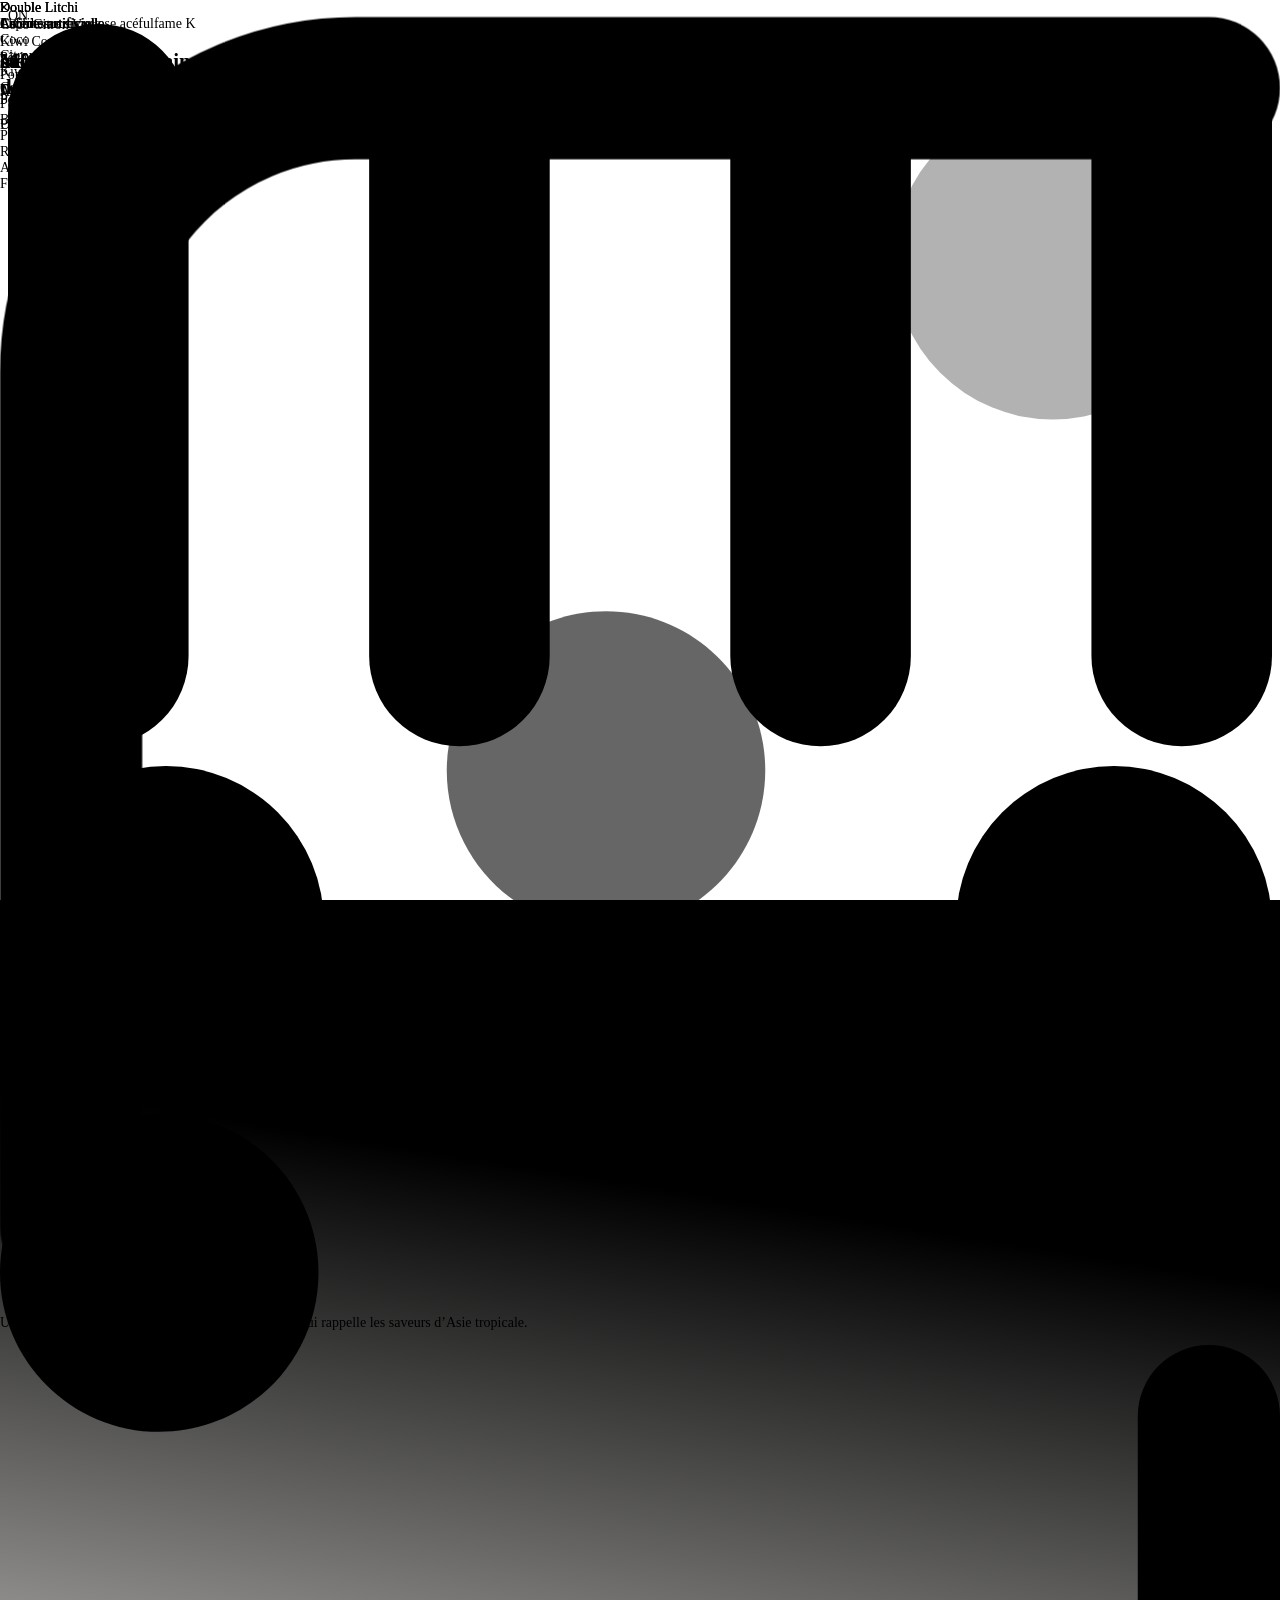
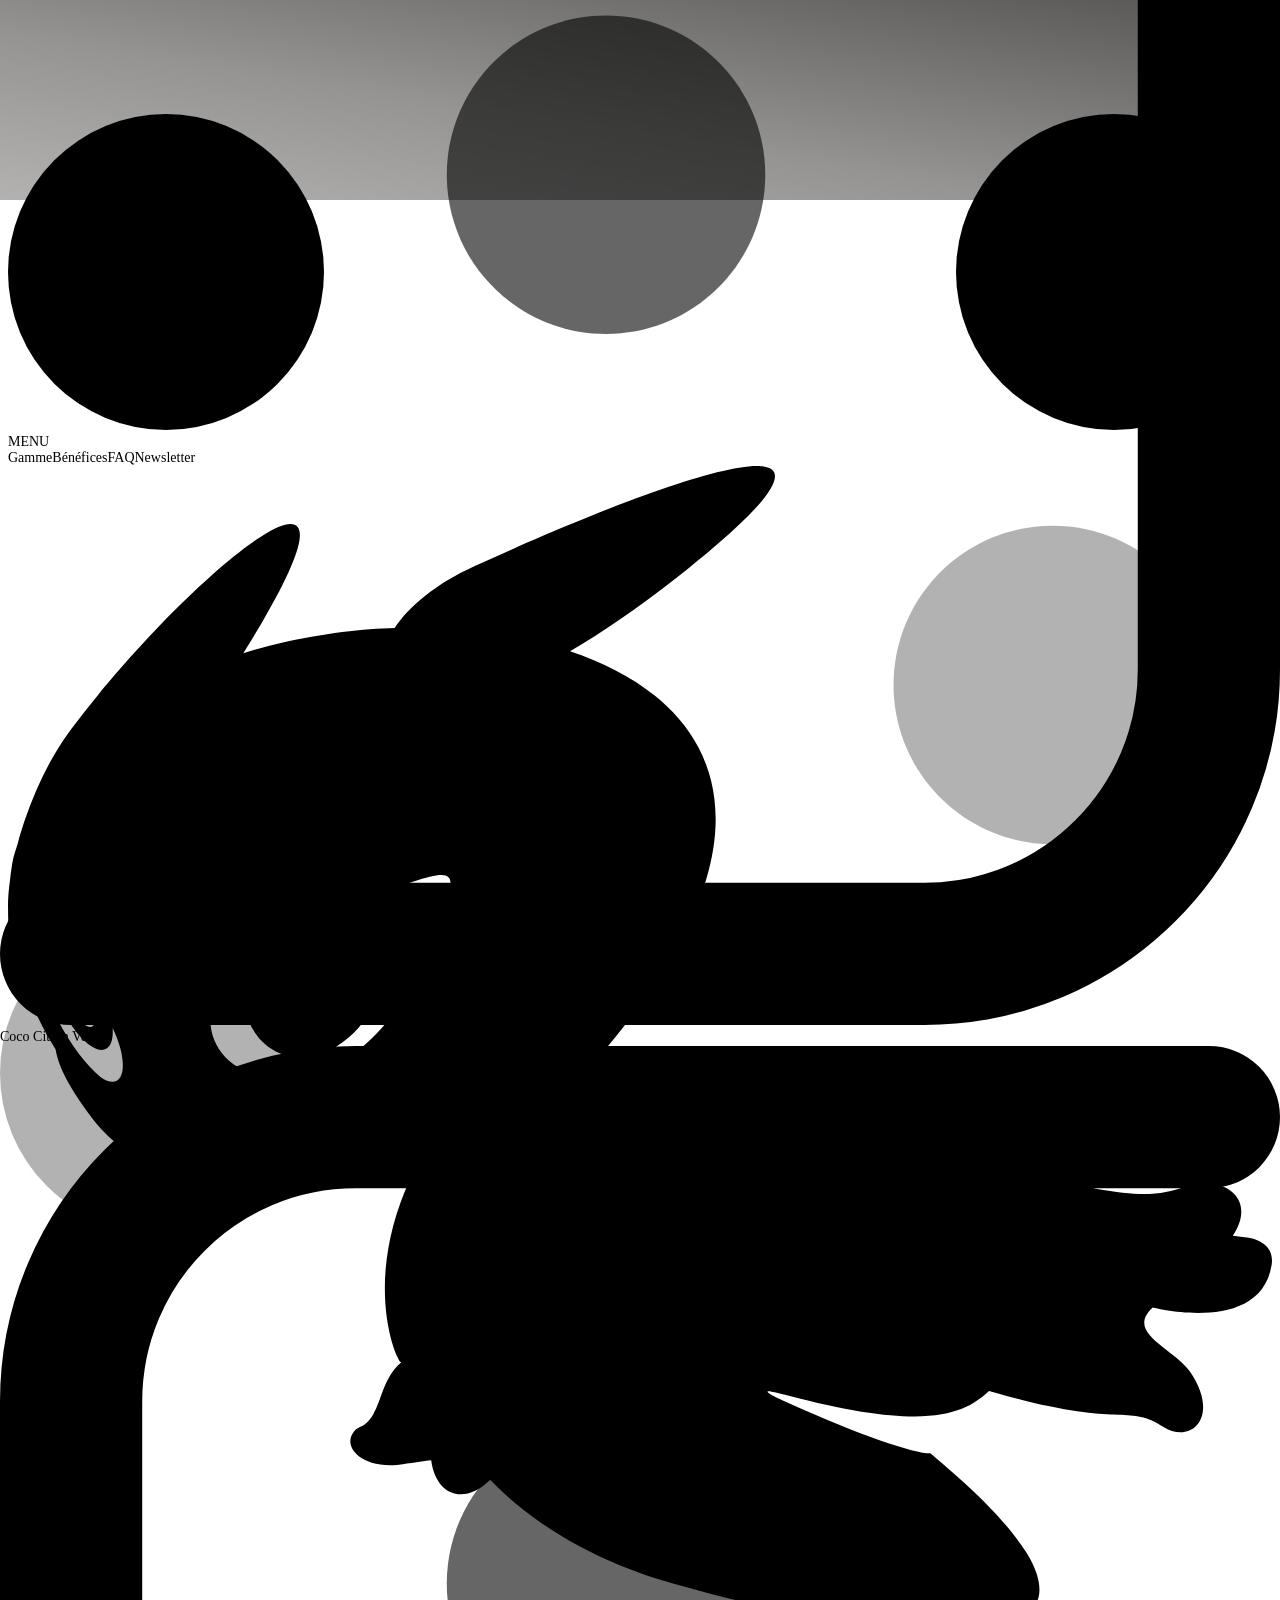
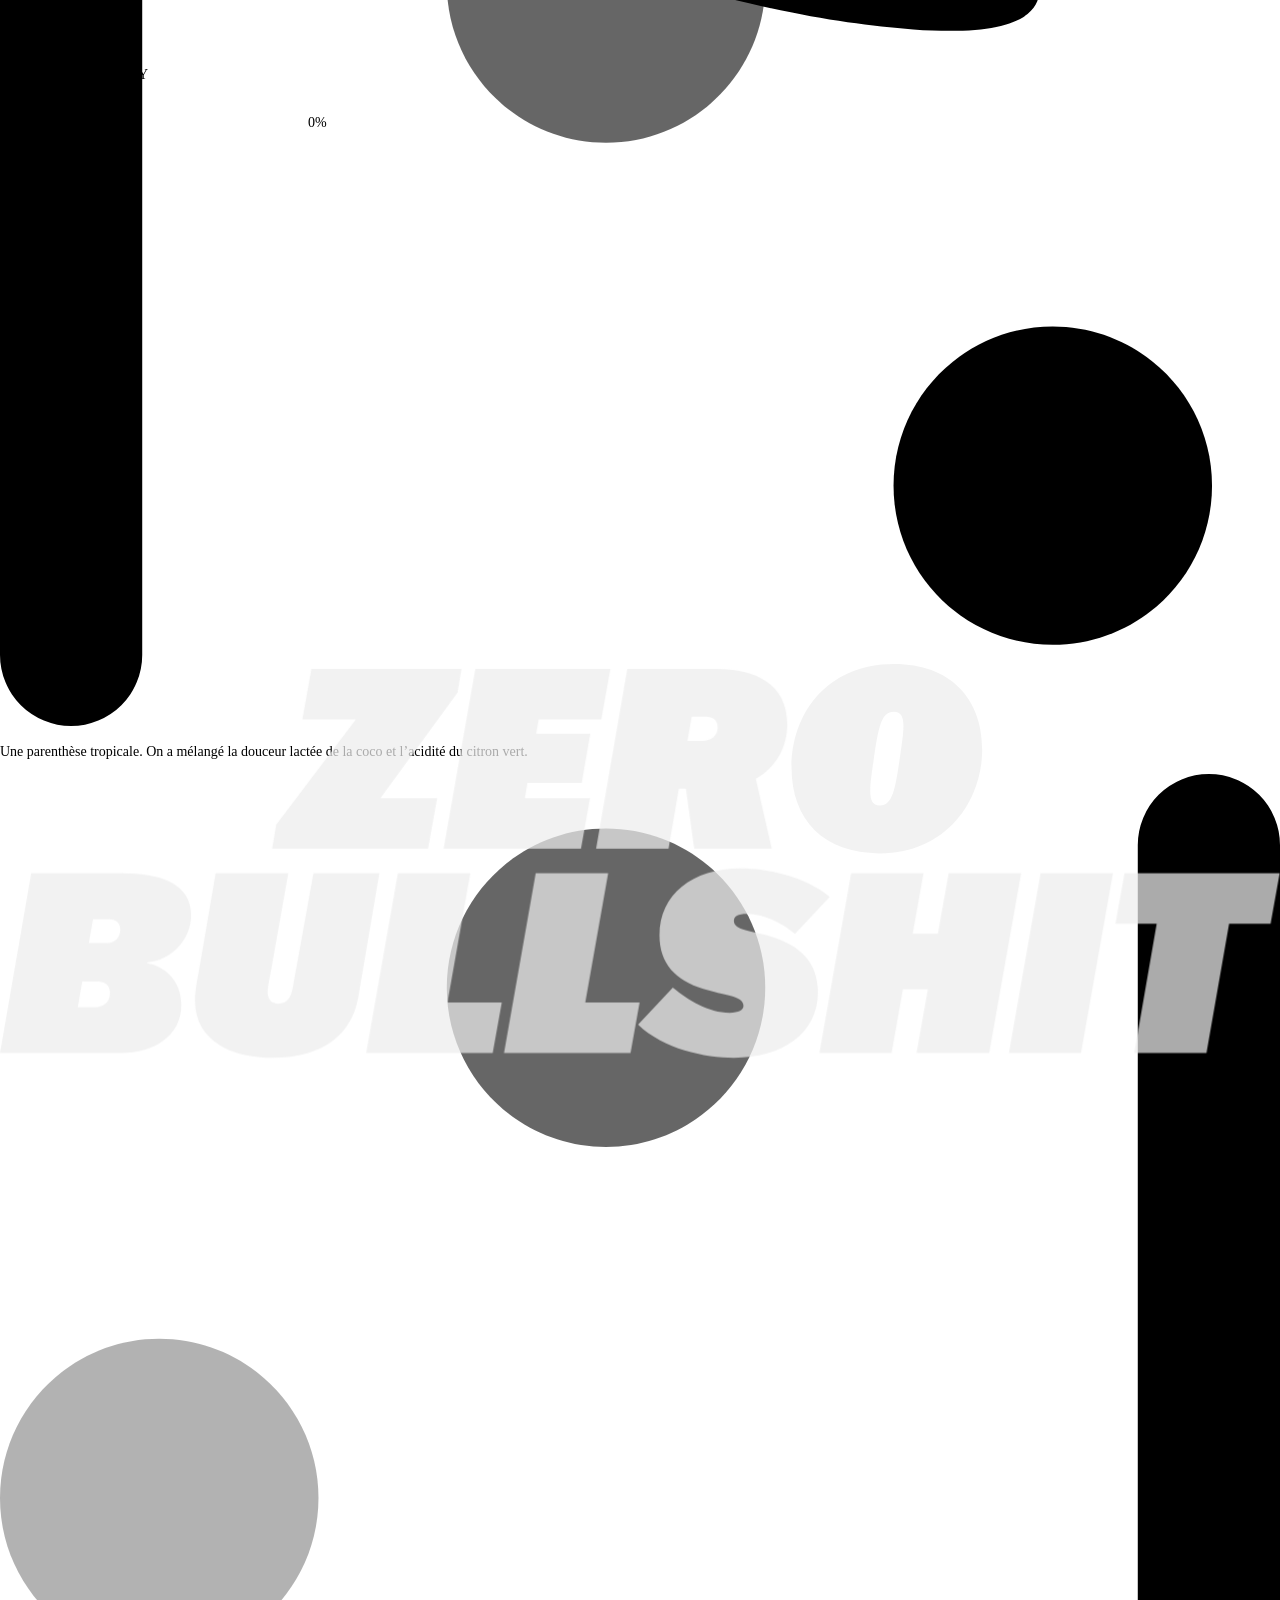
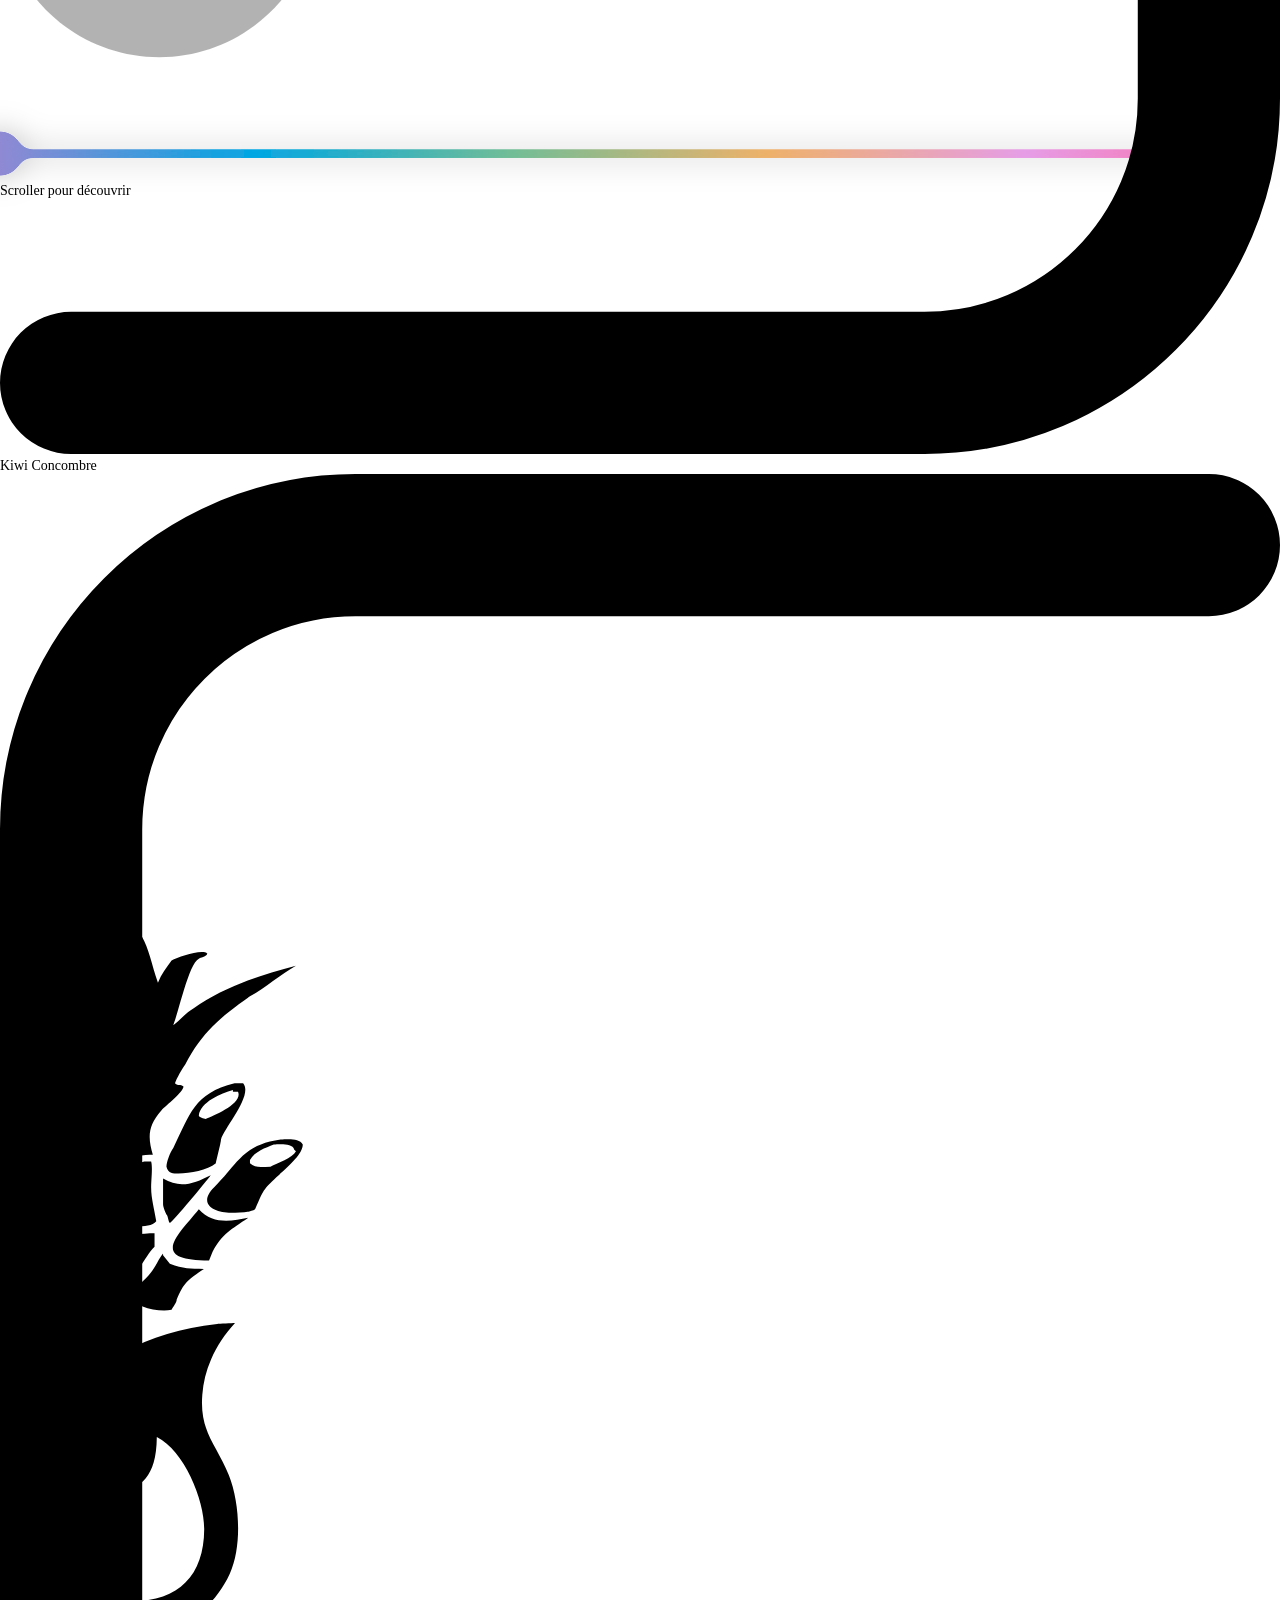
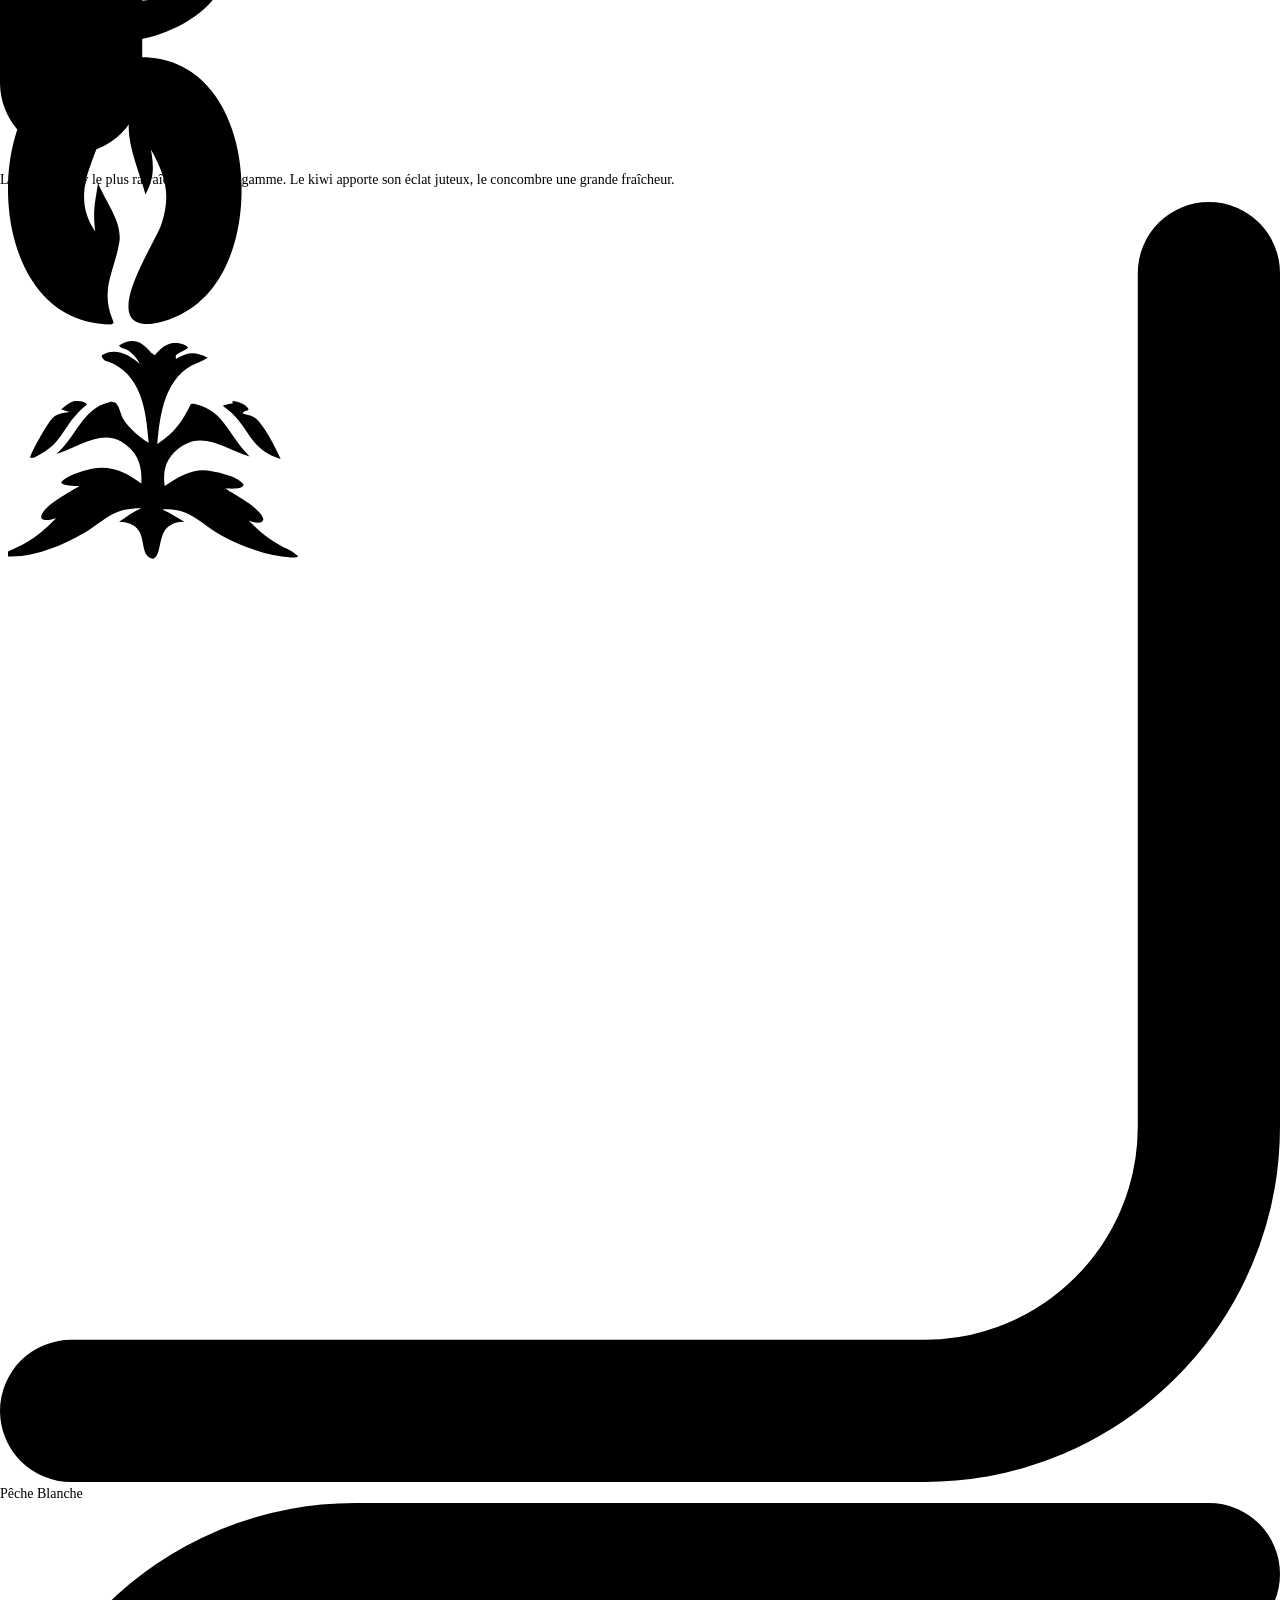
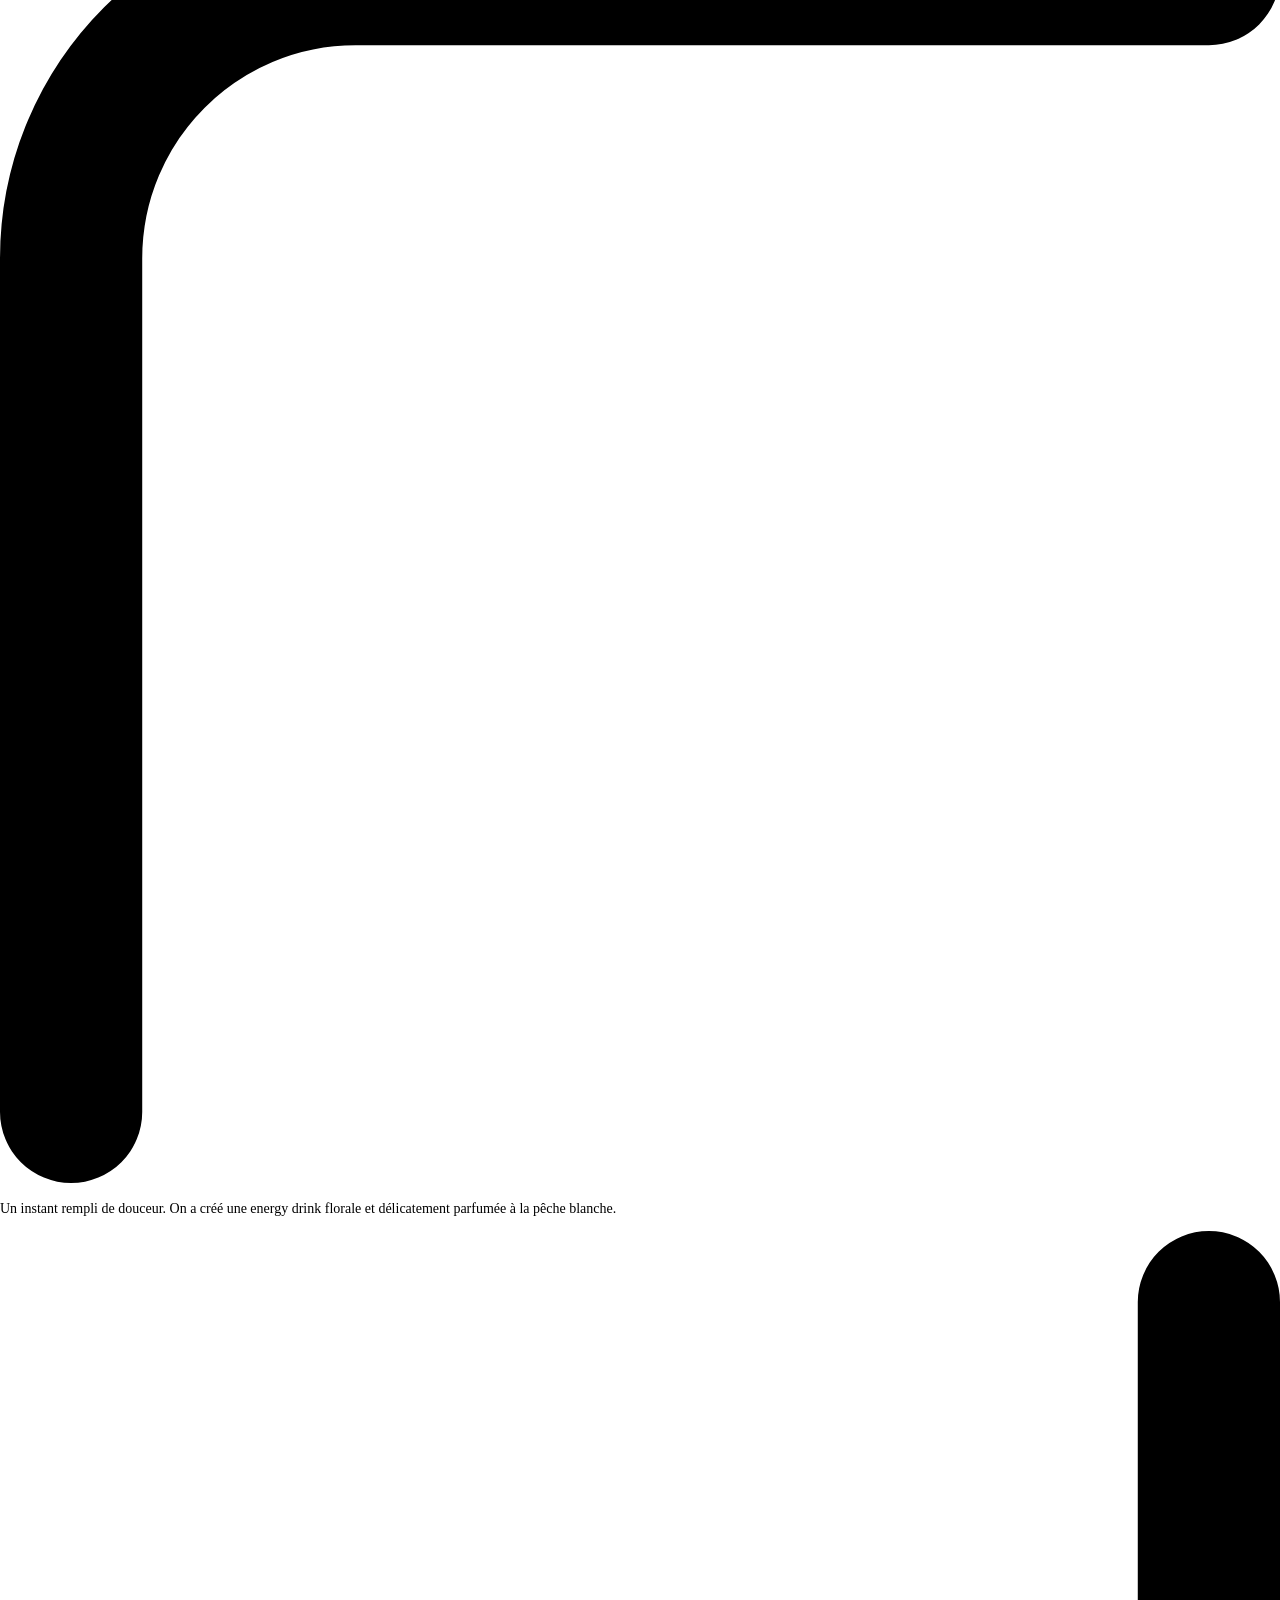
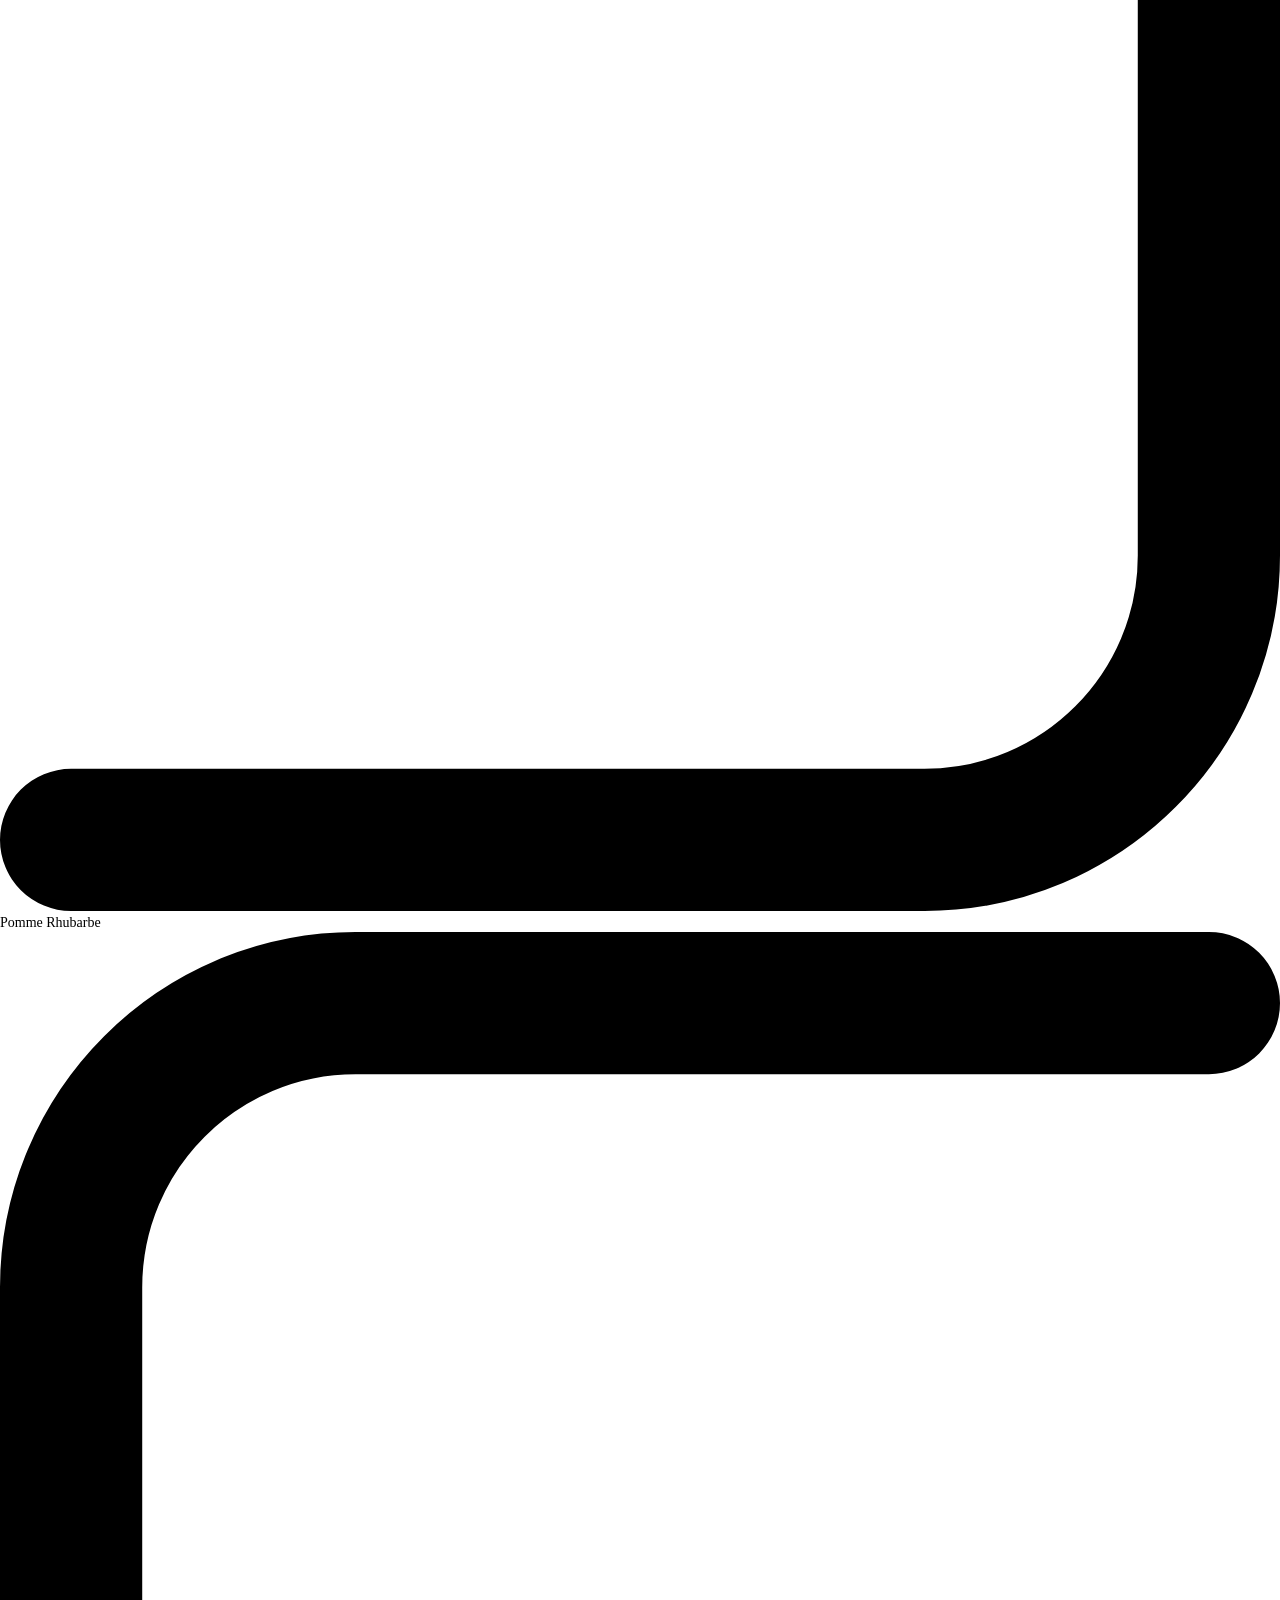
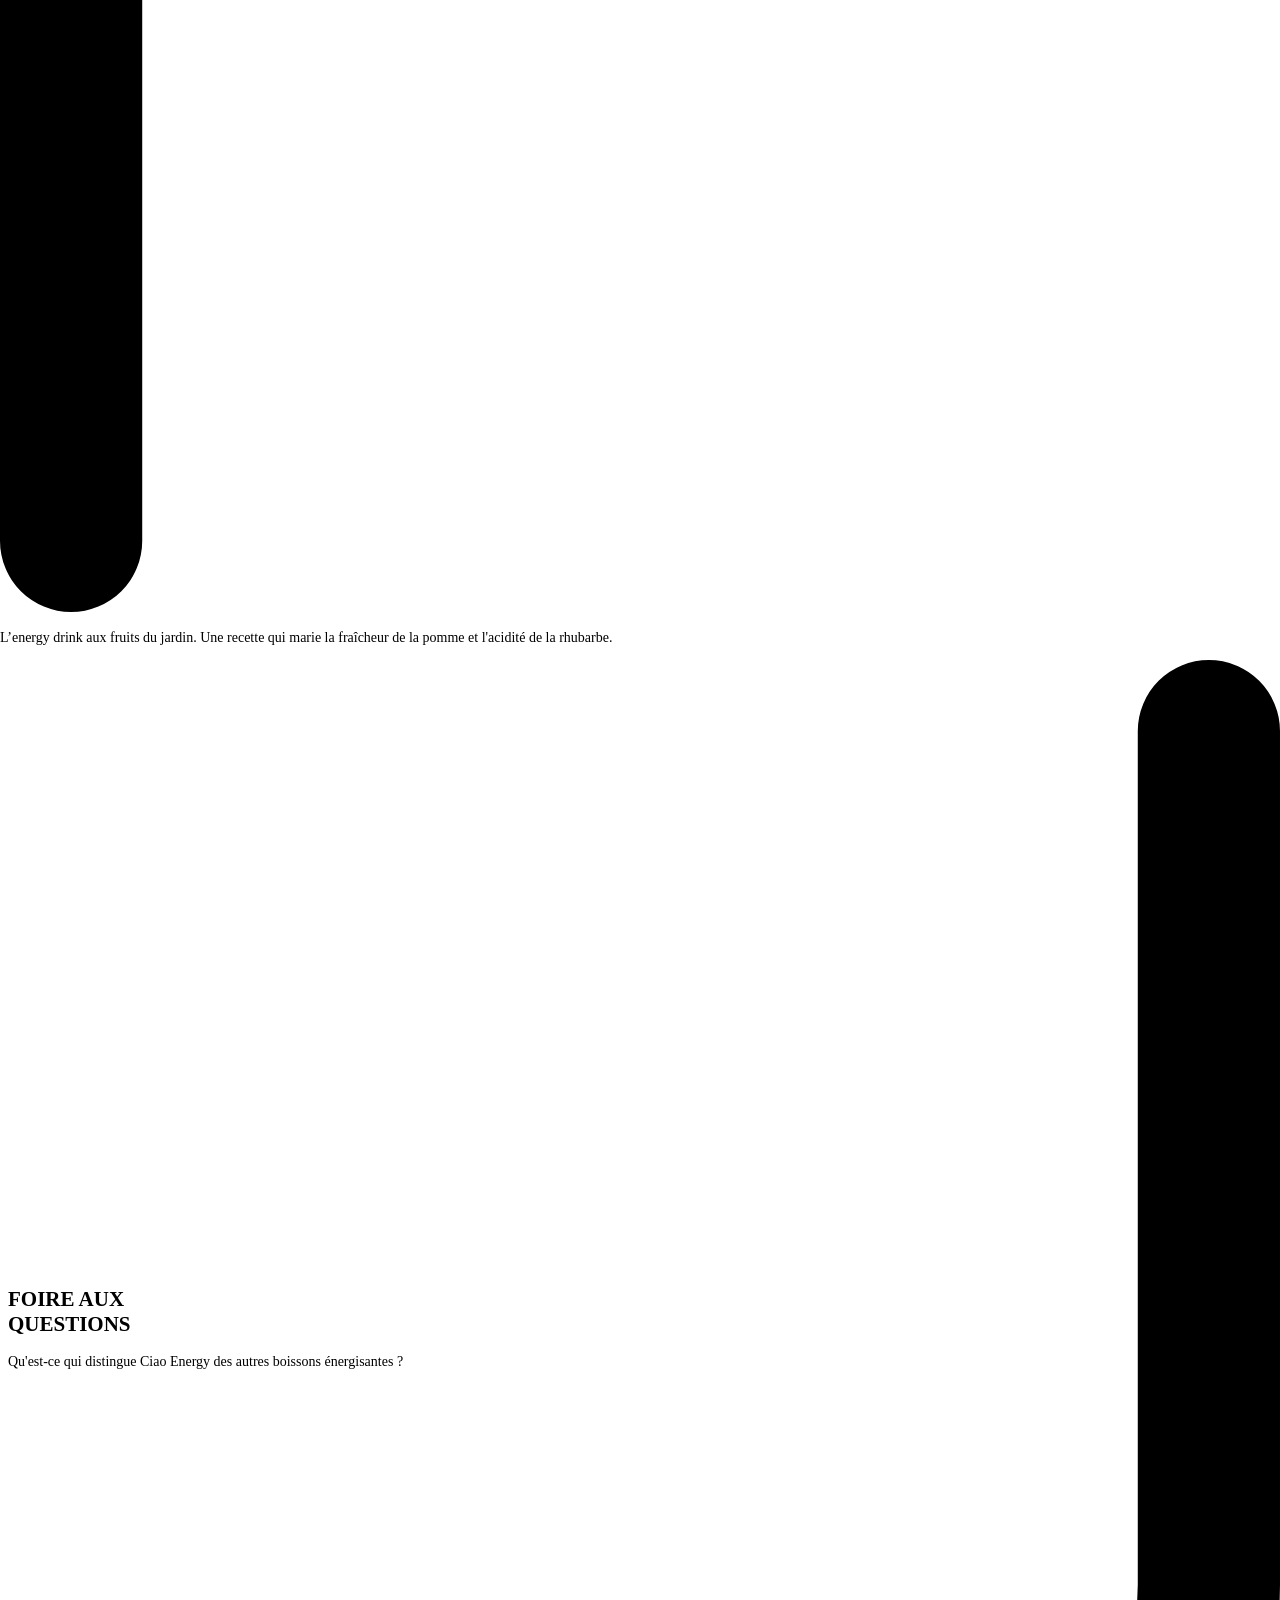
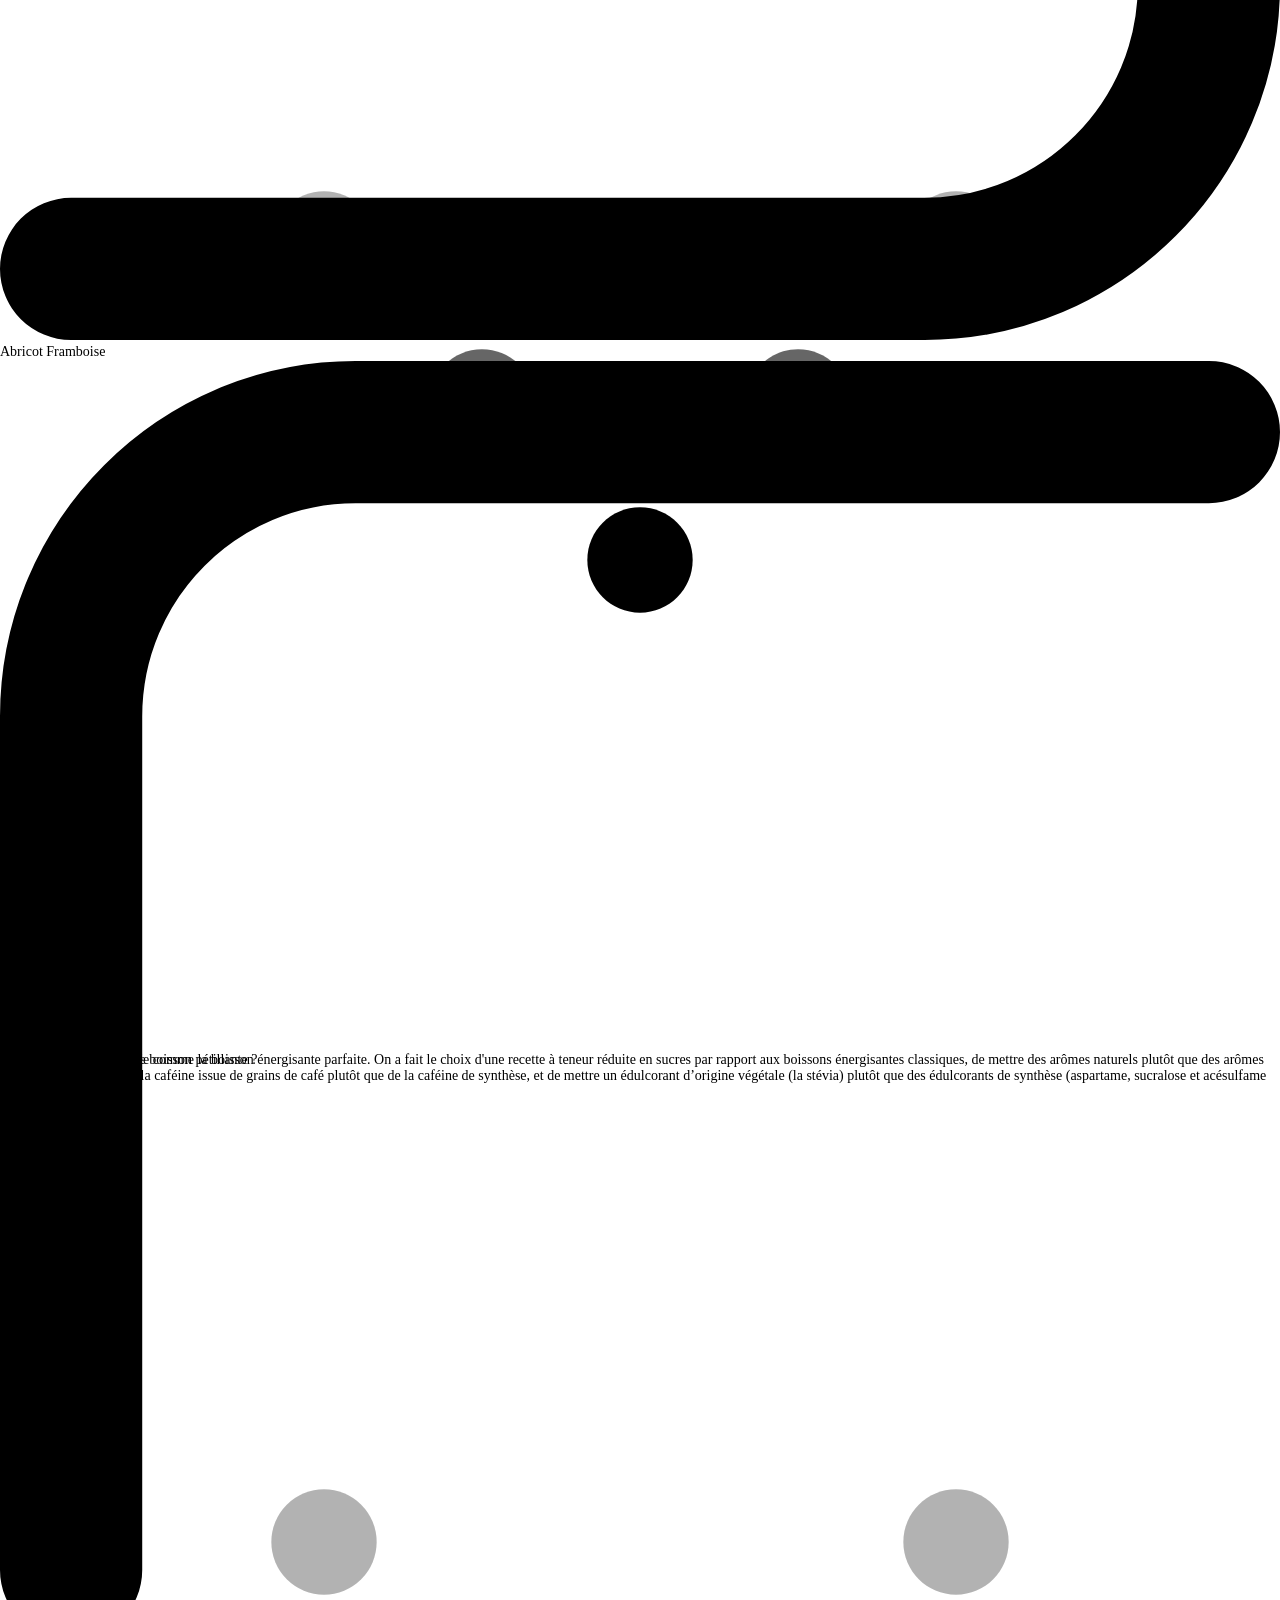
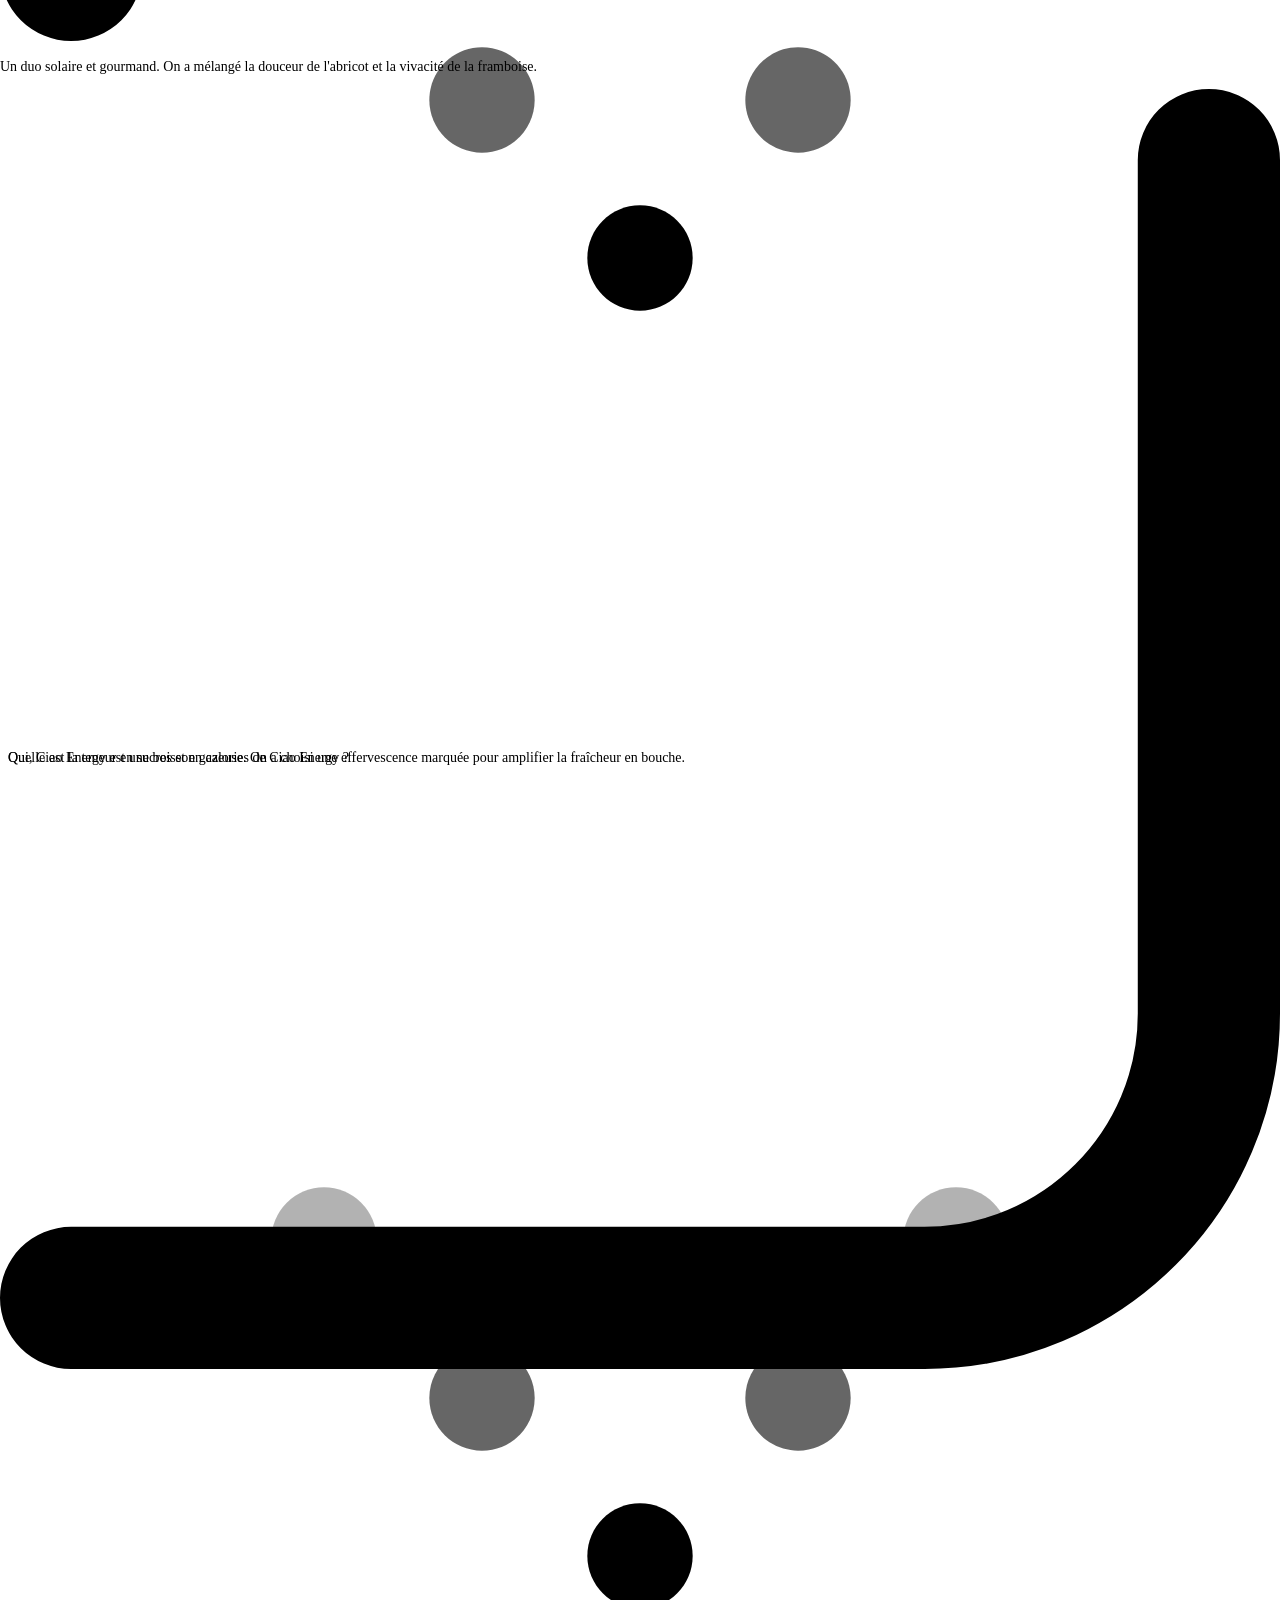
==== index.html @ 9852b0dd "Fix Vercel homepage 404" ====
<!DOCTYPE html><!-- This site was created in Webflow. https://webflow.com --><!-- Last Published: Thu Sep 17 2026 16:26:36 GMT+0000 (Coordinated Universal Time) --><html data-wf-domain="www.ciaoenergy.com" data-wf-page="69fb53371d5b8e9c3f4e4c6a" data-wf-site="69fb53371d5b8e9c3f4e4c69" lang="fr-FR"><head><meta charset="utf-8"/><link href="https://cdn.prod.website-files.com" rel="preconnect" crossorigin="anonymous"/><title>Ciao Energy - L’energy drink parfaite</title><meta content="Ciao Energy, une gamme de boisson énergisante zero bullshit. Moins de sucre. Arômes naturels. Caféine d’origine végétale. Vitamines. Extraits de stévia. 6 saveurs." name="description"/><meta content="Ciao Energy - L’energy drink parfaite" property="og:title"/><meta content="Ciao Energy, une gamme de boisson énergisante zero bullshit. Moins de sucre. Arômes naturels. Caféine d’origine végétale. Vitamines. Extraits de stévia. 6 saveurs." property="og:description"/><meta content="https://cdn.prod.website-files.com/69fb53371d5b8e9c3f4e4c69/6a1c669055af9680ca67da10_Ciao-energy_meta-img.jpg" property="og:image"/><meta content="Ciao Energy - L’energy drink parfaite" name="twitter:title"/><meta content="Ciao Energy, une gamme de boisson énergisante zero bullshit. Moins de sucre. Arômes naturels. Caféine d’origine végétale. Vitamines. Extraits de stévia. 6 saveurs." name="twitter:description"/><meta property="og:type" content="website"/><meta content="summary_large_image" name="twitter:card"/><meta content="width=device-width, initial-scale=1" name="viewport"/><meta content="Webflow" name="generator"/><link href="https://cdn.prod.website-files.com/69fb53371d5b8e9c3f4e4c69/css/ciao-energy.webflow.shared.f33632a1c.min.css" rel="stylesheet" type="text/css" integrity="sha384-8zYyocmpMTHZpIkZim7zPm/hZqtyJwKI8XFgqczSYt3eXNPMtyA0BBO/LhUZWn5C" crossorigin="anonymous"/><script type="text/javascript">!function(o,c){var n=c.documentElement,t=" w-mod-";n.className+=t+"js",("ontouchstart"in o||o.DocumentTouch&&c instanceof DocumentTouch)&&(n.className+=t+"touch")}(window,document);</script><link href="https://cdn.prod.website-files.com/69fb53371d5b8e9c3f4e4c69/6a1d9bb2854e5557fe84e7d1_Ciao_energy-fav-dark.png" rel="icon" type="image/png" sizes="32x32" media="(prefers-color-scheme: light)"/><link href="https://cdn.prod.website-files.com/69fb53371d5b8e9c3f4e4c69/6a1d9bbc9f7df9f37325d9f3_Ciao_energy-fav-light.png" rel="icon" type="image/png" sizes="32x32" media="(prefers-color-scheme: dark)"/><link href="https://cdn.prod.website-files.com/69fb53371d5b8e9c3f4e4c69/6a1d9bb2a8f7d03acd62cf4e_Ciao_energy-fav-dark.png" rel="icon" type="image/png" sizes="48x48"/><link href="https://cdn.prod.website-files.com/69fb53371d5b8e9c3f4e4c69/6a1d9bb2da9b342b80d39042_Ciao_energy-fav-dark.png" rel="apple-touch-icon" sizes="180x180"/><link href="https://cdn.prod.website-files.com/69fb53371d5b8e9c3f4e4c69/6a1d9bb2ea099ffc95ff3029_Ciao_energy-fav-dark.png" rel="icon" type="image/png" sizes="192x192"/><link href="https://cdn.prod.website-files.com/69fb53371d5b8e9c3f4e4c69/6a1d9bb26f939181bcdff146_Ciao_energy-fav-dark.png" rel="icon" type="image/png" sizes="512x512"/><link href="https://www.ciaoenergy.com" rel="canonical"/><script type="application/ld+json">
{
  "@context": "https://schema.org",
  "@type": "Organization",
  "name": "Ciao Energy",
  "url": "https://www.ciaoenergy.com/",
  "logo": {
    "@type": "ImageObject",
    "url": "https://cdn.prod.website-files.com/69fb53371d5b8e9c3f4e4c69/6a2192b8b30349eb12f99635_Ciao-Energy_logo-black.svg"
  },
  "description": "Ciao Energy, une gamme de boisson énergisante zero bullshit. Moins de sucre. Arômes naturels. Caféine d'origine végétale. Vitamines. Extraits de stévia. 6 saveurs.",
  "email": "contact@ciaoenergy.com",
  "sameAs": [
    "https://www.instagram.com/ciaoenergy",
    "https://www.tiktok.com/@ciaoenergy",
    "https://www.youtube.com/@ciaoenergy"
  ]
}
</script>

<script type="application/ld+json">
{
  "@context": "https://schema.org",
  "@type": "FAQPage",
  "mainEntity": [
    {
      "@type": "Question",
      "name": "Qu'est-ce qui distingue Ciao Energy des autres boissons énergisantes ?",
      "acceptedAnswer": {
        "@type": "Answer",
        "text": "Ciao Energy a été pensée comme la boisson énergisante parfaite. On a fait le choix d'une recette à teneur réduite en sucres par rapport aux boissons énergisantes classiques, de mettre des arômes naturels plutôt que des arômes artificiels, de mettre de la caféine issue de grains de café plutôt que de la caféine de synthèse, et de mettre un édulcorant d'origine végétale (la stévia) plutôt que des édulcorants de synthèse (aspartame, sucralose et acésulfame K)."
      }
    },
    {
      "@type": "Question",
      "name": "Ciao Energy est-elle une boisson pétillante ?",
      "acceptedAnswer": {
        "@type": "Answer",
        "text": "Oui, Ciao Energy est une boisson gazeuse. On a choisi une effervescence marquée pour amplifier la fraîcheur en bouche."
      }
    },
    {
      "@type": "Question",
      "name": "Quelle est la teneur en sucres et en calories de Ciao Energy ?",
      "acceptedAnswer": {
        "@type": "Answer",
        "text": "Ciao Energy contient 4 g de sucre et 17 kcal pour 100 mL. On a dosé le sucre avec parcimonie en associant sucre de canne et extraits de stévia."
      }
    },
    {
      "@type": "Question",
      "name": "Quelles sont les vitamines présentes dans Ciao Energy ?",
      "acceptedAnswer": {
        "@type": "Answer",
        "text": "Une canette de Ciao Energy contient de la niacine (vitamine B3), de la vitamine B6 et de la biotine (vitamine B8) qui contribuent à un métabolisme énergétique normal. La niacine (vitamine B3) et la vitamine B6 contribuent à la réduction de la fatigue."
      }
    },
    {
      "@type": "Question",
      "name": "Ciao Energy contient-elle de la taurine ?",
      "acceptedAnswer": {
        "@type": "Answer",
        "text": "Non, nous n'avons pas mis de taurine dans Ciao Energy. La taurine est un ingrédient typique des boissons énergisantes traditionnelles, mais qui n'apporte pas d'énergie en elle-même. Avec Ciao Energy, on est partis sur des sources végétales de caféine (grains de café et guarana), et on a préféré garder une recette simple, sans ajouter d'ingrédient qu'on ne jugeait pas indispensable."
      }
    },
    {
      "@type": "Question",
      "name": "Ciao Energy peut-elle être consommée par tout le monde ?",
      "acceptedAnswer": {
        "@type": "Answer",
        "text": "Ayant une teneur élevée en caféine (32 mg/100ml), on déconseille la consommation de Ciao Energy aux enfants et aux femmes enceintes ou allaitantes."
      }
    },
    {
      "@type": "Question",
      "name": "Où est embouteillé Ciao Energy ?",
      "acceptedAnswer": {
        "@type": "Answer",
        "text": "Ciao Energy est embouteillée en France avec des standards de qualité européens."
      }
    },
    {
      "@type": "Question",
      "name": "Comment conserver ma canette de Ciao Energy ?",
      "acceptedAnswer": {
        "@type": "Answer",
        "text": "Avant ouverture, conservez votre canette à température ambiante, à l'abri de la lumière et de la chaleur. Pour la déguster au mieux, on recommande de la servir bien fraîche. Après ouverture, à conserver au réfrigérateur et à consommer sous 1 jour. La date limite de consommation est indiquée sous la canette."
      }
    }
  ]
}
</script><!-- Keep this css code to improve the font quality-->
<style>
  * {
    -webkit-font-smoothing: antialiased;
    -moz-osx-font-smoothing: grayscale;
    -o-font-smoothing: antialiased;
  }

  /* Lenis */
  html.lenis {
    height: auto;
  }
  .lenis.lenis-smooth {
    scroll-behavior: auto;
  }
  .lenis.lenis-smooth [data-lenis-prevent] {
    overscroll-behavior: contain;
  }
  .lenis.lenis-stopped {
    overflow: hidden;
  }
</style>
<script defer src="https://cloud.umami.is/script.js" data-website-id="5e8d404b-c890-4a38-b2fe-8537655efe64"></script><script>
  if ('scrollRestoration' in history) {
    history.scrollRestoration = 'manual';
  }
</script>
<script type="importmap">
  {
    "imports": {
      "three": "https://cdn.jsdelivr.net/npm/three@0.161.0/build/three.module.js",
      "three/addons/": "https://cdn.jsdelivr.net/npm/three@0.161.0/examples/jsm/"
    }
  }
</script>
<style>
  canvas {
    position: fixed;
    inset: 0;
  }

  .section {
    pointer-events: none;
  }
  
  .gamme_container,
  .profile_container,
  .benefits_container,
  .argument_container,
  .carousel_title-bis-wrapper,
  .scan_container {
    position: fixed;
    inset: 0;
  }

  .benefits_nav {
    position: fixed;
  }

  .loader {
    display: flex;
  }
</style></head><body><div class="global-styles"><div class="style-overrides w-embed"><style>
  html {
    font-size: clamp(0.875rem, 0.833vw, 1rem) !important;
  }

  * {
    -webkit-tap-highlight-color: transparent;
  }

  body {
    -webkit-user-select: none;
    -moz-user-select: none;
    -ms-user-select: none;
    user-select: none;
  }

  input,
  textarea,
  .is-selectable {
    -webkit-user-select: text;
    user-select: text;
  }

  /* Ensure all elements inherit the color from its parent */
  a,
  .w-input,
  .w-select,
  .w-tab-link,
  .w-nav-link,
  .w-nav-brand,
  .w-dropdown-btn,
  .w-dropdown-toggle,
  .w-slider-arrow-left,
  .w-slider-arrow-right,
  .w-dropdown-link {
    color: inherit;
    text-decoration: inherit;
    font-size: inherit;
  }

  /* Focus state style for keyboard navigation for the focusable elements */
  *[tabindex]:focus-visible,
  input[type='file']:focus-visible {
    outline: 0.125rem solid #4d65ff;
    outline-offset: 0.125rem;
  }

  /* Get rid of top margin on first element in any rich text element */
  .w-richtext > :not(div):first-child,
  .w-richtext > div:first-child > :first-child {
    margin-top: 0 !important;
  }

  /* Get rid of bottom margin on last element in any rich text element */
  .w-richtext > :last-child,
  .w-richtext ol li:last-child,
  .w-richtext ul li:last-child {
    margin-bottom: 0 !important;
  }

  /* Prevent all click and hover interaction with an element */
  .pointer-events-off {
    pointer-events: none;
  }

  /* Enables all click and hover interaction with an element */
  .pointer-events-on {
    pointer-events: auto;
  }

  /* Create a class of .div-square which maintains a 1:1 dimension of a div */
  .div-square::after {
    content: '';
    display: block;
    padding-bottom: 100%;
  }

  /* Make sure containers never lose their center alignment */
  .container-medium,
  .container-small,
  .container-large {
    margin-right: auto !important;
    margin-left: auto !important;
  }

  /* Apply "..." after 3 lines of text */
  .text-style-3lines {
    display: -webkit-box;
    overflow: hidden;
    -webkit-line-clamp: 3;
    -webkit-box-orient: vertical;
  }

  /* Apply "..." after 2 lines of text */
  .text-style-2lines {
    display: -webkit-box;
    overflow: hidden;
    -webkit-line-clamp: 2;
    -webkit-box-orient: vertical;
  }

  /* Adds inline flex display */
  .display-inlineflex {
    display: inline-flex;
  }

  /* These classes are never overwritten */
  .hide {
    display: none !important;
  }

  /* Remove default Webflow chevron from form select */
  select {
    -webkit-appearance: none;
  }

  @media screen and (max-width: 991px) {
    .hide,
    .hide-tablet {
      display: none !important;
    }
  }
  @media screen and (max-width: 767px) {
    .hide-mobile-landscape {
      display: none !important;
    }
  }
  @media screen and (max-width: 479px) {
    .hide-mobile {
      display: none !important;
    }
  }

  .margin-0 {
    margin: 0rem !important;
  }

  .padding-0 {
    padding: 0rem !important;
  }

  .spacing-clean {
    padding: 0rem !important;
    margin: 0rem !important;
  }

  .margin-top {
    margin-right: 0rem !important;
    margin-bottom: 0rem !important;
    margin-left: 0rem !important;
  }

  .padding-top {
    padding-right: 0rem !important;
    padding-bottom: 0rem !important;
    padding-left: 0rem !important;
  }

  .margin-right {
    margin-top: 0rem !important;
    margin-bottom: 0rem !important;
    margin-left: 0rem !important;
  }

  .padding-right {
    padding-top: 0rem !important;
    padding-bottom: 0rem !important;
    padding-left: 0rem !important;
  }

  .margin-bottom {
    margin-top: 0rem !important;
    margin-right: 0rem !important;
    margin-left: 0rem !important;
  }

  .padding-bottom {
    padding-top: 0rem !important;
    padding-right: 0rem !important;
    padding-left: 0rem !important;
  }

  .margin-left {
    margin-top: 0rem !important;
    margin-right: 0rem !important;
    margin-bottom: 0rem !important;
  }

  .padding-left {
    padding-top: 0rem !important;
    padding-right: 0rem !important;
    padding-bottom: 0rem !important;
  }

  .margin-horizontal {
    margin-top: 0rem !important;
    margin-bottom: 0rem !important;
  }

  .padding-horizontal {
    padding-top: 0rem !important;
    padding-bottom: 0rem !important;
  }

  .margin-vertical {
    margin-right: 0rem !important;
    margin-left: 0rem !important;
  }

  .padding-vertical {
    padding-right: 0rem !important;
    padding-left: 0rem !important;
  }

  .w-embed:before,
  .w-embed:after {
    display: none;
  }

  /* Apply "..." at 100% width */
  .truncate-width {
    width: 100%;
    white-space: nowrap;
    overflow: hidden;
    text-overflow: ellipsis;
  }
  /* Removes native scrollbar */
  .no-scrollbar {
    -ms-overflow-style: none;
    overflow: -moz-scrollbars-none;
  }

  .no-scrollbar::-webkit-scrollbar {
    display: none;
  }

  html,
  body {
    scrollbar-width: none;
  }
  html::-webkit-scrollbar,
  body::-webkit-scrollbar {
    display: none;
  }

  svg:not(:root) {
    overflow: visible !important;
  }

  /* Navbar */
  .navbar_menu .navbar_link:first-child {
    padding-top: 0;
  }

  .navbar_menu .navbar_link:last-child {
    padding-bottom: 0;
    border: none;
  }

  @media screen and (min-width: 991px) {
    .navbar_link-list:hover .navbar_link,
    .footer_link-list:hover .footer_link,
    .faq_list:hover .faq_accordion {
      color: var(--_primitives---opacity--white-30);
    }

    .navbar_link:hover,
    .footer_link:hover,
    .faq_accordion:hover {
      color: var(--color-scheme-1--text) !important;
    }
  }

  .navbar_menu-circle-closed {
    opacity: 0;
    transition: opacity 0.2s;
  }

  .navbar_menu-button.is-open .navbar_menu-circle-closed {
    opacity: 1;
  }
</style></div><div class="style-brevo w-embed"><link rel="stylesheet" href="https://sibforms.com/forms/end-form/build/sib-styles.css" />
<style>
  .sib-form {
    font-size: inherit;
    font-family: inherit;
    padding: 0;
  }

  #sib-container {
    background: transparent;
    padding: 0px;
  }

  .grecaptcha-badge {
    visibility: hidden;
  }

  .sib-form-block__button {
    width: 100%;
  }

  .sib-form .input {
    padding: var(--_spacing-sizing---element-padding--m) 0.75rem var(--_spacing-sizing---element-padding--xs) !important;
    box-shadow: 0 0 0 1px var(--color-scheme-1--border);
    height: auto !important;
    box-sizing: border-box;
    width: 100%;
    font-size: 16px;
  }

  .sib-form input:focus {
    box-shadow: 0 0 0 2px var(--color-scheme-1--text);
  }

  .sib-form input:focus ~ label,
  .sib-form input:valid ~ label {
    font-size: 0.75rem;
    transform: translateY(-65%);
  }

  .newsletter_form .form__label-row {
    justify-content: center;
  }

  .sib-form .label-input {
    position: absolute;
    opacity: 0.6;
    left: 0.75rem;
    font-size: 0.875rem;
    transition:
      font-size 0.2s,
      transform 0.2s;
    margin-bottom: 0;
  }

  .sib-form-block {
    padding:0;
  }

  .sib-form-block p {
    text-align: center;
  }

  .sib-form-block p.heading-style-h2 {
    line-height: 0.8;
  }

  .sib-form-block__button {
    padding: 1.25rem 1.5rem;
    line-height: 1;
  }

  .sib-form-container a {
    text-decoration: underline;
    color: inherit;
  }

  .sib-form .entry__choice {
    text-align: center;
  }

  .sib-form .entry__error {
    background: transparent !important;
    color: #ff7676 !important;
  }
</style></div></div><div class="style---home w-embed"><style>
  @property --color-scheme-1--taste-primary {
    syntax: '<color>';
    inherits: true;
    initial-value: #959492;
  }

  @property --color-scheme-1--taste-secondary {
    syntax: '<color>';
    inherits: true;
    initial-value: #eeeeee;
  }

  @property --loader-reveal {
    syntax: '<length>';
    inherits: true;
    initial-value: 100vh;
  }

  :root {
    transition:
      --color-scheme-1--taste-primary 0.6s ease-in-out,
      --color-scheme-1--taste-secondary 0.6s ease-in-out;
  }

  body::before,
  body::after {
    content: '';
    position: fixed;
    inset: 0;
    z-index: -1;
    transition: opacity 0.4s;
  }

  body::before {
    height: 100vh;
    top: 0;
    background: linear-gradient(9.02deg, #eeeeee -30%, #959492 15%, #000000 65%);
    transform: translateY(var(--loader-reveal, 100vh));
    will-change: transform;
  }

  body::after {
    background: radial-gradient(88.85% 121.19% at 43.49% 112.49%, var(--color-scheme-1--taste-secondary) 4.96%, var(--color-scheme-1--taste-primary) 54.38%, #000 93.49%);
    opacity: 0;
  }

  body.is-profile-active::after {
    opacity: 1;
  }

  h2[data-anim='chars-mask'],
  .heading-style-h2 [data-anim='chars-mask'] {
    line-height: 1.2;
  }

  h2[data-anim='chars-mask'] .line-mask:not(:first-child),
  .heading-style-h2 [data-anim='chars-mask']:not(:first-child) .line-mask {
    margin-top: -0.35em;
  }

  .carousel_title-bis-collection div[data-anim='chars-mask'] {
    width: 100%;
  }

  .carousel_title-bis-collection .line {
    display: flex !important;
    justify-content: space-between;
  }

  .benefits_text .subhead_text::before {
    content: '';
    position: absolute;
    top: 50%;
    left: var(--_spacing-sizing---element-padding--xxs);
    width: calc(100% - var(--_spacing-sizing---element-padding--xs));
    height: 1px;
    background: var(--_primitives---colors--neutral-darkest);
    transform: scaleX(var(--benefits-line, 0));
    transform-origin: left center;
  }

  .scroll_indicator {
    width: calc(var(--p, 0) * 100%);
  }

  .scroll_indicator__core {
    background: linear-gradient(to right, rgba(255, 255, 255, 0.05) 0%, rgba(255, 255, 255, 0.35) 55%, rgba(255, 255, 255, 1) 100%);
  }

  .scroll_indicator__mid {
    background: linear-gradient(to right, transparent 0%, rgba(255, 255, 255, 0.25) 60%, rgba(255, 255, 255, 0.95) 100%);
  }

  .scroll_indicator__halo {
    background: linear-gradient(to right, transparent 0%, rgba(255, 255, 255, 0.1) 65%, rgba(255, 255, 255, 0.5) 100%);
  }

  .scroll_indicator__hotspot {
    background: radial-gradient(ellipse at center, rgba(255, 255, 255, 1) 0%, rgba(255, 255, 255, 0.5) 35%, transparent 70%);
  }

  .gamme_gradient {
    background: conic-gradient(from 17deg at 50% 50%, #00a6e2 0deg, #71bd96 72.67335891723633deg, #eeb169 142.75845050811768deg, #e59de6 214.67583417892456deg, #ff659d 287.05129623413086deg, #9089d3 360deg);
  }

  .argument_svg svg * {
    fill: var(--color-scheme-1--taste-secondary);
    will-change: transform;
  }

  .argument_svg-blur {
    mask-image: url('https://cdn.prod.website-files.com/69fb53371d5b8e9c3f4e4c69/6a1598f16dd68e7bf6ee4f88_zero-bullshit-mask.svg');
    mask-size: contain;
    mask-repeat: no-repeat;
    mask-position: center;
    -webkit-mask-image: url('https://cdn.prod.website-files.com/69fb53371d5b8e9c3f4e4c69/6a1598f16dd68e7bf6ee4f88_zero-bullshit-mask.svg');
    -webkit-mask-size: contain;
    -webkit-mask-repeat: no-repeat;
    -webkit-mask-position: center;
  }

  @media screen and (min-width: 991px) {
    .section {
      min-height: 125svh;
    }

    .argument_video video {
      object-fit: fill;
    }
  }

  @media screen and (max-width: 991px) {
    .section {
      min-height: 125svh;
    }

    .argument_video video {
      object-fit: cover;
    }
  }

  /* hack WebKit : ne s'applique qu'à Safari */
  @supports (-webkit-hyphens: none) {
    .gradient_overlay,
    .navbar_overlay {
      filter: none;
    }
  }
</style></div><div class="page-wrapper"><main class="main-wrapper"><div class="navbar"><div class="navbar_content"><div class="scroll_component"><div class="scroll_point"></div><div class="scroll_wrapper"><div class="scroll_indicator"><div class="scroll_indicator__core"></div><div class="scroll_indicator__mid"></div><div class="scroll_indicator__halo"></div><div class="scroll_indicator__hotspot"></div></div></div><div class="scroll_point"></div></div><div class="navbar_container"><div class="navbar_sound-wrapper"><div class="navbar_sound"><div>ON</div><div><div class="icon-embed-xsmall w-embed"><svg width="100%" height="100%" viewBox="0 0 14 8" fill="none" xmlns="http://www.w3.org/2000/svg">
  <rect width="2" height="8" rx="1" fill="currentColor"/>
  <rect x="4" width="2" height="8" rx="1" fill="currentColor"/>
  <rect x="8" width="2" height="8" rx="1" fill="currentColor"/>
  <rect x="12" width="2" height="8" rx="1" fill="currentColor"/>
</svg></div></div></div></div><a href="/" aria-current="page" class="navbar_logo-link w-nav-brand w--current"><img loading="lazy" src="https://cdn.prod.website-files.com/69fb53371d5b8e9c3f4e4c69/6a0af6aee3ae4c7c923b77ca_Ciao-Energy_logo.svg" alt="Ciao Energy - Logo" class="navbar_logo"/></a><div class="navbar_menu-wrapper"><div class="navbar_relative"><div class="navbar_menu-button"><div class="navbar_menu-button-wrapper"><div><div class="icon-embed-tiny w-embed"><svg width="100%" height="100%" viewBox="0 0 8 8" xmlns="http://www.w3.org/2000/svg">
  <circle fill="currentColor"  cx="1" cy="1" r="1" />
  <circle fill="currentColor" cx="7" cy="1" r="1" />
  <circle fill="currentColor" cx="7" cy="7" r="1" />
  <circle fill="currentColor" cx="1" cy="7" r="1" />
  <circle class="navbar_menu-circle-closed" fill="currentColor" cx="4" cy="4" r="1" />
</svg></div></div><div class="text-block">MENU</div></div></div><div class="navbar_menu"><div class="navbar_link-list"><a href="#gamme" class="navbar_link">Gamme</a><a href="#benefits-1" class="navbar_link">Bénéfices</a><a href="#FAQ" class="navbar_link">FAQ</a><a href="#newsletter" class="navbar_link">Newsletter</a></div><div class="navbar_middle"><div class="margin-vertical margin-large"><div class="icon-embed-medium w-embed"><svg xmlns="http://www.w3.org/2000/svg" width="100%" height="100%" viewBox="0 0 51 47" fill="none">
  <path d="M49.9003 31.122C49.7341 31.1058 49.574 31.0848 49.4175 31.0611C50.4319 29.5394 49.0163 28.5669 47.509 29.0832C46.5532 29.4107 45.7554 29.4997 43.898 29.1631C43.1407 28.9368 42.2806 28.7499 41.2465 28.6454C40.2514 26.2763 38.7243 26.0892 32.8879 25.8267C30.9781 25.7407 28.4059 26.7957 26.9214 26.6022C23.705 26.1829 22.3156 25.9494 21.9591 25.8863C32.0691 15.5633 29.1212 9.63174 22.6767 7.47133C23.964 6.72316 25.413 5.73792 27.0258 4.46571C36.2674 -2.82489 27.3797 0.125863 18.8141 4.04808C17.2492 4.76481 16.1793 5.67204 15.5991 6.53819C15.4343 6.54315 15.2696 6.54949 15.1048 6.55776C13.6357 6.63054 11.6006 6.90814 9.49419 7.55072C9.5395 7.47794 9.58535 7.40462 9.63039 7.33184C15.6288 -2.32538 7.68402 3.83967 2.56163 10.5966C1.58075 11.8903 0.812421 13.6634 0.382122 15.2694C0.326653 15.4348 0.273655 15.6022 0.2256 15.7736C0.192922 15.8902 0.133883 16.2439 0.0847299 16.6847C0.018002 17.1418 -0.0100072 17.5616 0.00317359 17.9244C-0.00231841 18.4683 0.0449129 18.9604 0.197591 19.185C0.313197 19.2289 0.425509 19.2755 0.536173 19.3229C0.520795 20.2731 0.805007 21.4645 1.38029 22.5992C1.54698 22.9278 1.72794 23.2404 1.91741 23.534C2.08437 24.5154 2.83018 25.5265 3.24373 26.1109C5.17115 28.8337 9.15917 29.9981 16.6225 27.9871C14.1168 32.5701 15.6535 36.102 15.8641 36.1734C15.1567 36.7653 15.0804 37.6882 14.7341 38.2665C14.3878 38.8446 14.1654 38.6955 13.9603 38.9521C13.4655 39.5713 14.253 40.4212 15.6705 40.3081C15.9237 40.288 16.5808 40.1764 17.0729 40.1185C17.2794 41.5991 18.4522 41.9098 19.4454 40.9143C19.4553 40.9188 19.4685 40.9248 19.4828 40.9323C21.3745 42.8964 23.9978 44.2932 26.7932 45.0836C31.1571 46.3177 34.013 46.7533 36.5258 46.9407C43.1281 47.4334 43.261 44.8366 37.2107 39.837C36.5547 39.837 34.4331 39.1319 31.3763 37.7508C30.2359 37.2355 30.5684 37.2634 31.429 37.4919C37.1283 39.0053 38.6002 38.2324 39.5813 37.3235C44.9758 38.9025 45.0972 37.7996 46.6029 38.763C47.746 39.4944 48.9298 38.3652 47.7013 36.5538C47.04 35.5785 45.0547 34.9847 46.1893 33.9532C46.1893 33.9532 50.5428 35.0795 50.986 32.2269C51.0983 31.5038 50.5151 31.1816 49.9003 31.1218V31.122ZM10.5673 20.5289C10.6761 19.6013 11.3768 18.7611 12.168 18.7605C13.017 18.76 13.4742 19.708 13.1714 20.7412C12.9053 21.6487 12.152 22.2235 11.4966 22.1256C10.8771 22.0332 10.4707 21.3554 10.5673 20.5289ZM3.18414 21.2079C3.49252 21.8036 3.60236 22.425 3.42936 22.5956C3.25636 22.7663 2.86616 22.4214 2.55778 21.8257C2.2494 21.2299 2.13956 20.6086 2.31256 20.438C2.32629 20.4244 2.34167 20.4153 2.35787 20.4082C2.65087 20.6422 2.91366 20.8876 3.1468 21.1382C3.15943 21.1613 3.17206 21.1839 3.18442 21.2079H3.18414ZM1.21169 19.6495C1.39183 19.7471 1.56318 19.8497 1.72794 19.9558C1.64666 20.4346 1.8202 21.2134 2.21865 21.9922C2.77828 23.0866 3.56749 23.7636 3.98076 23.5045C4.17325 23.3837 4.24904 23.0797 4.21994 22.6802C4.94351 24.1614 4.67879 25.3195 3.73032 24.6524C3.17591 24.1826 2.52593 23.3727 1.97865 22.294C1.48245 21.3157 1.25535 20.3834 1.21169 19.6498V19.6495ZM11.4331 24.7061C8.58114 25.0025 6.67404 22.2031 9.71057 19.7185C9.60815 20.0107 9.53483 20.3145 9.49638 20.6232C9.29016 22.2874 10.1562 23.6522 11.4754 23.8383C12.8718 24.0352 14.4765 22.8776 15.043 21.0505C15.4989 19.5806 15.1455 18.1968 14.261 17.5115C18.3347 16.0534 18.3682 15.871 17.1833 19.0155C15.6496 23.0852 13.3246 24.5096 11.4329 24.7061H11.4331Z" fill="currentColor"/>
</svg></div></div></div><div class="navbar_bottom"><div class="navbar_button"><a href="mailto:contact@ciaoenergy.com" class="button is-full w-inline-block"><div>Contact</div></a></div><div class="navbar_socials-links"><a href="https://www.tiktok.com/@ciaoenergy" target="_blank" class="button is-secondary">Tiktok</a><div class="text-size-tiny">© 2026 CIAO ENERGY</div><a href="https://www.instagram.com/ciaoenergy" target="_blank" class="button is-secondary">Instagram</a></div></div></div></div><a href="mailto:contact@ciaoenergy.com" class="button is-small hide-tablet w-inline-block"><div>Contact</div></a></div></div></div><div class="navbar_overlay"></div></div><div class="loader"><img src="https://cdn.prod.website-files.com/69fb53371d5b8e9c3f4e4c69/6a17e2d1a89dd333ca7a303c_4df97f167bfeae4cf6f91704ffd7578c_Ciao-Energy_vertical_can.svg" loading="lazy" alt="" class="loader_img hide"/><div class="loader_img w-embed"><video style="width: 100%" class="loader_video" muted loop playsinline autoplay preload="auto" poster="https://cdn.prod.website-files.com/69fb53371d5b8e9c3f4e4c69/6a1becc11a9d535903b45edb_Ciao-energy_loader.avif">
  <source src="https://cdn.skaald.com/ciaoenergy/loader/Ciao-energy_loader-v2.webm" type="video/webm" />
  <source src="https://cdn.skaald.com/ciaoenergy/loader/Ciao-energy_loader-v2.mp4" type="video/mp4" />
</video></div><div class="loader_percent">0%</div></div><section id="gamme" class="section is-gamme"><div class="gamme_container"><div class="padding-global"><div class="container-large"><div class="padding-bottom padding-medium"><div class="max-width-medium align-center"><div class="gamme_gradient-wrapper"><div class="gamme_gradient-position"><div class="gamme_gradient"></div></div><div class="gamme_gradient-blur"></div></div><div><div class="w-embed"><h1 style="position:absolute;width:1px;height:1px;padding:0;margin:-1px;overflow:hidden;clip:rect(0,0,0,0);white-space:nowrap;border:0;">Ciao Energy – L'energy drink parfaite</h1></div><div class="carousel_title-collection w-dyn-list"><div role="list" class="carousel_list is-hero w-dyn-items"><div data-taste-secondary="#9089D3" data-taste-primary="#3D2B68" role="listitem" class="carousel_slide w-dyn-item"><div class="carousel_title"><div class="carousel_title-embed w-embed"><div class="heading-style-h2">
  <span data-anim="chars-mask">Double</span>
  <span data-anim="chars-mask">Litchi</span>
</div></div></div><div class="margin-top margin-small hide"><p>Lorem ipsum dolor sit amet, consectetur adipiscing elit. Suspendisse varius enim in eros elementum tristique.</p></div></div><div data-taste-secondary="#00A6E2" data-taste-primary="#27326B" role="listitem" class="carousel_slide w-dyn-item"><div class="carousel_title"><div class="carousel_title-embed w-embed"><div class="heading-style-h2">
  <span data-anim="chars-mask">Coco</span>
  <span data-anim="chars-mask">Citron Vert</span>
</div></div></div><div class="margin-top margin-small hide"><p>Lorem ipsum dolor sit amet, consectetur adipiscing elit. Suspendisse varius enim in eros elementum tristique.</p></div></div><div data-taste-secondary="#71BD96" data-taste-primary="#024A44" role="listitem" class="carousel_slide w-dyn-item"><div class="carousel_title"><div class="carousel_title-embed w-embed"><div class="heading-style-h2">
  <span data-anim="chars-mask">Kiwi</span>
  <span data-anim="chars-mask">Concombre</span>
</div></div></div><div class="margin-top margin-small hide"><p>Lorem ipsum dolor sit amet, consectetur adipiscing elit. Suspendisse varius enim in eros elementum tristique.</p></div></div><div data-taste-secondary="#EFB36B" data-taste-primary="#BA5200" role="listitem" class="carousel_slide w-dyn-item"><div class="carousel_title"><div class="carousel_title-embed w-embed"><div class="heading-style-h2">
  <span data-anim="chars-mask">Pêche</span>
  <span data-anim="chars-mask">Blanche</span>
</div></div></div><div class="margin-top margin-small hide"><p>Lorem ipsum dolor sit amet, consectetur adipiscing elit. Suspendisse varius enim in eros elementum tristique.</p></div></div><div data-taste-secondary="#E6A0E8" data-taste-primary="#9B0984" role="listitem" class="carousel_slide w-dyn-item"><div class="carousel_title"><div class="carousel_title-embed w-embed"><div class="heading-style-h2">
  <span data-anim="chars-mask">Pomme</span>
  <span data-anim="chars-mask">Rhubarbe</span>
</div></div></div><div class="margin-top margin-small hide"><p>Lorem ipsum dolor sit amet, consectetur adipiscing elit. Suspendisse varius enim in eros elementum tristique.</p></div></div><div data-taste-secondary="#FF659D" data-taste-primary="#800035" role="listitem" class="carousel_slide w-dyn-item"><div class="carousel_title"><div class="carousel_title-embed w-embed"><div class="heading-style-h2">
  <span data-anim="chars-mask">Abricot</span>
  <span data-anim="chars-mask">Framboise</span>
</div></div></div><div class="margin-top margin-small hide"><p>Lorem ipsum dolor sit amet, consectetur adipiscing elit. Suspendisse varius enim in eros elementum tristique.</p></div></div></div></div><div class="carousel_nav"><div class="carousel_arrow is-prev"><div class="icon-embed-custom w-embed"><svg xmlns="http://www.w3.org/2000/svg" width="100%" height="100%" viewBox="0 0 17 32" fill="none">
  <path d="M2.11495 13.4458C3.28298 13.4458 4.22986 14.3927 4.22986 15.5607C4.22986 16.7287 3.28298 17.6756 2.11495 17.6756C0.946913 17.6756 3.33786e-05 16.7287 3.33786e-05 15.5607C3.33786e-05 14.3927 0.946913 13.4458 2.11495 13.4458Z" fill="currentColor" />
  <path d="M8.04854 6.77686C9.21657 6.77686 10.1635 7.72373 10.1635 8.89177C10.1635 10.0598 9.21657 11.0067 8.04854 11.0067C6.88051 11.0067 5.93363 10.0598 5.93363 8.89177C5.93363 7.72373 6.88051 6.77686 8.04854 6.77686Z" fill="currentColor" fill-opacity="0.6" />
  <path d="M8.04854 20.1143C9.21657 20.1143 10.1635 21.0611 10.1635 22.2292C10.1635 23.3972 9.21657 24.3441 8.04854 24.3441C6.88051 24.3441 5.93363 23.3972 5.93363 22.2292C5.93363 21.0611 6.88051 20.1143 8.04854 20.1143Z" fill="currentColor" fill-opacity="0.6" />
  <path d="M13.9823 26.8911C15.1503 26.8911 16.0972 27.838 16.0972 29.006C16.0972 30.1741 15.1503 31.1209 13.9823 31.1209C12.8142 31.1209 11.8673 30.1741 11.8673 29.006C11.8673 27.838 12.8142 26.8911 13.9823 26.8911Z" fill="currentColor" fill-opacity="0.3" />
  <rect x="16.0972" y="7.03622e-07" width="4.22982" height="4.22983" rx="2.11491" transform="rotate(90 16.0972 7.03622e-07)" fill="currentColor" fill-opacity="0.3" />
</svg></div></div><div class="carousel_arrow is-next"><div class="icon-embed-custom w-embed"><svg xmlns="http://www.w3.org/2000/svg" width="100%" height="100%" viewBox="0 0 17 32" fill="none">
  <path d="M13.9822 13.4458C12.8142 13.4458 11.8673 14.3927 11.8673 15.5607C11.8673 16.7287 12.8142 17.6756 13.9822 17.6756C15.1503 17.6756 16.0971 16.7287 16.0971 15.5607C16.0971 14.3927 15.1503 13.4458 13.9822 13.4458Z" fill="currentColor"/>
  <path d="M8.04863 6.77686C6.8806 6.77686 5.93372 7.72373 5.93372 8.89177C5.93372 10.0598 6.8806 11.0067 8.04863 11.0067C9.21666 11.0067 10.1635 10.0598 10.1635 8.89177C10.1635 7.72373 9.21666 6.77686 8.04863 6.77686Z" fill="currentColor" fill-opacity="0.6"/>
  <path d="M8.04863 20.1143C6.8806 20.1143 5.93372 21.0611 5.93372 22.2292C5.93372 23.3972 6.8806 24.3441 8.04863 24.3441C9.21666 24.3441 10.1635 23.3972 10.1635 22.2292C10.1635 21.0611 9.21666 20.1143 8.04863 20.1143Z" fill="currentColor" fill-opacity="0.6"/>
  <path d="M2.11491 26.8911C0.946879 26.8911 0 27.838 0 29.006C0 30.1741 0.946879 31.1209 2.11491 31.1209C3.28295 31.1209 4.22983 30.1741 4.22983 29.006C4.22983 27.838 3.28295 26.8911 2.11491 26.8911Z" fill="currentColor" fill-opacity="0.3"/>
  <rect width="4.22982" height="4.22983" rx="2.11491" transform="matrix(0 1 1 -4.37114e-08 0 7.03622e-07)" fill="currentColor" fill-opacity="0.3"/>
</svg></div></div></div><div class="carousel_pagination"><div class="w-embed"><svg class="carousel_pagination-svg" viewBox="0 0 1000 40" preserveAspectRatio="none">
  <defs>
    <filter id="liquid">
      <feGaussianBlur in="SourceGraphic" stdDeviation="4" result="blur" />
      <feColorMatrix in="blur" mode="matrix" values="1 0 0 0 0  0 1 0 0 0  0 0 1 0 0  0 0 0 20 -10" />
    </filter>

    <linearGradient id="bar-gradient" x1="0" y1="0" x2="1000" y2="0" gradientUnits="userSpaceOnUse">
      <stop offset="0%" stop-color="#9089D3" />
      <stop offset="20%" stop-color="#00A6E2" />
      <stop offset="40%" stop-color="#71BD96" />
      <stop offset="60%" stop-color="#EEB169" />
      <stop offset="80%" stop-color="#E59DE6" />
      <stop offset="100%" stop-color="#FF659D" />
    </linearGradient>
  </defs>

 <g filter="url(#liquid)" style="filter: url(#liquid) drop-shadow(0 0 12px rgba(0, 0, 0, 0.25));">
    <rect class="carousel_pagination-bar" x="0" y="16" width="1000" height="8" rx="4" fill="url(#bar-gradient)" />
    <circle class="carousel_pagination-dot" cx="0" cy="20" r="18" fill="url(#bar-gradient)" />
  </g>
</svg></div></div><div class="scroll_discover">Scroller pour découvrir</div></div></div></div></div></div></div></section><section class="section is-profile"><div class="profile_container"><div class="padding-global height-100"><div class="container-large height-100"><div class="padding-section-medium height-100 position-relative"><div class="carousel_desc-collection w-dyn-list"><div role="list" class="carousel_list is-desc w-dyn-items"><div role="listitem" class="carousel_desc w-dyn-item"><div class="max-width-custom"><div class="margin-bottom margin-large hide-tablet"><div class="carousel_title-embed w-embed"><div class="heading-style-h2">
  <span data-anim="chars-mask">Double</span>
  <span data-anim="chars-mask">Litchi</span>
</div></div></div><div class="profile_desc"><div class="corner-left"><div class="icon-embed-xtiny w-embed"><svg xmlns="http://www.w3.org/2000/svg" width="100%" height="100%" viewBox="0 0 9 9" fill="none">
  <path d="M0.5 8.5L0.499999 2.5C0.499998 1.39543 1.39543 0.500001 2.5 0.500001L8.5 0.499999" stroke="currentColor" stroke-linecap="round"/>
</svg></div></div><p data-anim="lines-mask">Une explosion exotique. Une recette intense en litchi qui rappelle les saveurs d’Asie tropicale.</p><div class="corner-right"><div class="icon-embed-xtiny w-embed"><svg xmlns="http://www.w3.org/2000/svg" width="100%" height="100%" viewBox="0 0 9 9" fill="none">
  <path d="M8.5 0.5L8.5 6.5C8.5 7.60457 7.60457 8.5 6.5 8.5L0.500001 8.5" stroke="currentColor" stroke-linecap="round"/>
</svg></div></div></div></div></div><div role="listitem" class="carousel_desc w-dyn-item"><div class="max-width-custom"><div class="margin-bottom margin-large hide-tablet"><div class="carousel_title-embed w-embed"><div class="heading-style-h2">
  <span data-anim="chars-mask">Coco</span>
  <span data-anim="chars-mask">Citron Vert</span>
</div></div></div><div class="profile_desc"><div class="corner-left"><div class="icon-embed-xtiny w-embed"><svg xmlns="http://www.w3.org/2000/svg" width="100%" height="100%" viewBox="0 0 9 9" fill="none">
  <path d="M0.5 8.5L0.499999 2.5C0.499998 1.39543 1.39543 0.500001 2.5 0.500001L8.5 0.499999" stroke="currentColor" stroke-linecap="round"/>
</svg></div></div><p data-anim="lines-mask">Une parenthèse tropicale. On a mélangé la douceur lactée de la coco et l’acidité du citron vert.</p><div class="corner-right"><div class="icon-embed-xtiny w-embed"><svg xmlns="http://www.w3.org/2000/svg" width="100%" height="100%" viewBox="0 0 9 9" fill="none">
  <path d="M8.5 0.5L8.5 6.5C8.5 7.60457 7.60457 8.5 6.5 8.5L0.500001 8.5" stroke="currentColor" stroke-linecap="round"/>
</svg></div></div></div></div></div><div role="listitem" class="carousel_desc w-dyn-item"><div class="max-width-custom"><div class="margin-bottom margin-large hide-tablet"><div class="carousel_title-embed w-embed"><div class="heading-style-h2">
  <span data-anim="chars-mask">Kiwi</span>
  <span data-anim="chars-mask">Concombre</span>
</div></div></div><div class="profile_desc"><div class="corner-left"><div class="icon-embed-xtiny w-embed"><svg xmlns="http://www.w3.org/2000/svg" width="100%" height="100%" viewBox="0 0 9 9" fill="none">
  <path d="M0.5 8.5L0.499999 2.5C0.499998 1.39543 1.39543 0.500001 2.5 0.500001L8.5 0.499999" stroke="currentColor" stroke-linecap="round"/>
</svg></div></div><p data-anim="lines-mask">Le Ciao Energy le plus rafraîchissant de la gamme. Le kiwi apporte son éclat juteux, le concombre une grande fraîcheur.</p><div class="corner-right"><div class="icon-embed-xtiny w-embed"><svg xmlns="http://www.w3.org/2000/svg" width="100%" height="100%" viewBox="0 0 9 9" fill="none">
  <path d="M8.5 0.5L8.5 6.5C8.5 7.60457 7.60457 8.5 6.5 8.5L0.500001 8.5" stroke="currentColor" stroke-linecap="round"/>
</svg></div></div></div></div></div><div role="listitem" class="carousel_desc w-dyn-item"><div class="max-width-custom"><div class="margin-bottom margin-large hide-tablet"><div class="carousel_title-embed w-embed"><div class="heading-style-h2">
  <span data-anim="chars-mask">Pêche</span>
  <span data-anim="chars-mask">Blanche</span>
</div></div></div><div class="profile_desc"><div class="corner-left"><div class="icon-embed-xtiny w-embed"><svg xmlns="http://www.w3.org/2000/svg" width="100%" height="100%" viewBox="0 0 9 9" fill="none">
  <path d="M0.5 8.5L0.499999 2.5C0.499998 1.39543 1.39543 0.500001 2.5 0.500001L8.5 0.499999" stroke="currentColor" stroke-linecap="round"/>
</svg></div></div><p data-anim="lines-mask">Un instant rempli de douceur. On a créé une energy drink florale et délicatement parfumée à la pêche blanche.</p><div class="corner-right"><div class="icon-embed-xtiny w-embed"><svg xmlns="http://www.w3.org/2000/svg" width="100%" height="100%" viewBox="0 0 9 9" fill="none">
  <path d="M8.5 0.5L8.5 6.5C8.5 7.60457 7.60457 8.5 6.5 8.5L0.500001 8.5" stroke="currentColor" stroke-linecap="round"/>
</svg></div></div></div></div></div><div role="listitem" class="carousel_desc w-dyn-item"><div class="max-width-custom"><div class="margin-bottom margin-large hide-tablet"><div class="carousel_title-embed w-embed"><div class="heading-style-h2">
  <span data-anim="chars-mask">Pomme</span>
  <span data-anim="chars-mask">Rhubarbe</span>
</div></div></div><div class="profile_desc"><div class="corner-left"><div class="icon-embed-xtiny w-embed"><svg xmlns="http://www.w3.org/2000/svg" width="100%" height="100%" viewBox="0 0 9 9" fill="none">
  <path d="M0.5 8.5L0.499999 2.5C0.499998 1.39543 1.39543 0.500001 2.5 0.500001L8.5 0.499999" stroke="currentColor" stroke-linecap="round"/>
</svg></div></div><p data-anim="lines-mask">L’energy drink aux fruits du jardin. Une recette qui marie la fraîcheur de la pomme et l&#x27;acidité de la rhubarbe.</p><div class="corner-right"><div class="icon-embed-xtiny w-embed"><svg xmlns="http://www.w3.org/2000/svg" width="100%" height="100%" viewBox="0 0 9 9" fill="none">
  <path d="M8.5 0.5L8.5 6.5C8.5 7.60457 7.60457 8.5 6.5 8.5L0.500001 8.5" stroke="currentColor" stroke-linecap="round"/>
</svg></div></div></div></div></div><div role="listitem" class="carousel_desc w-dyn-item"><div class="max-width-custom"><div class="margin-bottom margin-large hide-tablet"><div class="carousel_title-embed w-embed"><div class="heading-style-h2">
  <span data-anim="chars-mask">Abricot</span>
  <span data-anim="chars-mask">Framboise</span>
</div></div></div><div class="profile_desc"><div class="corner-left"><div class="icon-embed-xtiny w-embed"><svg xmlns="http://www.w3.org/2000/svg" width="100%" height="100%" viewBox="0 0 9 9" fill="none">
  <path d="M0.5 8.5L0.499999 2.5C0.499998 1.39543 1.39543 0.500001 2.5 0.500001L8.5 0.499999" stroke="currentColor" stroke-linecap="round"/>
</svg></div></div><p data-anim="lines-mask">Un duo solaire et gourmand. On a mélangé la douceur de l&#x27;abricot et la vivacité de la framboise.</p><div class="corner-right"><div class="icon-embed-xtiny w-embed"><svg xmlns="http://www.w3.org/2000/svg" width="100%" height="100%" viewBox="0 0 9 9" fill="none">
  <path d="M8.5 0.5L8.5 6.5C8.5 7.60457 7.60457 8.5 6.5 8.5L0.500001 8.5" stroke="currentColor" stroke-linecap="round"/>
</svg></div></div></div></div></div></div></div></div></div></div></div></section><section id="benefits-1" class="section is-benefits"><div class="benefits_container"><div class="padding-global"><div class="container-large"><div class="padding-section-medium"><div class="benefits_text"><div class="benefits_max-width"><div class="margin-bottom margin-small"><div class="subhead_wrapper align-center"><div class="subhead"><div class="subhead_icon"><div>×</div></div><div class="subhead_text"><div data-anim="chars-mask">11G de sucres</div></div></div></div></div><div class="margin-bottom margin-xsmall"><h2 data-anim="chars-mask">Moins <br/>de sucre</h2></div><p data-anim="lines-mask">Une boisson énergisante moins sucrée, avec exclusivement du sucre de canne, choisi pour son origine végétale et son caractère en bouche.</p><div class="max-width-xsmall"></div></div></div></div></div></div></div><div class="div-block"><div class="benefits_nav"><a href="#benefits-1" class="benefits_icon-wrapper w-inline-block"><div class="benefits_icon w-embed"><svg xmlns="http://www.w3.org/2000/svg" width="100%" height="100%" viewBox="0 0 21 28" fill="none">
  <path d="M10.8535 23.5402L11.3311 24.1368C12.2852 24.4947 12.7626 24.4943 13.7168 24.4943C12.6433 25.2099 12.2857 25.449 11.8086 26.6417C11.8084 26.8802 11.5694 27.1191 11.4502 27.3575C10.8539 27.4767 10.0191 27.3568 9.42285 27.1183C7.9916 26.1641 9.42312 25.5684 10.0195 24.7335C10.258 24.495 10.615 23.6599 10.8535 23.421V23.5402ZM10.2578 22.9435C9.9 23.3013 9.54226 23.8982 9.30371 24.256C8.94599 24.7329 8.58822 24.9716 8.11133 25.3292V21.9894C8.70773 22.1085 9.66157 21.9894 10.2578 21.9894V22.9435ZM13.3584 20.3195C14.3125 21.3928 15.6247 21.1547 16.8174 20.9161C15.6248 21.7509 15.0291 21.99 14.3135 23.3019L14.0742 23.8986C9.78065 23.8985 11.9271 22.1085 13.3584 20.3195ZM10.0195 16.9806C10.1385 17.3388 10.0195 18.2928 10.0195 18.7697C10.0196 19.6043 10.2577 20.3198 10.377 21.1544C10.0192 21.6314 8.827 21.5129 8.23047 21.5128C7.5149 21.3936 7.27613 21.1549 7.63379 20.5587C7.99158 19.8431 7.87209 18.0539 7.87207 17.2189C8.70692 17.2189 8.82651 17.2191 9.54199 16.9806H10.0195ZM14.1934 17.9347C13.8344 18.4131 11.5698 21.154 11.3311 21.2736C11.2122 21.154 11.2118 20.7972 11.0928 20.6779C11.0928 20.6779 10.8545 20.2006 10.8545 19.962V18.173C12.0469 18.8883 13.001 18.5309 14.1934 17.9347ZM19.084 15.4298C19.561 15.4298 20.3961 15.3104 20.6348 15.7872C20.6348 16.7414 18.6072 18.0539 18.0107 18.8888C17.7722 19.1273 17.4142 20.0819 17.2949 20.3204C16.937 20.5589 16.102 20.5587 15.625 20.5587C14.4323 20.5587 13.2399 19.9624 14.4326 18.7697C16.1024 17.0998 16.46 15.7876 19.084 15.4298ZM16.46 11.4933C17.1756 12.3282 15.1477 14.5949 14.9092 15.4298C14.909 15.6689 14.5518 16.9805 14.5518 17.0997C13.9554 17.5768 12.7626 17.8155 11.9277 17.8156C11.5699 17.8156 11.2121 17.8151 11.0928 17.338C11.0928 16.9802 11.3308 16.3833 11.5693 16.0255C12.762 13.6402 13.001 12.2089 15.8633 11.4933H16.46ZM20.0381 16.1456C19.9188 15.6685 18.9643 15.7872 18.6064 15.7872C18.0101 16.0257 17.2953 16.2652 16.9375 16.8615V17.0997C17.2953 17.4572 17.772 17.338 18.3682 17.338C18.8452 17.0995 19.9185 16.7418 20.1572 16.2648L20.0381 16.1456ZM5.96387 0.0430908C9.66119 -0.314675 9.54197 1.59371 10.4961 4.45618C10.7346 3.85985 11.0924 3.38247 11.4502 2.9054C11.9273 2.66685 13.5973 2.07101 13.9551 2.42883C13.8357 2.66721 13.4776 2.66701 13.3584 2.78625C12.6428 3.14471 11.9271 6.60376 11.5693 7.4386C12.0464 7.08077 12.4046 6.60306 13.001 6.24524C15.0286 4.81404 17.7718 3.86016 20.1572 3.26379C19.084 3.8601 18.0107 4.81394 16.9375 5.41028C14.9098 6.84158 13.597 7.91554 12.4043 10.1818C12.1658 10.5396 11.8078 11.1355 11.6885 11.4933C11.927 11.7318 12.0466 11.494 12.2852 11.7325C12.2842 12.0907 11.0921 13.0438 10.7344 13.4015C9.78017 14.475 9.78085 15.3103 10.1387 16.5031C9.5423 16.5031 8.58772 16.6221 7.87207 16.7413C7.8721 15.787 7.99108 13.9979 7.15625 13.2823C6.79867 13.0441 6.55969 13.0442 6.44043 12.6866C6.5597 12.4481 6.79856 12.6861 7.03711 12.3282C6.67915 11.4932 5.48682 9.58496 5.00977 8.75012C3.93629 7.08028 2.86253 4.93351 1.78906 3.38293C1.07345 4.21782 0.596359 4.69536 0 5.64954C0.23855 4.33751 0.358299 3.50217 1.3125 2.54797C0.8354 1.83232 0.4771 0.997157 0 0.162231C0.596269 0.639247 1.31189 1.59325 1.9082 2.07043H2.38574C4.5325 1.9512 6.20234 2.19009 7.87207 3.62122C7.39506 2.19 7.5143 0.758717 5.96387 0.0430908ZM15.7441 11.9708C14.9092 12.2094 13.4777 12.8058 13.3584 13.7599C13.3587 13.8791 13.7167 13.9981 13.8359 13.9982C14.4323 13.7596 16.46 12.9248 16.1025 12.09H15.7441V11.9708ZM3.2207 2.66711H3.33984C3.10129 2.78639 2.98171 2.78696 2.74316 3.02551C4.41295 5.05311 6.32156 7.31896 7.87207 9.58508H7.99121C7.99112 9.34638 7.63403 8.27304 7.39551 7.91516C6.56061 5.649 6.32159 2.54804 3.2207 2.66711Z" fill="currentColor"/>
</svg></div></a><div class="benefits_icon-separator"></div><a href="#benefits-2" class="benefits_icon-wrapper w-inline-block"><div class="benefits_icon w-embed"><svg xmlns="http://www.w3.org/2000/svg" width="80%" height="80%" viewBox="0 0 16 22" fill="none">
  <path d="M15.1338 0C14.4521 0.748994 13.9405 1.50044 13.5361 2.42871C13.209 3.17737 13.0125 3.97622 12.9541 4.79102C12.7565 7.26731 13.9176 8.12321 14.7256 10.1484C15.4541 11.9743 15.6096 14.9259 14.7861 16.7139C13.9241 18.5852 12.4483 19.8517 10.543 20.582C8.21208 21.4752 6.58118 21.4171 4.31738 20.4189C-1.37578 17.7569 -0.916688 10.3101 2.67383 6.14941C5.7913 2.53686 9.19077 0.601533 13.9395 0.0664062C14.0783 0.0390613 14.9408 0.00970828 15.1338 0ZM9.9209 7.5918C9.87007 13.1931 5.3987 9.50882 5.15137 14.6621C5.06124 16.5431 6.28413 18.3683 8.23828 18.5713C11.4263 18.5131 13.0585 16.8204 13.0801 13.75C13.094 11.7635 11.7553 8.52899 9.9209 7.5918Z" fill="currentColor"/>
</svg></div></a><div class="benefits_icon-separator"></div><a href="#benefits-3" class="benefits_icon-wrapper w-inline-block"><div class="benefits_icon w-embed"><svg xmlns="http://www.w3.org/2000/svg" width="80%" height="80%" viewBox="0 0 18 21" fill="none">
  <path d="M9.72586 0.0314806C15.1838 -0.142686 17.4682 5.05706 17.5188 9.73082C17.5677 14.2409 15.812 19.1489 10.805 20.0136C6.68676 20.4064 10.9739 14.0841 11.4778 12.6185C12.249 10.3752 11.8287 8.92181 10.7189 6.93022C10.9614 8.31746 10.9512 9.06376 10.3108 10.3082C9.8797 8.73285 9.05957 6.88146 9.0498 5.29044C9.03734 3.25879 10.147 2.16502 9.72586 0.0314806Z" fill="currentColor"/>
  <path d="M6.74506 0.0556187C7.0946 0.00423952 7.67686 -0.0305993 8.02212 0.0390673C8.19235 0.0730298 8.24073 0.0974102 8.33626 0.242839C9.12223 1.44111 6.18015 7.55871 5.82922 9.3117C5.54315 10.7407 5.73683 11.885 6.54363 13.0937C6.34951 11.6081 6.51652 10.9314 6.75648 9.44494C7.28662 10.8182 8.60281 12.3657 8.3482 13.8993C7.97592 16.1416 6.91103 17.3669 7.8375 19.6903C7.88292 19.7608 7.90183 19.8705 7.92232 19.955C7.87812 19.9925 7.77588 20.0534 7.72088 20.0534C-0.313626 20.0264 -1.75548 8.25015 1.90735 2.98422C3.20651 1.11628 4.71856 0.421369 6.74506 0.0556187Z" fill="currentColor"/>
</svg></div></a><div class="benefits_icon-separator"></div><a href="#benefits-4" class="benefits_icon-wrapper w-inline-block"><div class="benefits_icon w-embed"><svg xmlns="http://www.w3.org/2000/svg" width="100%" height="100%" viewBox="0 0 29 22" fill="none">
  <path d="M10.7344 0.425171C12.0464 -0.409755 13.001 0.0675155 13.8359 1.14099L14.1934 1.37927C14.5512 0.902188 14.9095 0.54458 15.5059 0.30603C15.9829 0.0674852 17.1755 0.186377 17.4141 0.663452C16.937 1.0212 16.6987 1.02153 16.2217 1.37927V1.73669C17.4142 1.02128 18.1298 1.02137 19.3223 1.61755C19.0837 1.73686 18.7259 1.97585 18.3682 2.09509C15.148 3.28797 14.6712 7.10465 14.4326 9.96716C16.1024 8.89371 16.8174 7.81959 17.6523 6.14978C17.6532 6.03089 18.1295 6.0308 18.249 6.14978C20.9923 6.86543 21.3503 9.25115 23.3779 11.1595C21.2311 10.5632 19.0844 8.77459 16.9375 10.0863C15.3871 11.0404 14.9091 12.3522 15.1475 14.0219C16.5788 13.0676 18.0108 12.2334 19.6807 12.5912C20.5156 12.7105 22.423 13.1873 22.7812 13.9027C22.662 14.3798 21.4693 14.2611 20.9922 14.2611C21.9464 14.8575 24.4518 16.1691 24.6904 17.2426C24.5712 17.8389 23.6167 17.481 23.2588 17.3617C24.4515 18.5544 25.1672 19.1508 26.7178 19.9857C27.0755 20.105 27.9094 20.582 28.0293 20.8207C27.7908 21.0591 26.8376 20.8209 26.4795 20.8207C24.4519 20.5821 22.4238 19.7475 20.6348 18.7933C18.4878 17.6006 17.5332 16.0499 14.9092 16.2885C15.7441 16.6463 16.2217 17.0037 17.0566 17.4808C14.0748 17.4808 15.1477 20.4636 14.0742 21.0599C12.2854 20.8212 14.074 17.6001 10.7344 17.4808C11.45 17.0037 12.0469 16.5271 12.8818 16.1693C10.2579 16.1693 9.78044 17.0038 7.75293 18.3158C5.60598 19.6278 2.62405 20.94 0 20.8207V20.3441C2.14687 19.39 2.98164 18.7931 4.65137 17.1234C4.17439 17.2427 3.57846 17.4809 3.2207 17.1234V16.8851C3.57853 15.8117 5.96377 14.6182 6.91797 14.0219C6.44088 14.0219 5.24821 14.0222 5.12891 13.6644C5.72526 12.9489 7.15617 12.5905 8.11035 12.3519C10.0188 11.9941 11.4505 12.7101 12.8818 13.7836C13.0011 11.9945 12.5241 10.6821 10.9736 9.72791C8.94596 8.53515 6.67904 10.3249 4.65137 10.9213C6.55971 9.37074 7.15644 6.508 9.78027 5.9115C10.7345 5.67295 10.7349 6.74663 11.0928 7.46228C11.6892 8.4164 12.6435 9.25169 13.5977 9.84802C13.3591 6.6276 12.8815 3.16871 9.66113 1.97595C9.42262 1.97585 9.06457 1.73693 9.06445 1.37927C10.3765 0.544347 11.8085 1.37931 12.7627 2.21423C12.4049 1.61786 11.9274 1.02114 11.3311 0.782593C11.0926 0.663386 10.8536 0.663614 10.7344 0.425171ZM21.708 5.79236C22.1852 5.79243 23.1395 6.15027 23.2588 6.62732C23.0203 6.86583 23.0198 6.62717 22.6621 6.98474C22.9007 7.10402 23.6161 7.22386 23.7354 7.34314C24.5701 7.70091 26.0013 10.5624 26.3594 11.3978C23.02 10.3243 23.4971 8.17726 20.7539 6.26892C21.1115 6.14969 21.3503 6.03064 21.708 6.03064V5.79236ZM6.43359 5.79333C6.82933 5.79618 7.52543 5.82568 7.63379 6.14978C5.00982 8.29667 5.60572 9.84742 2.50488 11.2787H2.14648C2.14721 10.9199 3.57781 8.41582 3.93555 7.93884C4.41264 7.10403 5.00971 6.98487 5.96387 6.8656C5.84465 6.8656 5.2486 6.62756 5.12891 6.62732C5.48498 6.27125 5.95884 5.91433 6.43359 5.79333ZM6.44043 5.79236C6.43821 5.79291 6.43581 5.79277 6.43359 5.79333C6.39269 5.79304 6.3548 5.79236 6.32129 5.79236H6.44043Z" fill="currentColor"/>
</svg></div></a></div></div></section><section id="benefits-2" class="section is-benefits"><div class="benefits_container"><div class="padding-global"><div class="container-large"><div class="padding-section-medium"><div class="benefits_text"><div class="benefits_max-width"><div class="margin-bottom margin-small"><div class="subhead_wrapper align-center"><div class="subhead"><div class="subhead_icon"><div>×</div></div><div class="subhead_text"><div data-anim="chars-mask">Arômes artificiels</div></div></div></div></div><div class="margin-bottom margin-xsmall"><h2 data-anim="chars-mask">arômes<br/>naturels</h2></div><p data-anim="lines-mask">Pour leur puissance aromatique et leur richesse gustative, on a soigneusement sélectionné des arômes naturels issus de fruits et de plantes.</p><div class="max-width-xsmall"></div></div></div></div></div></div></div></section><section id="benefits-3" class="section is-benefits"><div class="benefits_container"><div class="padding-global"><div class="container-large"><div class="padding-section-medium"><div class="benefits_text"><div class="benefits_max-width"><div class="margin-bottom margin-small"><div class="subhead_wrapper align-center"><div class="subhead"><div class="subhead_icon"><div>×</div></div><div class="subhead_text"><div data-anim="chars-mask">Caféine artificielle</div></div></div></div></div><div class="margin-bottom margin-xsmall"><h2 data-anim="chars-mask">caféine issue de grains de café</h2></div><p data-anim="lines-mask">Pour l’énergie, on a choisi des grains de café, source naturelle de caféine, complétés par du guarana, lui aussi naturel.</p><div class="max-width-xsmall"></div></div></div></div></div></div></div></section><section id="benefits-4" class="section is-benefits"><div class="benefits_container"><div class="padding-global"><div class="container-large"><div class="padding-section-medium"><div class="benefits_text"><div class="benefits_max-width"><div class="margin-bottom margin-small"><div class="subhead_wrapper align-center"><div class="subhead"><div class="subhead_icon"><div>×</div></div><div class="subhead_text"><div data-anim="chars-mask">Aspartame sucralose acéfulfame K</div></div></div></div></div><div class="margin-bottom margin-xsmall"><h2 data-anim="chars-mask">stevia</h2></div><p data-anim="lines-mask">Pour compléter le sucre de canne et apporter douceur et gourmandise, on a choisi d’ajouter un édulcorant d’origine végétale avec des extraits de stévia.</p><div class="max-width-xsmall"></div></div></div></div></div></div></div></section><section class="section is-argument"><div class="argument_container"><div class="padding-global"><div class="padding-section-medium"></div></div><div class="argument_media-container"><div class="w-dyn-list"><div role="list" class="argument_video-stack w-dyn-items"><div role="listitem" class="argument_video w-dyn-item"><div class="argument_video-embed w-embed"><video style="width: 100%; height: 100%;" muted loop playsinline preload="none" poster="https://cdn.prod.website-files.com/6a0b2e16bc1f4f247bae8461/6a1c6334850dcc5431d6ad8c_Ciao-energy_background_double-litchi.avif">
  <source src="https://cdn.skaald.com/ciaoenergy/loop/Ciao-energy_background_double-litchi.webm" type="video/webm"/>
  <source src="https://cdn.skaald.com/ciaoenergy/loop/Ciao-energy_background_double-litchi.mp4" type="video/mp4"/>
</video></div></div><div role="listitem" class="argument_video w-dyn-item"><div class="argument_video-embed w-embed"><video style="width: 100%; height: 100%;" muted loop playsinline preload="none" poster="https://cdn.prod.website-files.com/6a0b2e16bc1f4f247bae8461/6a1c6368d9dab01e9079172b_Ciao-energy_background_coco-citron.avif">
  <source src="https://cdn.skaald.com/ciaoenergy/loop/Ciao-energy_background_coco-citron.webm" type="video/webm"/>
  <source src="https://cdn.skaald.com/ciaoenergy/loop/Ciao-energy_background_coco-citron.mp4" type="video/mp4"/>
</video></div></div><div role="listitem" class="argument_video w-dyn-item"><div class="argument_video-embed w-embed"><video style="width: 100%; height: 100%;" muted loop playsinline preload="none" poster="https://cdn.prod.website-files.com/6a0b2e16bc1f4f247bae8461/6a1c632cfcc5c2be704a7281_Ciao-energy_background_kiwi-concombre.avif">
  <source src="https://cdn.skaald.com/ciaoenergy/loop/Ciao-energy_background_kiwi-concombre.webm" type="video/webm"/>
  <source src="https://cdn.skaald.com/ciaoenergy/loop/Ciao-energy_background_kiwi-concombre.mp4" type="video/mp4"/>
</video></div></div><div role="listitem" class="argument_video w-dyn-item"><div class="argument_video-embed w-embed"><video style="width: 100%; height: 100%;" muted loop playsinline preload="none" poster="https://cdn.prod.website-files.com/6a0b2e16bc1f4f247bae8461/6a1c635429b58e74fa8ad2f6_Ciao-energy_background_peche-blanche.avif">
  <source src="https://cdn.skaald.com/ciaoenergy/loop/Ciao-energy_background_peche-blanche.webm" type="video/webm"/>
  <source src="https://cdn.skaald.com/ciaoenergy/loop/Ciao-energy_background_peche-blanche.mp4" type="video/mp4"/>
</video></div></div><div role="listitem" class="argument_video w-dyn-item"><div class="argument_video-embed w-embed"><video style="width: 100%; height: 100%;" muted loop playsinline preload="none" poster="https://cdn.prod.website-files.com/6a0b2e16bc1f4f247bae8461/6a1c6340b5992c086557e7f1_Ciao-energy_background_pomme-rhubarbe.avif">
  <source src="https://cdn.skaald.com/ciaoenergy/loop/Ciao-energy_background_pomme-rhubarbe.webm" type="video/webm"/>
  <source src="https://cdn.skaald.com/ciaoenergy/loop/Ciao-energy_background_pomme-rhubarbe.mp4" type="video/mp4"/>
</video></div></div><div role="listitem" class="argument_video w-dyn-item"><div class="argument_video-embed w-embed"><video style="width: 100%; height: 100%;" muted loop playsinline preload="none" poster="https://cdn.prod.website-files.com/6a0b2e16bc1f4f247bae8461/6a1c634c1f5da43c33a9499d_Ciao-energy_background_abricot-framboise.avif">
  <source src="https://cdn.skaald.com/ciaoenergy/loop/Ciao-energy_background_framboise.webm" type="video/webm"/>
  <source src="https://cdn.skaald.com/ciaoenergy/loop/Ciao-energy_background_framboise.mp4" type="video/mp4"/>
</video></div></div></div></div><div class="argument_svg-container"><div class="argument_svg w-embed"><svg xmlns="http://www.w3.org/2000/svg" width="100%" height="100%" viewBox="0 0 1314 405" fill="none">
  <path fill-opacity="0.72" d="M151.3,307.13v-1.04c24.5-1.8,44.92-23.23,44.92-48.54,0-31.49-30.74-42.85-70.49-42.85H32.01L0,399.31h124.45c32.54,0,61.71-17.05,61.71-49.32,0-25.55-18.07-40.02-34.86-42.86ZM98.12,352.27h-18.32l4.64-26.32h15.74c7.22,0,12.64,3.36,12.64,11.89l.04-.04c0,10.36-7.78,14.47-14.74,14.47ZM110.24,286.46h-19.11l4.38-24.53h16.27c6.73,0,11.63,3.36,11.63,10.58,0,8-5.42,13.95-13.17,13.95Z" />
  <path fill-opacity="0.72" d="M389.4,214.7l-21.69,127.55c-6.47,36.91-35.38,61.96-87.81,61.96-40.76,0-79.76-16.27-79.76-58.86,0-11.89,3.1-25.31,5.68-40.27l15.48-90.38h74.61l-17.57,99.13c-1.57,8.26-3.63,17.8-3.63,23.22,0,7.52,4.15,11.63,11.11,11.63,9.04,0,12.93-6.96,14.47-15.48l21.42-118.5h67.69Z" />
  <polygon fill-opacity="0.72" points="439.44 189.51 279.35 189.51 283.5 164.98 364.83 57.32 364.83 56.8 310.35 56.8 319.62 4.9 473.77 4.9 469.65 29.43 390.9 137.09 390.9 137.61 448.75 137.61 439.44 189.51" />
  <polygon fill-opacity="0.72" points="459.36 347.41 515.12 347.41 505.81 399.31 375.94 399.31 408.47 214.7 482.85 214.7 459.36 347.41" />
  <polygon fill-opacity="0.72" points="455.44 189.51 487.98 4.9 626.64 4.9 617.33 56.8 553.05 56.8 550.47 71.53 605.99 71.53 597.21 122.13 541.45 122.13 538.87 137.61 605.73 137.61 596.42 189.51 455.44 189.51" />
  <polygon fill-opacity="0.72" points="656.59 347.37 647.28 399.28 517.41 399.28 549.94 214.66 624.32 214.66 600.83 347.37 656.59 347.37" />
  <path fill-opacity="0.72" d="M808.16,61.7c0-41.58-33.03-56.8-72.03-56.8h-92.18l-32.04,184.61h74.37l10.59-61.44h7.22l8.52,61.44h79.54v-.52l-16.27-71.27c21.96-12.38,32.28-33.55,32.28-56.02ZM720.12,79.01h-14.43l4.38-25.05h12.9c8.26,0,13.68,2.32,13.68,11.37,0,7.74-5.68,13.68-16.53,13.68Z" />
  <path fill-opacity="0.72" d="M839.68,336.82c0,43.12-37.44,67.39-86.24,67.39-29.69,0-72.58-9.02-98.38-34.07l35.64-37.95c16,12.9,36.38,25.8,58.33,25.8,9.31,0,14.21-2.32,14.21-7.22,0-10.35-20.94-10.84-41.32-17.31-28.38-9.05-44.91-25.84-44.91-55.01,0-41.84,33.81-68.69,83.13-68.69,27.11,0,66.08,8.01,91.66,29.17l-35.64,37.96c-12.9-10.06-30.48-20.38-49.32-20.38-9.31,0-13.43,2.58-13.43,7.21,0,10.06,18.62,10.06,39,16.27l.04.03c29.43,9.05,47.23,26.85,47.23,56.8Z" />
  <path fill-opacity="0.72" d="M917.88,0C848.17,0,812.53,51.64,812.53,106.12s33.32,88.29,90.39,88.29c69.18,0,105.34-54.19,105.34-106.87S974.94,0,917.88,0ZM924.05,94.23c-4.9,33.55-7.48,51.12-20.9,51.12-7.49,0-9.8-5.68-9.8-15.22,0-7.74,1.56-18.36,3.36-30.47,4.9-33.55,7.48-50.6,20.91-50.6,7.48,0,9.8,5.42,9.8,14.96,0,7.74-1.57,18.1-3.37,30.21Z" />
  <polygon fill-opacity="0.72" points="1048.31 214.7 1015.51 399.31 940.91 399.31 952.53 333.98 926.96 333.98 915.33 399.31 841.21 399.31 873.75 214.7 948.09 214.7 936.99 276.92 962.79 276.92 973.9 214.7 1048.31 214.7" />
  <polygon fill-opacity="0.72" points="1068.2 214.66 1142.55 214.66 1109.75 399.28 1035.67 399.28 1068.2 214.66" />
  <polygon fill-opacity="0.72" points="1313.68 214.7 1304.37 266.6 1261.77 266.6 1238.55 399.31 1164.43 399.31 1187.43 266.6 1145.09 266.6 1154.4 214.7 1313.68 214.7" />
</svg></div><div class="argument_svg-blur"></div></div></div></div></section><section class="section is-full-gamme"><div class="full-gamme_container"><div class="padding-global"><div class="padding-section-medium"></div></div></div></section><section id="FAQ" class="section is-faq"><div class="faq_container"><div class="padding-global"><div class="container-large"><div class="padding-section-large"><div class="faq_component"><div class="margin-bottom margin-xxlarge"><div class="text-align-center"><div class="margin-bottom margin-small"><h2 class="heading-style-custom-2">FOIRE AUX<br/>QUESTIONS</h2></div><div class="max-width-large align-center"></div></div></div><div class="max-width-large align-center"><div class="w-dyn-list"><div role="list" class="faq_list w-dyn-items"><div role="listitem" class="w-dyn-item"><div class="faq_separator"></div><div class="faq_accordion"><div data-w-id="1662c7d8-0cf4-7a47-fc48-2771d1a0dd38" class="faq_question"><div class="heading-style-h5">Qu&#x27;est-ce qui distingue Ciao Energy des autres boissons énergisantes ?</div><div class="faq_icon-wrapper"><div class="icon-embed-small w-embed"><svg xmlns="http://www.w3.org/2000/svg" width="100%" height="100%" viewBox="0 0 24 24" fill="none">
  <path d="M8 12C8 11.4477 8.44772 11 9 11C9.55228 11 10 11.4477 10 12C10 12.5523 9.55228 13 9 13C8.44772 13 8 12.5523 8 12Z" fill="currentColor" fill-opacity="0.6"/>
  <path d="M11 15C11 14.4477 11.4477 14 12 14C12.5523 14 13 14.4477 13 15C13 15.5523 12.5523 16 12 16C11.4477 16 11 15.5523 11 15Z" fill="currentColor"/>
  <path d="M14 12C14 11.4477 14.4477 11 15 11C15.5523 11 16 11.4477 16 12C16 12.5523 15.5523 13 15 13C14.4477 13 14 12.5523 14 12Z" fill="currentColor" fill-opacity="0.6"/>
  <path d="M17 9C17 8.44772 17.4477 8 18 8C18.5523 8 19 8.44772 19 9C19 9.55228 18.5523 10 18 10C17.4477 10 17 9.55228 17 9Z" fill="currentColor" fill-opacity="0.3"/>
  <rect x="5" y="8" width="2" height="2" rx="1" fill="currentColor" fill-opacity="0.3"/>
</svg></div></div></div><div style="width:100%;height:0px" class="faq_answer"><div class="margin-bottom margin-small"><p class="text-size-medium">Ciao Energy a été pensée comme la boisson énergisante parfaite.
On a fait le choix d&#x27;une recette à teneur réduite en sucres par rapport aux boissons énergisantes classiques, de mettre des arômes naturels plutôt que des arômes artificiels, de mettre de la caféine issue de grains de café plutôt que de la caféine de synthèse, et de mettre un édulcorant d’origine végétale (la stévia) plutôt que des édulcorants de synthèse (aspartame, sucralose et acésulfame K).</p></div></div></div></div><div role="listitem" class="w-dyn-item"><div class="faq_separator"></div><div class="faq_accordion"><div data-w-id="1662c7d8-0cf4-7a47-fc48-2771d1a0dd38" class="faq_question"><div class="heading-style-h5">Ciao Energy est-elle une boisson pétillante ?</div><div class="faq_icon-wrapper"><div class="icon-embed-small w-embed"><svg xmlns="http://www.w3.org/2000/svg" width="100%" height="100%" viewBox="0 0 24 24" fill="none">
  <path d="M8 12C8 11.4477 8.44772 11 9 11C9.55228 11 10 11.4477 10 12C10 12.5523 9.55228 13 9 13C8.44772 13 8 12.5523 8 12Z" fill="currentColor" fill-opacity="0.6"/>
  <path d="M11 15C11 14.4477 11.4477 14 12 14C12.5523 14 13 14.4477 13 15C13 15.5523 12.5523 16 12 16C11.4477 16 11 15.5523 11 15Z" fill="currentColor"/>
  <path d="M14 12C14 11.4477 14.4477 11 15 11C15.5523 11 16 11.4477 16 12C16 12.5523 15.5523 13 15 13C14.4477 13 14 12.5523 14 12Z" fill="currentColor" fill-opacity="0.6"/>
  <path d="M17 9C17 8.44772 17.4477 8 18 8C18.5523 8 19 8.44772 19 9C19 9.55228 18.5523 10 18 10C17.4477 10 17 9.55228 17 9Z" fill="currentColor" fill-opacity="0.3"/>
  <rect x="5" y="8" width="2" height="2" rx="1" fill="currentColor" fill-opacity="0.3"/>
</svg></div></div></div><div style="width:100%;height:0px" class="faq_answer"><div class="margin-bottom margin-small"><p class="text-size-medium">Oui, Ciao Energy est une boisson gazeuse. On a choisi une effervescence marquée pour amplifier la fraîcheur en bouche.</p></div></div></div></div><div role="listitem" class="w-dyn-item"><div class="faq_separator"></div><div class="faq_accordion"><div data-w-id="1662c7d8-0cf4-7a47-fc48-2771d1a0dd38" class="faq_question"><div class="heading-style-h5">Quelle est la teneur en sucres et en calories de Ciao Energy ?</div><div class="faq_icon-wrapper"><div class="icon-embed-small w-embed"><svg xmlns="http://www.w3.org/2000/svg" width="100%" height="100%" viewBox="0 0 24 24" fill="none">
  <path d="M8 12C8 11.4477 8.44772 11 9 11C9.55228 11 10 11.4477 10 12C10 12.5523 9.55228 13 9 13C8.44772 13 8 12.5523 8 12Z" fill="currentColor" fill-opacity="0.6"/>
  <path d="M11 15C11 14.4477 11.4477 14 12 14C12.5523 14 13 14.4477 13 15C13 15.5523 12.5523 16 12 16C11.4477 16 11 15.5523 11 15Z" fill="currentColor"/>
  <path d="M14 12C14 11.4477 14.4477 11 15 11C15.5523 11 16 11.4477 16 12C16 12.5523 15.5523 13 15 13C14.4477 13 14 12.5523 14 12Z" fill="currentColor" fill-opacity="0.6"/>
  <path d="M17 9C17 8.44772 17.4477 8 18 8C18.5523 8 19 8.44772 19 9C19 9.55228 18.5523 10 18 10C17.4477 10 17 9.55228 17 9Z" fill="currentColor" fill-opacity="0.3"/>
  <rect x="5" y="8" width="2" height="2" rx="1" fill="currentColor" fill-opacity="0.3"/>
</svg></div></div></div><div style="width:100%;height:0px" class="faq_answer"><div class="margin-bottom margin-small"><p class="text-size-medium">Ciao Energy contient 4 g de sucre et 17 kcal pour 100 mL. On a dosé le sucre avec parcimonie en associant sucre de canne et extraits de stévia.</p></div></div></div></div><div role="listitem" class="w-dyn-item"><div class="faq_separator"></div><div class="faq_accordion"><div data-w-id="1662c7d8-0cf4-7a47-fc48-2771d1a0dd38" class="faq_question"><div class="heading-style-h5">Quelles sont les vitamines présentes dans Ciao Energy ?</div><div class="faq_icon-wrapper"><div class="icon-embed-small w-embed"><svg xmlns="http://www.w3.org/2000/svg" width="100%" height="100%" viewBox="0 0 24 24" fill="none">
  <path d="M8 12C8 11.4477 8.44772 11 9 11C9.55228 11 10 11.4477 10 12C10 12.5523 9.55228 13 9 13C8.44772 13 8 12.5523 8 12Z" fill="currentColor" fill-opacity="0.6"/>
  <path d="M11 15C11 14.4477 11.4477 14 12 14C12.5523 14 13 14.4477 13 15C13 15.5523 12.5523 16 12 16C11.4477 16 11 15.5523 11 15Z" fill="currentColor"/>
  <path d="M14 12C14 11.4477 14.4477 11 15 11C15.5523 11 16 11.4477 16 12C16 12.5523 15.5523 13 15 13C14.4477 13 14 12.5523 14 12Z" fill="currentColor" fill-opacity="0.6"/>
  <path d="M17 9C17 8.44772 17.4477 8 18 8C18.5523 8 19 8.44772 19 9C19 9.55228 18.5523 10 18 10C17.4477 10 17 9.55228 17 9Z" fill="currentColor" fill-opacity="0.3"/>
  <rect x="5" y="8" width="2" height="2" rx="1" fill="currentColor" fill-opacity="0.3"/>
</svg></div></div></div><div style="width:100%;height:0px" class="faq_answer"><div class="margin-bottom margin-small"><p class="text-size-medium">Une canette de Ciao Energy contient de la niacine (vitamine B3), de la vitamine B6 et de la biotine (vitamine B8) qui contribuent à un métabolisme énergétique normal.
La niacine (vitamine B3) et la vitamine B6 contribuent à la réduction de la fatigue. </p></div></div></div></div><div role="listitem" class="w-dyn-item"><div class="faq_separator"></div><div class="faq_accordion"><div data-w-id="1662c7d8-0cf4-7a47-fc48-2771d1a0dd38" class="faq_question"><div class="heading-style-h5">Ciao Energy contient-elle des colorants artificiels ?</div><div class="faq_icon-wrapper"><div class="icon-embed-small w-embed"><svg xmlns="http://www.w3.org/2000/svg" width="100%" height="100%" viewBox="0 0 24 24" fill="none">
  <path d="M8 12C8 11.4477 8.44772 11 9 11C9.55228 11 10 11.4477 10 12C10 12.5523 9.55228 13 9 13C8.44772 13 8 12.5523 8 12Z" fill="currentColor" fill-opacity="0.6"/>
  <path d="M11 15C11 14.4477 11.4477 14 12 14C12.5523 14 13 14.4477 13 15C13 15.5523 12.5523 16 12 16C11.4477 16 11 15.5523 11 15Z" fill="currentColor"/>
  <path d="M14 12C14 11.4477 14.4477 11 15 11C15.5523 11 16 11.4477 16 12C16 12.5523 15.5523 13 15 13C14.4477 13 14 12.5523 14 12Z" fill="currentColor" fill-opacity="0.6"/>
  <path d="M17 9C17 8.44772 17.4477 8 18 8C18.5523 8 19 8.44772 19 9C19 9.55228 18.5523 10 18 10C17.4477 10 17 9.55228 17 9Z" fill="currentColor" fill-opacity="0.3"/>
  <rect x="5" y="8" width="2" height="2" rx="1" fill="currentColor" fill-opacity="0.3"/>
</svg></div></div></div><div style="width:100%;height:0px" class="faq_answer"><div class="margin-bottom margin-small"><p class="text-size-medium">Non. On a fait le choix de ne pas utiliser de colorants artificiels dans Ciao Energy. Nos couleurs sont élaborées à partir de denrées alimentaires colorantes.</p></div></div></div></div><div role="listitem" class="w-dyn-item"><div class="faq_separator"></div><div class="faq_accordion"><div data-w-id="1662c7d8-0cf4-7a47-fc48-2771d1a0dd38" class="faq_question"><div class="heading-style-h5">Ciao Energy est-elle une boisson contenant de la taurine ?</div><div class="faq_icon-wrapper"><div class="icon-embed-small w-embed"><svg xmlns="http://www.w3.org/2000/svg" width="100%" height="100%" viewBox="0 0 24 24" fill="none">
  <path d="M8 12C8 11.4477 8.44772 11 9 11C9.55228 11 10 11.4477 10 12C10 12.5523 9.55228 13 9 13C8.44772 13 8 12.5523 8 12Z" fill="currentColor" fill-opacity="0.6"/>
  <path d="M11 15C11 14.4477 11.4477 14 12 14C12.5523 14 13 14.4477 13 15C13 15.5523 12.5523 16 12 16C11.4477 16 11 15.5523 11 15Z" fill="currentColor"/>
  <path d="M14 12C14 11.4477 14.4477 11 15 11C15.5523 11 16 11.4477 16 12C16 12.5523 15.5523 13 15 13C14.4477 13 14 12.5523 14 12Z" fill="currentColor" fill-opacity="0.6"/>
  <path d="M17 9C17 8.44772 17.4477 8 18 8C18.5523 8 19 8.44772 19 9C19 9.55228 18.5523 10 18 10C17.4477 10 17 9.55228 17 9Z" fill="currentColor" fill-opacity="0.3"/>
  <rect x="5" y="8" width="2" height="2" rx="1" fill="currentColor" fill-opacity="0.3"/>
</svg></div></div></div><div style="width:100%;height:0px" class="faq_answer"><div class="margin-bottom margin-small"><p class="text-size-medium">Non, nous n’avons pas mis de taurine dans Ciao Energy. La taurine est un ingrédient typique des boissons énergisantes traditionnelles, mais qui n&#x27;apporte pas d&#x27;énergie en elle-même. Avec Ciao Energy, on est partis sur des sources végétales de caféine (grains de café et guarana), et on a préféré garder une recette simple, sans ajouter d&#x27;ingrédient qu&#x27;on ne jugeait pas indispensable.</p></div></div></div></div><div role="listitem" class="w-dyn-item"><div class="faq_separator"></div><div class="faq_accordion"><div data-w-id="1662c7d8-0cf4-7a47-fc48-2771d1a0dd38" class="faq_question"><div class="heading-style-h5">Ciao Energy peut-elle être consommée par tout le monde ?</div><div class="faq_icon-wrapper"><div class="icon-embed-small w-embed"><svg xmlns="http://www.w3.org/2000/svg" width="100%" height="100%" viewBox="0 0 24 24" fill="none">
  <path d="M8 12C8 11.4477 8.44772 11 9 11C9.55228 11 10 11.4477 10 12C10 12.5523 9.55228 13 9 13C8.44772 13 8 12.5523 8 12Z" fill="currentColor" fill-opacity="0.6"/>
  <path d="M11 15C11 14.4477 11.4477 14 12 14C12.5523 14 13 14.4477 13 15C13 15.5523 12.5523 16 12 16C11.4477 16 11 15.5523 11 15Z" fill="currentColor"/>
  <path d="M14 12C14 11.4477 14.4477 11 15 11C15.5523 11 16 11.4477 16 12C16 12.5523 15.5523 13 15 13C14.4477 13 14 12.5523 14 12Z" fill="currentColor" fill-opacity="0.6"/>
  <path d="M17 9C17 8.44772 17.4477 8 18 8C18.5523 8 19 8.44772 19 9C19 9.55228 18.5523 10 18 10C17.4477 10 17 9.55228 17 9Z" fill="currentColor" fill-opacity="0.3"/>
  <rect x="5" y="8" width="2" height="2" rx="1" fill="currentColor" fill-opacity="0.3"/>
</svg></div></div></div><div style="width:100%;height:0px" class="faq_answer"><div class="margin-bottom margin-small"><p class="text-size-medium">Ayant une teneur élevée en caféine (32 mg/100ml), on déconseille la consommation de Ciao Energy aux enfants et aux femmes enceintes ou allaitantes.</p></div></div></div></div><div role="listitem" class="w-dyn-item"><div class="faq_separator"></div><div class="faq_accordion"><div data-w-id="1662c7d8-0cf4-7a47-fc48-2771d1a0dd38" class="faq_question"><div class="heading-style-h5">Où est embouteillé Ciao Energy ?</div><div class="faq_icon-wrapper"><div class="icon-embed-small w-embed"><svg xmlns="http://www.w3.org/2000/svg" width="100%" height="100%" viewBox="0 0 24 24" fill="none">
  <path d="M8 12C8 11.4477 8.44772 11 9 11C9.55228 11 10 11.4477 10 12C10 12.5523 9.55228 13 9 13C8.44772 13 8 12.5523 8 12Z" fill="currentColor" fill-opacity="0.6"/>
  <path d="M11 15C11 14.4477 11.4477 14 12 14C12.5523 14 13 14.4477 13 15C13 15.5523 12.5523 16 12 16C11.4477 16 11 15.5523 11 15Z" fill="currentColor"/>
  <path d="M14 12C14 11.4477 14.4477 11 15 11C15.5523 11 16 11.4477 16 12C16 12.5523 15.5523 13 15 13C14.4477 13 14 12.5523 14 12Z" fill="currentColor" fill-opacity="0.6"/>
  <path d="M17 9C17 8.44772 17.4477 8 18 8C18.5523 8 19 8.44772 19 9C19 9.55228 18.5523 10 18 10C17.4477 10 17 9.55228 17 9Z" fill="currentColor" fill-opacity="0.3"/>
  <rect x="5" y="8" width="2" height="2" rx="1" fill="currentColor" fill-opacity="0.3"/>
</svg></div></div></div><div style="width:100%;height:0px" class="faq_answer"><div class="margin-bottom margin-small"><p class="text-size-medium">Ciao Energy est embouteillée en France avec des standards de qualité européens. </p></div></div></div></div><div role="listitem" class="w-dyn-item"><div class="faq_separator"></div><div class="faq_accordion"><div data-w-id="1662c7d8-0cf4-7a47-fc48-2771d1a0dd38" class="faq_question"><div class="heading-style-h5">Comment conserver ma canette de Ciao Energy ?</div><div class="faq_icon-wrapper"><div class="icon-embed-small w-embed"><svg xmlns="http://www.w3.org/2000/svg" width="100%" height="100%" viewBox="0 0 24 24" fill="none">
  <path d="M8 12C8 11.4477 8.44772 11 9 11C9.55228 11 10 11.4477 10 12C10 12.5523 9.55228 13 9 13C8.44772 13 8 12.5523 8 12Z" fill="currentColor" fill-opacity="0.6"/>
  <path d="M11 15C11 14.4477 11.4477 14 12 14C12.5523 14 13 14.4477 13 15C13 15.5523 12.5523 16 12 16C11.4477 16 11 15.5523 11 15Z" fill="currentColor"/>
  <path d="M14 12C14 11.4477 14.4477 11 15 11C15.5523 11 16 11.4477 16 12C16 12.5523 15.5523 13 15 13C14.4477 13 14 12.5523 14 12Z" fill="currentColor" fill-opacity="0.6"/>
  <path d="M17 9C17 8.44772 17.4477 8 18 8C18.5523 8 19 8.44772 19 9C19 9.55228 18.5523 10 18 10C17.4477 10 17 9.55228 17 9Z" fill="currentColor" fill-opacity="0.3"/>
  <rect x="5" y="8" width="2" height="2" rx="1" fill="currentColor" fill-opacity="0.3"/>
</svg></div></div></div><div style="width:100%;height:0px" class="faq_answer"><div class="margin-bottom margin-small"><p class="text-size-medium">Avant ouverture, conservez votre canette à température ambiante, à l&#x27;abri de la lumière et de la chaleur. Pour la déguster au mieux, on recommande de la servir bien fraîche. Après ouverture, à conserver au réfrigérateur et à consommer sous 1 jour. La date limite de consommation est indiquée sous la canette.</p></div></div></div></div></div></div><div class="faq_separator"></div></div></div></div></div></div></div><div id="newsletter" class="newsletter_container"><div class="padding-global"><div class="container-large"><div class="padding-section-large"><div class="max-width-medium align-center"><div class="newsletter_embed text-align-center w-embed w-script"><!-- START - We recommend to place the below code where you want the form in your website html  -->
<div class="sib-form">
  <div id="sib-form-container" class="sib-form-container">
    <div id="error-message" class="sib-form-message-panel" style="font-size: 16px; text-align: left; font-family: Helvetica, sans-serif; color: #661d1d; background-color: #ffeded; border-radius: 3px; border-color: #ff4949; max-width: 540px">
      <div class="sib-form-message-panel__text sib-form-message-panel__text--center">
        <svg viewBox="0 0 512 512" class="sib-icon sib-notification__icon">
          <path d="M256 40c118.621 0 216 96.075 216 216 0 119.291-96.61 216-216 216-119.244 0-216-96.562-216-216 0-119.203 96.602-216 216-216m0-32C119.043 8 8 119.083 8 256c0 136.997 111.043 248 248 248s248-111.003 248-248C504 119.083 392.957 8 256 8zm-11.49 120h22.979c6.823 0 12.274 5.682 11.99 12.5l-7 168c-.268 6.428-5.556 11.5-11.99 11.5h-8.979c-6.433 0-11.722-5.073-11.99-11.5l-7-168c-.283-6.818 5.167-12.5 11.99-12.5zM256 340c-15.464 0-28 12.536-28 28s12.536 28 28 28 28-12.536 28-28-12.536-28-28-28z" />
        </svg>
        <span class="sib-form-message-panel__inner-text"> Nous n&#039;avons pas pu confirmer votre inscription. </span>
      </div>
    </div>
    <div></div>
    <div id="success-message" class="sib-form-message-panel" style="font-size: 16px; text-align: left; font-family: Helvetica, sans-serif; color: #085229; background-color: #e7faf0; border-radius: 3px; border-color: #13ce66; max-width: 540px">
      <div class="sib-form-message-panel__text sib-form-message-panel__text--center">
        <svg viewBox="0 0 512 512" class="sib-icon sib-notification__icon">
          <path d="M256 8C119.033 8 8 119.033 8 256s111.033 248 248 248 248-111.033 248-248S392.967 8 256 8zm0 464c-118.664 0-216-96.055-216-216 0-118.663 96.055-216 216-216 118.664 0 216 96.055 216 216 0 118.663-96.055 216-216 216zm141.63-274.961L217.15 376.071c-4.705 4.667-12.303 4.637-16.97-.068l-85.878-86.572c-4.667-4.705-4.637-12.303.068-16.97l8.52-8.451c4.705-4.667 12.303-4.637 16.97.068l68.976 69.533 163.441-162.13c4.705-4.667 12.303-4.637 16.97.068l8.451 8.52c4.668 4.705 4.637 12.303-.068 16.97z" />
        </svg>
        <span class="sib-form-message-panel__inner-text"> Votre inscription est confirmée. </span>
      </div>
    </div>
    <div></div>
    <div id="sib-container" class="sib-container--large sib-container--vertical">
      <form id="sib-form" method="POST" action="https://13bac9db.sibforms.com/serve/[base64]" data-type="subscription">
        <div>
          <div class="sib-form-block margin-bottom margin-medium">
            <p class="heading-style-h2 text-align-center">REJOIGNEZ-NOUS</p>
            <div class="margin-top margin-small">
              <p class="text-align-center">Rejoignez la communauté et soyez les premiers au courant de nos actualités et des nouveaux produits Ciao Energy.</p>
            </div>
          </div>
        </div>
        <div class="newsletter_form margin-bottom margin-small">
          <div class="sib-input sib-form-block">
            <div class="form__entry entry_block">
              <div class="form__label-row">
                <input class="form_input input" type="text" id="EMAIL" name="EMAIL" autocomplete="off" data-required="true" required />
                <label class="pointer-events-none label-input">VOTRE ADRESSE MAIL</label>
              </div>

              <label class="entry__error entry__error--primary" style="font-size: 16px; text-align: left; font-family: Helvetica, sans-serif; color: #661d1d; background-color: #ffeded; border-radius: 3px; border-color: #ff4949"> </label>
            </div>
          </div>
          <div class="margin-top margin-medium">
            <div class="sib-form-block" style="text-align: left">
              <button class="button sib-form-block__button sib-form-block__button-with-loader" form="sib-form" type="submit">
                <svg class="icon clickable__icon progress-indicator__icon sib-hide-loader-icon" viewBox="0 0 512 512" style="">
                  <path d="M460.116 373.846l-20.823-12.022c-5.541-3.199-7.54-10.159-4.663-15.874 30.137-59.886 28.343-131.652-5.386-189.946-33.641-58.394-94.896-95.833-161.827-99.676C261.028 55.961 256 50.751 256 44.352V20.309c0-6.904 5.808-12.337 12.703-11.982 83.556 4.306 160.163 50.864 202.11 123.677 42.063 72.696 44.079 162.316 6.031 236.832-3.14 6.148-10.75 8.461-16.728 5.01z" />
                </svg>
                S&#039;INSCRIRE
              </button>
            </div>
          </div>
        </div>
        <div class="margin-top margin-medium">
          <div class="sib-optin sib-form-block" data-required="true">
            <div class="form__entry entry_mcq">
              <div class="form__label-row">
                <div class="entry__choice" style="">
                  <label>
                    <input type="checkbox" checked hide class="input_replaced hide" value="1" id="RGPD" name="RGPD" required />
                    <span class="checkbox checkbox_tick_positive hide"></span>
                    <span
                      ><p class="text-size-small">En vous inscrivant vous acceptez notre <a href="/politique-de-confidentialite">politique de confidentialité </a></p>
                      <span data-required="*" style="display: inline" class="entry__label entry__label_optin hide"></span
                    ></span>
                  </label>
                </div>
              </div>
              <label class="entry__error entry__error--primary" style="font-size: 16px; text-align: left; font-family: Helvetica, sans-serif; color: #661d1d; background-color: #ffeded; border-radius: 3px; border-color: #ff4949"> </label>
            </div>
          </div>
        </div>
        <div>
          <div class="g-recaptcha-v3" data-sitekey="6LdZ5AItAAAAAJWqGB18hm6iVFIjtftN1adjVFym" style="display: none"></div>
        </div>
        <input type="text" name="email_address_check" value="" class="input--hidden" />
        <input type="hidden" name="locale" value="fr" />
      </form>
    </div>
  </div>
</div>
<!-- END - We recommend to place the above code where you want the form in your website html  -->

<!-- START - We recommend to place the below code in footer or bottom of your website html  -->
<script>
  window.REQUIRED_CODE_ERROR_MESSAGE = 'Veuillez choisir un code pays';
  window.LOCALE = 'fr';
  window.EMAIL_INVALID_MESSAGE = window.SMS_INVALID_MESSAGE = 'Les informations que vous avez fournies ne sont pas valides. Veuillez vérifier le format du champ et réessayer.';

  window.REQUIRED_ERROR_MESSAGE = 'Vous devez renseigner ce champ. ';

  window.GENERIC_INVALID_MESSAGE = 'Les informations que vous avez fournies ne sont pas valides. Veuillez vérifier le format du champ et réessayer.';

  window.translation = {
    common: {
      selectedList: '{quantity} liste sélectionnée',
      selectedLists: '{quantity} listes sélectionnées',
      selectedOption: '{quantity} sélectionné',
      selectedOptions: '{quantity} sélectionnés',
    },
  };

  var AUTOHIDE = Boolean(0);
</script>

<script defer src="https://sibforms.com/forms/end-form/build/main.js"></script>

<script>
  (function () {
    var loaded = false;
    var SITEKEY = '6LdZ5AItAAAAAJWqGB18hm6iVFIjtftN1adjVFym';

    function loadRecaptcha() {
      if (loaded) return;
      loaded = true;
      var s = document.createElement('script');
      s.src = 'https://www.google.com/recaptcha/api.js?render=' + SITEKEY + '&hl=fr';
      s.async = true;
      s.defer = true;
      document.head.appendChild(s);
    }

    var emailInput = document.getElementById('EMAIL');
    if (emailInput) {
      // charge reCAPTCHA au premier focus / survol du champ email
      emailInput.addEventListener('focus', loadRecaptcha, { once: true });
      emailInput.addEventListener('pointerenter', loadRecaptcha, { once: true });
    }
  })();
</script>
<!-- END - We recommend to place the above code in footer or bottom of your website html  --></div></div><div class="margin-vertical margin-xhuge"><div class="text-align-center"><div class="text-size-tiny">© 2026 CIAO ENERGY - BY SKAALD</div></div></div><div class="footer_container"><a id="w-node-_285962b4-fd8f-aa45-1119-22d4727b0d28-3f4e4c6a" href="https://www.tiktok.com/@ciaoenergy" target="_blank" class="button is-secondary is-social">tiktok</a><div id="w-node-d8263045-db02-0fcc-97d3-5cd6e7062c4a-3f4e4c6a" class="footer_link-list"><a href="/mentions-legales" class="footer_link">Mentions légales</a><a href="/cgu" class="footer_link">CGU</a><a href="/politique-de-confidentialite" class="footer_link">Politique de confidentialite</a></div><a id="w-node-_4fae3bc2-e193-e521-a83a-d92a507641cc-3f4e4c6a" href="https://www.instagram.com/ciaoenergy" target="_blank" class="button is-secondary is-social">Instagram</a></div></div></div></div></div></section><section class="section is-last-copy"><div class="padding-global"><div class="container-large"><div class="padding-section-large"></div></div></div></section><section class="section is-last"><div class="padding-global"><div class="container-large"><div class="padding-section-large"></div></div></div></section><div class="carousel_title-bis-wrapper"><div class="carousel_title-bis-collection w-dyn-list"><div role="list" class="carousel_list is-desc w-dyn-items"><div role="listitem" class="carousel_title-b w-dyn-item"><div data-anim="chars-mask">Double</div><div data-anim="chars-mask">Litchi</div></div><div role="listitem" class="carousel_title-b w-dyn-item"><div data-anim="chars-mask">Coco</div><div data-anim="chars-mask">Citron Vert</div></div><div role="listitem" class="carousel_title-b w-dyn-item"><div data-anim="chars-mask">Kiwi</div><div data-anim="chars-mask">Concombre</div></div><div role="listitem" class="carousel_title-b w-dyn-item"><div data-anim="chars-mask">Pêche</div><div data-anim="chars-mask">Blanche</div></div><div role="listitem" class="carousel_title-b w-dyn-item"><div data-anim="chars-mask">Pomme</div><div data-anim="chars-mask">Rhubarbe</div></div><div role="listitem" class="carousel_title-b w-dyn-item"><div data-anim="chars-mask">Abricot</div><div data-anim="chars-mask">Framboise</div></div></div></div></div><div class="hud"><div class="gradient_overlay"></div><div class="hud_container"><div class="hud_left"><div class="hud_left-top"><div class="icon-embed-xtiny w-embed"><svg xmlns="http://www.w3.org/2000/svg" width="100%" height="100%" viewBox="0 0 9 9" fill="none">
  <path d="M0.5 8.5L0.499999 2.5C0.499998 1.39543 1.39543 0.500001 2.5 0.500001L8.5 0.499999" stroke="currentColor" stroke-linecap="round"/>
</svg></div><div>C</div></div><div class="hud_left-bottom"><div class="hud_left-bottom-top"><div>E</div><div>_</div></div><div class="icon-scroll_wrapper"><div class="code-embed w-embed"><?xml version="1.0" encoding="UTF-8"?>
<svg id="Calque_1" width="100%" height="100%" xmlns="http://www.w3.org/2000/svg" version="1.1" viewBox="0 0 35 146">
  <g>
    <path fill="currentColor" fill-opacity="0.6" d="M7.6,9.1c0-1.3,1.1-2.4,2.4-2.4s2.4,1.1,2.4,2.4-1.1,2.4-2.4,2.4-2.4-1.1-2.4-2.4Z"/>
    <path fill="currentColor" d="M15.1,15.7c0-1.3,1.1-2.4,2.4-2.4s2.4,1.1,2.4,2.4-1.1,2.4-2.4,2.4-2.4-1.1-2.4-2.4Z"/>
    <path fill="currentColor" fill-opacity="0.6" d="M22.6,9.1c0-1.3,1.1-2.4,2.4-2.4s2.4,1.1,2.4,2.4-1.1,2.4-2.4,2.4-2.4-1.1-2.4-2.4Z"/>
    <path fill="currentColor" fill-opacity="0.3" d="M30.2,2.4C30.2,1.1,31.3,0,32.6,0s2.4,1.1,2.4,2.4-1.1,2.4-2.4,2.4-2.4-1.1-2.4-2.4Z"/>
    <path fill="currentColor" fill-opacity="0.3" d="M2.4,0h0C3.7,0,4.8,1.1,4.8,2.4h0c0,1.3-1.1,2.4-2.4,2.4h0C1.1,4.8,0,3.7,0,2.4H0C0,1.1,1.1,0,2.4,0Z"/>
  </g>
  <g>
    <path fill="currentColor" fill-opacity="0.6" d="M7.6,73c0-1.3,1.1-2.4,2.4-2.4s2.4,1.1,2.4,2.4-1.1,2.4-2.4,2.4-2.4-1.1-2.4-2.4Z"/>
    <path fill="currentColor" d="M15.1,79.7c0-1.3,1.1-2.4,2.4-2.4s2.4,1.1,2.4,2.4-1.1,2.4-2.4,2.4-2.4-1.1-2.4-2.4Z"/>
    <path fill="currentColor" fill-opacity="0.6" d="M22.6,73c0-1.3,1.1-2.4,2.4-2.4s2.4,1.1,2.4,2.4-1.1,2.4-2.4,2.4-2.4-1.1-2.4-2.4Z"/>
    <path fill="currentColor" fill-opacity="0.3" d="M30.2,66.4c0-1.3,1.1-2.4,2.4-2.4s2.4,1.1,2.4,2.4-1.1,2.4-2.4,2.4-2.4-1.1-2.4-2.4Z"/>
    <path fill="currentColor" fill-opacity="0.3" d="M2.4,64h0c1.3,0,2.4,1.1,2.4,2.4h0c0,1.3-1.1,2.4-2.4,2.4h0C1.1,68.7,0,67.7,0,66.4H0C0,65,1.1,64,2.4,64Z"/>
  </g>
  <g>
    <path fill="currentColor" fill-opacity="0.6" d="M7.6,137c0-1.3,1.1-2.4,2.4-2.4s2.4,1.1,2.4,2.4-1.1,2.4-2.4,2.4-2.4-1.1-2.4-2.4Z"/>
    <path fill="currentColor"d="M15.1,143.7c0-1.3,1.1-2.4,2.4-2.4s2.4,1.1,2.4,2.4-1.1,2.4-2.4,2.4-2.4-1.1-2.4-2.4Z"/>
    <path fill="currentColor" fill-opacity="0.6" d="M22.6,137c0-1.3,1.1-2.4,2.4-2.4s2.4,1.1,2.4,2.4-1.1,2.4-2.4,2.4-2.4-1.1-2.4-2.4Z"/>
    <path fill="currentColor" fill-opacity="0.3" d="M30.2,130.3c0-1.3,1.1-2.4,2.4-2.4s2.4,1.1,2.4,2.4-1.1,2.4-2.4,2.4-2.4-1.1-2.4-2.4Z"/>
    <path fill="currentColor" fill-opacity="0.3" d="M2.4,128h0c1.3,0,2.4,1.1,2.4,2.4h0c0,1.3-1.1,2.4-2.4,2.4h0C1.1,132.7,0,131.6,0,130.3H0C0,129,1.1,128,2.4,128Z"/>
  </g>
</svg></div></div><div class="icon-embed-xtiny w-embed"><svg xmlns="http://www.w3.org/2000/svg" width="100%" height="100%" viewBox="0 0 9 9" fill="none">
  <path d="M8.5 8.5L2.5 8.5C1.39543 8.5 0.5 7.60457 0.5 6.5L0.499999 0.5" stroke="currentColor" stroke-linecap="round"/>
</svg></div></div></div><div class="hud_right"><div class="hud_right-top"><div class="icon-embed-xtiny w-embed"><svg xmlns="http://www.w3.org/2000/svg" width="100%" height="100%" viewBox="0 0 9 9" fill="none">
  <path d="M0.5 0.5L6.5 0.499999C7.60457 0.499999 8.5 1.39543 8.5 2.5L8.5 8.5" stroke="currentColor" stroke-linecap="round"/>
</svg></div><div class="hud_right-top-bottom"><div>_</div><div class="hide">/</div></div></div><div class="hud_right-bottom"><div class="icon-scroll_wrapper"><div class="code-embed w-embed"><?xml version="1.0" encoding="UTF-8"?>
<svg id="Calque_1" width="100%" height="100%" xmlns="http://www.w3.org/2000/svg" version="1.1" viewBox="0 0 35 146">
  <g>
    <path fill="currentColor" fill-opacity="0.6" d="M7.6,9.1c0-1.3,1.1-2.4,2.4-2.4s2.4,1.1,2.4,2.4-1.1,2.4-2.4,2.4-2.4-1.1-2.4-2.4Z"/>
    <path fill="currentColor" d="M15.1,15.7c0-1.3,1.1-2.4,2.4-2.4s2.4,1.1,2.4,2.4-1.1,2.4-2.4,2.4-2.4-1.1-2.4-2.4Z"/>
    <path fill="currentColor" fill-opacity="0.6" d="M22.6,9.1c0-1.3,1.1-2.4,2.4-2.4s2.4,1.1,2.4,2.4-1.1,2.4-2.4,2.4-2.4-1.1-2.4-2.4Z"/>
    <path fill="currentColor" fill-opacity="0.3" d="M30.2,2.4C30.2,1.1,31.3,0,32.6,0s2.4,1.1,2.4,2.4-1.1,2.4-2.4,2.4-2.4-1.1-2.4-2.4Z"/>
    <path fill="currentColor" fill-opacity="0.3" d="M2.4,0h0C3.7,0,4.8,1.1,4.8,2.4h0c0,1.3-1.1,2.4-2.4,2.4h0C1.1,4.8,0,3.7,0,2.4H0C0,1.1,1.1,0,2.4,0Z"/>
  </g>
  <g>
    <path fill="currentColor" fill-opacity="0.6" d="M7.6,73c0-1.3,1.1-2.4,2.4-2.4s2.4,1.1,2.4,2.4-1.1,2.4-2.4,2.4-2.4-1.1-2.4-2.4Z"/>
    <path fill="currentColor" d="M15.1,79.7c0-1.3,1.1-2.4,2.4-2.4s2.4,1.1,2.4,2.4-1.1,2.4-2.4,2.4-2.4-1.1-2.4-2.4Z"/>
    <path fill="currentColor" fill-opacity="0.6" d="M22.6,73c0-1.3,1.1-2.4,2.4-2.4s2.4,1.1,2.4,2.4-1.1,2.4-2.4,2.4-2.4-1.1-2.4-2.4Z"/>
    <path fill="currentColor" fill-opacity="0.3" d="M30.2,66.4c0-1.3,1.1-2.4,2.4-2.4s2.4,1.1,2.4,2.4-1.1,2.4-2.4,2.4-2.4-1.1-2.4-2.4Z"/>
    <path fill="currentColor" fill-opacity="0.3" d="M2.4,64h0c1.3,0,2.4,1.1,2.4,2.4h0c0,1.3-1.1,2.4-2.4,2.4h0C1.1,68.7,0,67.7,0,66.4H0C0,65,1.1,64,2.4,64Z"/>
  </g>
  <g>
    <path fill="currentColor" fill-opacity="0.6" d="M7.6,137c0-1.3,1.1-2.4,2.4-2.4s2.4,1.1,2.4,2.4-1.1,2.4-2.4,2.4-2.4-1.1-2.4-2.4Z"/>
    <path fill="currentColor"d="M15.1,143.7c0-1.3,1.1-2.4,2.4-2.4s2.4,1.1,2.4,2.4-1.1,2.4-2.4,2.4-2.4-1.1-2.4-2.4Z"/>
    <path fill="currentColor" fill-opacity="0.6" d="M22.6,137c0-1.3,1.1-2.4,2.4-2.4s2.4,1.1,2.4,2.4-1.1,2.4-2.4,2.4-2.4-1.1-2.4-2.4Z"/>
    <path fill="currentColor" fill-opacity="0.3" d="M30.2,130.3c0-1.3,1.1-2.4,2.4-2.4s2.4,1.1,2.4,2.4-1.1,2.4-2.4,2.4-2.4-1.1-2.4-2.4Z"/>
    <path fill="currentColor" fill-opacity="0.3" d="M2.4,128h0c1.3,0,2.4,1.1,2.4,2.4h0c0,1.3-1.1,2.4-2.4,2.4h0C1.1,132.7,0,131.6,0,130.3H0C0,129,1.1,128,2.4,128Z"/>
  </g>
</svg></div></div><div>_</div><div class="icon-embed-xtiny w-embed"><svg xmlns="http://www.w3.org/2000/svg" width="100%" height="100%" viewBox="0 0 9 9" fill="none">
  <path d="M8.5 0.5L8.5 6.5C8.5 7.60457 7.60457 8.5 6.5 8.5L0.500001 8.5" stroke="currentColor" stroke-linecap="round"/>
</svg></div></div></div></div></div></main><div class="script---threejs w-embed w-script"><script type="module">
  import Lenis from 'https://unpkg.com/lenis@1.3.23/dist/lenis.mjs';
  import * as THREE from 'three';
  import { EffectComposer } from 'three/addons/postprocessing/EffectComposer.js';
  import { RenderPass } from 'three/addons/postprocessing/RenderPass.js';
  import { ShaderPass } from 'three/addons/postprocessing/ShaderPass.js';
  import { SMAAPass } from 'three/addons/postprocessing/SMAAPass.js';
  import { OutputPass } from 'three/addons/postprocessing/OutputPass.js';
  import { BloomPass } from 'three/addons/postprocessing/BloomPass.js';
  import { UnrealBloomPass } from 'three/addons/postprocessing/UnrealBloomPass.js';
  import { FXAAShader } from 'three/addons/shaders/FXAAShader.js';
  import { GLTFLoader } from 'three/addons/loaders/GLTFLoader.js';
  import { RGBELoader } from 'three/addons/loaders/RGBELoader.js';

  // #region Helpers

  const wrap = (value, min, max) => {
    const size = max - min;
    value = value % size;
    if (value < 0) value += size;
    return value + min;
  };

  const clamp = (value, min, max) => {
    return Math.min(Math.max(value, min), max);
  };

  const lerp = (a, b, t) => {
    return a + (b - a) * t;
  };

  const round = (value, step) => {
    return Math.round(value / step) * step;
  };

  const toArray = (item) => {
    if (Array.isArray(item)) return item;
    if (item instanceof NodeList || item instanceof HTMLCollection) return Array.from(item);
    else return [item];
  };

  const on = (els, events, callback) => {
    if (typeof els === 'string' || els instanceof String) {
      els = document.querySelectorAll(els);
    }
    toArray(els).forEach((el, i) => {
      events.split(' ').forEach((event) => {
        if (typeof el === 'object' && el.hasOwnProperty(event) && el[event].connect) el[event].connect(callback);
        else el.addEventListener(event, callback);
      });
    });
  };

  const off = (els, events, callback) => {
    if (typeof els === 'string' || els instanceof String) {
      els = document.querySelectorAll(els);
    }
    toArray(els).forEach((el, i) => {
      events.split(' ').forEach((event) => {
        if (typeof el === 'object' && el.hasOwnProperty(event) && el[event].disconnect) el[event].disconnect(callback);
        el.removeEventListener(event, callback);
      });
    });
  };

  const signal = () => {
    const callbacks = [];
    const connect = (callback) => callbacks.push(callback);
    const disconnect = (callback) => callbacks.splice(callbacks.indexOf(callback), 1);
    const emit = (data) => callbacks.forEach((callback) => callback(data));
    return { connect, disconnect, emit };
  };

  function debounce(callback, limit, isImmediate = false) {
    var timeout;
    return function () {
      var context = this,
        args = arguments;
      var later = function () {
        timeout = null;
        if (!isImmediate) callback.apply(context, args);
      };
      var callNow = isImmediate && !timeout;
      clearTimeout(timeout);
      timeout = setTimeout(later, limit);
      if (callNow) callback.apply(context, args);
    };
  }

  const closest = (items, goal, map, check) => {
    let dist = Infinity;
    let index = -1;
    if (!check) check = (goal, value, dist) => Math.abs(value - goal) < Math.abs(dist - goal);
    items.forEach((value, i) => {
      if (map) {
        value = map(value);
      }
      if (check(goal, value, dist)) {
        dist = value;
        index = i;
      }
    });
    return {
      diff: Math.abs(goal - dist),
      index,
    };
  };

  // #endregion Helpers
  // #region Device Profile

  const isIOS =
    /iPad|iPhone|iPod/.test(navigator.userAgent) ||
    (navigator.platform === 'MacIntel' && navigator.maxTouchPoints > 1);

  const lowPower = isIOS || window.innerWidth < 1024;

  // #endregion Device Profile
  // #region Setup

  const app = {
    ready: signal(),
  };

  const lenis = new Lenis({
    autoRaf: false,
    infinite: true,
    syncTouch: true,
  });

  window.lenis = lenis;

  // #endregion Setup
  // #region Scroll

  const scroll = {
    position: 0,
  };

  scroll.wrapped = (position) => {
    return wrap(position, 0, lenis.dimensions.scrollHeight - lenis.dimensions.height);
  };

  scroll.to = (pos, options) => {
    if (pos !== 0) pos -= 10;
    lenis.scrollTo(pos, options);
  };

  scroll.distanceTo = (target, position = scroll.position) => {
    const min = position;
    const max = position - lenis.dimensions.scrollHeight + lenis.dimensions.height;
    if (Math.abs(max - target) < Math.abs(min - target)) return Math.abs(max - target);
    else return Math.abs(min - target);
  };

  lenis.on('scroll', (e) => {
    scroll.position = scroll.wrapped(lenis.animatedScroll);
  });

  scroll.snap = (position = scroll.position) => {
    if (window.innerWidth < 1024) return;
    const found = closest(section.items, position, (item) => item.top);
    if (found.index >= 0 && section.items[found.index].snap) scroll.to(section.items[found.index].top);
    else if (scroll.distanceTo(section.items[0].top, position) < section.items[0].height / 2) {
      scroll.to(section.items[0].top);
    }
  };

  on(
    window,
    'scroll',
    debounce(() => scroll.snap(), 250),
  );
  on(
    window,
    'scrollend',
    debounce(() => scroll.snap(), 50),
  );

  // #endregion Scroll
  // #region Carousel State

  const canLabels = ['https://cdn.skaald.com/ciaoenergy/textures/ciao-energy_texture_double-litchi.avif', 'https://cdn.skaald.com/ciaoenergy/textures/ciao-energy_texture_coco-citron-vert.avif', 'https://cdn.skaald.com/ciaoenergy/textures/ciao-energy_texture_Kiwi-Concombre.avif', 'https://cdn.skaald.com/ciaoenergy/textures/ciao-energy_texture_peche-blanche.avif', 'https://cdn.skaald.com/ciaoenergy/textures/ciao-energy_texture_pomme-rhubarbe.avif', 'https://cdn.skaald.com/ciaoenergy/textures/ciao-energy_texture_abricot_framboise.avif'];

  const cans = [];

  let carousel = {
    spacing: 3.5,
    target: -1.5,
    position: -1.5,
    index: 0,
    lastIndex: 0,
    lastPosition: -1.5,
    delta: 0,
    offset: canLabels.length % 2 === 0 ? 0 : 1.5,
  };

  carousel.getRounded = () => {
    return round(carousel.target + carousel.offset, carousel.spacing) - carousel.offset;
  };

  carousel.getIndex = (wrapped = true) => {
    const index = round((carousel.position + carousel.offset) / carousel.spacing, 1);
    if (wrapped) return wrap(index, 0, canLabels.length);
    return index;
  };

  carousel.goTo = (index) => {
    const target = index * carousel.spacing - carousel.offset;
    carousel.target = target;
  };

  carousel.previous = () => {
    carousel.goTo(carousel.getIndex(false) - 1);
  };

  carousel.next = () => {
    carousel.goTo(carousel.getIndex(false) + 1);
  };

  carousel.changed = signal();
  carousel.indexChanged = carousel.changed;

  window.carousel = carousel;

  // #endregion Carousel State
  // #region Camera

  const scene = new THREE.Scene();
  const camera = new THREE.PerspectiveCamera(20, window.innerWidth / window.innerHeight, 0.1, 1000);

  // #endregion Camera
  // #region Renderer

  const mainEl = document.querySelector('main');
  const renderer = new THREE.WebGLRenderer({ antialias: true, alpha: true });
  // DPR 2 sur mobile : net (le crénelage venait du DPR 1 + SMAA coupé), tout en restant ~44% des pixels natifs.
  let pixelRatio = lowPower ? Math.min(window.devicePixelRatio, 2) : Math.min(window.devicePixelRatio, 1.5);
  renderer.setSize(window.innerWidth, window.innerHeight);
  renderer.setPixelRatio(pixelRatio);
  renderer.setClearColor(0x000000, 0);

  THREE.ColorManagement.enabled = true;
  renderer.outputColorSpace = THREE.SRGBColorSpace;

  mainEl.appendChild(renderer.domElement);

  renderer.toneMapping = THREE.ACESFilmicToneMapping;

  // #endregion Renderer
  // #region Environment

  const pink = new THREE.Color(0xffffff);
  const white = new THREE.Color(0xffffff);

  const tint = {
    color: { value: pink },
    strength: { value: 1 },
  };

  const pmremGenerator = new THREE.PMREMGenerator(renderer);
  const hdriLoader = new RGBELoader();
  hdriLoader.load('https://cdn.skaald.com/ciaoenergy/webgl/hdri2.hdr', function (texture) {
    const envMap = pmremGenerator.fromEquirectangular(texture).texture;
    texture.dispose();
    scene.environment = envMap;
  });

  const environment = {
    setColor: async (color1, color2) => {
      tint.color.value = new THREE.Color(color1);
      document.documentElement.style.setProperty('--tint1', color1);
      if (color2) document.documentElement.style.setProperty('--tint2', color2);
    },
  };

  function applyEnvironmentTint(material) {
    material.onBeforeCompile = (shader) => {
      shader.uniforms.tintColor = tint.color;
      shader.uniforms.tintStrength = tint.strength;
      shader.fragmentShader =
        `
		uniform vec3 tintColor;
		uniform float tintStrength;
		` + shader.fragmentShader;

      shader.fragmentShader = shader.fragmentShader.replace(
        '#include <lights_fragment_end>',
        `
		#include <lights_fragment_end>
		reflectedLight.indirectDiffuse *= tintColor * tintStrength;
		reflectedLight.indirectSpecular *= tintColor * tintStrength;
		`,
      );
      material.userData.shader = shader;
    };
  }

  // #endregion Environment
  // #region Material Factory

  // Sur mobile : Standard (pas de clearcoat/sheen) → fragment shader bien plus léger.
  const makeMaterial = (params) => {
    if (lowPower) {
      const { clearcoat, clearcoatRoughness, sheen, sheenRoughness, sheenColor, ior, reflectivity, ...std } = params;
      return new THREE.MeshStandardMaterial(std);
    }
    return new THREE.MeshPhysicalMaterial(params);
  };

  // #endregion Material Factory
  // #region Lights

  const color = white;

  const spot1Intensity = 50;
  const spot1Distance = 8;
  const spot1 = new THREE.SpotLight(white, spot1Intensity, spot1Distance, Math.PI / 4, 1, 0.1);
  spot1.position.set(0, 3.5, 0);
  spot1.target.position.set(0, 0, 1);
  scene.add(spot1);
  scene.add(spot1.target);

  const spot2Intensity = 50;
  const spot2Distance = 8;
  const spot2 = new THREE.SpotLight(white, spot2Intensity, spot2Distance, Math.PI / 3, 1, 0.1);
  spot2.position.set(0, -3, 2);
  spot2.target.position.set(0, 0, 1.8);
  scene.add(spot2);
  scene.add(spot2.target);

  const spot3Intensity = 0;
  const spot3Distance = 15;
  const spot3 = new THREE.SpotLight(white, spot3Intensity, spot3Distance, Math.PI / 8, 1, 0.1);
  spot3.map = new THREE.TextureLoader().load('https://cdn.prod.website-files.com/69fb53371d5b8e9c3f4e4c69/6a0dda5d7623b3bbf4dd327a_72448b0503e6054a4c92df14f52d7eef_spot-mask.avif');
  spot3.position.set(0, 3, 5);
  spot3.target.position.set(0, 0.5, 0);
  scene.add(spot3);
  scene.add(spot3.target);

  const renderPass = new RenderPass(scene, camera);

  // #endregion Lights
  // #region Passes

  const resolution = new THREE.Vector2(window.innerWidth * 0.5, window.innerHeight * 0.5);
  const bloomPass = new UnrealBloomPass(resolution, 0.1, 0.1, 1);
  const smaaPass = new SMAAPass();
  const outputPass = new OutputPass();

  // #endregion Passes
  // #region Composers

  const finalRenderTarget = new THREE.WebGLRenderTarget(
    window.innerWidth * pixelRatio,
    window.innerHeight * pixelRatio,
    {
      type: lowPower ? THREE.UnsignedByteType : THREE.HalfFloatType,
      samples: 0,
    },
  );
  const finalComposer = new EffectComposer(renderer, finalRenderTarget);
  finalComposer.addPass(renderPass);
  if (!lowPower) finalComposer.addPass(bloomPass);
  finalComposer.addPass(outputPass);
  if (!lowPower) finalComposer.addPass(smaaPass);

  // #endregion Composers
  // #region Base

  const gltfLoader = new GLTFLoader();

  const darkMaterial = new THREE.MeshBasicMaterial({ color: 'black' });
  const baseMaterial = makeMaterial({
    color: 0xababab,
    metalness: 0.9,
    roughness: 0.3,
    sheen: 0.3,
    sheenRoughness: 0.2,
    sheenColor: 0xffffff,
    reflectivity: 1,
    ior: 2,
    envMapIntensity: 0.1,
  });
  applyEnvironmentTint(baseMaterial);

  const baseGltf = await gltfLoader.loadAsync('https://cdn.skaald.com/ciaoenergy/webgl/base.glb');
  baseGltf.scene.traverse((child) => {
    if (!child.isMesh) return;
    child.material = baseMaterial;
  });
  const base = baseGltf.scene;
  scene.add(base);

  // #endregion Base
  // #region Cans

  const canGltf = await gltfLoader.loadAsync('https://cdn.skaald.com/ciaoenergy/webgl/can.glb');

  const canMetallic = new THREE.TextureLoader().load('https://cdn.prod.website-files.com/69fb53371d5b8e9c3f4e4c69/6a0edb0e83db8ea830f2875d_5b37bb5107a2849b546a7b5d4bd06ef4_can-metallic-2.avif');

  const canMaterial = makeMaterial({
    color: 0x555555,
    metalness: 0.9,
    roughness: 0.2,
    sheen: 0.8,
    sheenRoughness: 0.2,
    sheenColor: 0xffffff,
    clearcoat: 1,
    clearcoatRoughness: 0.1,
    reflectivity: 1,
    ior: 2,
    metalnessMap: canMetallic,
    envMapIntensity: 3,
  });

  canGltf.scene.traverse((child) => {
    if (!child.isMesh) return;
    if (child.name != 'Shell') {
      child.material = canMaterial;
    }
    applyEnvironmentTint(child.material);
  });

  const createCan = async (image, index) => {
    const can = canGltf.scene.clone();
    const texture = await new THREE.TextureLoader().loadAsync(image);
    texture.colorSpace = THREE.SRGBColorSpace;

    const labelMaterial = makeMaterial({
      color: 0xababab,
      metalness: 0.9,
      roughness: 0.2,
      sheen: 0.05,
      sheenRoughness: 0.125,
      sheenColor: 0xffffff,
      clearcoat: 0.5,
      clearcoatRoughness: 0.3,
      reflectivity: 1,
      ior: 2,
      map: texture,
      metalnessMap: canMetallic,
      envMapIntensity: 1,
    });

    applyEnvironmentTint(labelMaterial);

    can.traverse((child) => {
      if (!child.isMesh) return;
      if (child.name == 'Shell') {
        child.material = labelMaterial;
        child.material.needsUpdate = true;
      }
    });

    scene.add(can);
    can.rotation.z = (Math.PI / 360) * 45;
    return can;
  };

  const duplicateCan = (item) => {
    const can = item.clone();
    scene.add(can);
    return can;
  };

  const promises = [];
  canLabels.forEach((image, i) => {
    promises.push(createCan(image, i));
  });

  await Promise.all(promises).then((items) => {
    items.forEach((item) => {
      cans.push(item);
    });

    const targetCount = lowPower ? 12 : 24;
    let i = 0;
    if (cans.length !== 0) {
      while (cans.length < targetCount) {
        cans.push(duplicateCan(cans[i % canLabels.length]));
        i++;
      }
    }
  });

  // #endregion Cans
  // #region Raycaster

  const raycast = new THREE.Raycaster();
  on(window, 'click', (e) => {
    if (pointer.prevent || swipe.direction != 0 || scroll.position > section.items[1].top) return;
    const mouse = new THREE.Vector2();
    mouse.x = (e.clientX / renderer.domElement.clientWidth) * 2 - 1;
    mouse.y = -(e.clientY / renderer.domElement.clientHeight) * 2 + 1;

    raycast.setFromCamera(mouse, camera);

    cans.forEach((can, i) => {
      if (raycast.intersectObject(can).length > 0) {
        const delta = Math.round(can.position.x / carousel.spacing);

        if (delta > 0) carousel.next();
        if (delta < 0) carousel.previous();
        if (delta == 0)
          scroll.to(section.items[1].top, {
            duration: wheelPager.slowIndexes.includes(0) ? wheelPager.durationSlow : wheelPager.durationFast,
            easing: (t) => 1 - Math.pow(1 - t, 3),
          });
      }
    });
  });

  // #endregion Raycaster
  // #region Cursor

  const isInGamme = () => {
    return scroll.position < section.items[1].top;
  };

  on(window, 'mousemove', (e) => {
    if (!isInGamme()) {
      document.body.style.cursor = '';
      return;
    }

    if (swipe.holding && swipe.direction === 1) {
      document.body.style.cursor = 'grabbing';
      return;
    }

    const mouse = new THREE.Vector2();
    mouse.x = (e.clientX / renderer.domElement.clientWidth) * 2 - 1;
    mouse.y = -(e.clientY / renderer.domElement.clientHeight) * 2 + 1;
    raycast.setFromCamera(mouse, camera);

    let hoverActive = false;
    cans.forEach((can, i) => {
      if (raycast.intersectObject(can).length > 0) {
        const canIndex = i % canLabels.length;
        if (canIndex === carousel.index) hoverActive = true;
      }
    });

    document.body.style.cursor = hoverActive ? 'pointer' : 'grab';
  });

  on(window, 'mouseup touchend', () => {
    if (isInGamme()) document.body.style.cursor = 'grab';
  });

  // #endregion Cursor
  // #region Sections

  const section = {
    items: [],
  };

  section.getIndex = () => {
    return closest(section.items, scroll.position, (item) => item.top).index;
  };

  section.previous = () => {
    const index = section.getIndex();
    section.goTo(index - 1);
  };

  section.next = () => {
    const index = section.getIndex();
    section.goTo(index + 1);
  };

  section.goTo = (index) => {
    scroll.to(section.items[index % (section.items.length - 1)].top);
  };

  section.resize = () => {
    section.items.length = 0;
    let top = 0;
    document.querySelectorAll('section').forEach((el, i) => {
      const height = el.clientHeight;
      let snap = i < 2;
      if (window.innerWidth < 1024) {
        snap = i < 6;
      }
      section.items.push({
        el: el,
        top: top,
        height: height,
        snap: snap,
      });
      top += height;
    });
  };

  section.resize();

  // #endregion Sections
  // #region Swipe State
  // IMPORTANT : `swipe` doit être déclaré AVANT createTimeline(), car la timeline
  // référence `swipe` via tl.set(swipe, {active}). Sinon :
  // ReferenceError: Cannot access 'swipe' before initialization.
  // swipe.active est piloté par la timeline (mécanisme du collègue) ; pas de listener scroll concurrent.

  const swipe = {
    active: true,
    holding: false,
    startX: 0,
    startY: 0,
    lastX: 0,
    lastY: 0,
    deltaX: 0,
    deltaY: 0,
    direction: 0,
  };

  // #endregion Swipe State
  // #region Timeline

  const data = {
    camPosX: 0,
    camPosY: 0,
    camPosZ: 29,
    camRotX: 0,
    camRotY: 0,
    camRotZ: 0,
    fov: 20,
    canScale: 1,
    canPosX: 0,
    canPosY: 0,
    canPosZ: 0,
    canRotX: 0,
    canRotY: 0,
    canRotZ: 0,
    canSpin: 0,
    spacing: 1,
    wave: 1,
    swirl: 0,
    baseOffset: 0,
    lightIntensity: 50,
    lightWidth: 1,
    tintStrength: 1,
    spotIntensity: 0,
    spotY: 3,
    pointerInfluence: 0.2,
    swipeSpeed: 1,
  };

  const startData = JSON.parse(JSON.stringify(data));

  const createTimeline = () => {
    let i = 0;
    const tl = gsap.timeline({
      defaults: {
        ease: 'power1.inOut',
      },
    });

    // Taste
    tl.to(data, {
      camPosX: 0,
      camPosY: 0,
      camPosZ: 6,
      camRotX: 0,
      camRotY: 0,
      camRotZ: 0,
      fov: 40,
      canScale: 1,
      canPosX: 0.5,
      canPosY: -0.5,
      canPosZ: 0,
      canRotX: (Math.PI / 180) * -37.5,
      canRotY: (Math.PI / 180) * 15,
      canRotZ: (Math.PI / 180) * 22.5,
      canSpin: 0,
      spacing: 3.5,
      wave: 0,
      swirl: 0,
      baseOffset: 3,
      lightIntensity: 30,
      lightWidth: 1,
      tintStrength: 1,
      spotIntensity: 0,
      spotY: 3,
      pointerInfluence: 0.2,
      swipeSpeed: 1,
      duration: section.items[i].height / lenis.dimensions.scrollHeight,
    });
    i += 1;

    tl.set(swipe, { active: false });

    // Advantage 1
    tl.to(data, {
      camPosX: 0,
      camPosY: -2,
      camPosZ: 12,
      camRotX: (Math.PI / 180) * 10,
      camRotY: 0,
      camRotZ: (Math.PI / 180) * -10,
      fov: 20,
      canScale: 1,
      canPosX: 0,
      canPosY: -0.8,
      canPosZ: 0,
      canRotX: 0,
      canRotY: 0,
      canRotZ: 0,
      canSpin: (Math.PI / 180) * 120,
      spacing: 2.2,
      wave: 0,
      swirl: 0,
      baseOffset: 3,
      lightIntensity: 0,
      lightWidth: 1,
      tintStrength: 0.2,
      spotIntensity: 35,
      spotY: 2.2,
      pointerInfluence: 0,
      swipeSpeed: 1,
      duration: section.items[i].height / lenis.dimensions.scrollHeight,
    });
    i += 1;

    // Advantage 2
    tl.to(data, {
      camPosX: 0,
      camPosY: -2,
      camPosZ: 12,
      camRotX: (Math.PI / 180) * 10,
      camRotY: 0,
      camRotZ: (Math.PI / 180) * 5,
      fov: 20,
      canScale: 1,
      canPosX: 0,
      canPosY: -0.48,
      canPosZ: 0,
      canRotX: 0,
      canRotY: 0,
      canRotZ: 0,
      canSpin: (Math.PI / 180) * 130,
      spacing: 2.2,
      wave: 0,
      swirl: 0,
      baseOffset: 3,
      lightIntensity: 0,
      lightWidth: 1,
      tintStrength: 0.2,
      spotIntensity: 35,
      spotY: 2.2,
      pointerInfluence: 0,
      swipeSpeed: 1,
      duration: section.items[i].height / lenis.dimensions.scrollHeight,
    });
    i += 1;

    // Advantage 3
    tl.to(data, {
      camPosX: 0,
      camPosY: -2,
      camPosZ: 12,
      camRotX: (Math.PI / 180) * 10,
      camRotY: 0,
      camRotZ: (Math.PI / 180) * -10,
      fov: 20,
      canScale: 1,
      canPosX: 0,
      canPosY: 0.02,
      canPosZ: 0,
      canRotX: 0,
      canRotY: 0,
      canRotZ: 0,
      canSpin: (Math.PI / 180) * 120,
      spacing: 2.2,
      wave: 0,
      swirl: 0,
      baseOffset: 3,
      lightIntensity: 0,
      lightWidth: 1,
      tintStrength: 0.2,
      spotIntensity: 35,
      spotY: 2.2,
      pointerInfluence: 0,
      swipeSpeed: 1,
      duration: section.items[i].height / lenis.dimensions.scrollHeight,
    });
    i += 1;

    // Advantage 4
    tl.to(data, {
      camPosX: 0,
      camPosY: -2,
      camPosZ: 12,
      camRotX: (Math.PI / 180) * 10,
      camRotY: 0,
      camRotZ: (Math.PI / 180) * 5,
      fov: 20,
      canScale: 1,
      canPosX: 0,
      canPosY: 0.5,
      canPosZ: 0,
      canRotX: 0,
      canRotY: 0,
      canRotZ: 0,
      canSpin: (Math.PI / 180) * 130,
      spacing: 2.2,
      wave: 0,
      swirl: 0,
      baseOffset: 3,
      lightIntensity: 0,
      lightWidth: 1,
      tintStrength: 0.2,
      spotIntensity: 35,
      spotY: 2.2,
      pointerInfluence: 0,
      swipeSpeed: 1,
      duration: section.items[i].height / lenis.dimensions.scrollHeight,
    });
    i += 1;

    // No bullshit
    tl.to(data, {
      camPosX: 0,
      camPosY: 0,
      camPosZ: 8,
      camRotX: 0,
      camRotY: 0,
      camRotZ: 0,
      fov: 45,
      canScale: 1,
      canPosX: 0,
      canPosY: 0,
      canPosZ: -0.5,
      canRotX: (Math.PI / 180) * -20,
      canRotY: 0,
      canRotZ: (Math.PI / 180) * -5,
      canSpin: 0,
      spacing: 5,
      wave: 0,
      swirl: 0,
      baseOffset: 3,
      lightIntensity: 45,
      lightWidth: 1.5,
      tintStrength: 2,
      spotIntensity: 0,
      spotY: 3,
      pointerInfluence: 0.2,
      swipeSpeed: 1,
      duration: section.items[i].height / lenis.dimensions.scrollHeight,
    });
    i += 1;

    tl.set(swipe, { active: true });

    // Packshot
    tl.to(data, {
      camPosX: -3,
      camPosY: -3.5,
      camPosZ: 20,
      camRotX: (Math.PI / 180) * 10,
      camRotY: (Math.PI / 180) * -9,
      camRotZ: (Math.PI / 180) * -10,
      fov: 30,
      canScale: 1,
      canPosX: 0,
      canPosY: 0,
      canPosZ: -0.4,
      canRotX: 0,
      canRotY: 0,
      canRotZ: 0,
      canSpin: 0,
      spacing: 0.47,
      wave: 0,
      swirl: 1,
      baseOffset: 20,
      lightIntensity: 10,
      lightWidth: 3,
      tintStrength: 2,
      spotIntensity: 0,
      spotY: 3,
      pointerInfluence: 0,
      swipeSpeed: 2,
      duration: section.items[i].height / lenis.dimensions.scrollHeight,
    });
    i += 1;

    // Move offscreen
    tl.to(data, {
      camPosX: 0,
      camPosY: -5.5,
      camPosZ: 10,
      camRotX: 0,
      camRotY: 0,
      camRotZ: 0,
      fov: 30,
      canScale: 1,
      canPosX: 0,
      canPosY: 0,
      canPosZ: -0.4,
      canRotX: 0,
      canRotY: 0,
      canRotZ: 0,
      canSpin: 0,
      spacing: 0.6,
      wave: 0,
      swirl: 1,
      baseOffset: 20,
      lightIntensity: 0,
      lightWidth: 3,
      spotIntensity: 0,
      spotY: 3,
      pointerInfluence: 0,
      swipeSpeed: 1,
      duration: section.items[i].height / lenis.dimensions.scrollHeight,
    });
    i += 1;

    tl.set(swipe, { active: false });

    // Téléport : cam saute en haut
    tl.set(data, {
      camPosX: 0,
      camPosY: 8,
      camPosZ: 10,
      camRotX: 0,
      camRotY: 0,
      camRotZ: 0,
      fov: 20,
      spacing: 5,
      swirl: 0,
    });

    // Return on screen
    tl.to(data, {
      camPosX: 0,
      camPosY: 0,
      camPosZ: 29,
      camRotX: 0,
      camRotY: 0,
      camRotZ: 0,
      fov: 20,
      canScale: 1,
      canPosX: 0,
      canPosY: 0,
      canPosZ: 0.5,
      canRotX: 0,
      canRotY: 0,
      canRotZ: 0,
      canSpin: (Math.PI / 180) * 20,
      spacing: 5,
      wave: 0,
      swirl: 0,
      baseOffset: 10,
      lightIntensity: 50,
      lightWidth: 1,
      tintStrength: 1,
      spotIntensity: 0,
      spotY: 3,
      pointerInfluence: 0.2,
      swipeSpeed: 1,
      duration: section.items[i].height / lenis.dimensions.scrollHeight,
    });
    i += 1;

    // Loop : retour aux valeurs initiales pour boucle infinie
    tl.to(data, {
      ...startData,
      duration: section.items[i] ? section.items[i].height / lenis.dimensions.scrollHeight : 1,
    });

    tl.pause();
    return tl;
  };

  let timeline = createTimeline();

  // #endregion Timeline
  // #region Loader

  const loader = {
    complete: false,
    timeline: null,
    callbacks: [],
    ended: signal(),
  };

  loader.play = async () => {
    if (loader.timeline) loader.timeline.kill();

    lenis.scrollTo(0, { immediate: true });
    lenis.stop();
    document.documentElement.style.overflow = 'hidden';
    document.body.style.overflow = 'hidden';

    animation.paused = true;
    swipe.active = false;
    pointer.prevent = true;

    const tl = gsap.timeline({
      defaults: {
        ease: 'power4.out',
        duration: 2.5,
      },
    });

    carousel.target = carousel.offset;
    carousel.position = carousel.offset;

    tl.set(data, {
      camPosZ: 25,
      spacing: 10,
      baseOffset: 3,
      wave: 0,
      swirl: 0,
      lightWidth: 2,
      lightIntensity: 0,
      canSpin: (Math.PI / 180) * 20,
      pointerInfluence: 0,
    });

    tl.to(
      data,
      {
        lightIntensity: 30,
      },
      0,
    );

    tl.to(
      data,
      {
        camPosZ: 29,
      },
      1,
    );

    tl.to(data, startData, 2);

    loader.timeline = tl;

    // Attente robuste : durée effective + plancher de sécurité (await tl direct est peu fiable).
    const animMs = Math.max(tl.duration() * 1000, 2500);
    await new Promise((resolve) => {
      let done = false;
      const finish = () => {
        if (done) return;
        done = true;
        resolve();
      };
      tl.eventCallback('onComplete', finish);
      setTimeout(finish, animMs);
    });

    lenis.start();
    document.documentElement.style.overflow = '';
    document.body.style.overflow = '';
    pointer.prevent = false;
    swipe.active = true;
    animation.paused = false;

    // resync du garde-fou pour éviter un faux déclenchement juste après le loader
    loopGuard.lastPos = scroll.position;
    loopGuard.snapping = false;

    loader.ended.emit();
  };

  // #endregion Loader
  // #region Animation

  const animation = {
    paused: false,
  };

  // Flag DÉDIÉ à la perte de contexte WebGL — distinct de animation.paused.
  // animation.paused fige le lerp carousel pendant le loader, mais le rendu doit
  // CONTINUER pour qu'on voie l'anim d'intro. Seul contextLost coupe le render.
  let contextLost = false;

  // Gestion de la perte/restauration du contexte WebGL (crucial sur iOS, mémoire limitée)
  renderer.domElement.addEventListener(
    'webglcontextlost',
    (e) => {
      e.preventDefault();
      console.warn('WebGL context lost — pause du rendu');
      contextLost = true;
    },
    false,
  );
  renderer.domElement.addEventListener(
    'webglcontextrestored',
    () => {
      console.warn('WebGL context restored — reprise');
      contextLost = false;
    },
    false,
  );

  const loopGuard = {
    lastPos: 0,
    snapping: false,
    timer: null,
  };

  let time = 0;
  function animate(tick = 0) {
    var delta = tick / 1000 - time;
    requestAnimationFrame(animate);
    time = tick / 1000;

    // Clamp Lenis (empêche scroll vers le haut au-delà de 0)
    if (lenis.targetScroll < 0) {
      lenis.targetScroll = 0;
      lenis.animatedScroll = 0;
      if (lenis.animate) lenis.animate.to = 0;
    }

    lenis.raf(time * 1000);

    // Garde-fou de bouclage (scroll infini : fin -> début), arrêt net sur la gamme.
    {
      const total = lenis.dimensions.scrollHeight - lenis.dimensions.height;
      const prev = loopGuard.lastPos;
      const cur = scroll.position;
      if (pointer.prevent) {
        loopGuard.lastPos = cur;
      } else {
        if (total > 0 && prev - cur > total * 0.6 && !loopGuard.snapping) {
          loopGuard.snapping = true;
          scroll.to(section.items[0].top, {
            duration: 1.2,
            lock: true,
            easing: (t) => 1 - Math.pow(1 - t, 3),
          });
          clearTimeout(loopGuard.timer);
          loopGuard.timer = setTimeout(() => (loopGuard.snapping = false), 1300);
        }
        loopGuard.lastPos = cur;
      }
    }

    const minX = cans.length * -0.5 * carousel.spacing;
    const maxX = cans.length * 0.5 * carousel.spacing;
    const size = maxX - minX;

    carousel.target -= swipe.deltaX * 0.02 * data.swipeSpeed;
    swipe.deltaX = 0;

    // Pointer smoothing
    pointer.smoothX = lerp(pointer.smoothX, pointer.x, delta * 10);
    pointer.smoothY = lerp(pointer.smoothY, pointer.y, delta * 10);

    if (!animation.paused) {
      if (!swipe.holding) carousel.target = carousel.getRounded(carousel.target);
      carousel.position = lerp(carousel.position, carousel.target, delta * 10);
    }

    camera.fov = data.fov;
    camera.updateProjectionMatrix();

    carousel.delta = carousel.position - carousel.lastPosition;
    const index = carousel.getIndex();
    if (index !== carousel.lastIndex) {
      carousel.changed.emit({ index, previous: carousel.lastIndex });
      carousel.lastIndex = index;
    }
    carousel.index = index;

    const p0 = clamp(scroll.distanceTo(0) / section.items[0].height, 0, 1);
    timeline.seek(scroll.position / lenis.dimensions.scrollHeight);

    // ====== ANIM CANNETTES ======
    const windowRatio = clamp(1440 / lenis.dimensions.scrollWidth, 1, 2.4);
    const wave = windowRatio * 0.25 * (1 - p0) * data.wave;

    cans.forEach((can, i) => {
      var target = i * carousel.spacing - carousel.position;
      const x = wrap(target, minX, maxX);

      // Carousel
      let p = clamp(1 - Math.abs(x) / carousel.spacing, 0, 1);
      const p1 = Math.min(p, p0);
      let canScale = 1.2;
      let canPosX = x * data.spacing;
      let canPosY = Math.sin(canPosX * wave);
      let canPosZ = (Math.abs(x) * -1 - 0.2) * data.wave;
      let canRotX = (-Math.PI / 180) * 20 * data.wave;
      let canRotY = (canPosX * 0.5 - (Math.PI / 180) * 20) * data.wave;
      let canRotZ = (Math.PI / 360) * 22.5 * data.wave;

      // Packshot (swirl)
      canRotX = lerp(canRotX, x * 0.06 * windowRatio + 0.2, data.swirl);

      // Lerp to data
      canScale = lerp(canScale, data.canScale, p0);
      canPosY = lerp(canPosY, data.canPosY, p0);
      canPosZ = lerp(canPosZ, data.canPosZ, p0);
      canRotX = canRotX + data.canRotX;
      canRotY = lerp(canRotY, data.canRotY, p1);
      canRotZ = lerp(canRotZ, data.canRotZ, p1);

      // Apply
      can.position.x = canPosX;
      can.position.y = canPosY;
      can.position.z = canPosZ;
      can.rotation.x = canRotX;
      can.rotation.y = canRotY;
      can.rotation.z = canRotZ;
      can.scale.set(canScale, canScale, canScale);

      // Mouse interaction
      can.rotation.y += (pointer.smoothX / 1280) * data.pointerInfluence * p;
      can.rotation.x += (pointer.smoothY / 1280) * data.pointerInfluence * p;

      can.material = canMaterial;

      can.children.forEach((child, i) => {
        if (child.isMesh) {
          child.rotation.z = can.rotation.y * 0.6 + data.canSpin * p;
        }
      });
    });
    // ====== FIN ANIM CANNETTES ======

    base.children[0].position.y = -1 * data.baseOffset;
    base.children[1].position.y = 1 * data.baseOffset;

    camera.position.x = data.camPosX;
    camera.position.y = data.camPosY;
    camera.position.z = data.camPosZ;
    camera.rotation.x = data.camRotX;
    camera.rotation.y = data.camRotY;
    camera.rotation.z = data.camRotZ;

    spot1.intensity = data.lightIntensity;
    spot1.angle = (Math.PI / 4) * data.lightWidth;
    spot2.intensity = data.lightIntensity;
    spot2.angle = (Math.PI / 4) * data.lightWidth;
    spot3.intensity = data.spotIntensity;

    spot3.position.set(0, data.spotY, 2);
    spot3.target.position.set(0, data.spotY - 2.5, 0);

    tint.strength.value = data.tintStrength;

    // Ne pas rendre UNIQUEMENT si le contexte WebGL est perdu (pas pendant le loader).
    if (!contextLost) finalComposer.render();

    carousel.lastPosition = carousel.position;
  }

  // #endregion Animation
  // #region Pointer

  const pointer = {
    x: window.innerWidth / 2,
    y: window.innerHeight / 2,
    smoothX: window.innerWidth / 2,
    smoothY: window.innerHeight / 2,
    prevent: true,
  };

  // Blocage dur du scroll pendant le loader (wheel + touchmove coupés à la source).
  const blockScrollWhilePrevented = (e) => {
    if (pointer.prevent) {
      e.preventDefault();
      e.stopPropagation();
    }
  };
  window.addEventListener('wheel', blockScrollWhilePrevented, { passive: false, capture: true });
  window.addEventListener('touchmove', blockScrollWhilePrevented, { passive: false, capture: true });

  on(window, 'mousemove', (e) => {
    pointer.x = e.clientX;
    pointer.y = e.clientY;
  });

  // #endregion Pointer
  // #region Swipe

  on(renderer.domElement, 'mousedown touchstart', (e) => {
    if (!swipe.active || pointer.prevent) return;
    swipe.holding = true;
    swipe.deltaX = 0;
    const x = e.touches ? e.touches[0].clientX : e.clientX;
    const y = e.touches ? e.touches[0].clientY : e.clientY;
    swipe.startX = x;
    swipe.lastX = x;
    swipe.startY = y;
    swipe.lastY = y;
  });

  on(window, 'mousemove touchmove', (e) => {
    if (!swipe.active || !swipe.holding || pointer.prevent) return;
    const x = e.touches ? e.touches[0].clientX : e.clientX;
    const y = e.touches ? e.touches[0].clientY : e.clientY;
    const deltaX = x - swipe.lastX;
    const deltaY = y - swipe.lastY;
    if (swipe.direction == 0) {
      if (Math.abs(swipe.startX - x) > 2 || Math.abs(swipe.startY - y) > 2) {
        swipe.direction = Math.abs(deltaX) > Math.abs(deltaY) ? 1 : 2;
      }
    }
    if (swipe.direction == 1) {
      swipe.lastX = x;
      swipe.deltaX += deltaX;
      lenis.stop();
      if (e.touches) {
        document.body.style.overflow = 'hidden';
      }
    }
  });

  on(window, 'mouseup touchend', (e) => {
    if (!swipe.holding) return;
    setTimeout(() => {
      swipe.deltaX *= 8;
      swipe.holding = false;
      swipe.direction = 0;
      lenis.start();
      document.body.style.overflow = '';
    });
  });

  // #endregion Swipe
  // #region Mobile Paging

  const paging = {
    startX: 0,
    startY: 0,
    anchor: 0,
    axis: 0,
    active: false,
    threshold: 24,
    lastSnap: 7,
  };

  const isMobile = () => window.innerWidth < 1024;

  on(window, 'touchstart', (e) => {
    if (!isMobile() || pointer.prevent) return;
    paging.startX = e.touches[0].clientX;
    paging.startY = e.touches[0].clientY;
    paging.axis = 0;
    paging.anchor = closest(section.items, scroll.position, (item) => item.top).index;
    paging.active = paging.anchor <= paging.lastSnap;
  });

  window.addEventListener(
    'touchmove',
    (e) => {
      if (!isMobile() || pointer.prevent || !paging.active) return;
      const x = e.touches[0].clientX;
      const y = e.touches[0].clientY;
      if (paging.axis === 0) {
        const dx = Math.abs(x - paging.startX);
        const dy = Math.abs(y - paging.startY);
        if (dx > 2 || dy > 2) paging.axis = dx > dy ? 1 : 2;
      }
      if (paging.axis === 2) {
        e.preventDefault();
        lenis.stop();
      }
    },
    { passive: false },
  );

  on(window, 'touchend', (e) => {
    if (!isMobile() || pointer.prevent || !paging.active || paging.axis !== 2) return;
    const endY = (e.changedTouches && e.changedTouches[0].clientY) || paging.startY;
    const delta = endY - paging.startY;

    let target = paging.anchor;
    if (Math.abs(delta) > paging.threshold) {
      target = paging.anchor + (delta < 0 ? 1 : -1);
    }
    target = clamp(target, 0, section.items.length - 1);

    lenis.start();
    scroll.to(section.items[target].top, {
      duration: 1.5,
      easing: (t) => 1 - Math.pow(1 - t, 3),
    });

    paging.active = false;
    paging.axis = 0;
  });

  // #endregion Mobile Paging
  // #region Desktop Paging

  const ENABLE_DESKTOP_PAGING = true;

  const wheelPager = {
    locked: false,
    lastSnap: 6,
    durationSlow: 1.5,
    durationFast: 1,
    slowIndexes: [0, 1, 5, 6],
    cooldown: 0,
  };

  let wheelTimer;
  window.addEventListener(
    'wheel',
    (e) => {
      if (!ENABLE_DESKTOP_PAGING || pointer.prevent) return;

      const anchor = closest(section.items, scroll.position, (item) => item.top).index;
      if (anchor > wheelPager.lastSnap) return;
      e.preventDefault();
      if (wheelPager.locked) return;
      if (Math.abs(e.deltaY) < 4) return;
      const dir = e.deltaY > 0 ? 1 : -1;
      const target = clamp(anchor + dir, 0, section.items.length - 1);
      if (target === anchor) return;
      const duration = wheelPager.slowIndexes.includes(anchor) ? wheelPager.durationSlow : wheelPager.durationFast;
      wheelPager.locked = true;
      scroll.to(section.items[target].top, {
        duration,
        lock: true,
        easing: (t) => 1 - Math.pow(1 - t, 3),
      });
      clearTimeout(wheelTimer);
      wheelTimer = setTimeout(() => (wheelPager.locked = false), duration * 1000 + wheelPager.cooldown);
    },
    { passive: false },
  );

  // #endregion Desktop Paging
  // #region Resize

  animate();

  let lastResizeWidth = window.innerWidth;

  on(window, 'resize', () => {
    if (window.innerWidth === lastResizeWidth) return;
    lastResizeWidth = window.innerWidth;

    console.log(`resize`);
    camera.aspect = window.innerWidth / window.innerHeight;
    camera.updateProjectionMatrix();
    finalComposer.setSize(window.innerWidth, window.innerHeight);
    renderer.setSize(window.innerWidth, window.innerHeight);

    section.resize();
    timeline = createTimeline();
  });

  lenis.scrollTo(0, { immediate: true });

  window.loader = loader;

  // #endregion Resize
  // #region Scroll Indicator

  const indicator = {
    el: document.querySelector('.scroll_indicator'),
    set: null,
  };

  if (indicator.el) {
    gsap.set(indicator.el, { '--p': 0 });

    indicator.set = gsap.quickTo(indicator.el, '--p', {
      duration: 0.3,
      ease: 'power3.out',
    });

    lenis.on('scroll', () => {
      const max = lenis.dimensions.scrollHeight - lenis.dimensions.height;
      const progress = max > 0 ? scroll.position / max : 0;
      indicator.set(progress);
    });
  }

  // Signal pour ton code Webflow externe
  window.dispatchEvent(new CustomEvent('carousel:ready', { detail: carousel }));

  // #endregion Scroll Indicator
</script></div><div class="script---home w-embed w-script"><script>
  document.addEventListener('DOMContentLoaded', () => {
    // #region Helpers

    const $ = (selector, parent = document) => parent.querySelector(selector);
    const $$ = (selector, parent = document) => parent.querySelectorAll(selector);
    const clamp = (v, min, max) => Math.min(Math.max(v, min), max);

    // Debounce util (mutualisé pour colors / video)
    const debounce = (fn, ms = 150) => {
      let t = null;
      return (...args) => {
        if (t) clearTimeout(t);
        t = setTimeout(() => {
          fn(...args);
          t = null;
        }, ms);
      };
    };

    // Breakpoints

    const bp = {
      mobile: window.matchMedia('(max-width: 991px)'),
      desktop: window.matchMedia('(min-width: 992px)'),
    };

    const isMobile = () => bp.mobile.matches;
    const isDesktop = () => bp.desktop.matches;

    // SplitText

    const createLinesMask = (el, options = {}) => {
      const { stagger = 0.08, duration = 0.7, ease = 'power3.out' } = options;

      const split = new SplitText(el, {
        type: 'lines',
        mask: 'lines',
        linesClass: 'line',
      });
      const targets = split.lines;

      gsap.set(targets, { yPercent: 110 });

      return {
        in: ({ delay = 0 } = {}) =>
          gsap.to(targets, {
            yPercent: 0,
            duration,
            ease,
            stagger,
            delay,
            overwrite: true,
          }),
        out: ({ delay = 0 } = {}) =>
          gsap.to(targets, {
            yPercent: -110,
            duration,
            ease,
            stagger,
            delay,
            overwrite: true,
          }),
        revert: () => split.revert(),
      };
    };

    const createCharsMask = (el, options = {}) => {
      const { stagger = 0.01, duration = 0.6, ease = 'power3.out' } = options;

      const split = new SplitText(el, {
        type: 'lines,chars',
        mask: 'lines',
        linesClass: 'line',
      });
      const targets = split.chars;

      gsap.set(targets, { yPercent: 110 });

      return {
        in: ({ delay = 0 } = {}) =>
          gsap.to(targets, {
            yPercent: 0,
            duration,
            ease,
            stagger,
            delay,
            overwrite: true,
          }),
        out: ({ delay = 0 } = {}) =>
          gsap.to(targets, {
            yPercent: -110,
            duration,
            ease,
            stagger,
            delay,
            overwrite: true,
          }),
        revert: () => split.revert(),
      };
    };

    const initAnimations = (parent = document, excludeSelector = '') => {
      const all = $$('[data-anim]', parent);
      const els = excludeSelector ? [...all].filter((el) => !el.closest(excludeSelector)) : [...all];
      if (!els.length) return null;

      const instances = [];

      els.forEach((el) => {
        const type = el.dataset.anim;
        const stagger = parseFloat(el.dataset.animStagger) || undefined;
        const duration = parseFloat(el.dataset.animDuration) || undefined;
        const ease = el.dataset.animEase || undefined;

        const opts = { stagger, duration, ease };
        let anim = null;

        if (type === 'lines-mask') {
          anim = createLinesMask(el, opts);
        }

        if (type === 'chars-mask') {
          anim = createCharsMask(el, opts);
        }

        if (anim) instances.push(anim);
      });

      if (!instances.length) return null;

      return {
        in: (opts) => instances.forEach((a) => a.in(opts)),
        out: (opts) => instances.forEach((a) => a.out(opts)),
        revert: () => instances.forEach((a) => a.revert()),
      };
    };

    // #region Loader

    const initLoader = () => {
      const loaderWrapper = $('.loader');
      const loaderPercent = $('.loader_percent');
      const loaderVideo = $('.loader_video');
      const gammeContainer = $('.gamme_container');
      const navbar = $('.navbar');
      const hud = $('.hud');
      const hudLeft = $('.hud_left');
      const hudRight = $('.hud_right');
      const canvas = $('canvas');

      if ('scrollRestoration' in history) {
        history.scrollRestoration = 'manual';
      }

      window.scrollTo(0, 0);
      window.lenis?.scrollTo(0, { immediate: true });

      window.addEventListener('load', () => {
        window.scrollTo(0, 0);
        window.lenis?.scrollTo(0, { immediate: true });
      });

      requestAnimationFrame(() => {
        window.scrollTo(0, 0);
        window.lenis?.scrollTo(0, { immediate: true });
      });

      document.documentElement.style.overflow = 'hidden';
      document.body.style.overflow = 'hidden';
      window.lenis?.stop();

      const hideTargets = [gammeContainer, navbar, hud, canvas].filter(Boolean);
      hideTargets.forEach((el) => gsap.set(el, { autoAlpha: 0 }));
      gsap.set(document.body, { '--loader-reveal': '100vh' });

      let sceneReady = false;
      let videoEnded = false;
      let entered = false;

      const percentObj = { value: 0 };
      const updatePercent = () => {
        if (loaderPercent) loaderPercent.textContent = `${Math.round(percentObj.value)}%`;
      };
      updatePercent();

      const enterScene = async () => {
        if (entered || !videoEnded || !sceneReady) return;
        entered = true;

        gsap.killTweensOf(percentObj);
        gsap.to(percentObj, {
          value: 100,
          duration: 0.4,
          ease: 'power2.out',
          onUpdate: updatePercent,
        });
        gsap.to(loaderPercent, { autoAlpha: 0, duration: 0.4, ease: 'power2.in', delay: 0.3 });

        const tl = gsap.timeline({
          defaults: { ease: 'power3.out' },
          delay: 0.5,
          onComplete: () => {
            document.documentElement.style.overflow = '';
            document.body.style.overflow = '';
            window.lenis?.start();

            if (window.ScrollTrigger) ScrollTrigger.refresh();
          },
        });

        if (hud) tl.set(hud, { autoAlpha: 1 }, 0);

        tl.to(
          loaderWrapper,
          {
            autoAlpha: 0,
            duration: 0.6,
            ease: 'power2.in',
            onComplete: () => gsap.set(loaderWrapper, { display: 'none' }),
          },
          0,
        )
          .to(canvas, { autoAlpha: 1, duration: 0.6, ease: 'power2.out' }, 0)
          .to(document.body, { '--loader-reveal': '0vh', duration: 1, ease: 'power2.out' }, 0.2)
          .fromTo(navbar, { autoAlpha: 0, yPercent: -120 }, { autoAlpha: 1, yPercent: 0, duration: 0.9 }, 0.3)
          .fromTo(hudLeft, { autoAlpha: 0, x: '-10rem' }, { autoAlpha: 1, x: '0rem', duration: 0.9 }, 0.4)
          .fromTo(hudRight, { autoAlpha: 0, x: '10rem' }, { autoAlpha: 1, x: '0rem', duration: 0.9 }, 0.4)
          .fromTo(gammeContainer, { autoAlpha: 0 }, { autoAlpha: 1, yPercent: 0, duration: 1 }, 0.5);

        if (typeof window.loader?.play === 'function') {
          await window.loader.play();
        }
      };

      const onSceneReady = () => {
        if (sceneReady) return;
        sceneReady = true;
        enterScene();
      };
      window.addEventListener('carousel:ready', onSceneReady);
      if (window.carousel && window.__sceneReady) {
        onSceneReady();
      }

      const startFakePercent = () => {
        gsap.to(percentObj, {
          value: 90,
          duration: 8,
          ease: 'power1.out',
          onUpdate: updatePercent,
        });
      };

      if (loaderVideo) {
        loaderVideo.muted = true;
        loaderVideo.playsInline = true;
        loaderVideo.loop = false;

        let videoStarted = false;
        const videoTimeout = setTimeout(() => {
          if (!videoStarted && !videoEnded) {
            videoEnded = true;
            startFakePercent();
            enterScene();
          }
        }, 3000);

        loaderVideo.addEventListener('playing', () => {
          videoStarted = true;
          clearTimeout(videoTimeout);
        });

        const onTimeUpdate = () => {
          const d = loaderVideo.duration;
          if (!d || !isFinite(d)) return;
          const target = Math.min((loaderVideo.currentTime / d) * 99, 99);
          if (target > percentObj.value) {
            percentObj.value = target;
            updatePercent();
          }
        };

        const onEnded = () => {
          videoEnded = true;
          percentObj.value = Math.max(percentObj.value, 99);
          updatePercent();
          enterScene();
        };

        loaderVideo.addEventListener('timeupdate', onTimeUpdate);
        loaderVideo.addEventListener('ended', onEnded);

        loaderVideo.addEventListener('error', () => {
          clearTimeout(videoTimeout);
          videoEnded = true;
          startFakePercent();
          enterScene();
        });

        const playPromise = loaderVideo.play();
        if (playPromise && typeof playPromise.catch === 'function') {
          playPromise.catch(() => {
            clearTimeout(videoTimeout);
            videoEnded = true;
            startFakePercent();
            enterScene();
          });
        }
      } else {
        videoEnded = true;
        startFakePercent();
      }
    };

    // #region Navbar

    // Sound Button

    const initSoundToggle = () => {
      const sound = $('.navbar_sound');
      if (!sound) return;

      const label = $('div:first-child', sound);
      const bars = $$('svg rect', sound);
      let isMuted = false;
      let playing = false;

      const animateBar = (bar) => {
        if (!playing) return;
        const h = gsap.utils.random(2, 8, 0.1);
        gsap.to(bar, {
          attr: { height: h, y: (8 - h) / 2 },
          duration: gsap.utils.random(0.2, 0.5),
          ease: 'power1.inOut',
          onComplete: () => animateBar(bar),
        });
      };

      const start = () => {
        playing = true;
        bars.forEach(animateBar);
      };

      const stop = () => {
        playing = false;
        gsap.killTweensOf(bars);
        gsap.to(bars, {
          attr: { height: 2, y: 3 },
          duration: 0.3,
          ease: 'power2.out',
        });
      };

      sound.addEventListener('click', () => {
        isMuted = !isMuted;
        sound.classList.toggle('is-muted', isMuted);
        label.textContent = isMuted ? 'OFF' : 'ON';
        isMuted ? stop() : start();
      });

      start();
    };

    // Scroll Button

    const initScrollIcon = () => {
      const wrappers = $$('.icon-scroll_wrapper');
      if (!wrappers.length) return;

      wrappers.forEach((wrapper) => {
        const arrows = $$('svg > g', wrapper);
        if (arrows.length !== 3) return;

        const [first, middle, last] = arrows;

        gsap.set([first, middle, last], { opacity: 0, scale: 0, transformOrigin: '50% 50%' });
        gsap.set(first, { y: 100 });
        gsap.set(last, { y: -100 });

        const tl = gsap.timeline({ repeat: -1, repeatDelay: 0.3 });

        tl.to(first, { opacity: 1, scale: 1, y: 0, duration: 0.6, ease: 'power2.out' }).to(middle, { opacity: 1, scale: 1, duration: 0.6, ease: 'power2.out' }, '-=0.4').to(last, { opacity: 1, scale: 1, y: 0, duration: 0.6, ease: 'power2.out' }, '-=0.4').to(
          [first, middle, last],
          {
            opacity: 0,
            duration: 0.4,
            ease: 'power2.in',
            stagger: 0.25,
          },
          '+=0.3',
        );
      });
    };

    // Menu Button

    const initMenuButton = () => {
      if (!isDesktop()) return;

      const button = $('.navbar_menu-button');
      if (!button) return;

      const circles = $$('svg circle', button);
      if (!circles.length) return;

      gsap.set(circles, { transformOrigin: '50% 50%' });

      let tl = null;

      button.addEventListener('mouseenter', () => {
        if (tl) tl.kill();
        gsap.set(circles, { scale: 1 });

        tl = gsap.timeline({ repeat: -1 });
        tl.to(circles, {
          scale: 0.5,
          duration: 0.4,
          ease: 'power2.inOut',
          stagger: { each: 0.1, from: 'start' },
        }).to(circles, {
          scale: 1,
          duration: 0.4,
          ease: 'power2.inOut',
          stagger: { each: 0.1, from: 'start' },
        });
      });

      button.addEventListener('mouseleave', () => {
        if (tl) tl.kill();
        tl = null;
        gsap.to(circles, {
          scale: 1,
          duration: 0.3,
          ease: 'power2.out',
          overwrite: true,
        });
      });
    };

    // Arrow Button

    const initCarouselArrowsHover = () => {
      if (!isDesktop()) return;

      const arrows = $$('.carousel_arrow');
      if (!arrows.length) return;

      arrows.forEach((arrow) => {
        const shapes = $$('svg path, svg rect', arrow);
        if (!shapes.length) return;

        gsap.set(shapes, { transformOrigin: '50% 50%' });

        let tl = null;

        arrow.addEventListener('mouseenter', () => {
          if (tl) tl.kill();
          gsap.set(shapes, { scale: 1 });

          tl = gsap.timeline({ repeat: -1 });
          tl.to(shapes, {
            scale: 0.5,
            duration: 0.4,
            ease: 'power2.inOut',
            stagger: { each: 0.08, from: 'start' },
          }).to(shapes, {
            scale: 1,
            duration: 0.4,
            ease: 'power2.inOut',
            stagger: { each: 0.08, from: 'start' },
          });
        });

        arrow.addEventListener('mouseleave', () => {
          if (tl) tl.kill();
          tl = null;
          gsap.to(shapes, {
            scale: 1,
            duration: 0.3,
            ease: 'power2.out',
            overwrite: true,
          });
        });
      });
    };

    // Menu Open/close

    const initMenuToggle = () => {
      const button = $('.navbar_menu-button');
      const menu = $('.navbar_menu');
      if (!button || !menu) return;

      const links = $$('.navbar_link', menu);
      if (!links.length) return;

      const middle = $('.navbar_middle', menu);
      const bottom = $('.navbar_bottom', menu);
      const mobileExtras = [middle, bottom].filter(Boolean);

      const linkReveals = [...links].map((link) => createLinesMask(link, { duration: 0.6, stagger: 0.05 }));

      let isOpen = false;
      let animating = false;

      const getOpenHeight = () => (isMobile() ? '100svh' : 'auto');

      gsap.set(menu, { height: 0, opacity: 0, display: 'none', overflow: 'hidden' });
      gsap.set(mobileExtras, { autoAlpha: 0, y: 30 });

      const open = () => {
        if (animating || isOpen) return;
        animating = true;
        isOpen = true;
        button.classList.add('is-open');

        const mobile = isMobile();
        const menuDuration = mobile ? 0.8 : 0.6;
        const linkStagger = mobile ? 0.1 : 0.06;
        const linkDelay = mobile ? 0.45 : 0.3;

        gsap.set(menu, { display: 'flex' });

        gsap.to(menu, {
          height: getOpenHeight(),
          opacity: 1,
          duration: menuDuration,
          ease: 'power3.inOut',
          onComplete: () => {
            animating = false;
          },
        });

        linkReveals.forEach((reveal, i) => {
          reveal.in({ delay: linkDelay + i * linkStagger });
        });

        if (mobile) {
          const extrasDelay = linkDelay + links.length * linkStagger + 0.15;
          gsap.to(mobileExtras, {
            autoAlpha: 1,
            y: 0,
            duration: 0.8,
            ease: 'power3.out',
            stagger: 0.15,
            delay: extrasDelay,
          });
        }
      };

      const close = () => {
        if (animating || !isOpen) return;
        animating = true;
        isOpen = false;
        button.classList.remove('is-open');

        const mobile = isMobile();
        const menuDuration = mobile ? 0.7 : 0.5;
        const closeDelay = mobile ? 0.45 : 0.3;

        if (mobile) {
          gsap.to(mobileExtras, {
            autoAlpha: 0,
            y: 30,
            duration: 0.4,
            ease: 'power2.in',
            stagger: 0.08,
          });
        }

        linkReveals.forEach((reveal, i) => {
          reveal.out({ delay: i * 0.05 });
        });

        gsap.to(menu, {
          height: 0,
          opacity: 0,
          duration: menuDuration,
          ease: 'power3.inOut',
          delay: closeDelay,
          onComplete: () => {
            gsap.set(menu, { display: 'none' });
            gsap.set(mobileExtras, { autoAlpha: 0, y: 30 });
            animating = false;
          },
        });
      };

      button.addEventListener('click', () => {
        isOpen ? close() : open();
      });

      links.forEach((link) => {
        link.addEventListener('click', () => {
          if (isMobile()) close();
        });
      });

      document.addEventListener('click', (e) => {
        if (!isOpen || isMobile()) return;
        if (menu.contains(e.target) || button.contains(e.target)) return;
        close();
      });

      bp.mobile.addEventListener('change', () => {
        if (!isOpen) return;
        gsap.set(menu, { height: getOpenHeight() });
        if (isMobile()) gsap.set(mobileExtras, { autoAlpha: 1, y: 0 });
      });
    };

    // #region Carousel

    // Carousel Text

    const initCarouselText = () => {
      const slides = $$('.carousel_slide');
      const descs = $$('.carousel_desc');
      const titles = $$('.carousel_title-b');
      if (!slides.length || !window.carousel) return null;

      const createMultiReveal = (container, selector, factory) => {
        const els = $$(selector, container);
        if (!els.length) return null;

        const instances = [...els].map((el) => factory(el));

        return {
          in: (opts) => instances.forEach((a) => a.in(opts)),
          out: (opts) => instances.forEach((a) => a.out(opts)),
        };
      };

      const descReveals = [...descs].map((desc) => {
        const lines = createMultiReveal(desc, '[data-anim="lines-mask"]', (el) => createLinesMask(el));
        const chars = createMultiReveal(desc, '[data-anim="chars-mask"]', (el) => createCharsMask(el));
        return {
          in: (opts) => {
            lines?.in(opts);
            chars?.in(opts);
          },
          out: (opts) => {
            lines?.out(opts);
            chars?.out(opts);
          },
        };
      });

      const titleReveals = [...titles].map((title) => createMultiReveal(title, '[data-anim="chars-mask"]', (el) => createCharsMask(el)));
      const slideReveals = [...slides].map((slide) => createMultiReveal(slide, '[data-anim="chars-mask"]', (el) => createCharsMask(el)));

      const fade = (els, activeIndex) => {
        els.forEach((el, i) => {
          gsap.to(el, {
            autoAlpha: i === activeIndex ? 1 : 0,
            duration: 0.5,
            ease: 'power2.inOut',
            overwrite: true,
          });
        });
      };

      slides.forEach((el, i) => gsap.set(el, { autoAlpha: i === window.carousel.index ? 1 : 0 }));
      descs.forEach((el, i) => gsap.set(el, { autoAlpha: i === window.carousel.index ? 1 : 0 }));
      titles.forEach((el, i) => gsap.set(el, { autoAlpha: i === window.carousel.index ? 1 : 0 }));

      window.carousel.changed.connect(({ index, previous }) => {
        fade(slides, index);
        fade(descs, index);
        fade(titles, index);

        descReveals[previous]?.out();
        descReveals[index]?.in({ delay: 0.3 });

        titleReveals[previous]?.out();
        titleReveals[index]?.in({ delay: 0.3 });

        slideReveals[previous]?.out();
        slideReveals[index]?.in({ delay: 0.3 });
      });

      slideReveals[window.carousel.index]?.in({ delay: 0.3 });

      return {
        inActive: (opts) => {
          descReveals[window.carousel.index]?.in(opts);
          titleReveals[window.carousel.index]?.in(opts);
        },
        outActive: (opts) => {
          descReveals[window.carousel.index]?.out(opts);
          titleReveals[window.carousel.index]?.out(opts);
        },
      };
    };

    // Carousel Nav

    const initCarouselNav = () => {
      const prev = $('.carousel_arrow.is-prev');
      const next = $('.carousel_arrow.is-next');
      if (!window.carousel) return;

      prev?.addEventListener('click', () => window.carousel.previous());
      next?.addEventListener('click', () => window.carousel.next());
    };

    const initCarouselPagination = () => {
      const container = $('.carousel_pagination');
      if (!container || !window.carousel) return;

      const svg = $('svg', container);
      const dot = $('.carousel_pagination-dot', container);
      const slides = $$('.carousel_slide');
      const count = slides.length;
      if (!count) return;

      const viewBoxWidth = 1000;
      const padding = 20;
      const usable = viewBoxWidth - padding * 2;

      const indexToX = (i) => padding + (usable / Math.max(count - 1, 1)) * i;
      const xToIndex = (x) => Math.round(((x - padding) / usable) * (count - 1));

      gsap.set(dot, {
        attr: { cx: indexToX(window.carousel.index) },
        transformBox: 'fill-box',
        transformOrigin: '50% 50%',
        x: 0,
      });

      let dotTl = null;

      window.carousel.changed.connect(({ index, previous }) => {
        const delta = index - previous;
        const isWrap = Math.abs(delta) > count / 2;

        if (dotTl) dotTl.kill();
        gsap.killTweensOf(dot);

        if (isWrap) {
          const exitRight = previous > index;
          const slide = 150;
          const exitX = exitRight ? slide : -slide;
          const enterX = exitRight ? -slide : slide;

          dotTl = gsap.timeline();
          dotTl
            .to(dot, { x: exitX, scale: 0, duration: 0.3, ease: 'power2.in' })
            .set(dot, { attr: { cx: indexToX(index) }, x: enterX })
            .to(dot, { x: 0, scale: 1, duration: 0.45, ease: 'power3.out' });
        } else {
          dotTl = gsap.timeline();
          dotTl.to(dot, { attr: { cx: indexToX(index) }, scale: 1, x: 0, duration: 0.6, ease: 'power3.out' });
        }
      });

      const getXFromEvent = (e) => {
        const rect = svg.getBoundingClientRect();
        const clientX = e.touches ? e.touches[0].clientX : e.clientX;
        const ratio = (clientX - rect.left) / rect.width;
        return clamp(ratio * viewBoxWidth, padding, viewBoxWidth - padding);
      };

      let dragging = false;

      const updateFromPointer = (e) => {
        const x = getXFromEvent(e);
        const targetIndex = clamp(xToIndex(x), 0, count - 1);
        if (targetIndex !== window.carousel.index) {
          window.carousel.goTo(targetIndex);
        }
      };

      container.addEventListener('pointerdown', (e) => {
        dragging = true;
        container.setPointerCapture(e.pointerId);
        updateFromPointer(e);
      });

      container.addEventListener('pointermove', (e) => {
        if (!dragging) return;
        updateFromPointer(e);
      });

      container.addEventListener('pointerup', () => {
        dragging = false;
      });

      container.addEventListener('pointercancel', () => {
        dragging = false;
      });
    };

    // Carousel Gradient Angulaire

    const initGammeGradient = () => {
      const gradient = $('.gamme_gradient');
      if (!gradient || !window.carousel) return;

      const slides = $$('.carousel_slide');
      if (!slides.length) return;

      const step = 360 / slides.length;
      let current = 0;

      gsap.set(gradient, { rotation: 0 });

      window.carousel.changed.connect(({ index, previous }) => {
        let delta = index - previous;
        if (delta > slides.length / 2) delta -= slides.length;
        if (delta < -slides.length / 2) delta += slides.length;

        current -= delta * step;

        gsap.to(gradient, {
          rotation: current,
          duration: 0.8,
          ease: 'power2.inOut',
          overwrite: true,
        });
      });
    };

    // Carousel Color

    const initCarouselColors = () => {
      const slides = $$('.carousel_slide');
      if (!slides.length || !window.carousel) return;

      const root = document.documentElement;

      const applyColors = (slide) => {
        const primary = slide.dataset.tastePrimary;
        const secondary = slide.dataset.tasteSecondary;
        if (primary) root.style.setProperty('--color-scheme-1--taste-primary', primary);
        if (secondary) root.style.setProperty('--color-scheme-1--taste-secondary', secondary);
      };

      applyColors(slides[window.carousel.index]);

      const apply = debounce((index) => applyColors(slides[index]), 150);
      window.carousel.changed.connect(({ index }) => apply(index));
    };

    // Carousel Video

    const initCarouselVideo = () => {
      const section = $('.section.is-argument');
      if (!section || !window.carousel) return;

      const items = [...$$('.argument_video', section)].map((wrapper) => ({ wrapper, video: $('video', wrapper) })).filter((it) => it.video);
      if (!items.length) return;

      let inView = false;

      const activate = (video) => {
        video.setAttribute('autoplay', '');
        if (video.readyState === 0) video.load();

        const tryPlay = () => video.play().catch(() => {});
        if (video.readyState >= 2) tryPlay();
        else video.addEventListener('canplay', tryPlay, { once: true });
      };

      const deactivate = (video) => {
        video.removeAttribute('autoplay');
        video.pause();
      };

      const goTo = (i) => {
        items.forEach(({ wrapper, video }, idx) => {
          if (idx === i) {
            if (inView) activate(video);
            gsap.to(wrapper, { autoAlpha: 1, duration: 0.6, ease: 'power2.inOut', overwrite: true });
          } else {
            gsap.to(wrapper, {
              autoAlpha: 0,
              duration: 0.6,
              ease: 'power2.inOut',
              overwrite: true,
              onComplete: () => deactivate(video),
            });
          }
        });
      };

      items.forEach(({ wrapper }) => gsap.set(wrapper, { autoAlpha: 0 }));

      const apply = debounce((index) => {
        if (inView) goTo(index);
      }, 150);
      window.carousel.changed.connect(({ index }) => apply(index));

      ScrollTrigger.create({
        trigger: section,
        start: 'top bottom',
        end: 'bottom top',
        onToggle: ({ isActive }) => {
          inView = isActive;
          if (isActive) goTo(window.carousel.index);
          else items.forEach(({ video }) => deactivate(video));
        },
      });
    };

    // #region Sections

    // Section Gamme

    const initSectionGamme = () => {
      const section = $('.section.is-gamme');
      if (!section) return;

      const tl = gsap.timeline({
        defaults: { duration: 0.5, ease: 'power2.inOut' },
        scrollTrigger: {
          trigger: section,
          start: 'bottom bottom',
          toggleActions: 'play none none reverse',
        },
      });

      tl.to('.carousel_pagination, .icon-scroll_wrapper, .carousel_arrow.is-prev, .scroll_discover, .gamme_gradient-wrapper', { autoAlpha: 0 });

      if (isDesktop()) {
        tl.to('.carousel_title-collection', { autoAlpha: 0 }, '<');
        tl.to('.carousel_nav', { maxWidth: '55%' }, '<');
      }

      if (isMobile()) {
        tl.to('.carousel_arrow.is-next', { autoAlpha: 0 }, '<');
        tl.to('.carousel_title-collection', { y: '-2.5rem' }, '<');
      }
    };

    // Section Profile

    const initSectionProfile = () => {
      const section = $('.section.is-profile');
      if (!section) return;

      const container = $('.profile_container', section);
      if (!container) return;

      const gammeContainer = $('.gamme_container');
      const reveal = initAnimations(section, '.carousel_desc, .carousel_title-b');

      gsap
        .timeline({
          defaults: { duration: 0.5, ease: 'power2.inOut' },
          scrollTrigger: {
            trigger: section,
            start: 'top bottom',
            end: 'bottom bottom',
            toggleActions: 'play reverse play reverse',
            onEnter: () => {
              document.body.classList.add('is-profile-active');
              reveal?.in({ delay: 0 });
              window.carouselText?.inActive({ delay: 0 });
            },
            onEnterBack: () => {
              reveal?.in({ delay: 0 });
              window.carouselText?.inActive({ delay: 0 });
              gsap.to(gammeContainer, { autoAlpha: 1, duration: 0.5, ease: 'power2.inOut' });
            },
            onLeave: () => {
              reveal?.out();
              window.carouselText?.outActive();
              gsap.to(gammeContainer, { autoAlpha: 0, duration: 0.5, ease: 'power2.inOut' });
            },
            onLeaveBack: () => {
              document.body.classList.remove('is-profile-active');
              reveal?.out();
              window.carouselText?.outActive();
            },
          },
        })
        .fromTo(container, { autoAlpha: 0 }, { autoAlpha: 1 })
        .fromTo('.carousel_title-bis-wrapper', { autoAlpha: 0 }, { autoAlpha: 1 }, '<');
    };

    // Section Benefits

    const initSectionBenefits = () => {
      const sections = $$('.section.is-benefits');
      if (!sections.length) return;
      sections.forEach((section) => {
        const container = $('.benefits_container', section);
        if (!container) return;
        const reveal = initAnimations(section);

        gsap.set(section, { '--line': 0 });

        gsap
          .timeline({
            defaults: { duration: 0.5, ease: 'power2.inOut' },
            scrollTrigger: {
              trigger: section,
              start: 'top bottom',
              end: 'bottom bottom',
              toggleActions: 'play reverse play reverse',
              onEnter: () => {
                reveal?.in({ delay: 0.35 });
                gsap.fromTo(section, { '--benefits-line': 0 }, { '--benefits-line': 1, duration: 0.8, ease: 'power3.out', delay: 1 });
              },
              onEnterBack: () => {
                reveal?.in({ delay: 0.35 });
                gsap.fromTo(section, { '--benefits-line': 0 }, { '--benefits-line': 1, duration: 0.8, ease: 'power3.out', delay: 1 });
              },
              onLeave: () => reveal?.out(),
              onLeaveBack: () => reveal?.out(),
            },
          })
          .fromTo(container, { autoAlpha: 0 }, { autoAlpha: 1, delay: 0.35 });
      });
    };

    const initBenefitsNav = () => {
      const nav = $('.benefits_nav');
      const sections = $$('.section.is-benefits');
      const profileSection = $('.section.is-profile');
      if (!nav || !sections.length || !profileSection) return;

      const icons = $$('.benefits_icon-wrapper', nav);

      const tl = gsap.timeline({
        defaults: { duration: 0.5, ease: 'power2.inOut' },
        scrollTrigger: {
          trigger: profileSection,
          start: 'top bottom',
          endTrigger: sections[sections.length - 1],
          end: 'bottom bottom',
          toggleActions: 'play reverse play reverse',
        },
      });

      tl.fromTo(nav, { autoAlpha: 0 }, { autoAlpha: 1 });

      sections.forEach((section, i) => {
        ScrollTrigger.create({
          trigger: section,
          start: 'top bottom',
          end: 'bottom bottom',
          onToggle: ({ isActive }) => icons[i]?.classList.toggle('is-active', isActive),
        });
      });
    };

    // Section Argument

    const initSectionArgument = () => {
      const section = $('.section.is-argument');
      if (!section) return;

      const svgShapes = $$('.argument_svg svg path, .argument_svg svg polygon', section);
      const svgBlur = $('.argument_svg-blur', section);

      gsap.set(svgShapes, { autoAlpha: 0, scale: 0.6, transformOrigin: '50% 50%' });
      if (svgBlur) gsap.set(svgBlur, { autoAlpha: 0 });

      const animateSvgIn = () => {
        gsap.to(svgShapes, {
          autoAlpha: 1,
          scale: 1,
          duration: 0.5,
          ease: 'back.out(2)',
          stagger: 0.04,
          delay: 0.4,
          overwrite: true,
        });
        if (svgBlur) {
          gsap.to(svgBlur, {
            autoAlpha: 1,
            duration: 0.4,
            ease: 'power2.out',
            delay: 1,
            overwrite: true,
          });
        }
      };

      const animateSvgOut = () => {
        gsap.to(svgShapes, {
          autoAlpha: 0,
          scale: 0.6,
          duration: 0.4,
          ease: 'power2.in',
          overwrite: true,
        });
        if (svgBlur) {
          gsap.to(svgBlur, {
            autoAlpha: 0,
            duration: 0.4,
            ease: 'power2.in',
            overwrite: true,
          });
        }
      };

      gsap
        .timeline({
          defaults: { duration: 0.5, ease: 'power2.inOut' },
          scrollTrigger: {
            trigger: section,
            start: 'top bottom',
            end: 'bottom bottom',
            toggleActions: 'play reverse play reverse',
            onEnter: animateSvgIn,
            onEnterBack: animateSvgIn,
            onLeave: animateSvgOut,
            onLeaveBack: animateSvgOut,
          },
        })
        .fromTo('.argument_container', { autoAlpha: 0 }, { autoAlpha: 1 })
        .fromTo('.gradient_overlay', { autoAlpha: 1 }, { autoAlpha: 0 }, '<');
    };

    // Section Full Gamme

    const initSectionFullGamme = () => {
      const section = $('.section.is-full-gamme');
      if (!section) return;

      gsap.timeline({
        defaults: { duration: 0.5, ease: 'power2.inOut' },
        scrollTrigger: {
          trigger: section,
          start: 'top bottom',
          end: 'bottom bottom',
          toggleActions: 'play reverse play reverse',
          onEnter: () => document.body.classList.remove('is-profile-active'),
          onLeaveBack: () => document.body.classList.add('is-profile-active'),
        },
      });
    };

    // Section FAQ (mobile : fade out du HUD)

    const initSectionFaq = () => {
      if (!isMobile()) return;

      const section = $('.section.is-faq');
      if (!section) return;

      gsap.fromTo(
        '.hud_container',
        { autoAlpha: 1 },
        {
          autoAlpha: 0,
          duration: 0.5,
          ease: 'power2.inOut',
          scrollTrigger: {
            trigger: section,
            start: 'top bottom',
            end: 'bottom top',
            toggleActions: 'play reverse play reverse',
          },
        },
      );
    };

    // #region Init

    const initWhenCarousel = (fn) => {
      if (window.carousel) {
        fn();
      } else {
        window.addEventListener('carousel:ready', fn, { once: true });
      }
    };

    const setupCarouselText = () => {
      window.carouselText = initCarouselText();
    };

    initLoader();
    initSoundToggle();
    initMenuButton();
    initMenuToggle();
    initScrollIcon();
    initCarouselArrowsHover();
    initWhenCarousel(setupCarouselText);
    initWhenCarousel(initCarouselNav);
    initWhenCarousel(initCarouselPagination);
    initWhenCarousel(initCarouselColors);
    initWhenCarousel(initGammeGradient);
    initWhenCarousel(initCarouselVideo);
    initSectionGamme();
    initSectionProfile();
    initSectionBenefits();
    initBenefitsNav();
    initSectionArgument();
    initSectionFullGamme();
    initSectionFaq();
  });
</script></div><div class="script---sfx w-embed w-script"><script>
  document.addEventListener('DOMContentLoaded', () => {
    // === CONFIG : tes sons ===
    const SOUNDS = {
      change: 'https://cdn.prod.website-files.com/69fb53371d5b8e9c3f4e4c69/6a1931adeeccb22ae319671f_a05ee47a5e61560727f7dfe21194a4b9_CIAO-ENERGY-defilementui.mp3', // changement de canette
      enter: 'https://cdn.prod.website-files.com/69fb53371d5b8e9c3f4e4c69/6a1932a8b13b5bf33b3a1339_c5c6e6976127365d417e66b413c7973e_CIAO-ENERGY-doubleclic-canette.mp3', // 1ère -> 2e section
      benefits: 'https://cdn.prod.website-files.com/69fb53371d5b8e9c3f4e4c69/6a19377501bbf3759e07daeb_3c593ea845e9d3018a1e70a20d53b230_CIAO-ENERGY-transition2.mp3', // transition vers section benefits
      click: 'https://cdn.prod.website-files.com/69fb53371d5b8e9c3f4e4c69/6a193703d7e9f8e098677ed1_dd3a7d784cae6dde94102dfd0857c348_CIAO-ENERGY-Clickui.mp3', // bouton menu + liens menu
    };

    const VOLUME = 0.5; // 0 à 1

    // === Moteur Web Audio ===
    let ctx = null;
    const buffers = {};
    let unlocked = false;

    const initCtx = () => {
      if (ctx) return;
      ctx = new (window.AudioContext || window.webkitAudioContext)();
    };

    const loadSound = async (name, url) => {
      try {
        const res = await fetch(url);
        const arrayBuffer = await res.arrayBuffer();
        buffers[name] = await ctx.decodeAudioData(arrayBuffer);
      } catch (e) {
        console.warn('[ciaoSound] échec chargement', name, e);
      }
    };

    const preload = () => {
      initCtx();
      Object.entries(SOUNDS).forEach(([name, url]) => loadSound(name, url));
    };

    // Respecte le bouton son de la navbar (.navbar_sound.is-muted)
    const isMuted = () => {
      const btn = document.querySelector('.navbar_sound');
      return btn ? btn.classList.contains('is-muted') : false;
    };

    const play = (name, { volume = 1, rate = 1 } = {}) => {
      if (!ctx || !buffers[name] || !unlocked || isMuted()) return;

      const source = ctx.createBufferSource();
      source.buffer = buffers[name];
      source.playbackRate.value = rate;

      const gain = ctx.createGain();
      gain.gain.value = VOLUME * volume;

      source.connect(gain).connect(ctx.destination);
      source.start(0);
    };

    // === Déblocage au 1er geste (autoplay policy) ===
    const unlock = () => {
      initCtx();
      if (ctx.state === 'suspended') ctx.resume();
      unlocked = true;
      window.removeEventListener('pointerdown', unlock);
      window.removeEventListener('touchstart', unlock);
      window.removeEventListener('keydown', unlock);
      window.removeEventListener('wheel', unlock);
    };
    window.addEventListener('pointerdown', unlock);
    window.addEventListener('touchstart', unlock);
    window.addEventListener('keydown', unlock);
    window.addEventListener('wheel', unlock);

    preload();

    // Contrôle manuel : window.ciaoSound.play('change')
    window.ciaoSound = { play };

    // === Verrou navigation menu : coupe les sons de scroll pendant un scrollTo programmatique ===
    const nav = { lock: false, timer: null };
    const lockNav = (ms = 1800) => {
      nav.lock = true;
      clearTimeout(nav.timer);
      nav.timer = setTimeout(() => (nav.lock = false), ms);
    };

    // === 1. Son au changement de canette active ===
    const bindCarousel = () => {
      if (!window.carousel || !window.carousel.changed) return false;
      window.carousel.changed.connect(() => play('change'));
      return true;
    };
    if (!bindCarousel()) {
      window.addEventListener('carousel:ready', bindCarousel, { once: true });
    }

    // === 2. Son au DÉBUT de la transition 1ère -> 2e section ===
    const bindSectionEnter = () => {
      if (!window.lenis) return false;

      let boundary = 0; // top de la section 2 = hauteur de la section 1
      const computeBoundary = () => {
        const first = document.querySelector('section');
        boundary = first ? first.clientHeight : 0;
      };
      computeBoundary();
      window.addEventListener('resize', computeBoundary);

      const fireAt = () => Math.max(boundary * 0.03, 24);

      let inHome = true;
      let last = window.lenis.animatedScroll || 0;

      window.lenis.on('scroll', () => {
        const cur = window.lenis.animatedScroll;
        const goingDown = cur > last;
        const threshold = fireAt();

        if (inHome && cur >= threshold) {
          inHome = false;
          if (goingDown && !nav.lock) play('enter');
        } else if (!inHome && cur < threshold) {
          inHome = true;
        }
        last = cur;
      });

      return true;
    };
    if (!bindSectionEnter()) {
      window.addEventListener('carousel:ready', bindSectionEnter, { once: true });
    }

    // === 3. Son à chaque transition vers une section benefits (montée ET descente) ===
    const bindBenefits = () => {
      if (!window.lenis) return false;

      const wrap = (v, min, max) => {
        const size = max - min;
        v = v % size;
        if (v < 0) v += size;
        return v + min;
      };

      let sections = [];
      const buildSections = () => {
        let top = 0;
        sections = [...document.querySelectorAll('section')].map((el) => {
          const item = { top, isBenefits: el.classList.contains('is-benefits') };
          top += el.clientHeight;
          return item;
        });
      };
      buildSections();
      window.addEventListener('resize', buildSections);

      const currentIndex = (pos) => {
        let best = 0;
        let dist = Infinity;
        sections.forEach((it, i) => {
          const d = Math.abs(it.top - pos);
          if (d < dist) {
            dist = d;
            best = i;
          }
        });
        return best;
      };

      let lastIdx = currentIndex(0);

      window.lenis.on('scroll', () => {
        const max = window.lenis.dimensions.scrollHeight - window.lenis.dimensions.height;
        if (max <= 0) return;
        const pos = wrap(window.lenis.animatedScroll, 0, max);
        const idx = currentIndex(pos);

        if (idx !== lastIdx) {
          // |delta| === 1 => déplacement section par section (filtre le saut de loop infini)
          const adjacent = Math.abs(idx - lastIdx) === 1;
          if (adjacent && sections[idx]?.isBenefits && !nav.lock) play('benefits');
          lastIdx = idx;
        }
      });

      return true;
    };

    if (!bindBenefits()) {
      window.addEventListener('carousel:ready', bindBenefits, { once: true });
    }

    // === 4. Son au clic sur le bouton menu et les liens du menu ===
    const initMenuClicks = () => {
      document.querySelector('.navbar_menu-button')?.addEventListener('click', () => play('click'));

      document.querySelectorAll('.navbar_link').forEach((link) => {
        link.addEventListener('click', () => {
          play('click'); // seul le son de clic part
          lockNav(); // verrouille les sons de scroll le temps du scrollTo
        });
      });

      // Nav benefits : son + verrou (scrollTo vers benefits)
      document.querySelectorAll('.benefits_icon-wrapper').forEach((icon) => {
        icon.addEventListener('click', () => {
          play('benefits');
          lockNav();
        });
      });

      // FAQ : son seul (accordéon, pas de scroll)
      document.querySelectorAll('.faq_question').forEach((q) => {
        q.addEventListener('click', () => play('click'));
      });
    };
    initMenuClicks();
  });
</script></div><div class="script---button w-embed w-script"><script>
  document.addEventListener('DOMContentLoaded', () => {
    // BUTTON HOVER ANIMATION (desktop only)
    if (window.innerWidth > 991) {
      document.querySelectorAll('.button').forEach((btn) => {
        if (btn.closest('.sib-form')) return; // ⬅️ ne pas toucher au bouton Brevo (loader interne)

        const icon = btn.querySelector('.button_icon');
        const iconClone = icon?.cloneNode(true);
        icon?.remove();

        const chars = btn.textContent
          .trim()
          .split('')
          .map((char) => `<span class="char" style="display:inline-block;">${char === ' ' ? '&nbsp;' : char}</span>`)
          .join('');

        btn.innerHTML = `
  <div class="button_text" style="overflow:hidden; display:inline-flex; position:relative;">
  <div class="layer-top">${chars}</div>
  <div class="layer-bottom" style="position:absolute; top:0; left:0;">${chars}</div>
  </div>`;

        if (iconClone) btn.prepend(iconClone);

        const top = btn.querySelectorAll('.layer-top .char');
        const bottom = btn.querySelectorAll('.layer-bottom .char');
        const stagger = Math.min(0.025, 0.25 / top.length);

        gsap.set(bottom, {
          y: '110%',
        });

        btn.addEventListener('mouseenter', () => {
          gsap.killTweensOf([top, bottom]);
          gsap
            .timeline()
            .to(top, { y: '-110%', stagger, duration: 0.4, ease: 'power3.inOut' }, 0)
            .to(bottom, { y: '0%', stagger, duration: 0.4, ease: 'power3.inOut' }, 0);
        });

        btn.addEventListener('mouseleave', () => {
          gsap.killTweensOf([top, bottom]);
          gsap
            .timeline()
            .to(bottom, { y: '110%', stagger, duration: 0.4, ease: 'power3.inOut' }, 0)
            .to(top, { y: '0%', stagger, duration: 0.4, ease: 'power3.inOut' }, 0);
        });
      });
    }
  });
</script></div></div><script src="https://d3e54v103j8qbb.cloudfront.net/js/jquery-3.5.1.min.dc5e7f18c8.js?site=69fb53371d5b8e9c3f4e4c69" type="text/javascript" integrity="sha256-9/aliU8dGd2tb6OSsuzixeV4y/faTqgFtohetphbbj0=" crossorigin="anonymous"></script><script src="https://cdn.prod.website-files.com/69fb53371d5b8e9c3f4e4c69/js/webflow.9a82b613.29781a31e070a6c4.js" type="text/javascript" integrity="sha384-tnjoycZZBosu+hjefxKb6Co2WLNA6Jqb3LV+rAJdHZzJIDpL6LmJ0NKItaVE4Rkk" crossorigin="anonymous"></script><script src="https://cdn.prod.website-files.com/gsap/3.15.0/gsap.min.js" type="text/javascript"></script><script src="https://cdn.prod.website-files.com/gsap/3.15.0/ScrollTrigger.min.js" type="text/javascript"></script><script src="https://cdn.prod.website-files.com/gsap/3.15.0/SplitText.min.js" type="text/javascript"></script><script type="text/javascript">gsap.registerPlugin(ScrollTrigger,SplitText);</script></body></html>
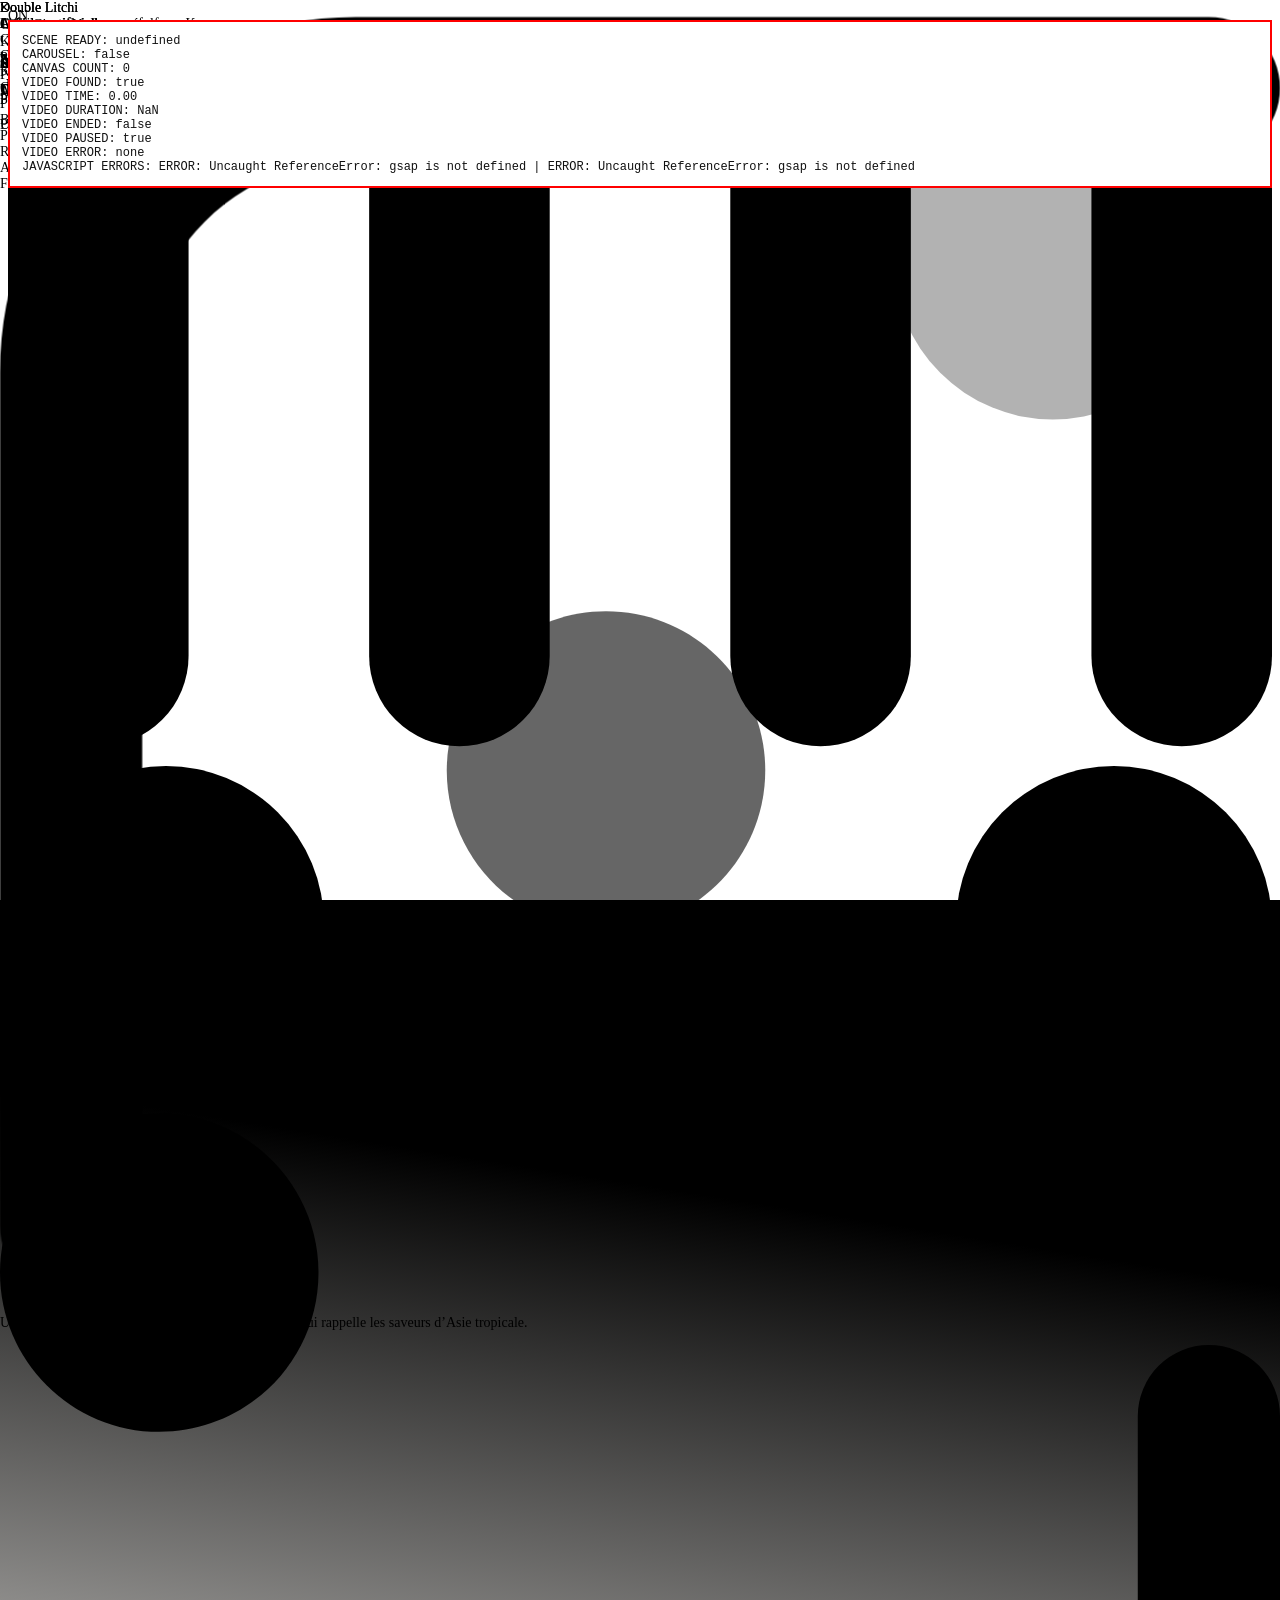
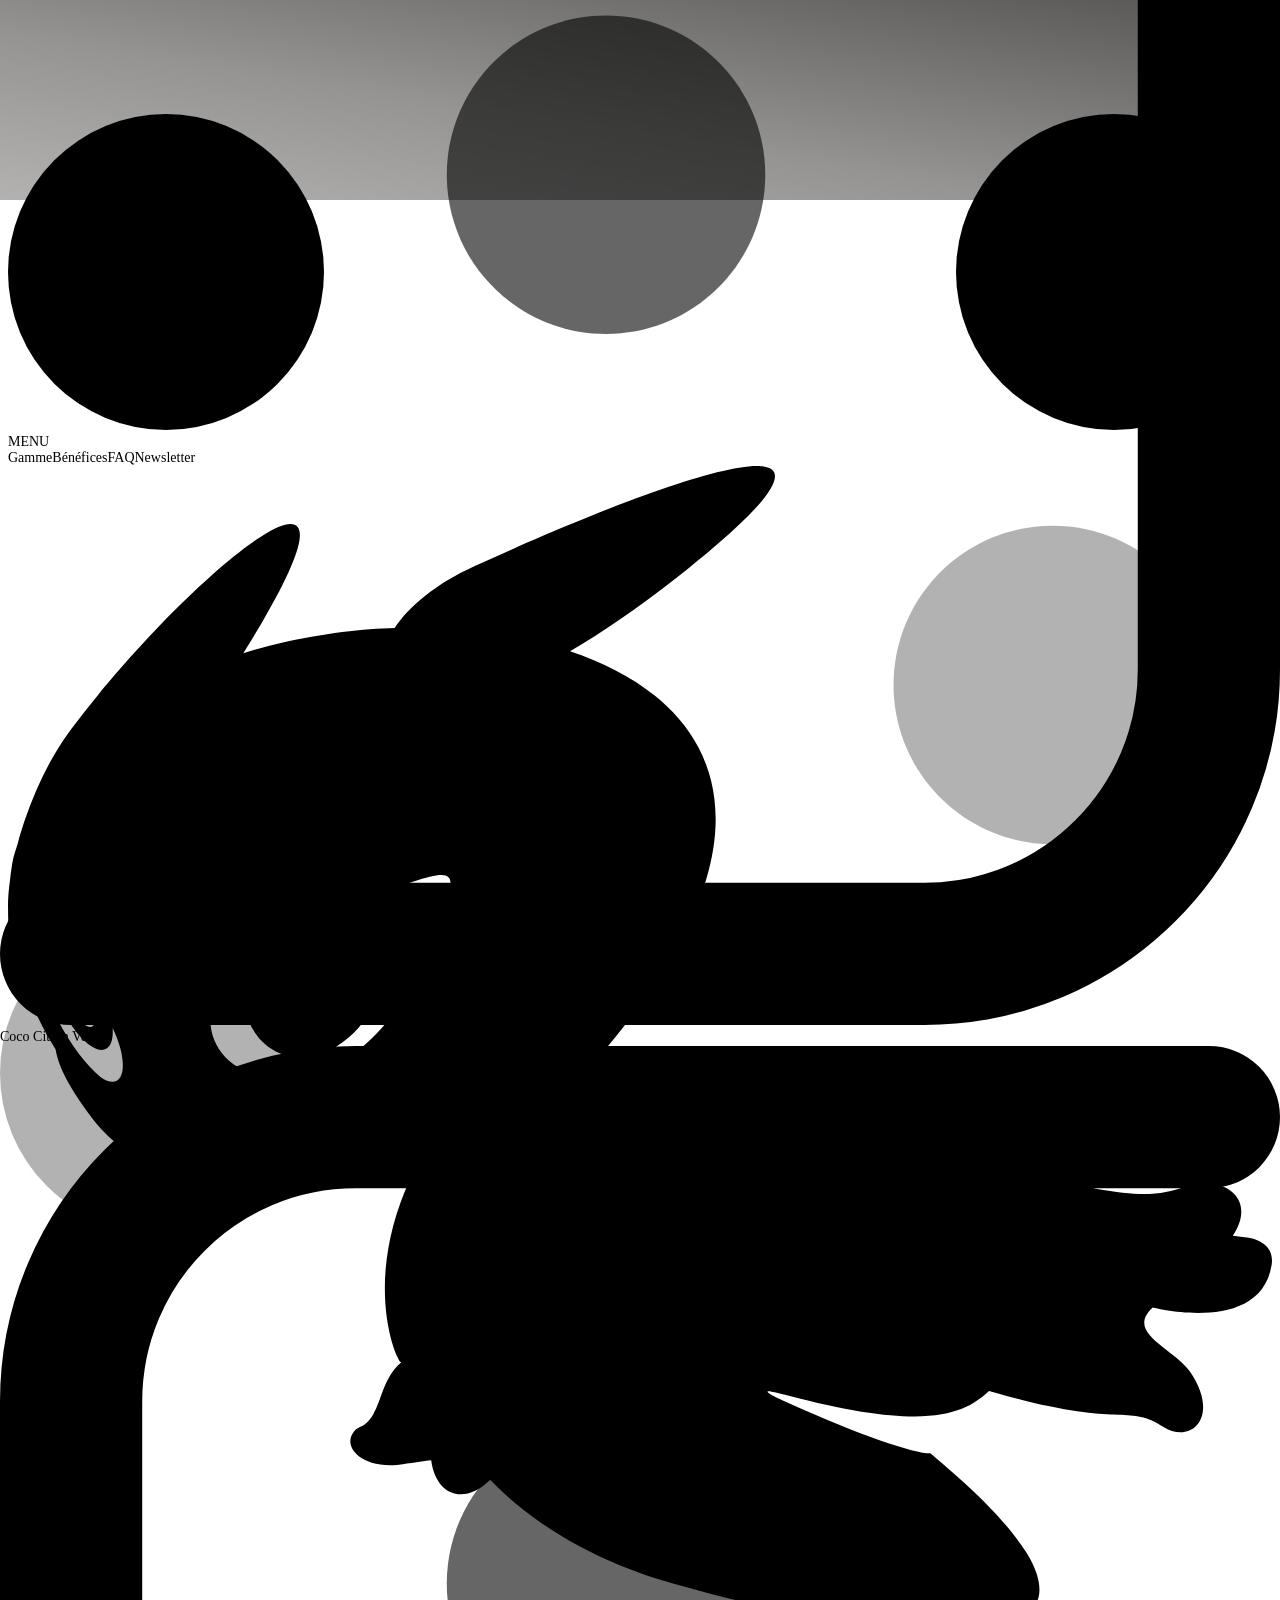
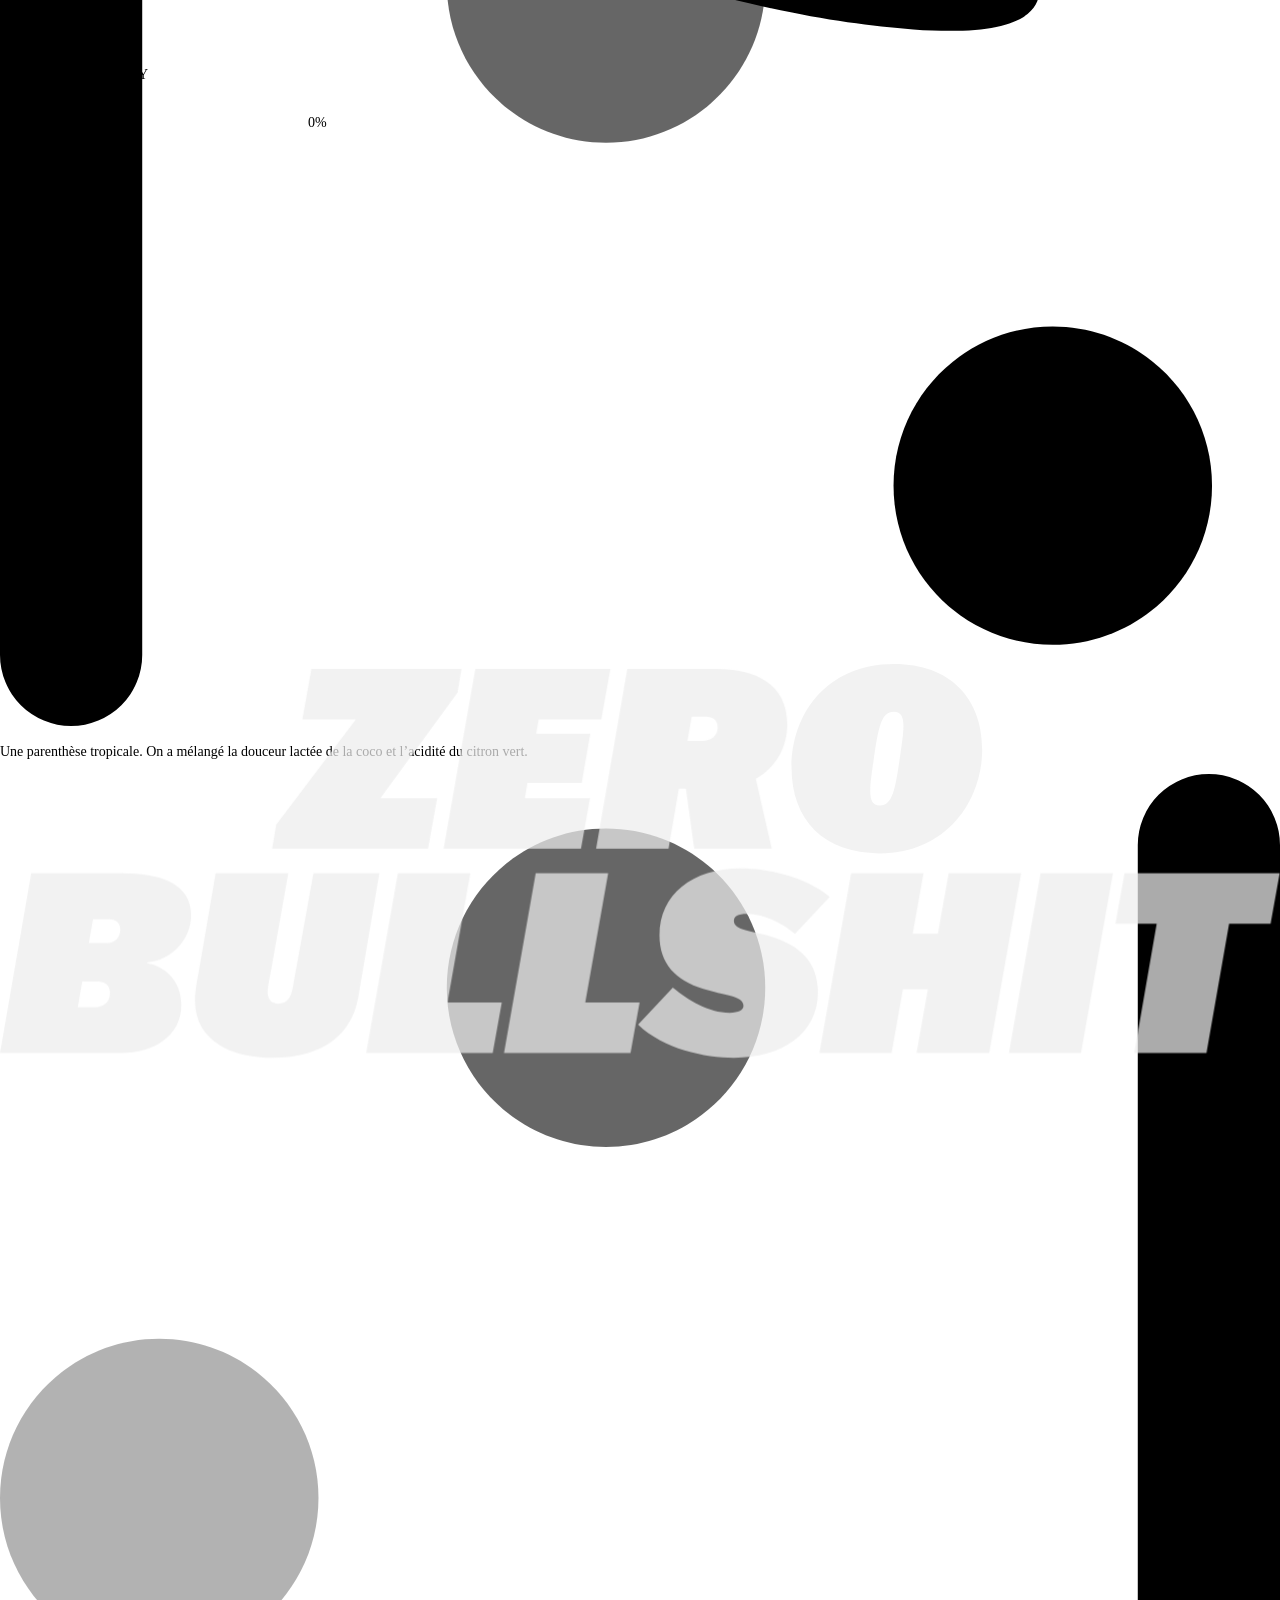
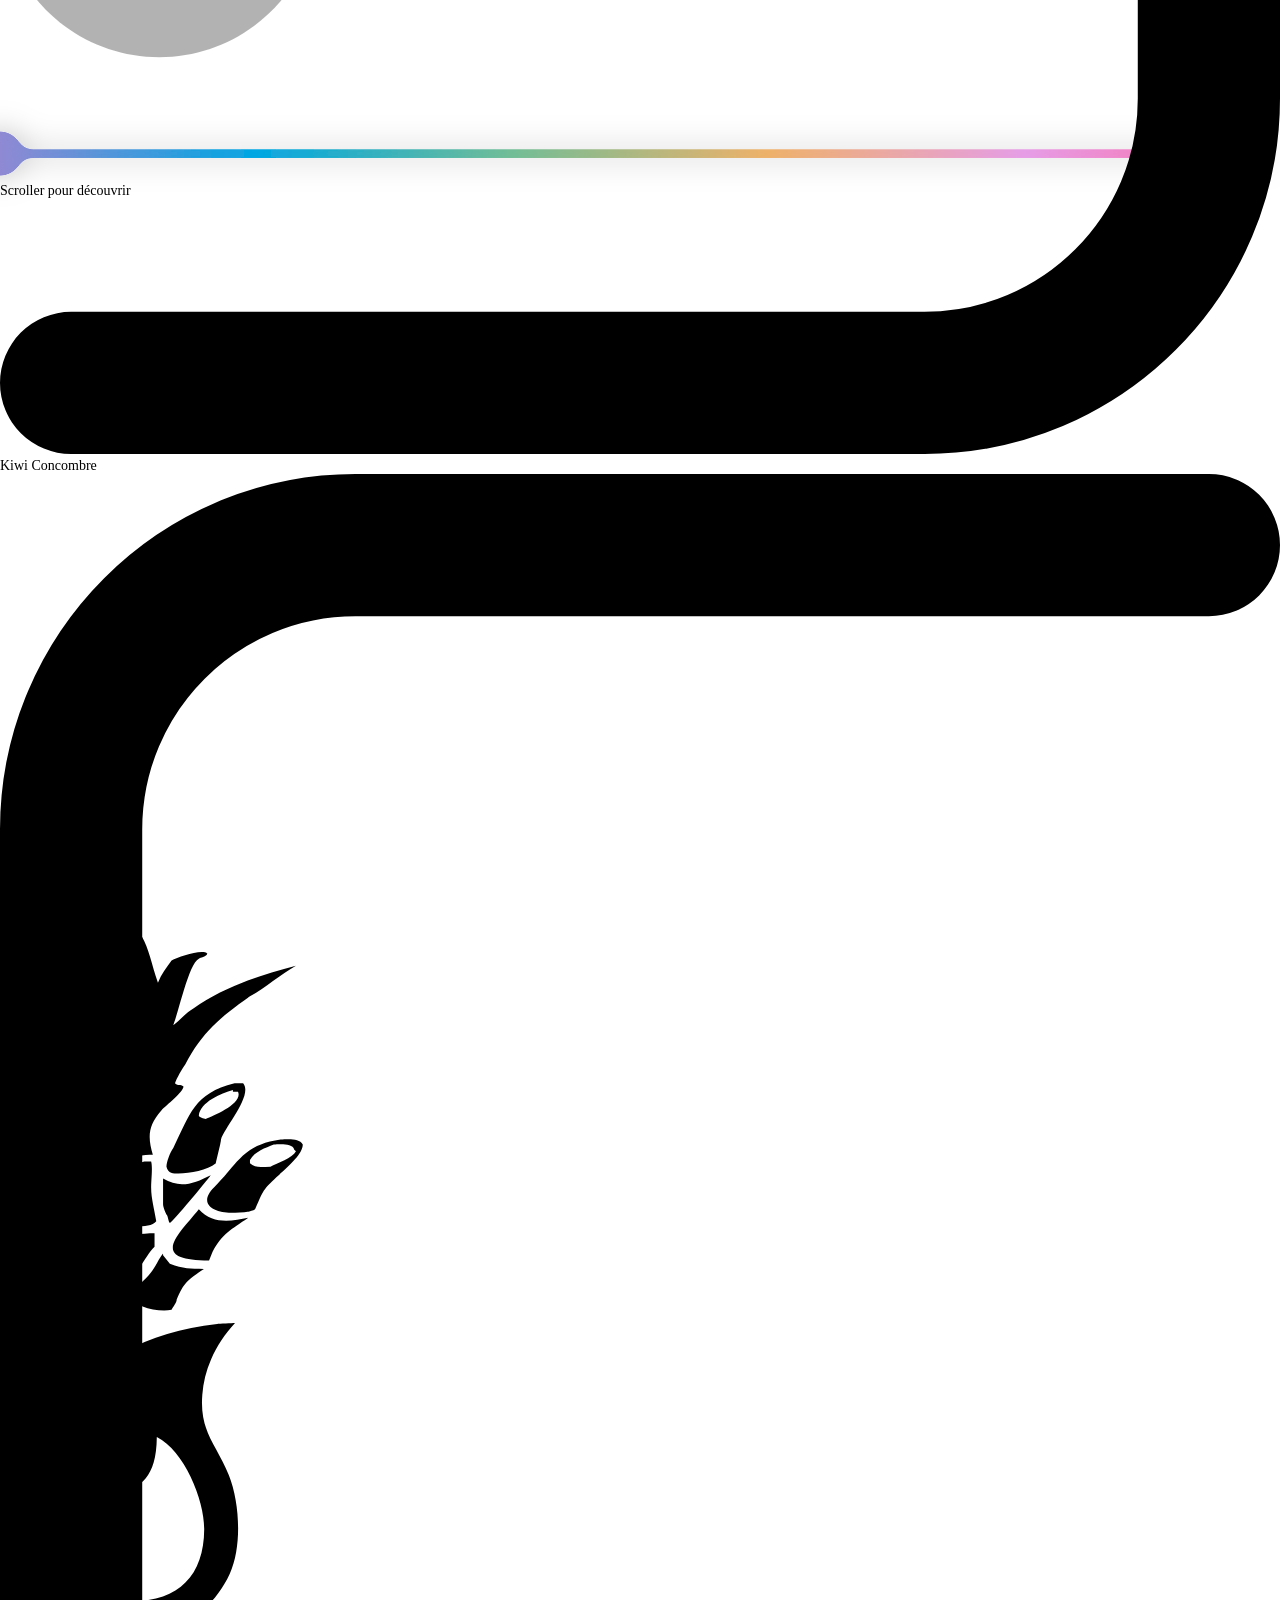
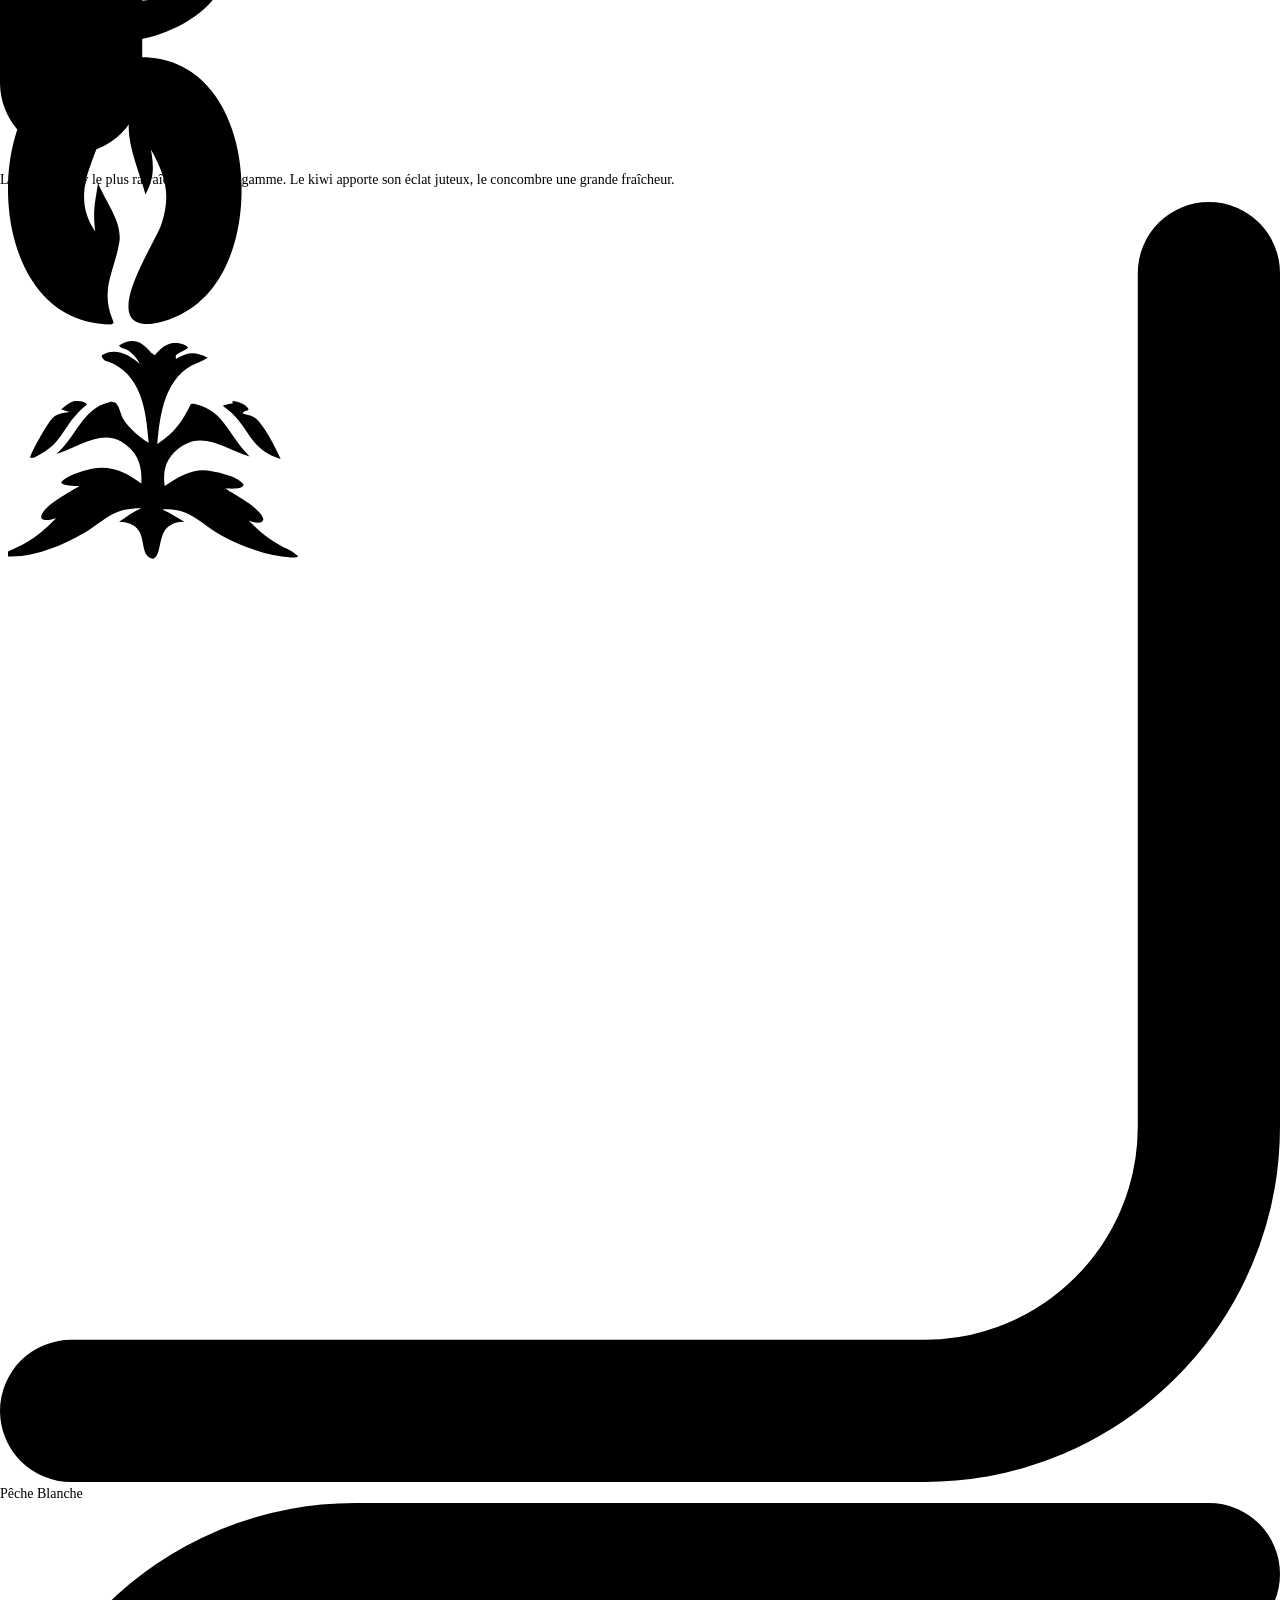
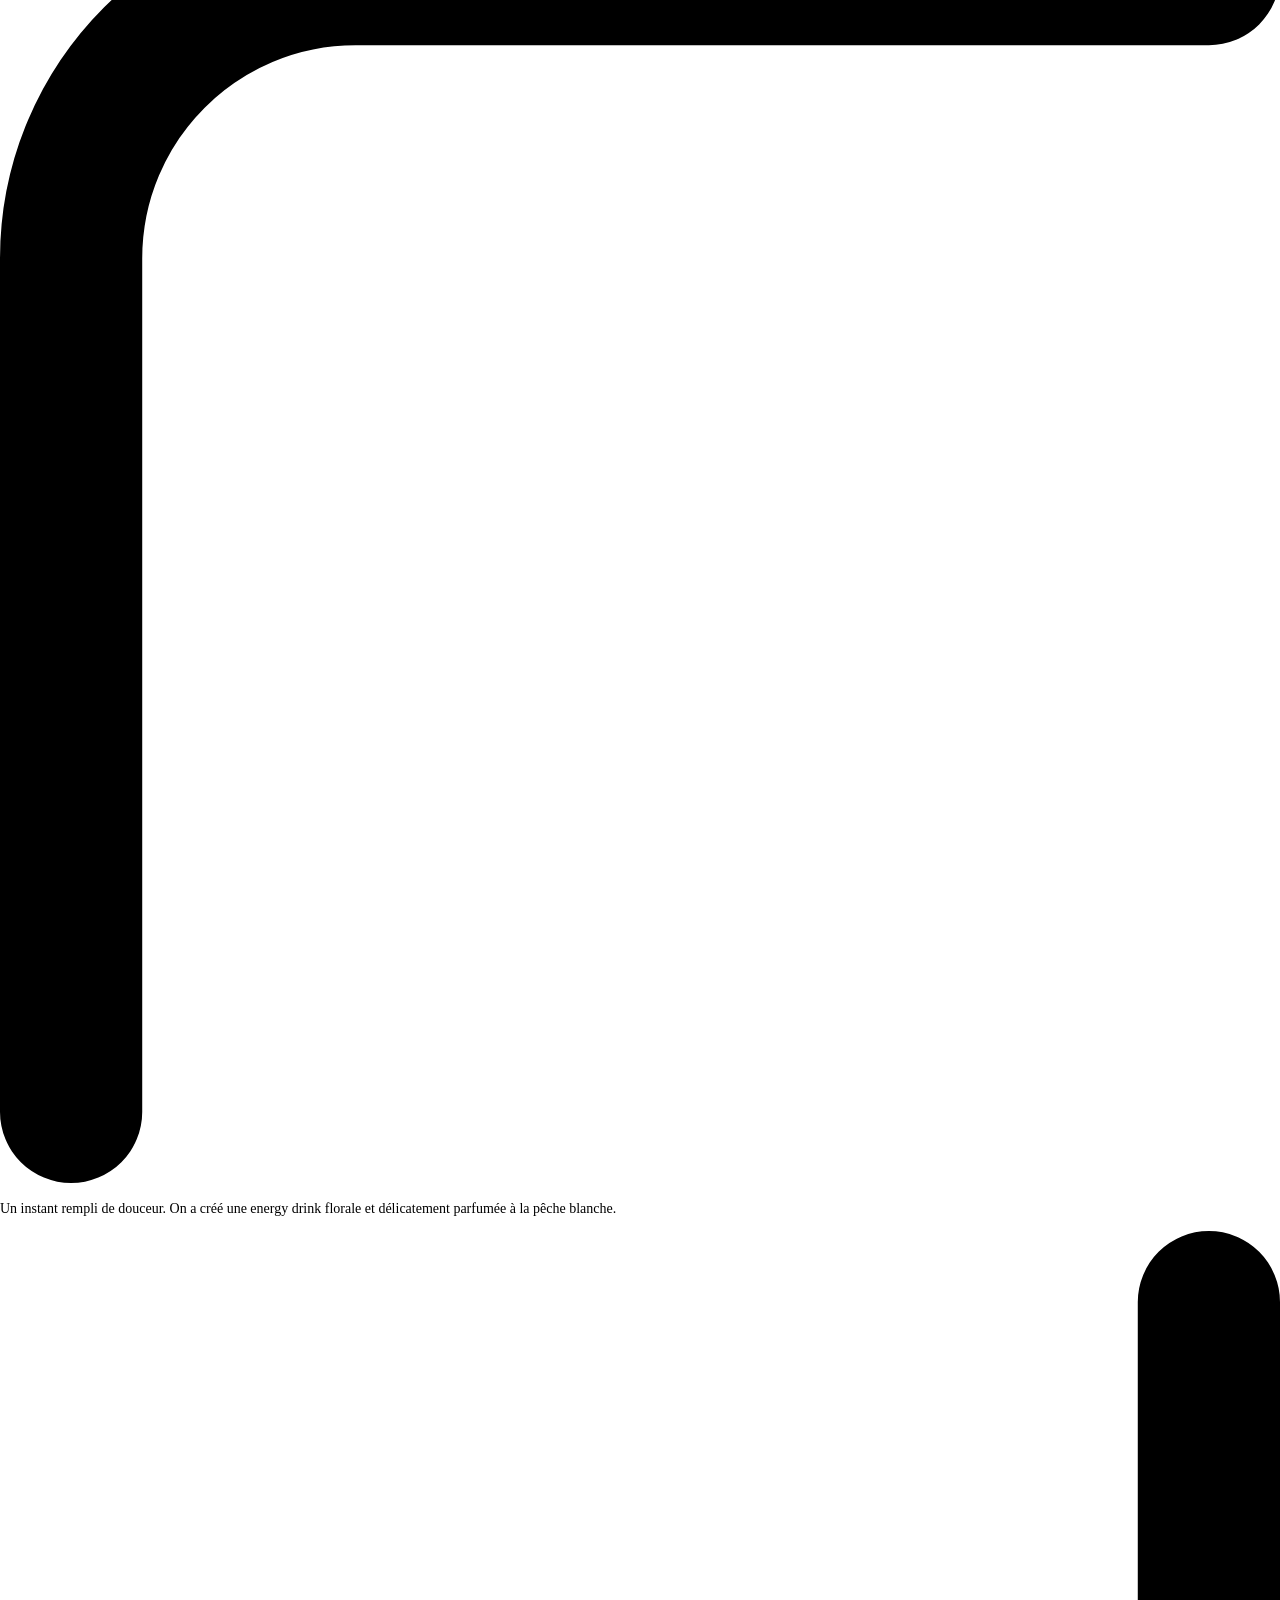
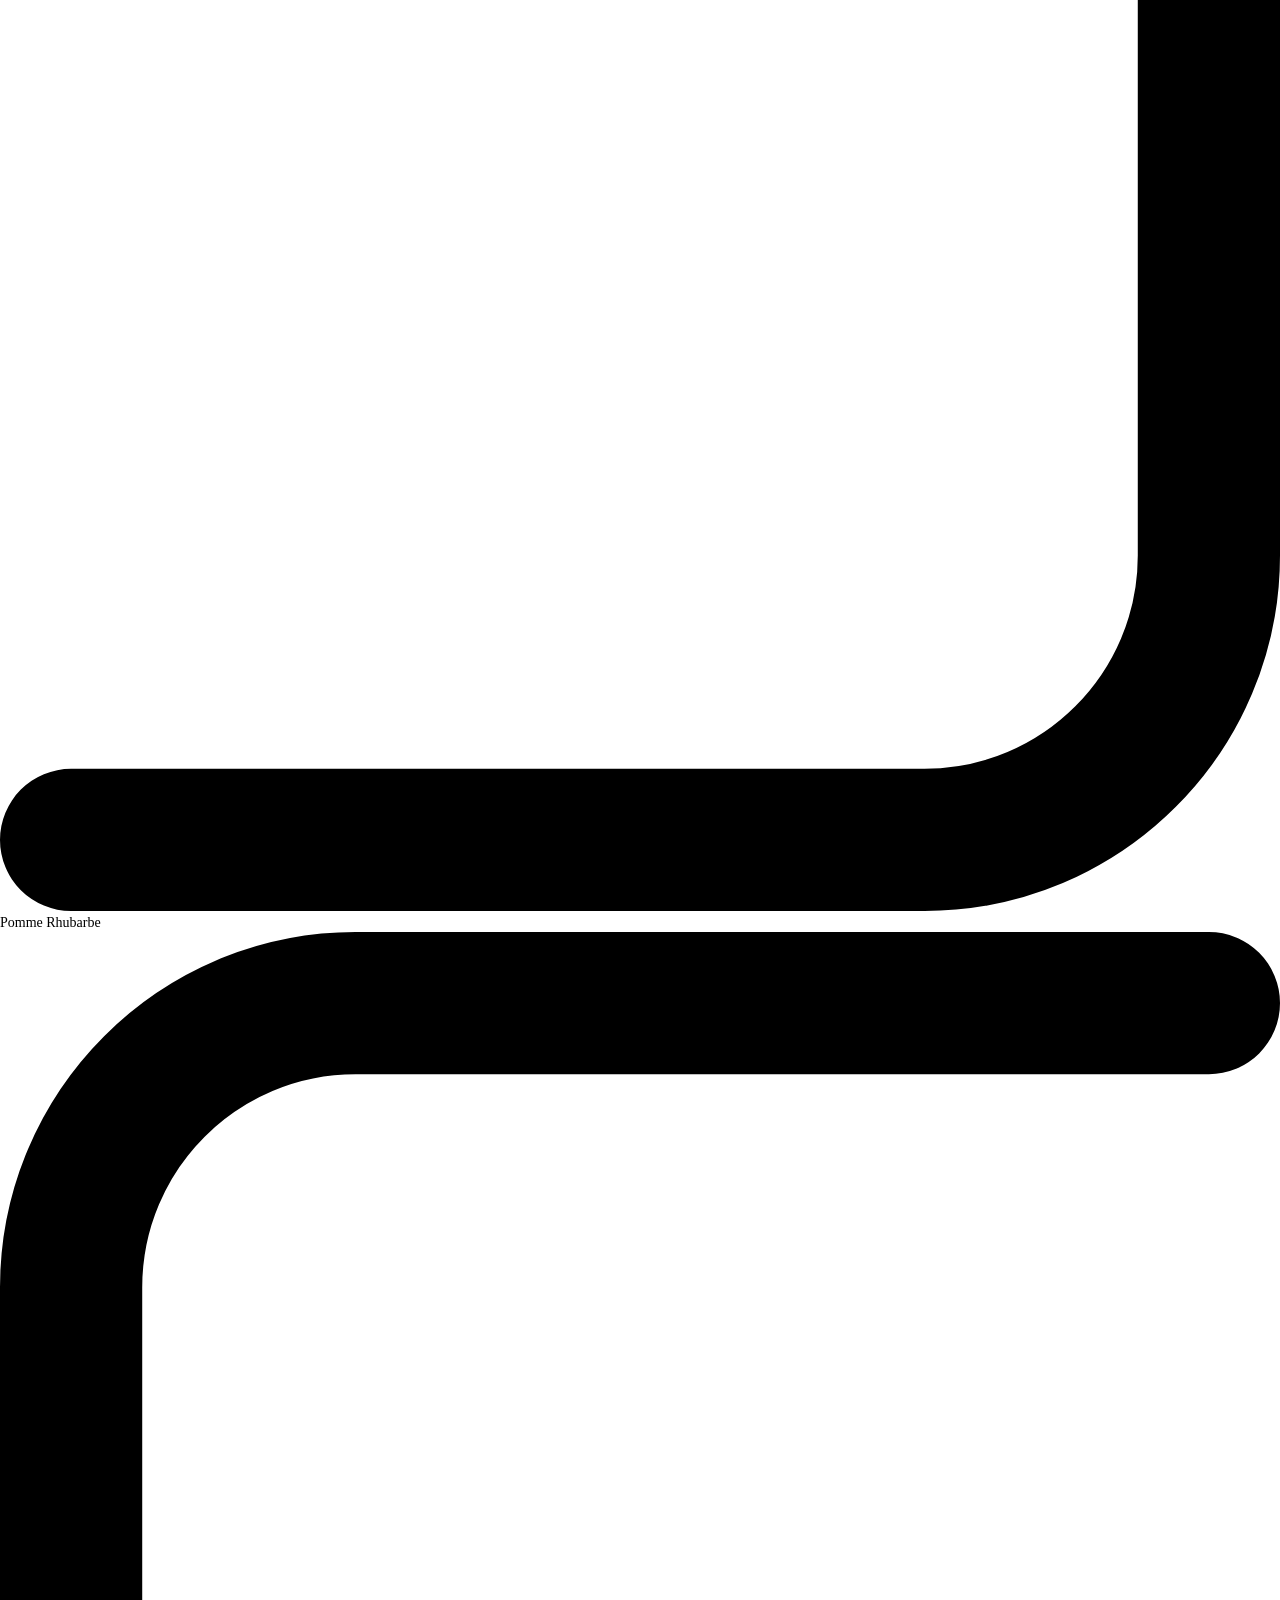
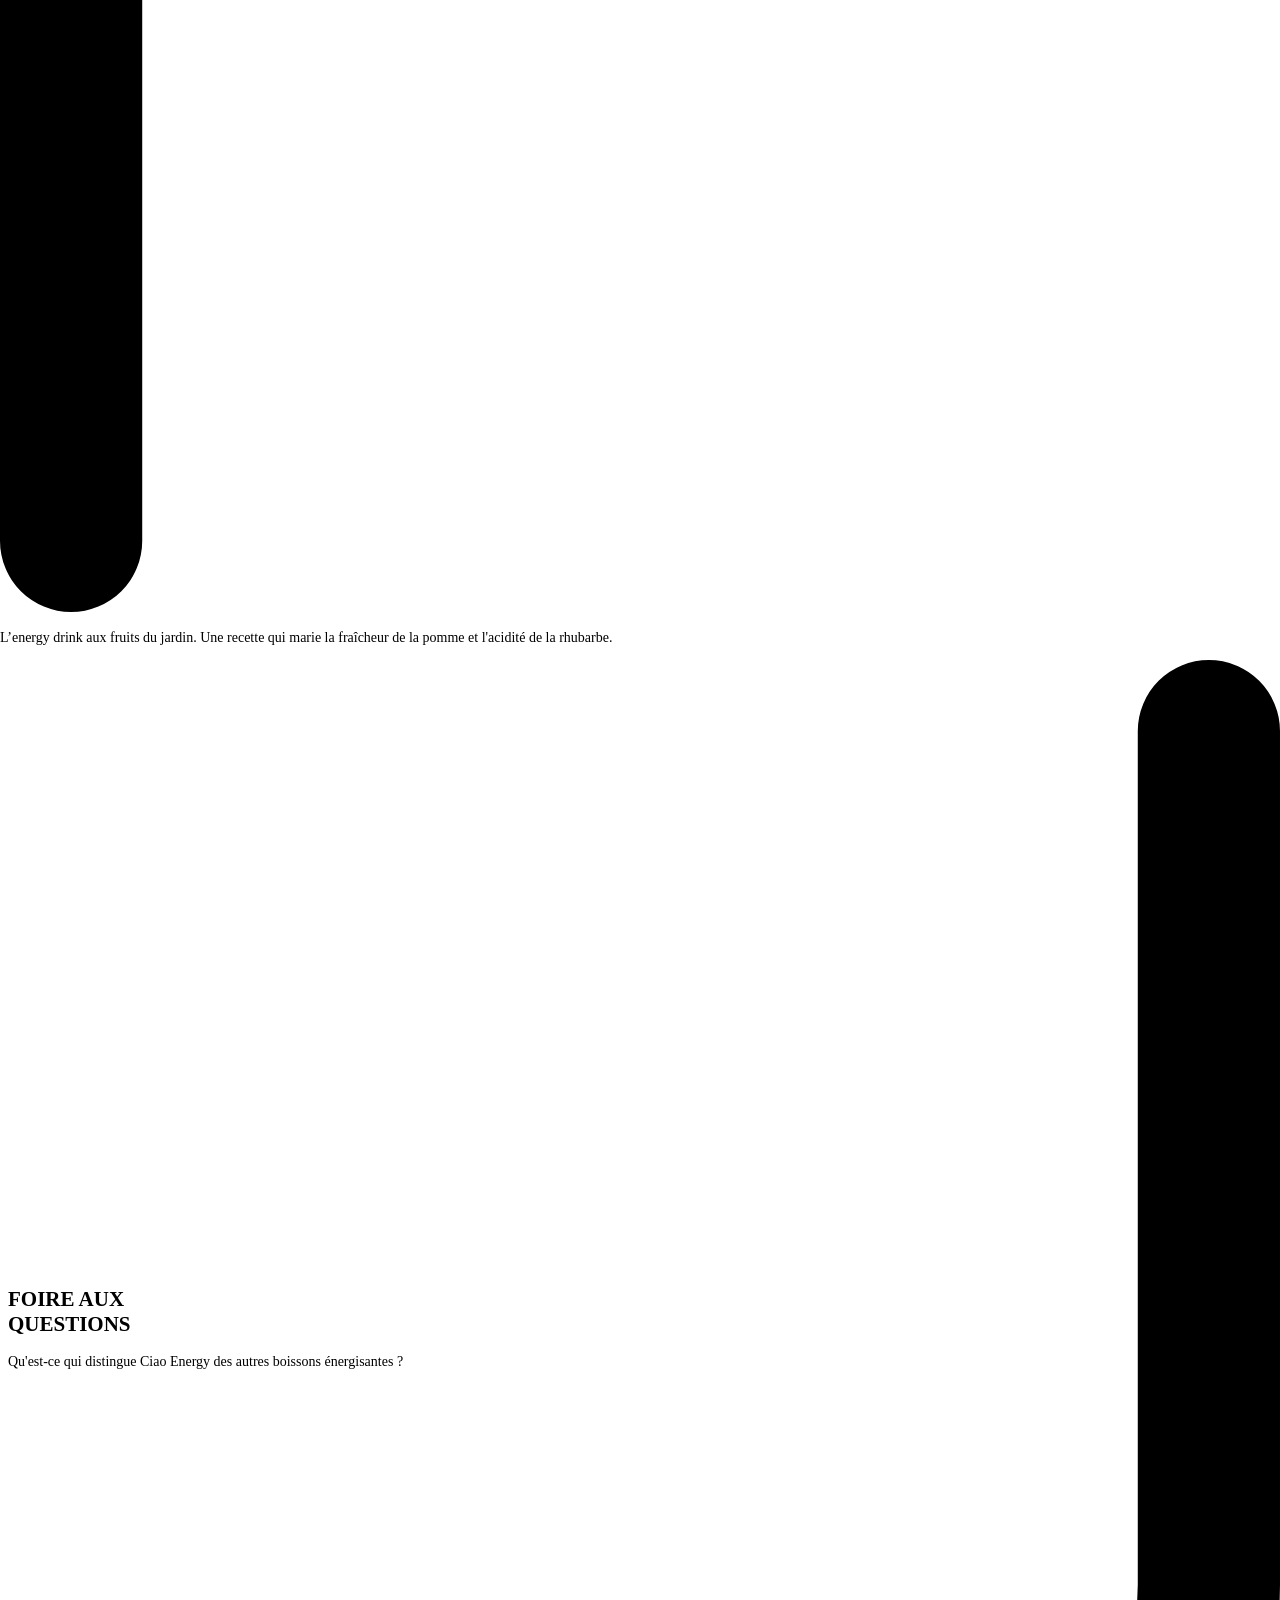
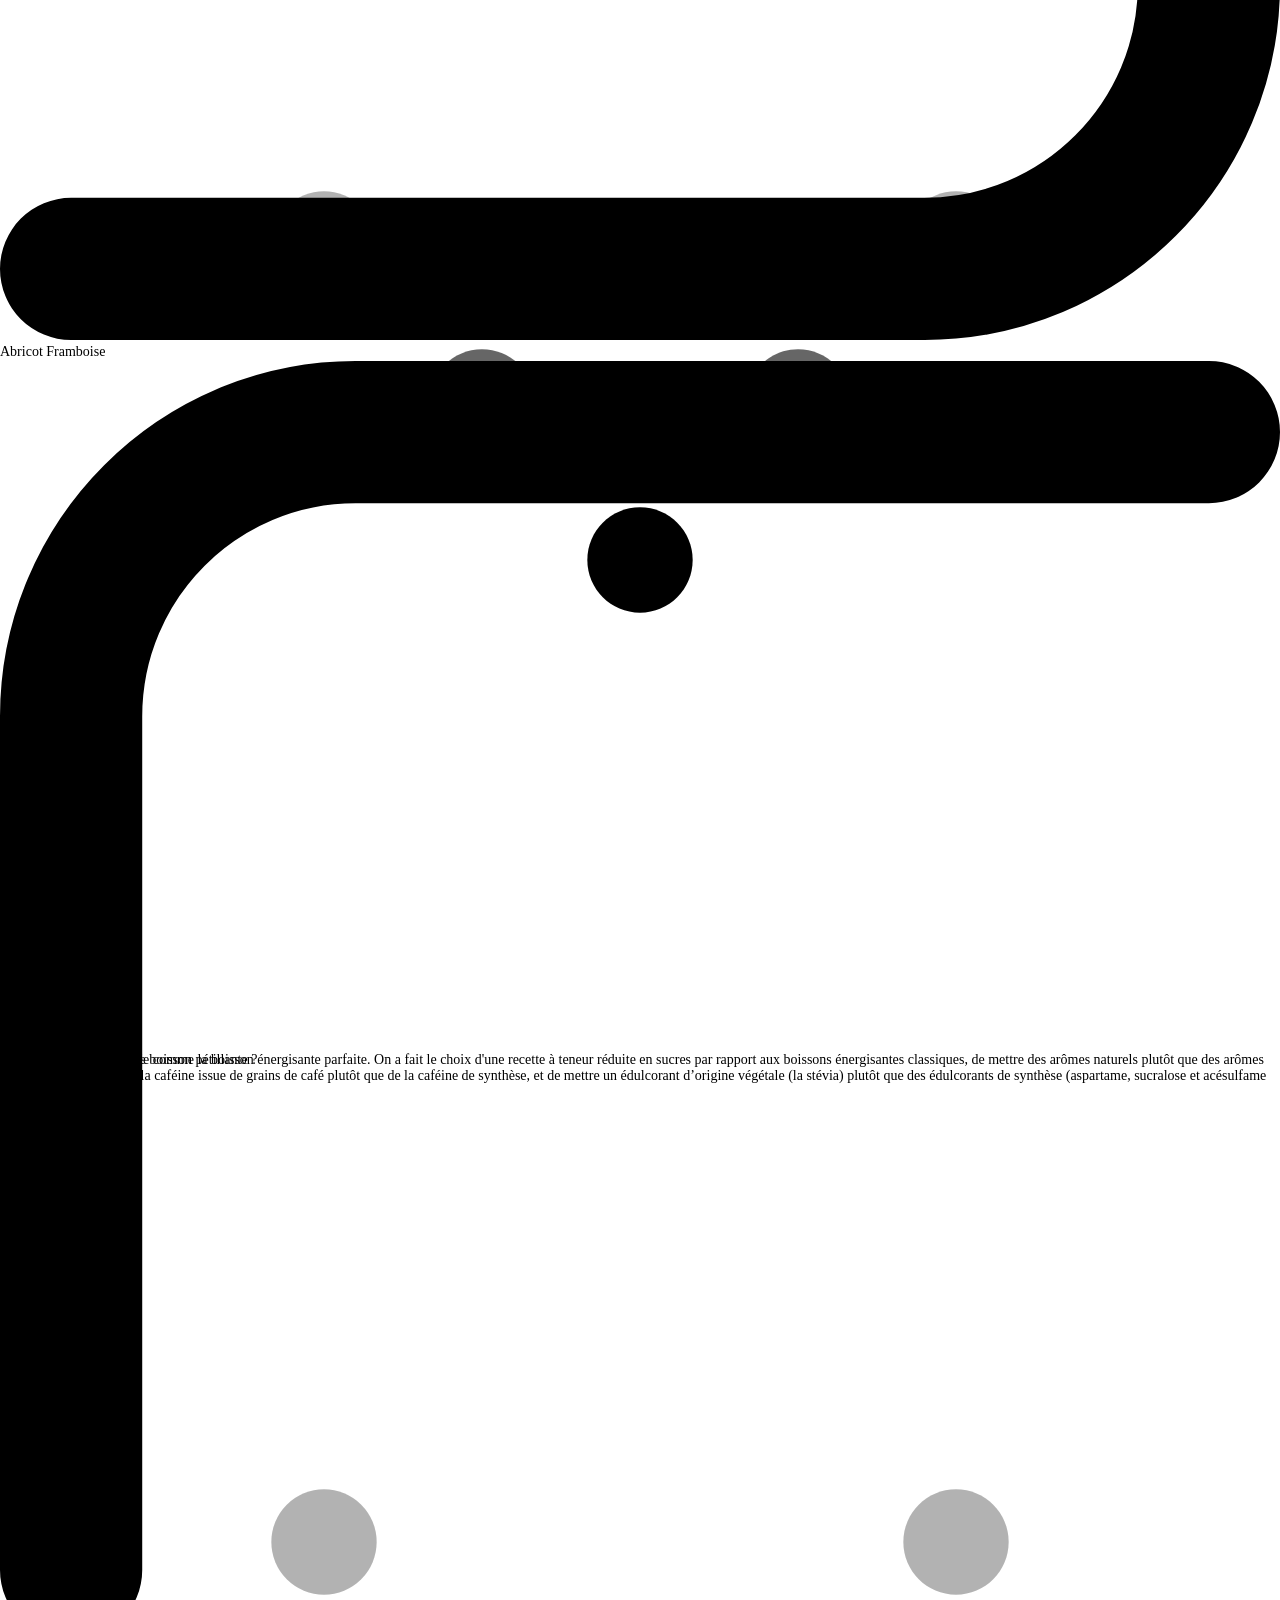
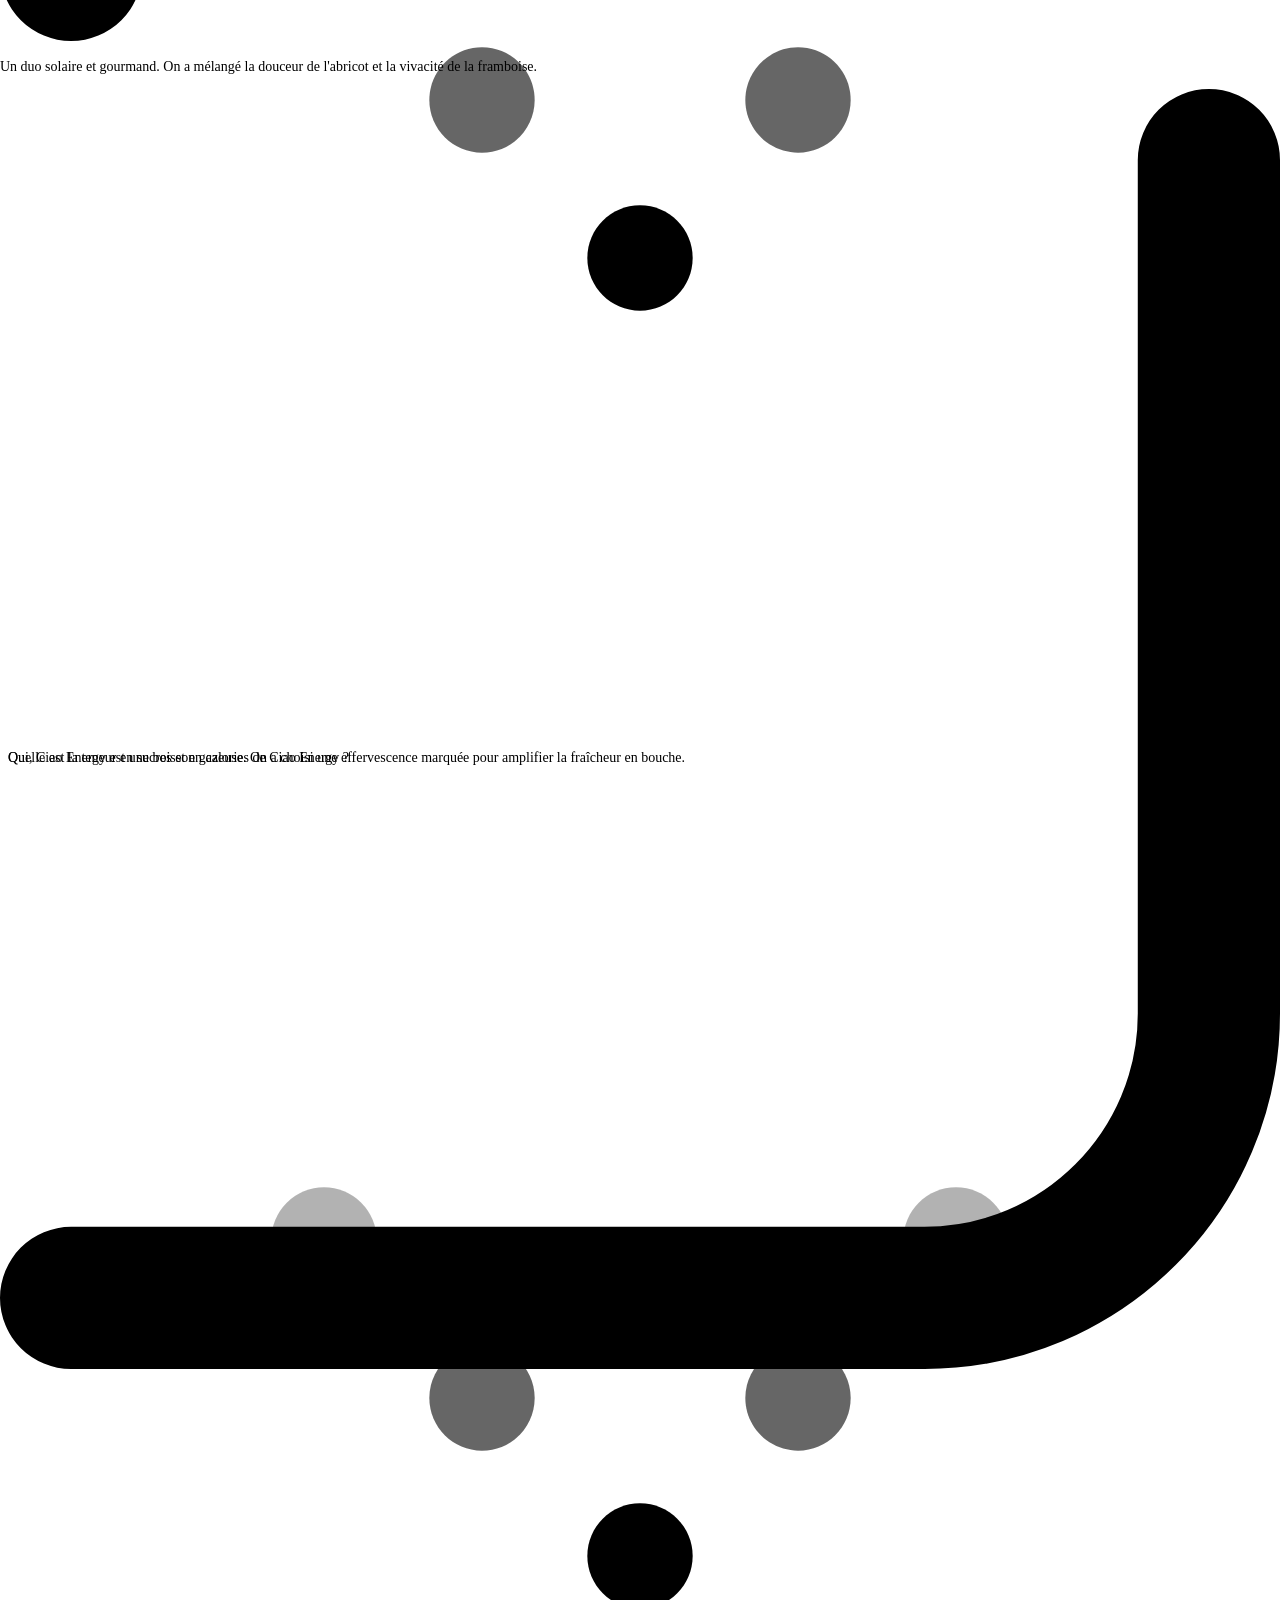
==== commit aadf43eb: "Add temporary loader diagnostics" ====
--- a/index.html
+++ b/index.html
@@ -2533,6 +2533,7 @@
   }
 
   // Signal pour ton code Webflow externe
+  window.__sceneReady = true;
   window.dispatchEvent(new CustomEvent('carousel:ready', { detail: carousel }));
 
   // #endregion Scroll Indicator
@@ -4000,4 +4001,35 @@
       });
     }
   });
-</script></div></div><script src="https://d3e54v103j8qbb.cloudfront.net/js/jquery-3.5.1.min.dc5e7f18c8.js?site=69fb53371d5b8e9c3f4e4c69" type="text/javascript" integrity="sha256-9/aliU8dGd2tb6OSsuzixeV4y/faTqgFtohetphbbj0=" crossorigin="anonymous"></script><script src="https://cdn.prod.website-files.com/69fb53371d5b8e9c3f4e4c69/js/webflow.9a82b613.29781a31e070a6c4.js" type="text/javascript" integrity="sha384-tnjoycZZBosu+hjefxKb6Co2WLNA6Jqb3LV+rAJdHZzJIDpL6LmJ0NKItaVE4Rkk" crossorigin="anonymous"></script><script src="https://cdn.prod.website-files.com/gsap/3.15.0/gsap.min.js" type="text/javascript"></script><script src="https://cdn.prod.website-files.com/gsap/3.15.0/ScrollTrigger.min.js" type="text/javascript"></script><script src="https://cdn.prod.website-files.com/gsap/3.15.0/SplitText.min.js" type="text/javascript"></script><script type="text/javascript">gsap.registerPlugin(ScrollTrigger,SplitText);</script></body></html>+</script></div></div><script src="https://d3e54v103j8qbb.cloudfront.net/js/jquery-3.5.1.min.dc5e7f18c8.js?site=69fb53371d5b8e9c3f4e4c69" type="text/javascript" integrity="sha256-9/aliU8dGd2tb6OSsuzixeV4y/faTqgFtohetphbbj0=" crossorigin="anonymous"></script><script src="https://cdn.prod.website-files.com/69fb53371d5b8e9c3f4e4c69/js/webflow.9a82b613.29781a31e070a6c4.js" type="text/javascript" integrity="sha384-tnjoycZZBosu+hjefxKb6Co2WLNA6Jqb3LV+rAJdHZzJIDpL6LmJ0NKItaVE4Rkk" crossorigin="anonymous"></script><script src="https://cdn.prod.website-files.com/gsap/3.15.0/gsap.min.js" type="text/javascript"></script><script src="https://cdn.prod.website-files.com/gsap/3.15.0/ScrollTrigger.min.js" type="text/javascript"></script><script src="https://cdn.prod.website-files.com/gsap/3.15.0/SplitText.min.js" type="text/javascript"></script><script type="text/javascript">gsap.registerPlugin(ScrollTrigger,SplitText);</script>
+<script>
+(() => {
+  const panel = document.createElement('pre');
+  panel.id = 'debug-overlay';
+  panel.style.cssText = 'position:fixed;z-index:2147483647;top:8px;left:8px;right:8px;background:#fff;color:#111;padding:12px;font:12px monospace;white-space:pre-wrap;max-height:45vh;overflow:auto;border:2px solid red;';
+  panel.textContent = 'Starting diagnostics...';
+  document.body.appendChild(panel);
+
+  window.__diagErrors = [];
+  window.addEventListener('error', e => window.__diagErrors.push('ERROR: ' + e.message));
+  window.addEventListener('unhandledrejection', e => window.__diagErrors.push('PROMISE: ' + e.reason));
+
+  setInterval(() => {
+    const v = document.querySelector('.loader_video');
+    panel.textContent = [
+      'SCENE READY: ' + window.__sceneReady,
+      'CAROUSEL: ' + !!window.carousel,
+      'CANVAS COUNT: ' + document.querySelectorAll('canvas').length,
+      'VIDEO FOUND: ' + !!v,
+      'VIDEO TIME: ' + (v ? v.currentTime.toFixed(2) : '-'),
+      'VIDEO DURATION: ' + (v ? v.duration : '-'),
+      'VIDEO ENDED: ' + (v ? v.ended : '-'),
+      'VIDEO PAUSED: ' + (v ? v.paused : '-'),
+      'VIDEO ERROR: ' + (v && v.error ? v.error.code : 'none'),
+      'JAVASCRIPT ERRORS: ' + (window.__diagErrors.join(' | ') || 'none')
+    ].join('\n');
+  }, 1000);
+})();
+</script>
+
+</body></html>
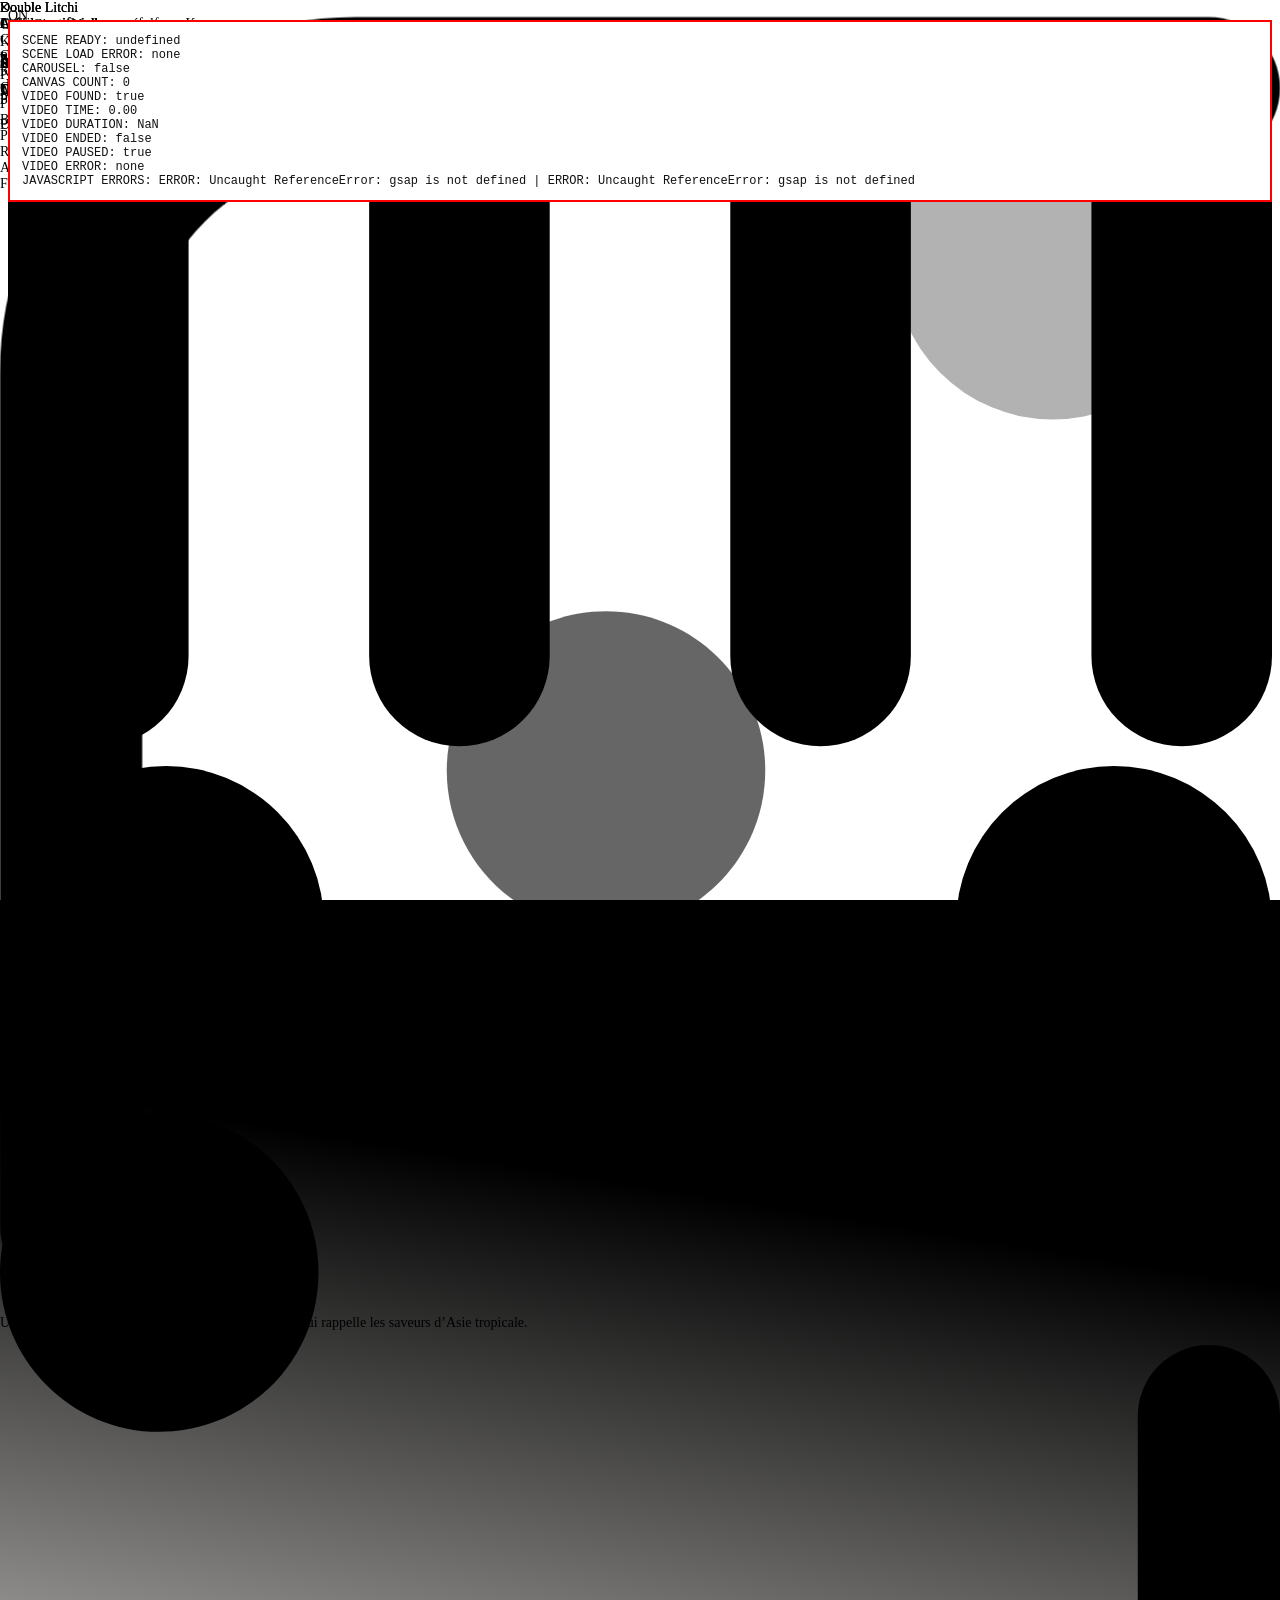
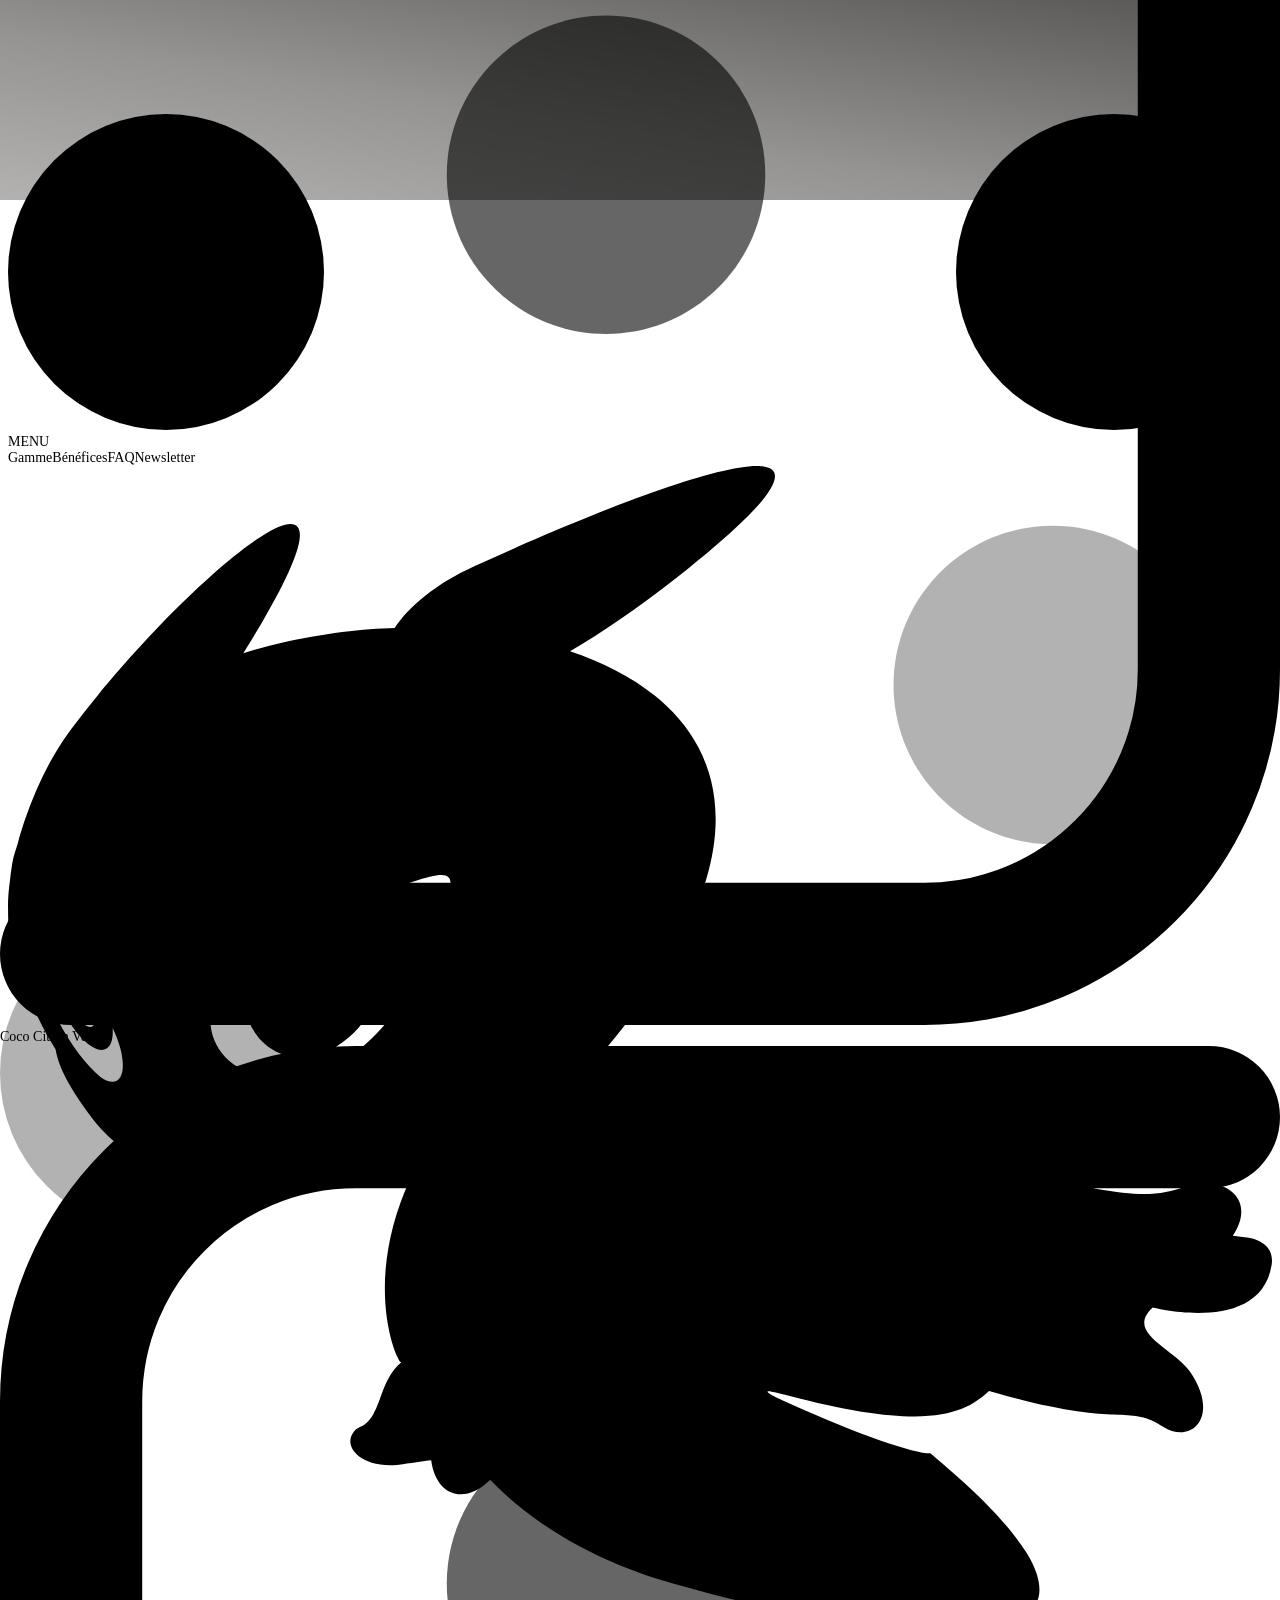
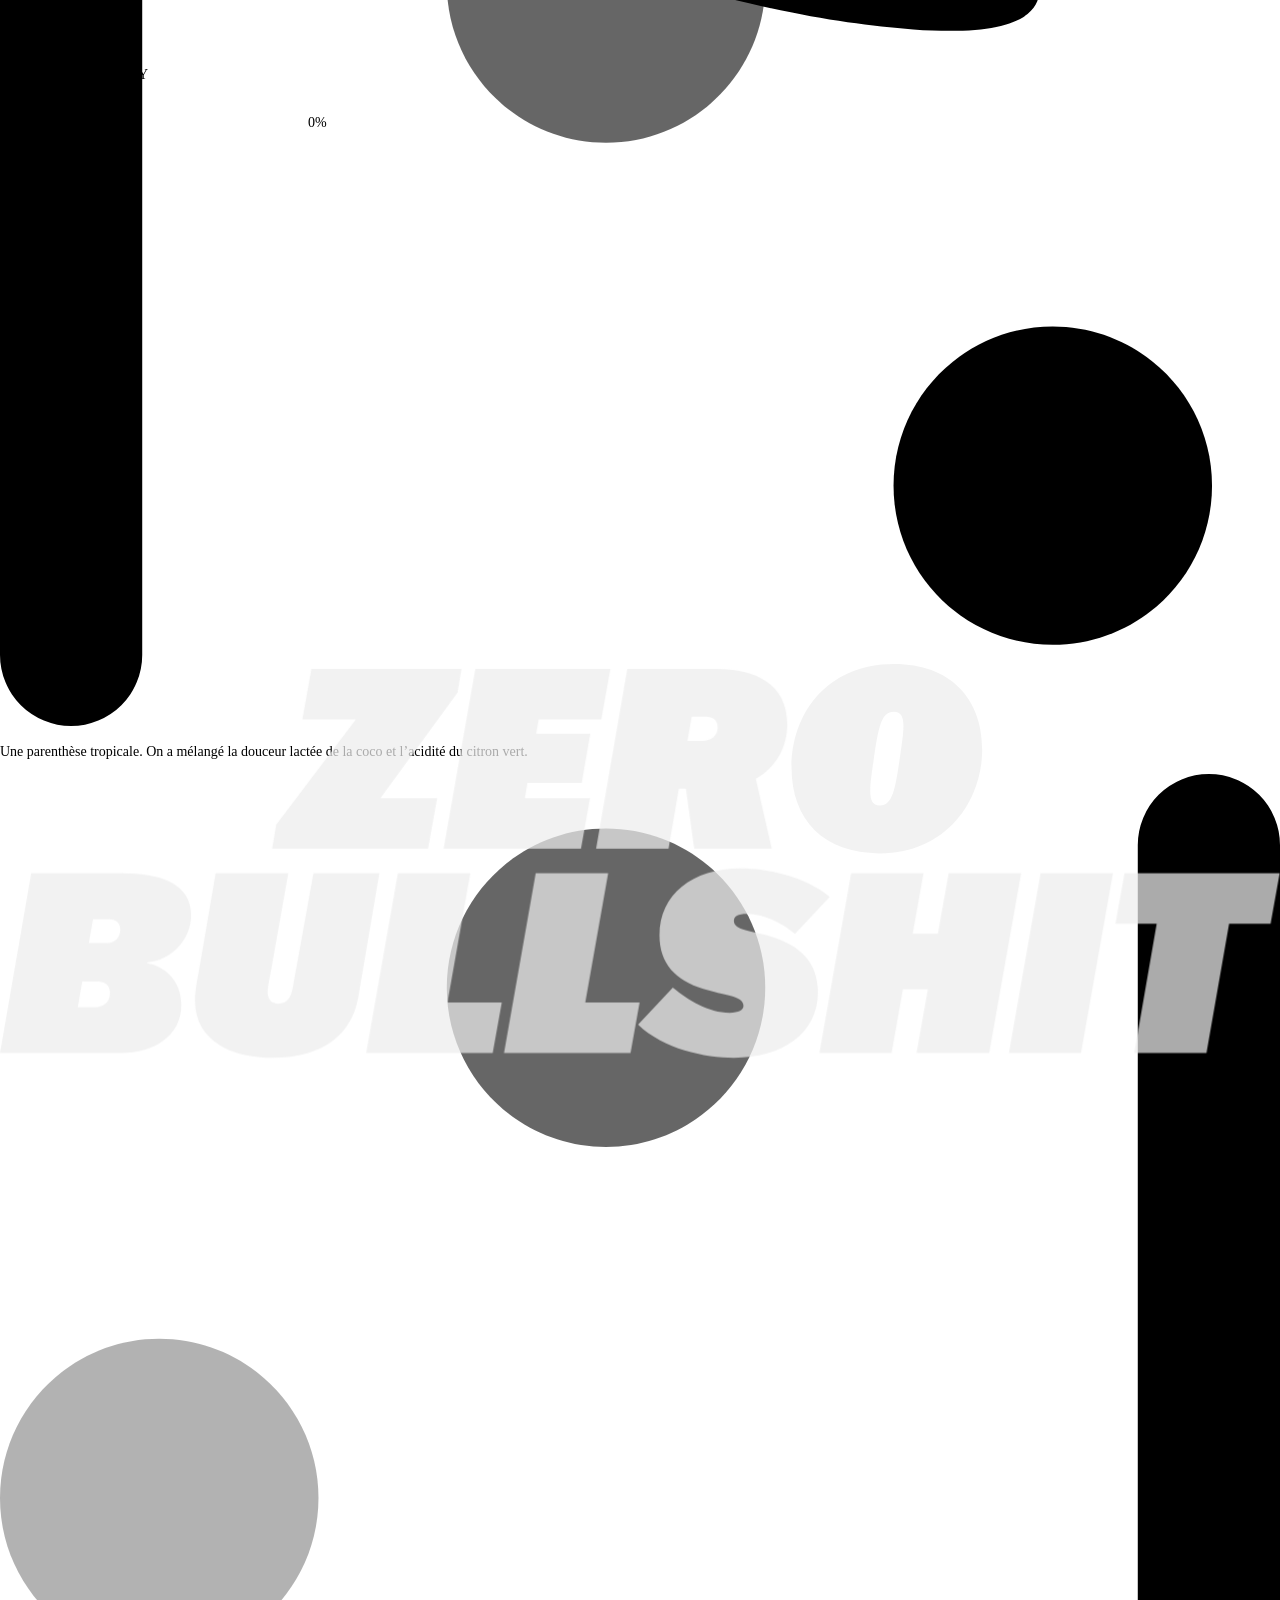
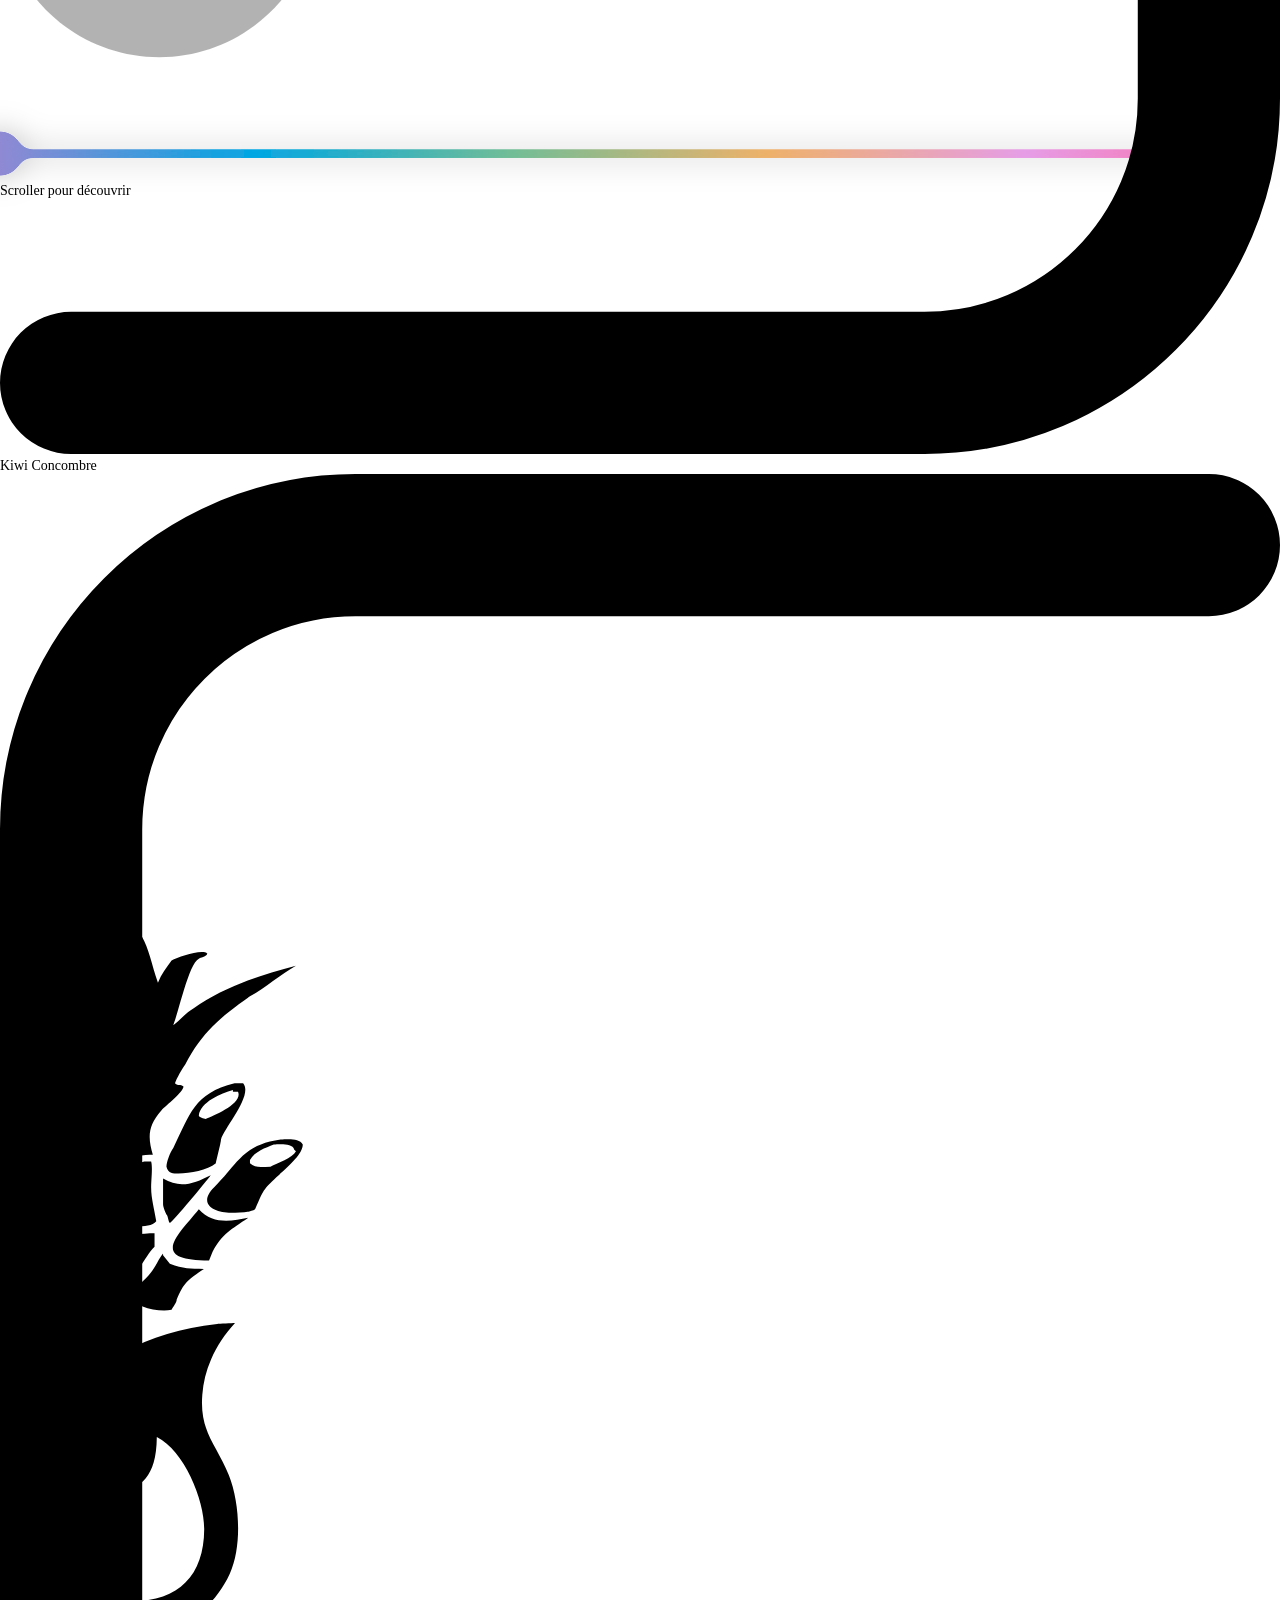
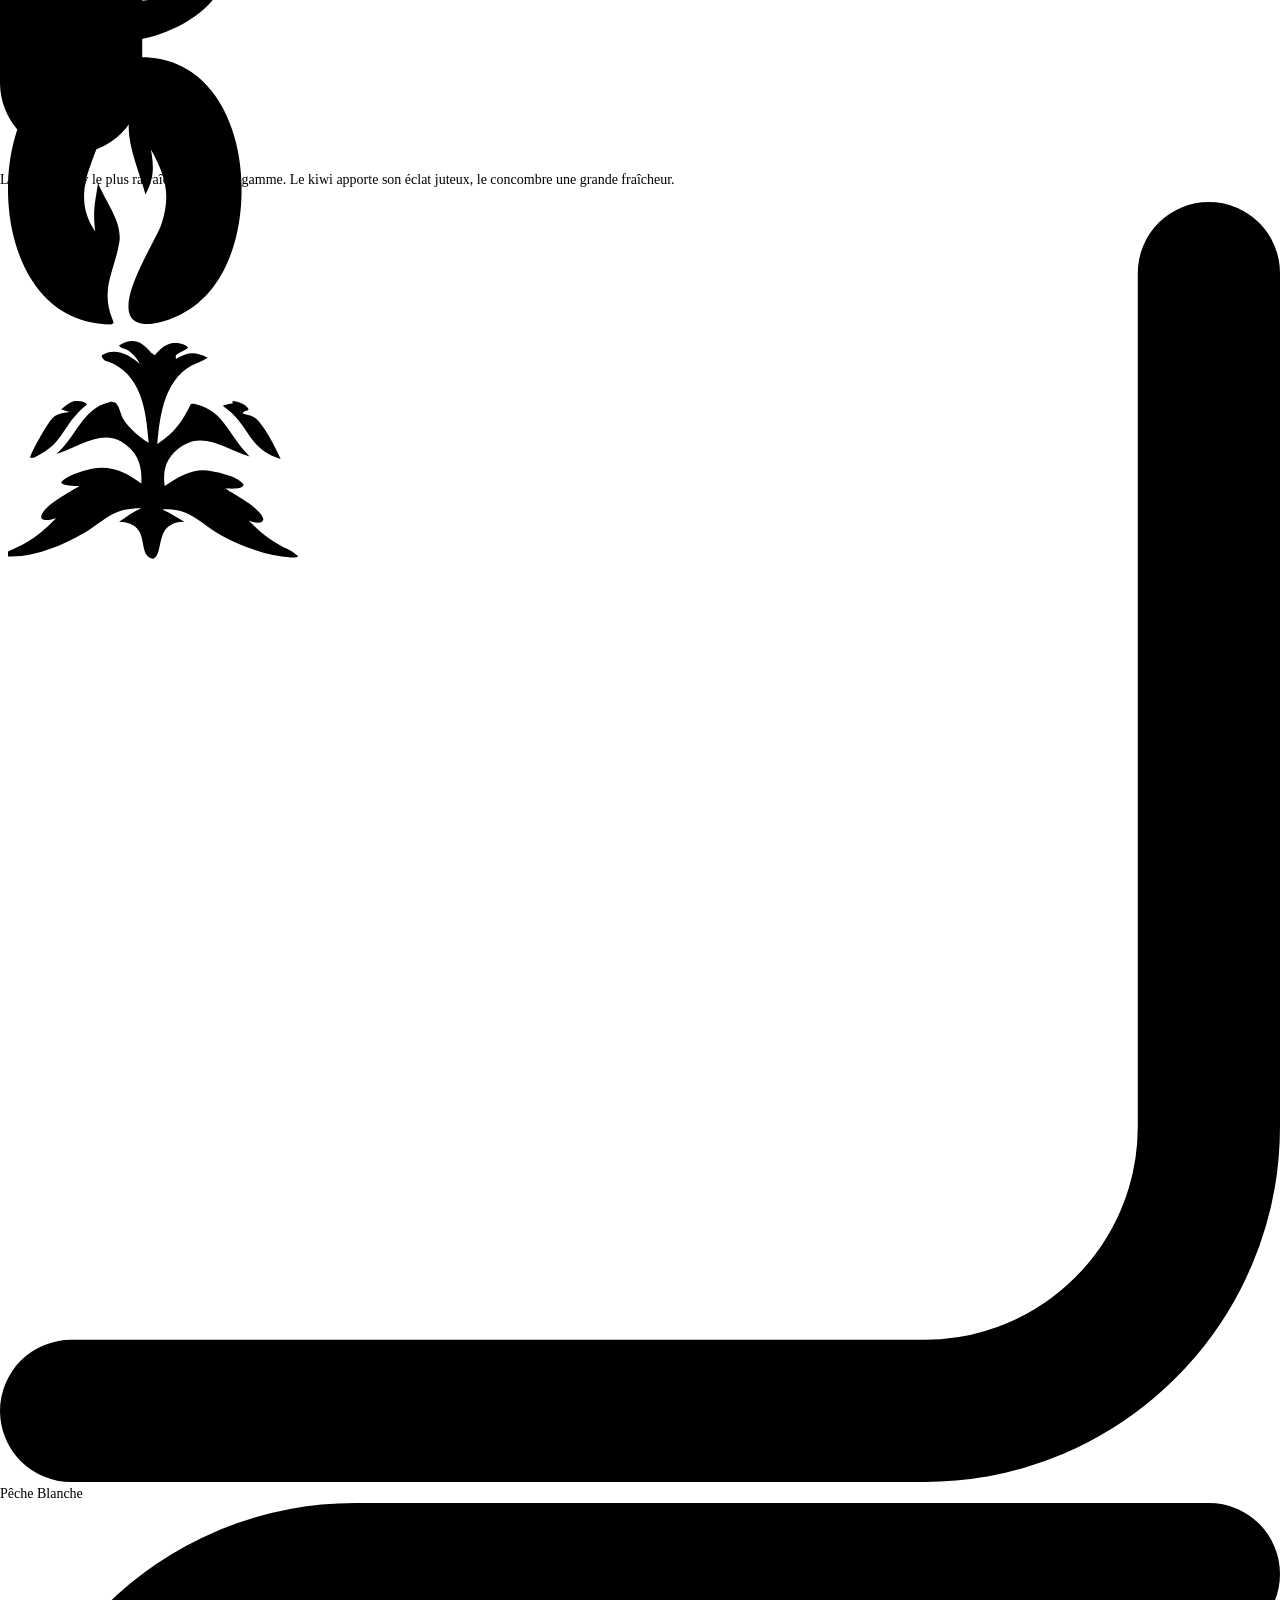
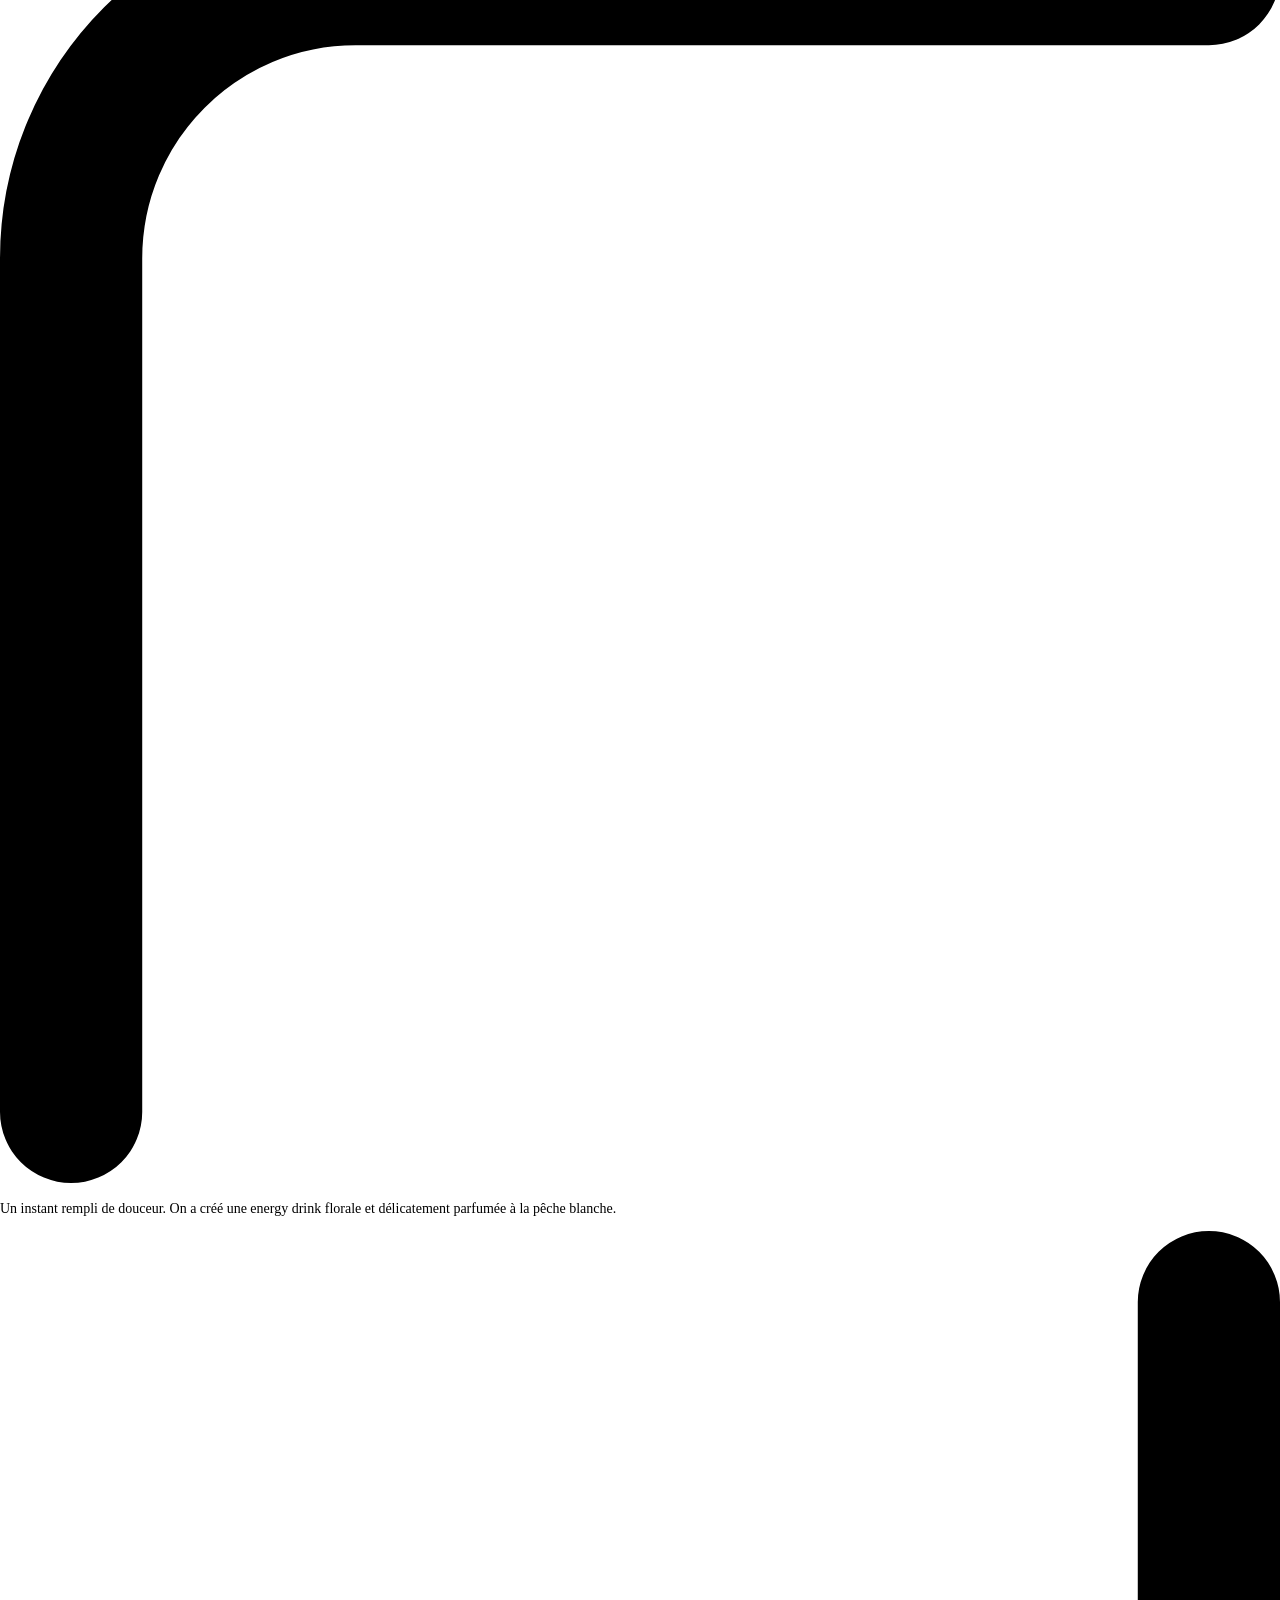
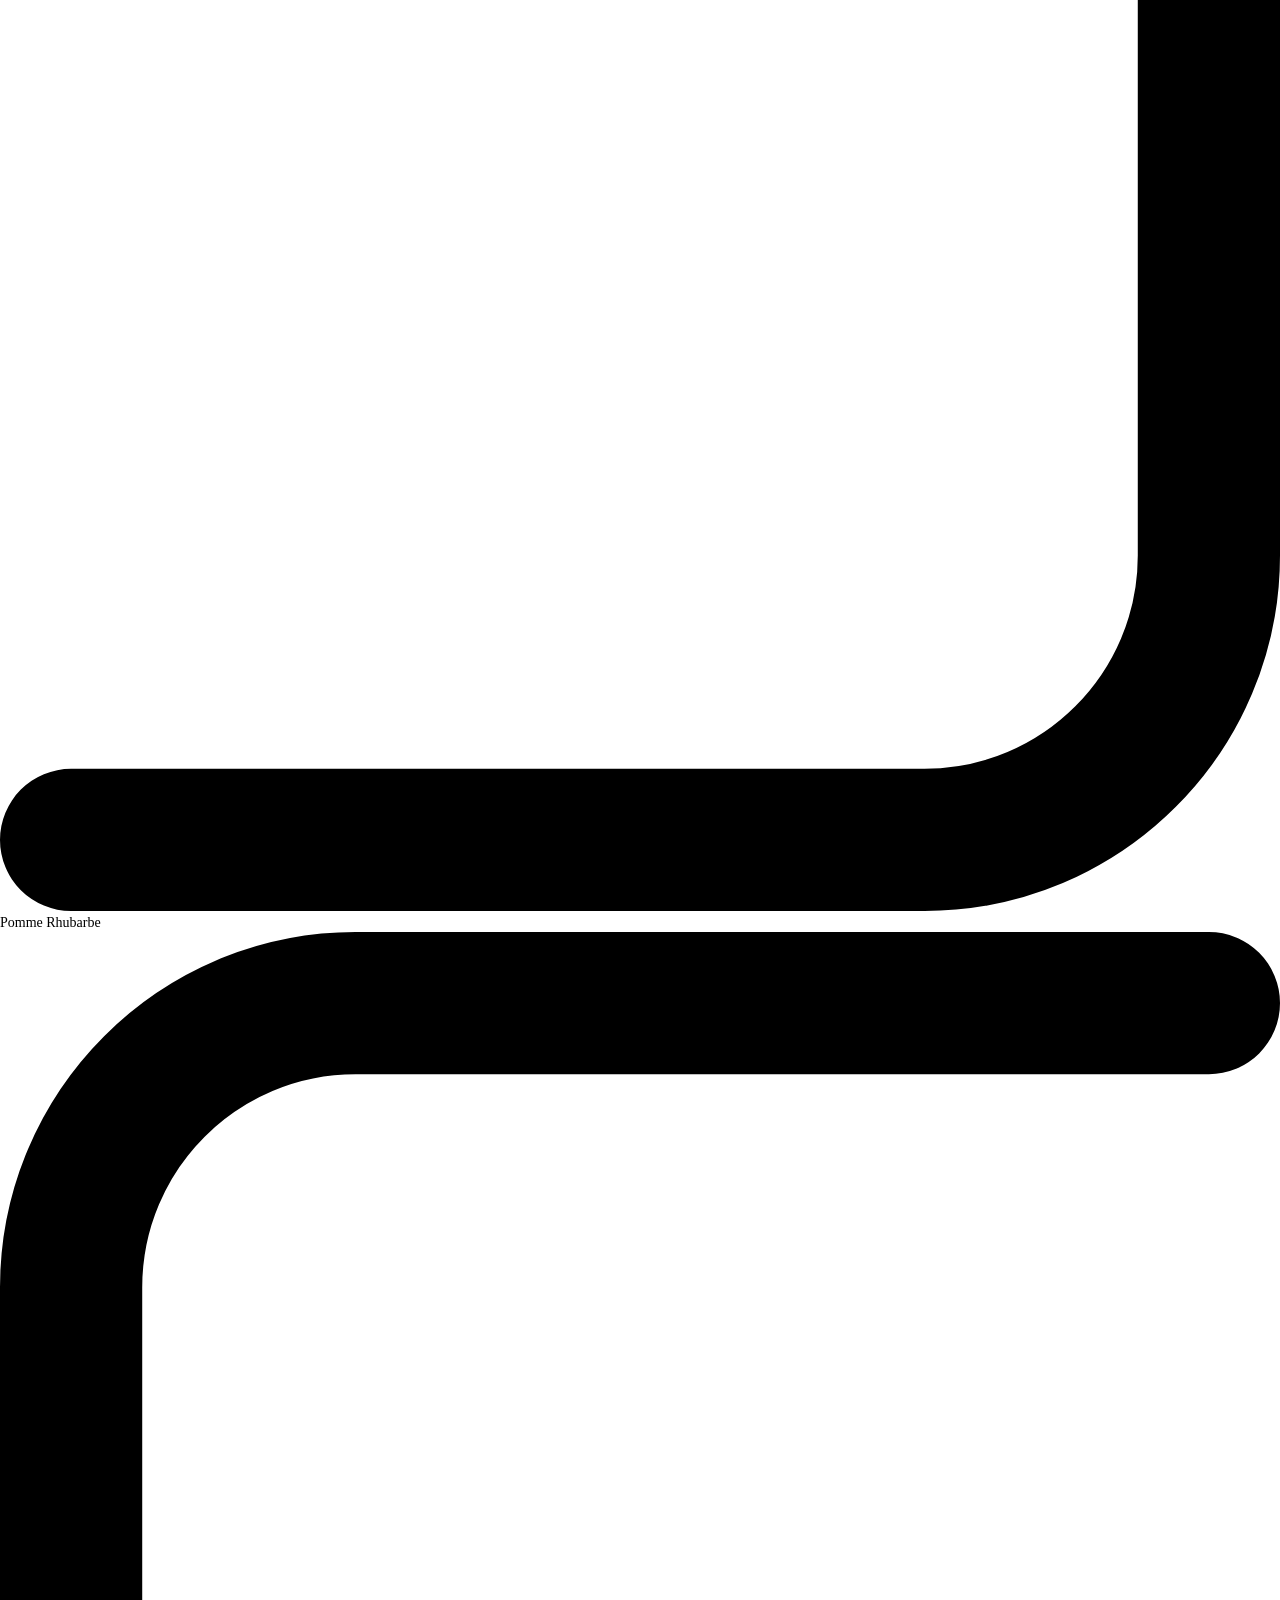
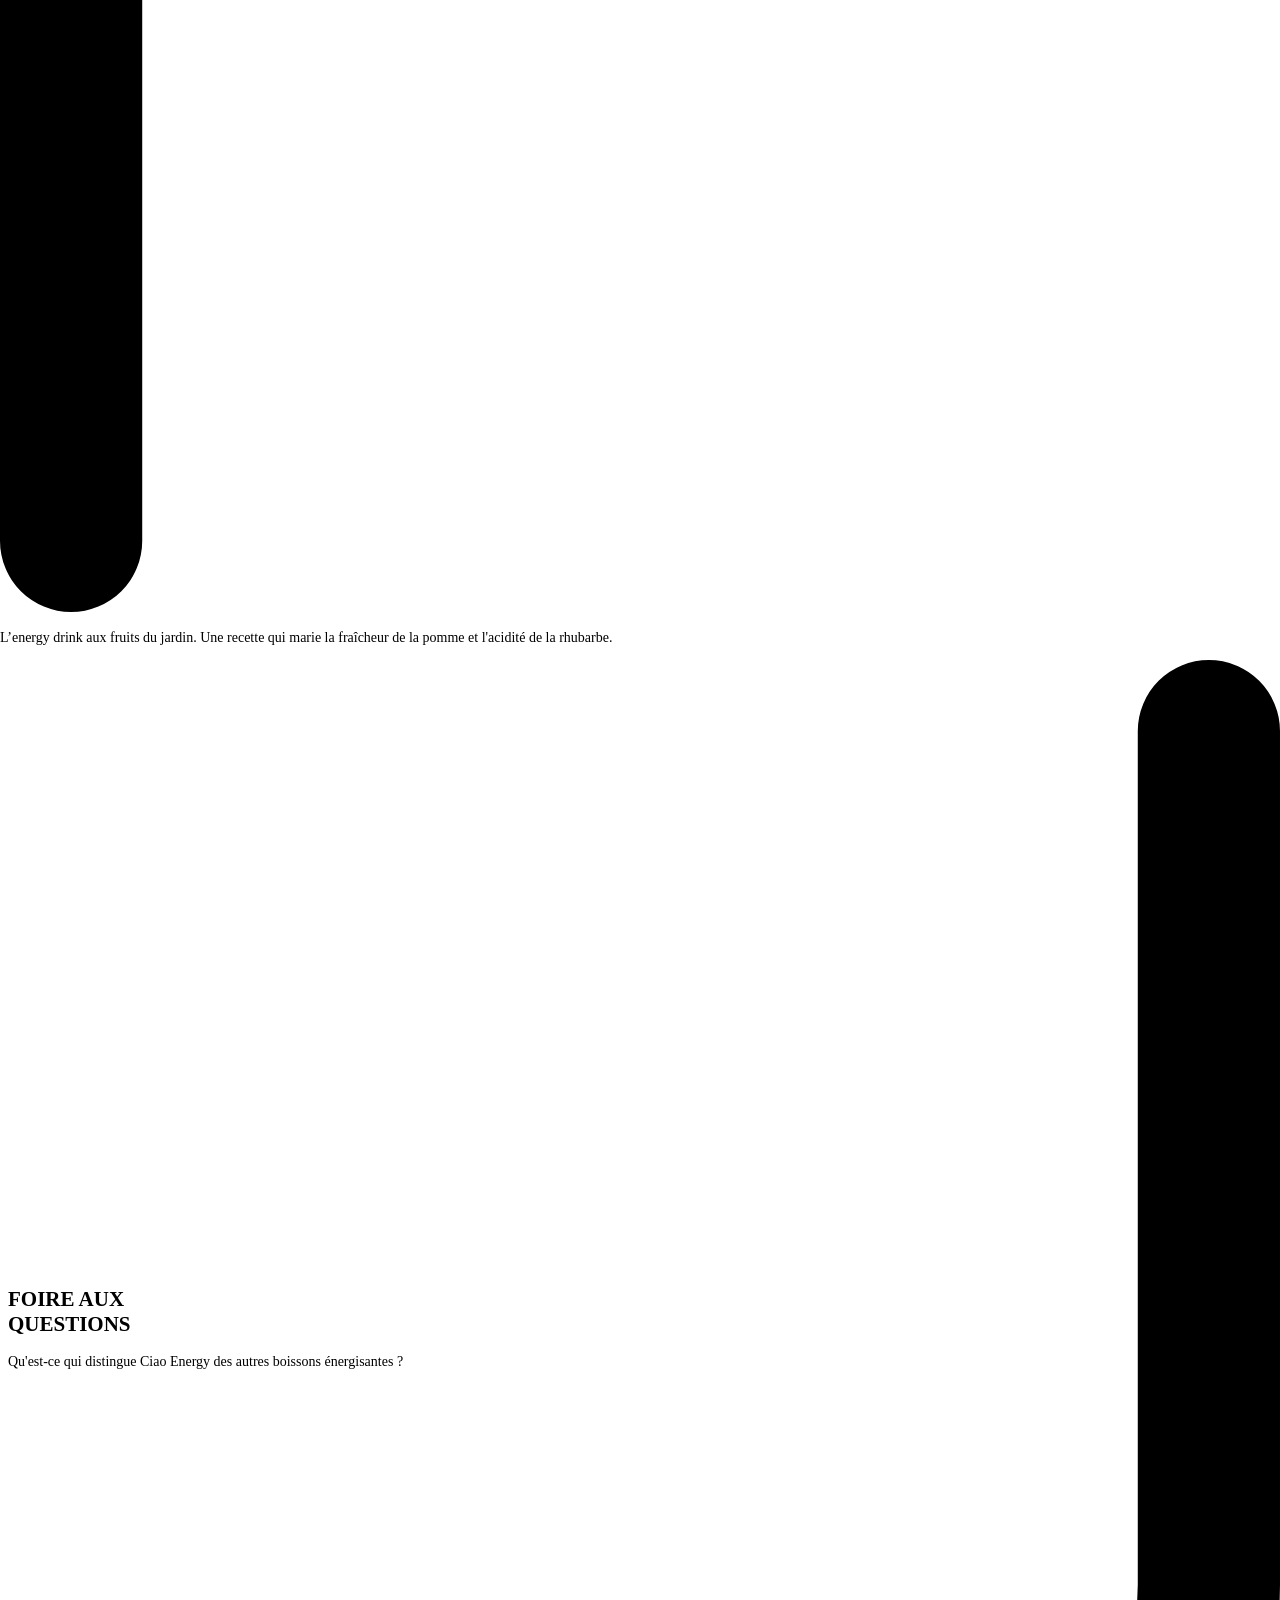
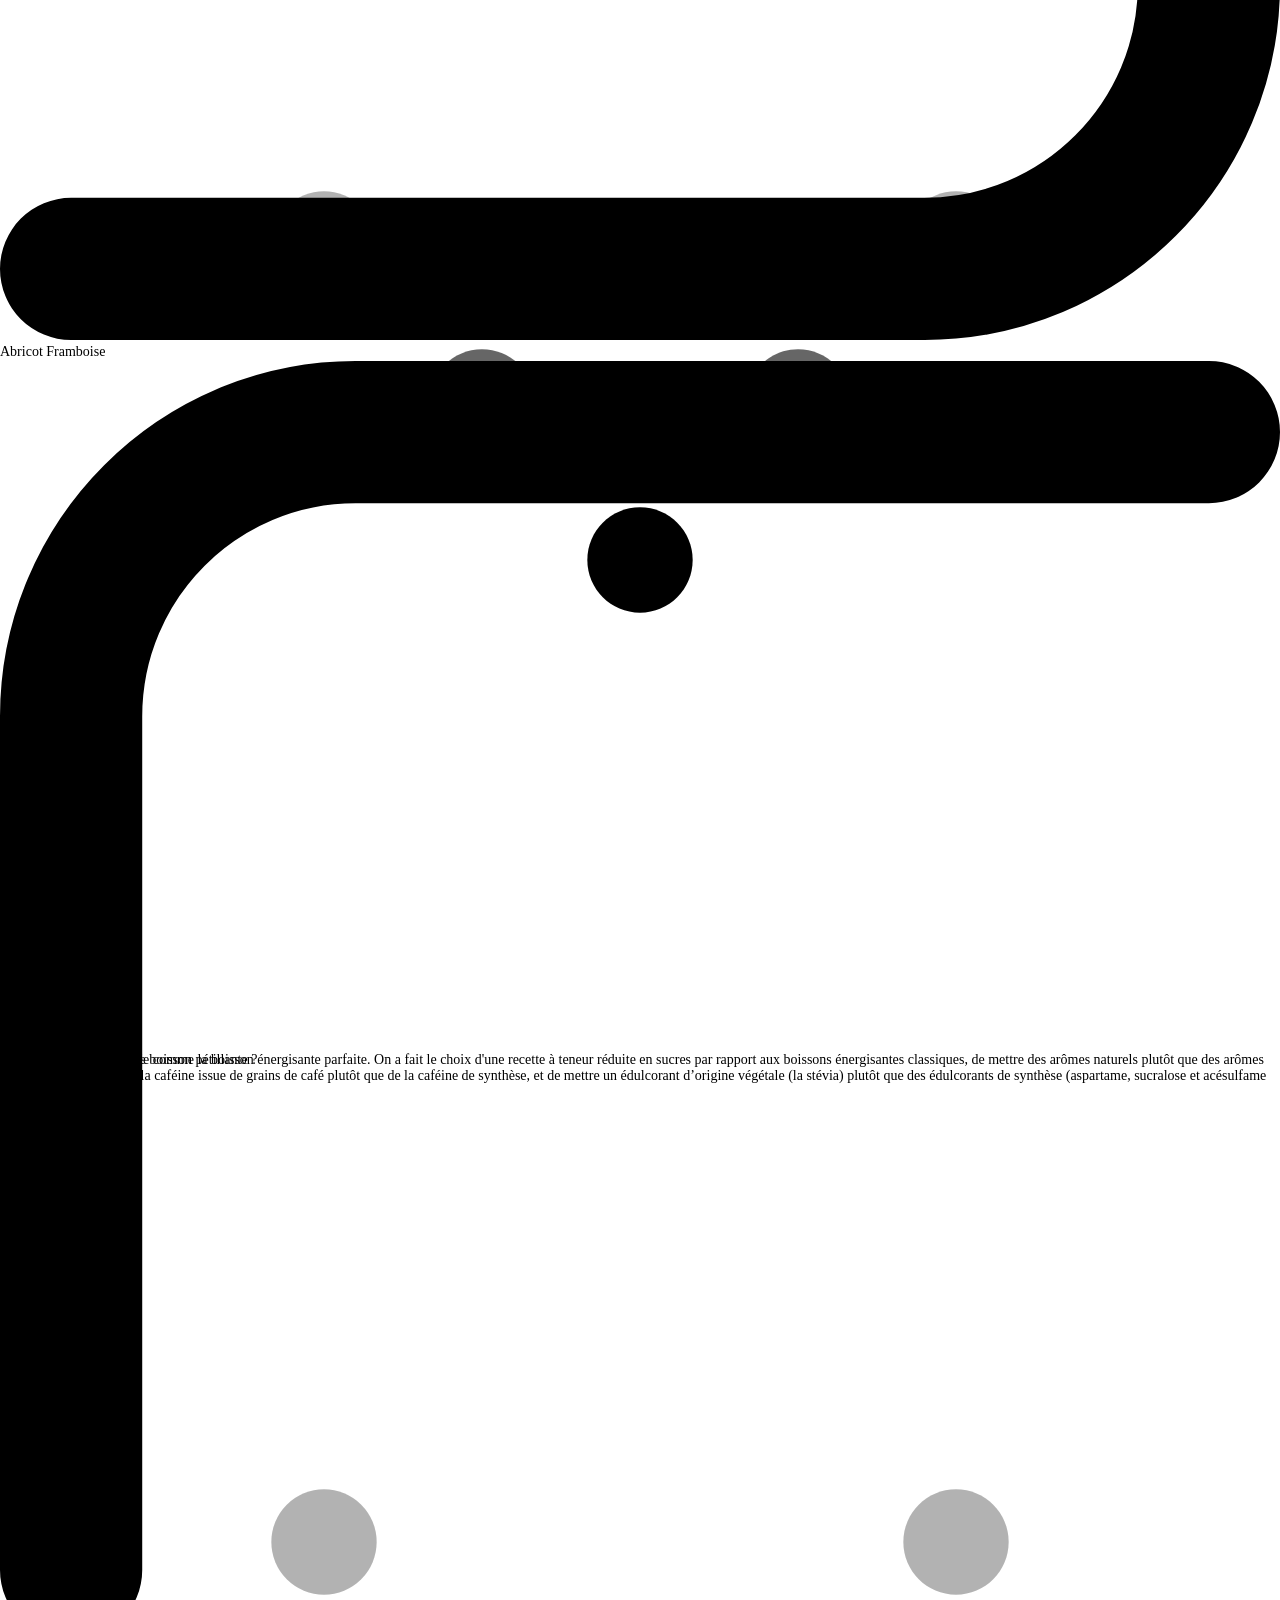
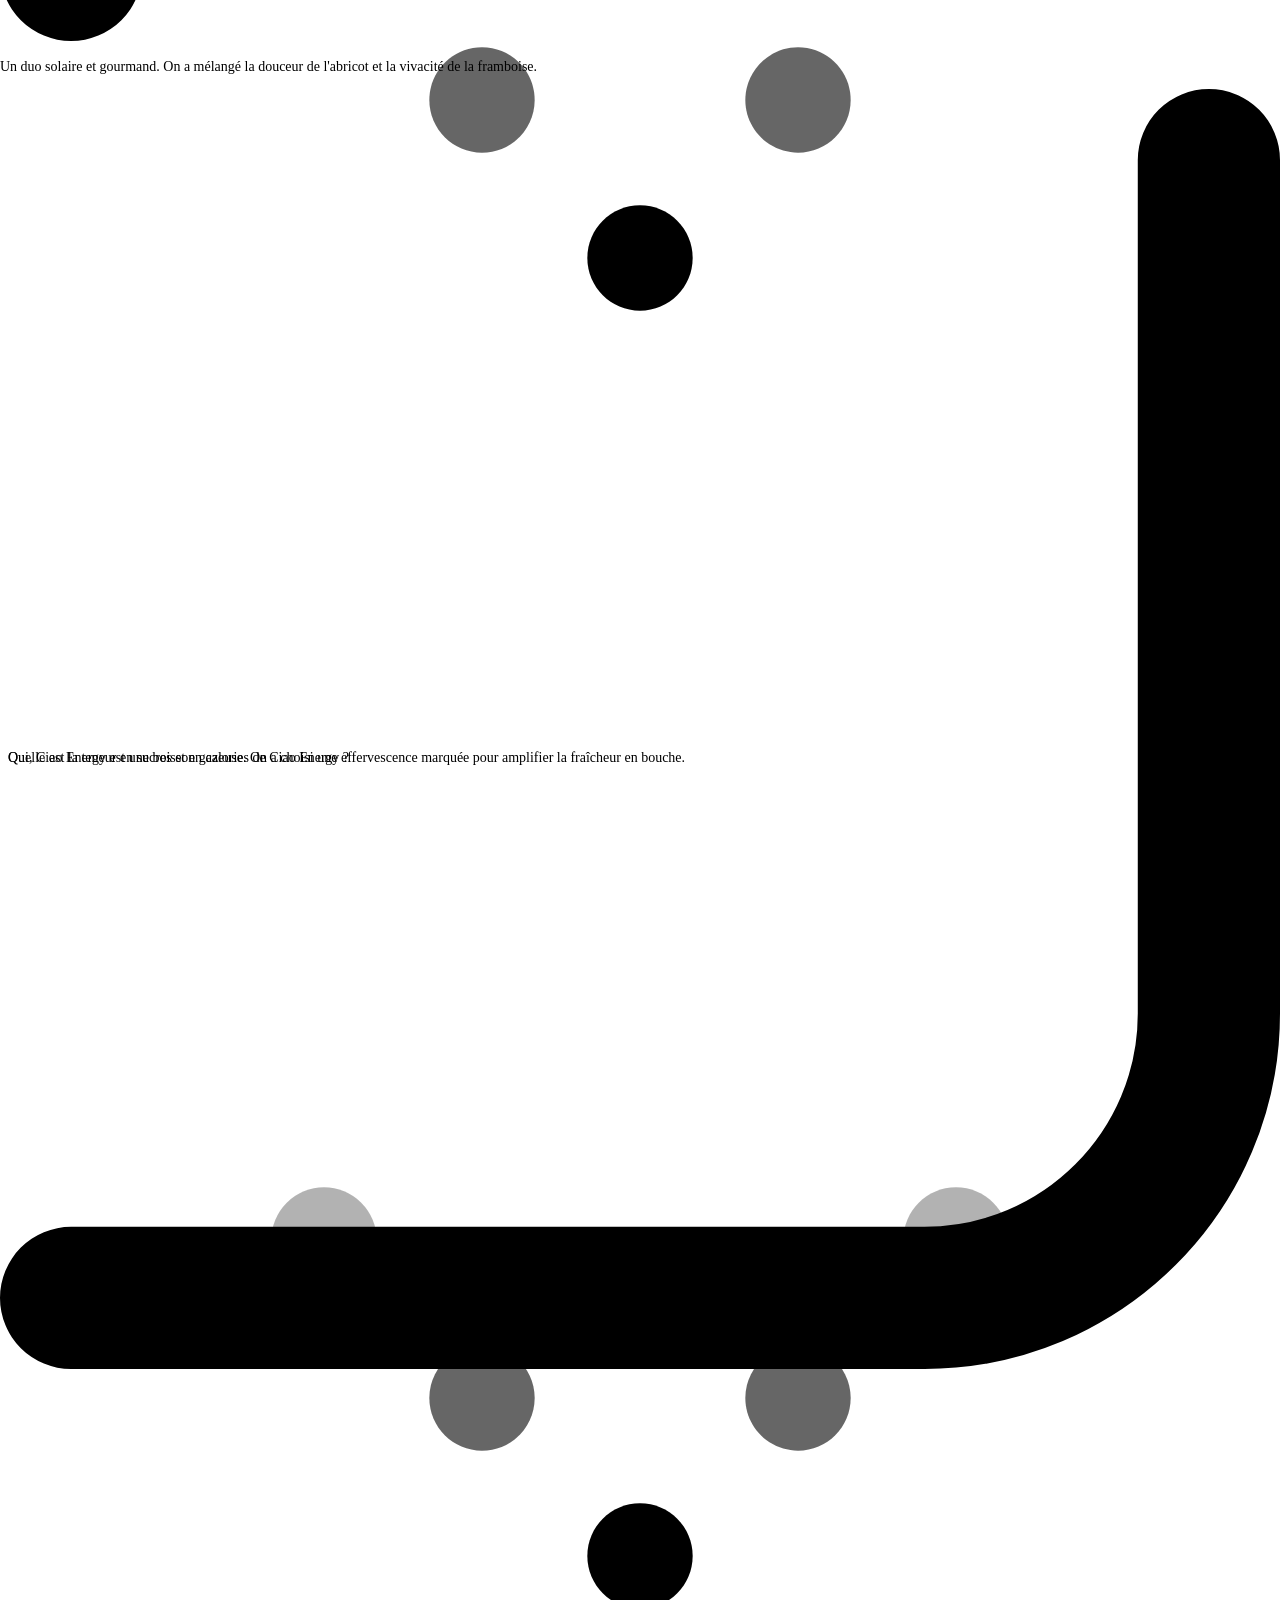
==== commit 3db1baaa: "Add scene asset loading diagnostics" ====
--- a/index.html
+++ b/index.html
@@ -1427,6 +1427,16 @@
 
   const gltfLoader = new GLTFLoader();
 
+  const loadSceneAsset = async (label, promise) => {
+    try {
+      return await promise;
+    } catch (error) {
+      window.__sceneLoadError = label + ' :: ' + (error?.stack || error?.message || String(error));
+      console.error('[SCENE ASSET FAILED]', window.__sceneLoadError);
+      throw error;
+    }
+  };
+
   const darkMaterial = new THREE.MeshBasicMaterial({ color: 'black' });
   const baseMaterial = makeMaterial({
     color: 0xababab,
@@ -1441,7 +1451,7 @@
   });
   applyEnvironmentTint(baseMaterial);
 
-  const baseGltf = await gltfLoader.loadAsync('https://cdn.skaald.com/ciaoenergy/webgl/base.glb');
+  const baseGltf = await loadSceneAsset('base.glb', gltfLoader.loadAsync('https://cdn.skaald.com/ciaoenergy/webgl/base.glb'));
   baseGltf.scene.traverse((child) => {
     if (!child.isMesh) return;
     child.material = baseMaterial;
@@ -1452,7 +1462,7 @@
   // #endregion Base
   // #region Cans
 
-  const canGltf = await gltfLoader.loadAsync('https://cdn.skaald.com/ciaoenergy/webgl/can.glb');
+  const canGltf = await loadSceneAsset('can.glb', gltfLoader.loadAsync('https://cdn.skaald.com/ciaoenergy/webgl/can.glb'));
 
   const canMetallic = new THREE.TextureLoader().load('https://cdn.prod.website-files.com/69fb53371d5b8e9c3f4e4c69/6a0edb0e83db8ea830f2875d_5b37bb5107a2849b546a7b5d4bd06ef4_can-metallic-2.avif');
 
@@ -1481,7 +1491,7 @@
 
   const createCan = async (image, index) => {
     const can = canGltf.scene.clone();
-    const texture = await new THREE.TextureLoader().loadAsync(image);
+    const texture = await loadSceneAsset('label texture: ' + image, new THREE.TextureLoader().loadAsync(image));
     texture.colorSpace = THREE.SRGBColorSpace;
 
     const labelMaterial = makeMaterial({
@@ -4018,6 +4028,7 @@
     const v = document.querySelector('.loader_video');
     panel.textContent = [
       'SCENE READY: ' + window.__sceneReady,
+      'SCENE LOAD ERROR: ' + (window.__sceneLoadError || 'none'),
       'CAROUSEL: ' + !!window.carousel,
       'CANVAS COUNT: ' + document.querySelectorAll('canvas').length,
       'VIDEO FOUND: ' + !!v,
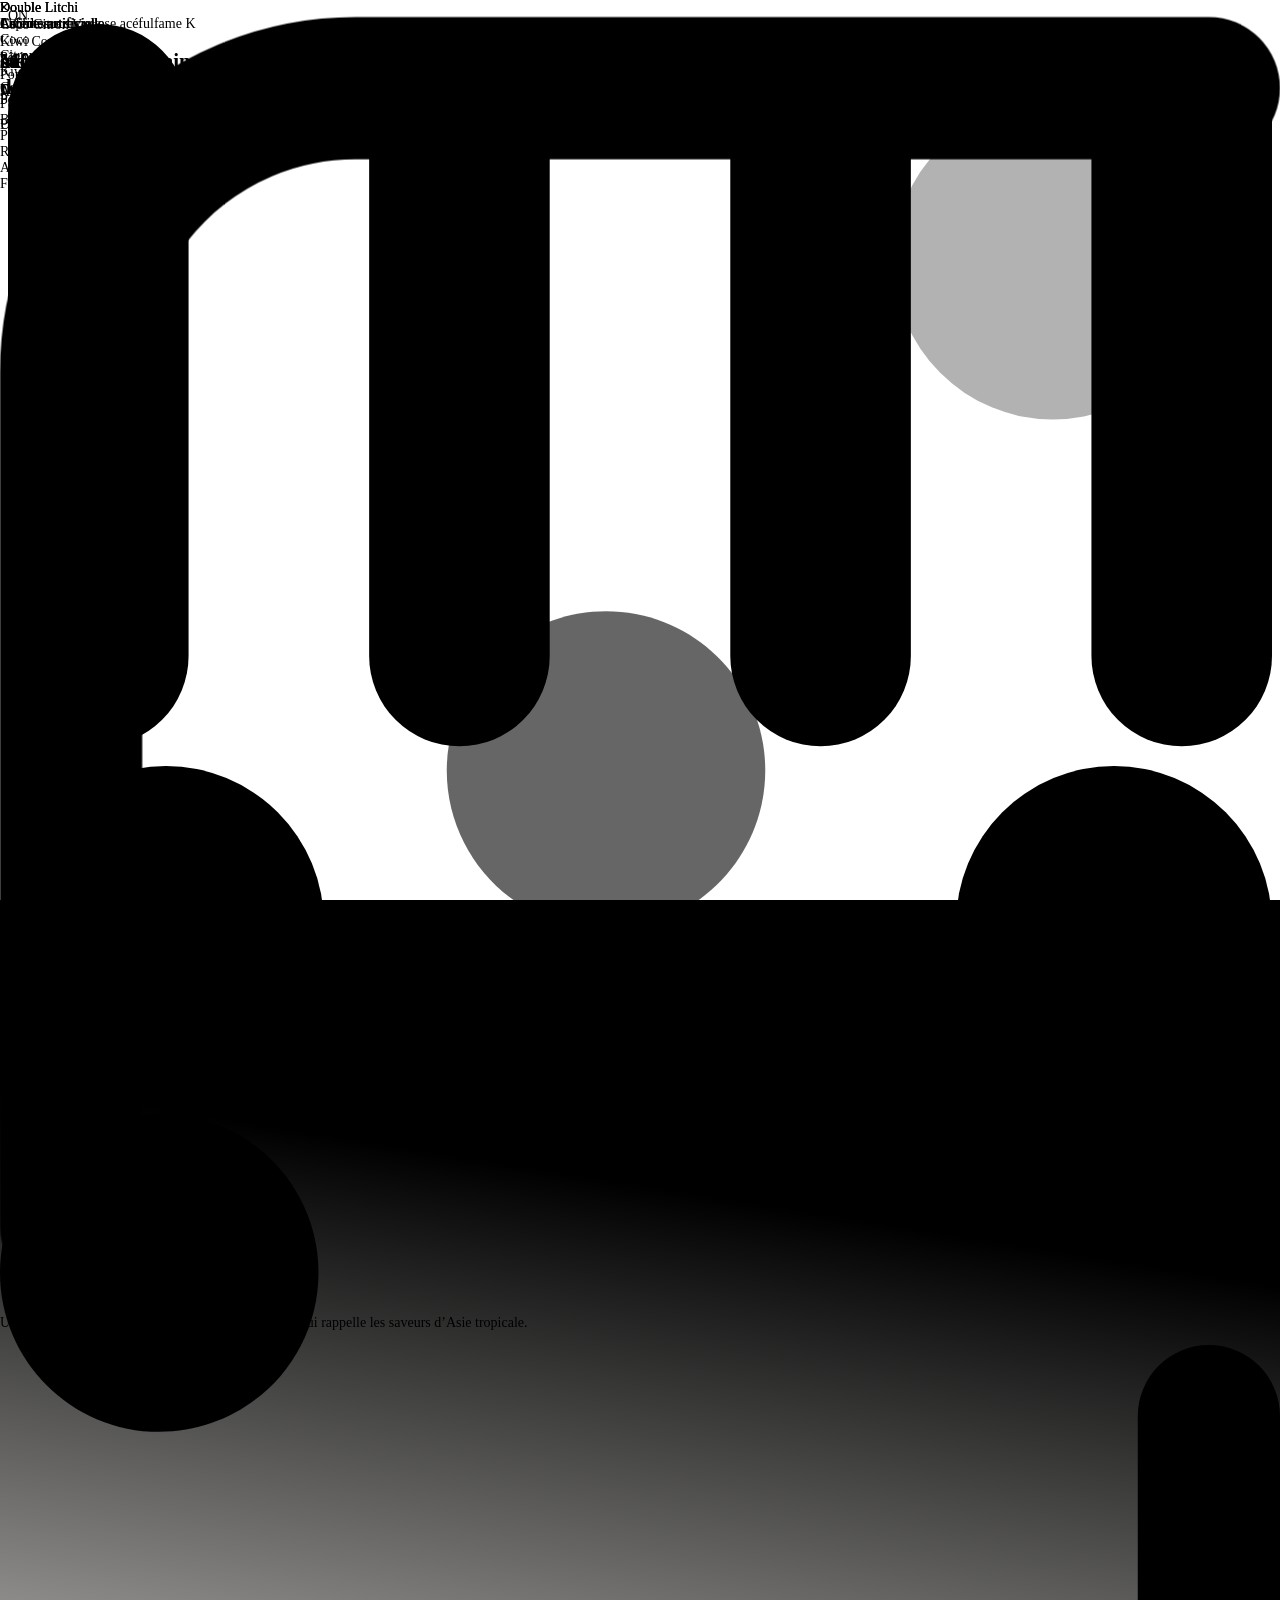
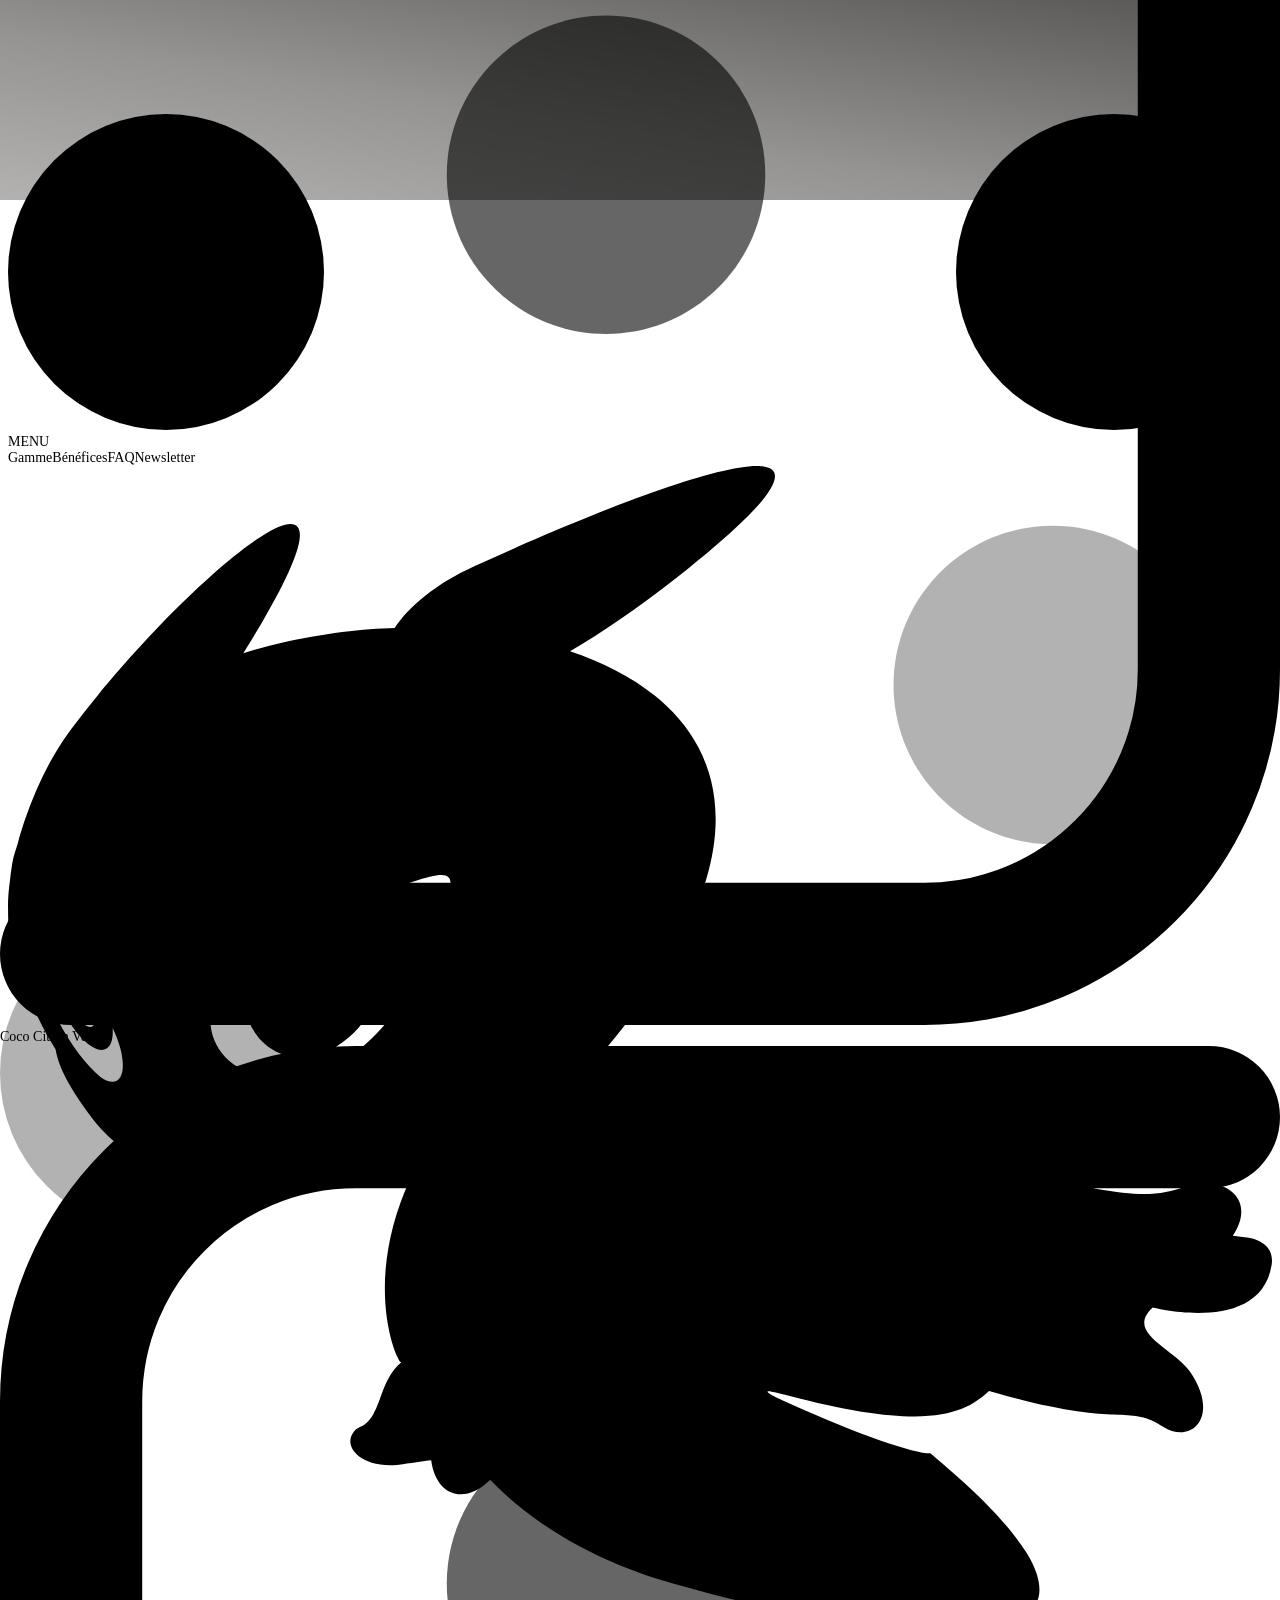
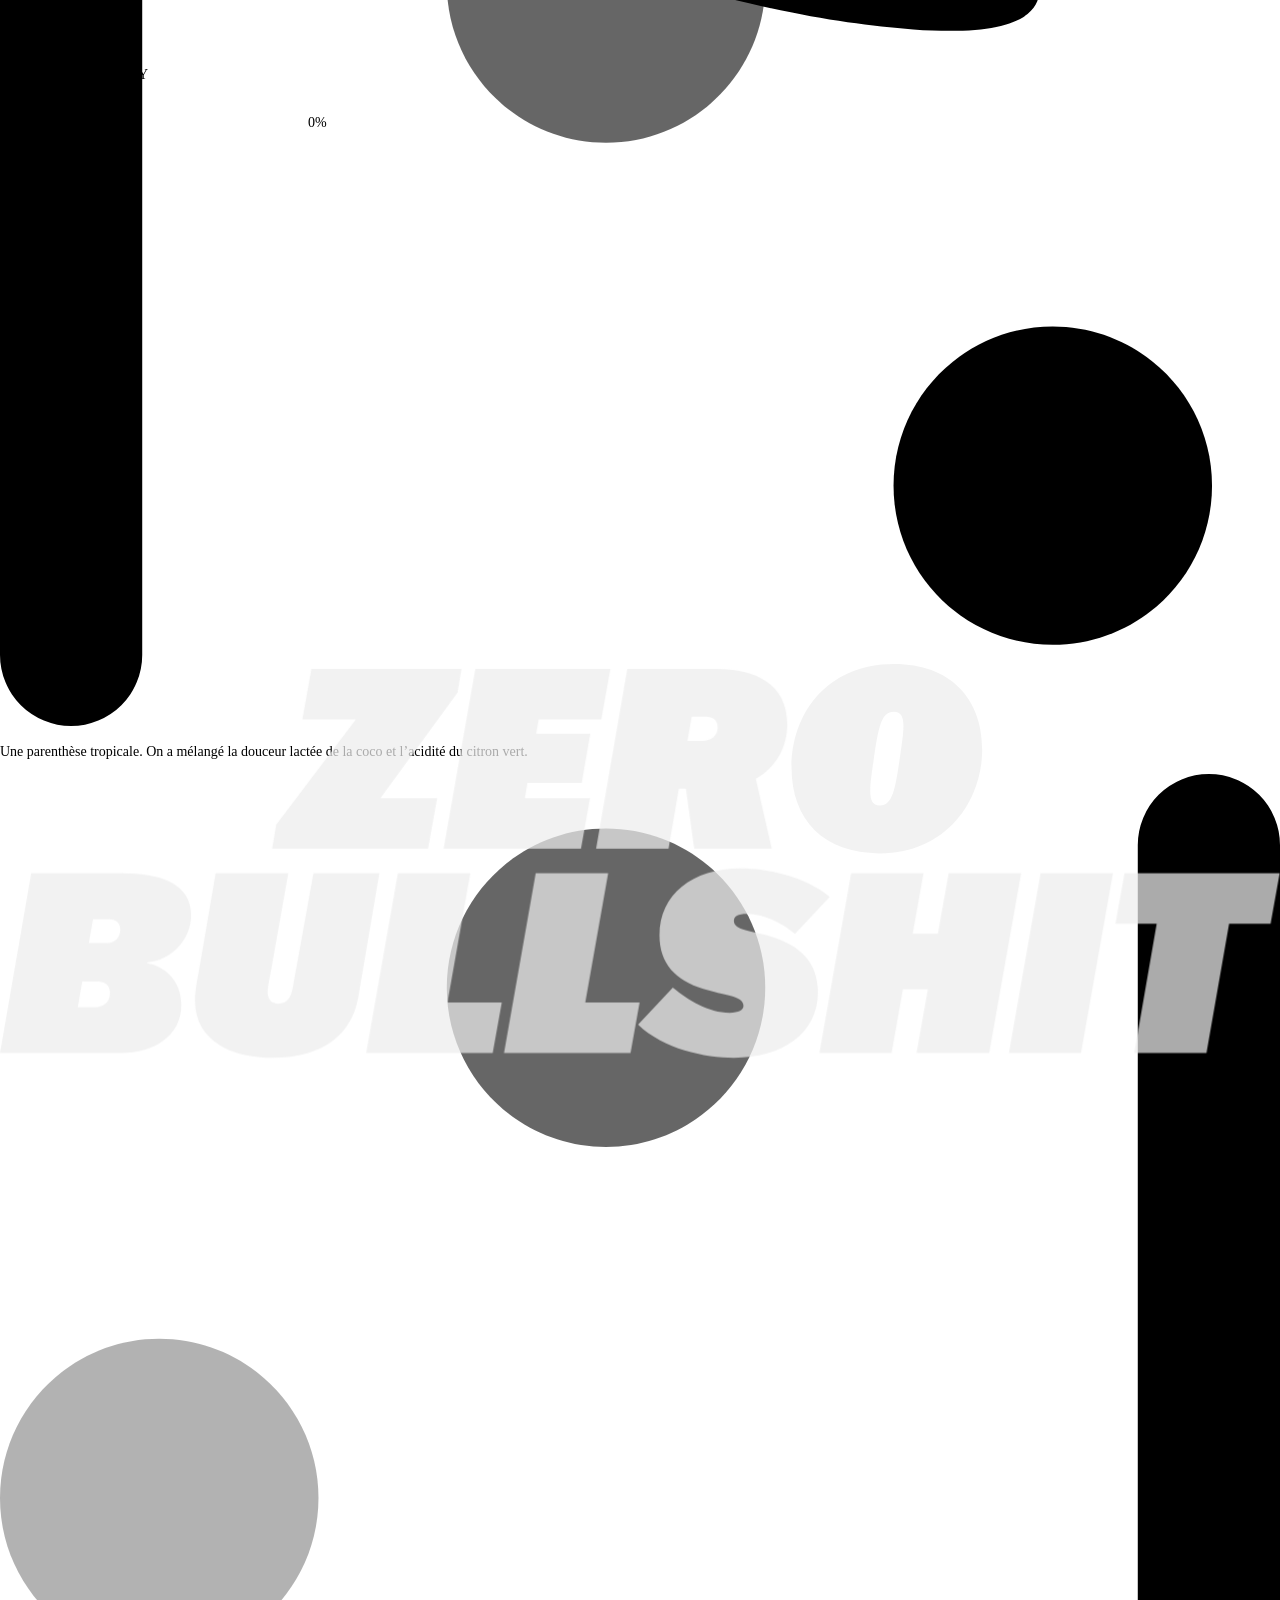
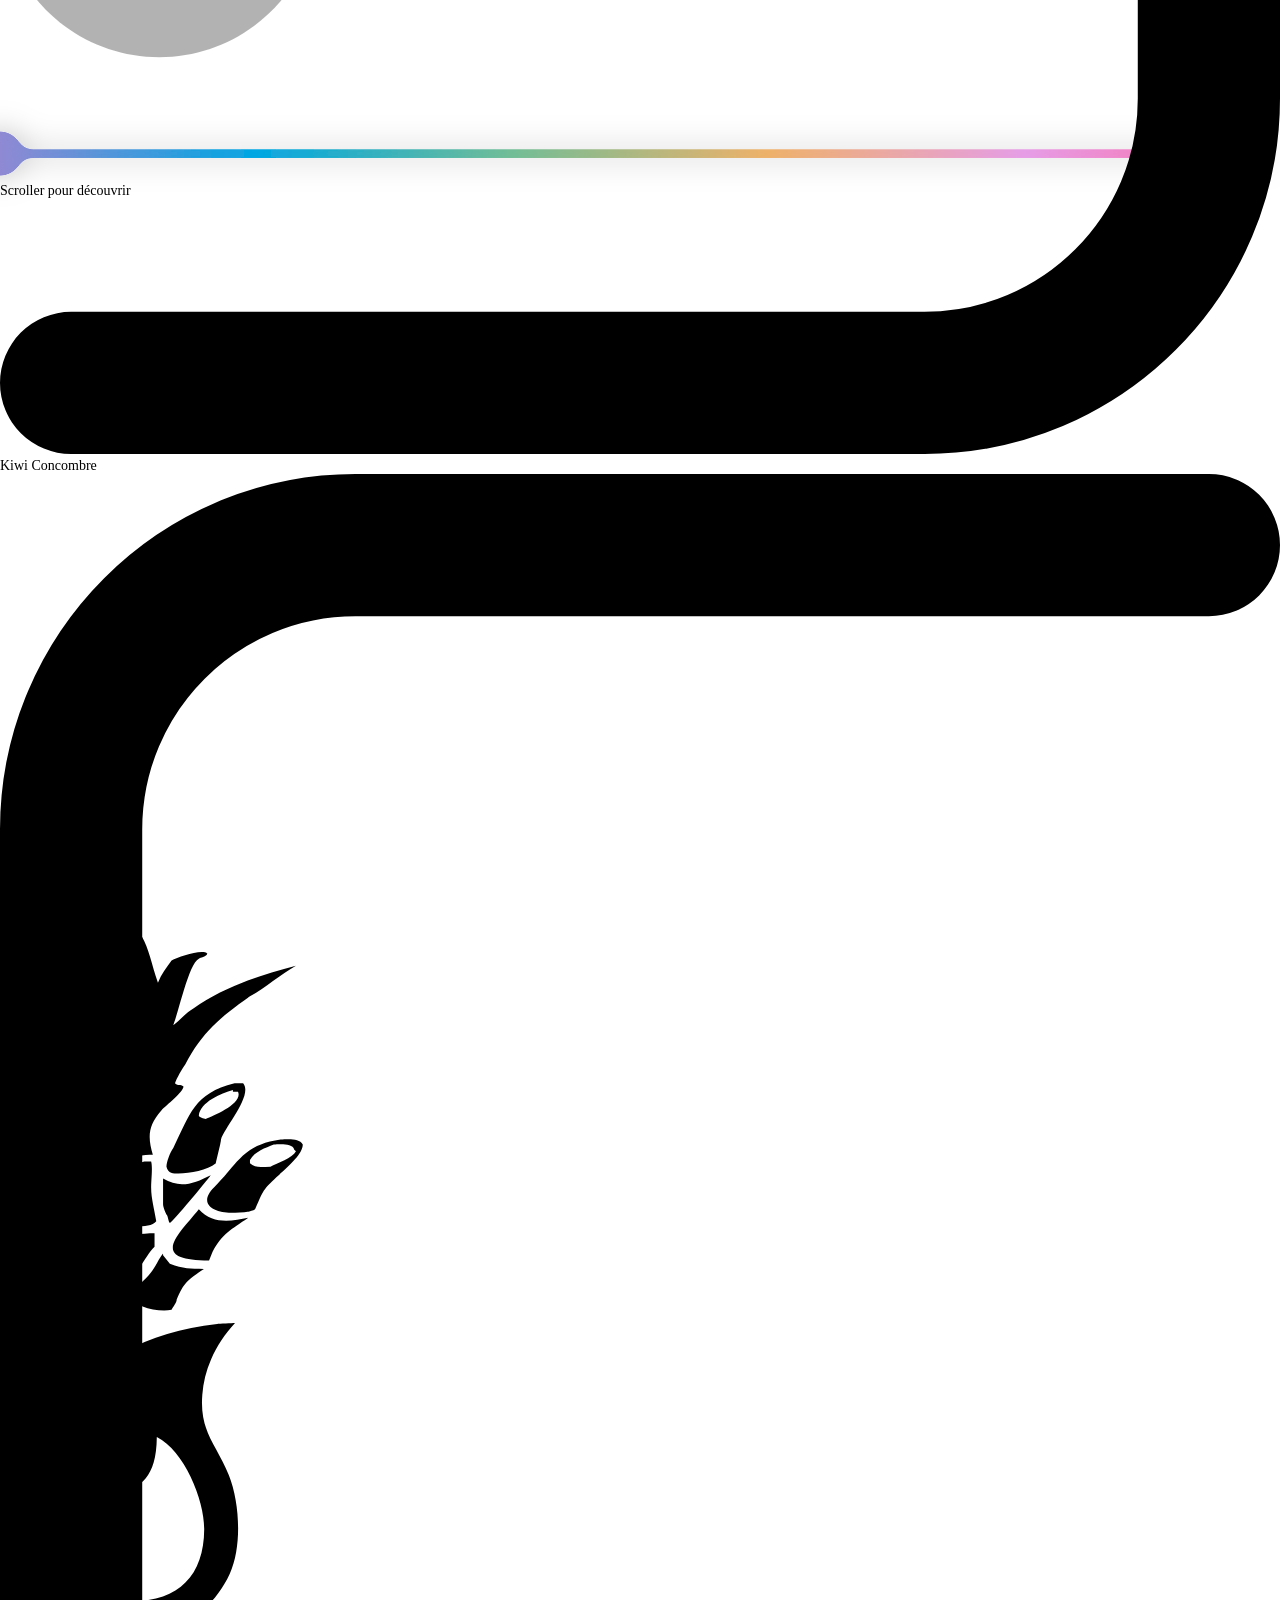
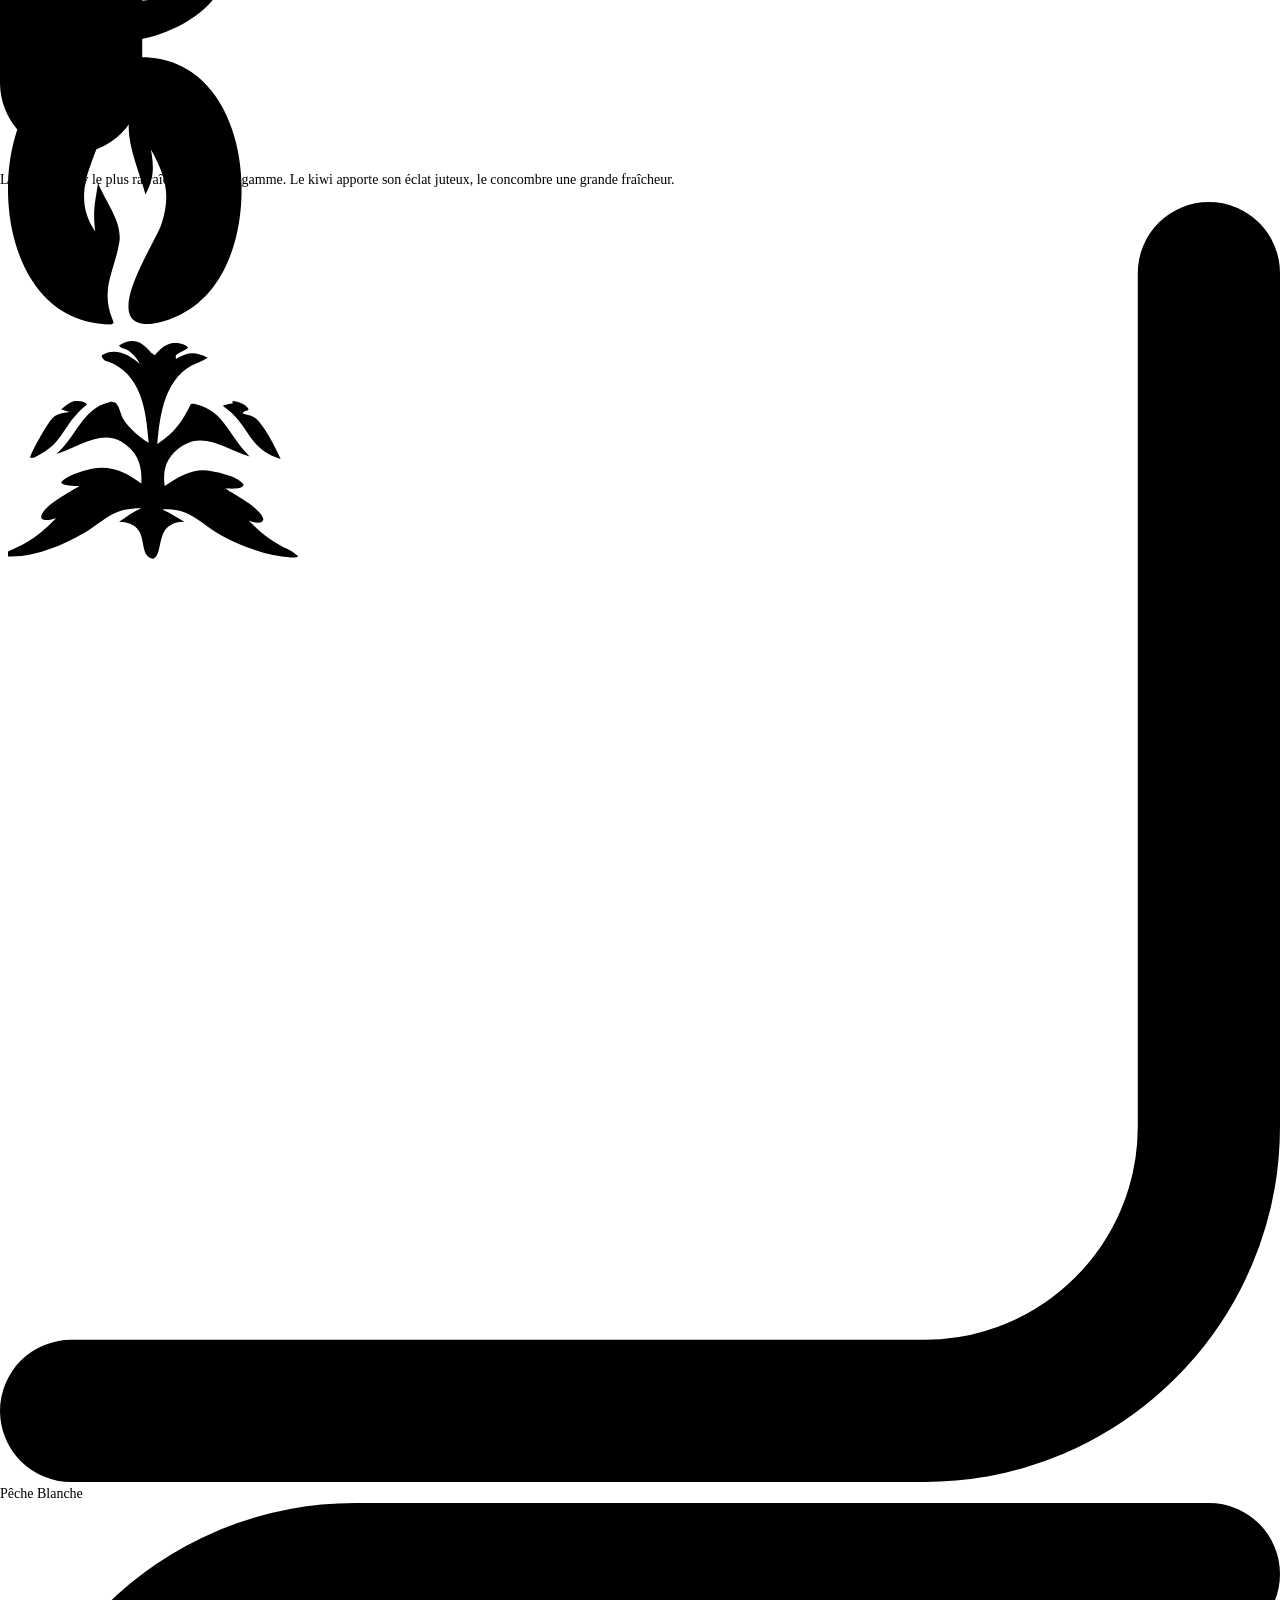
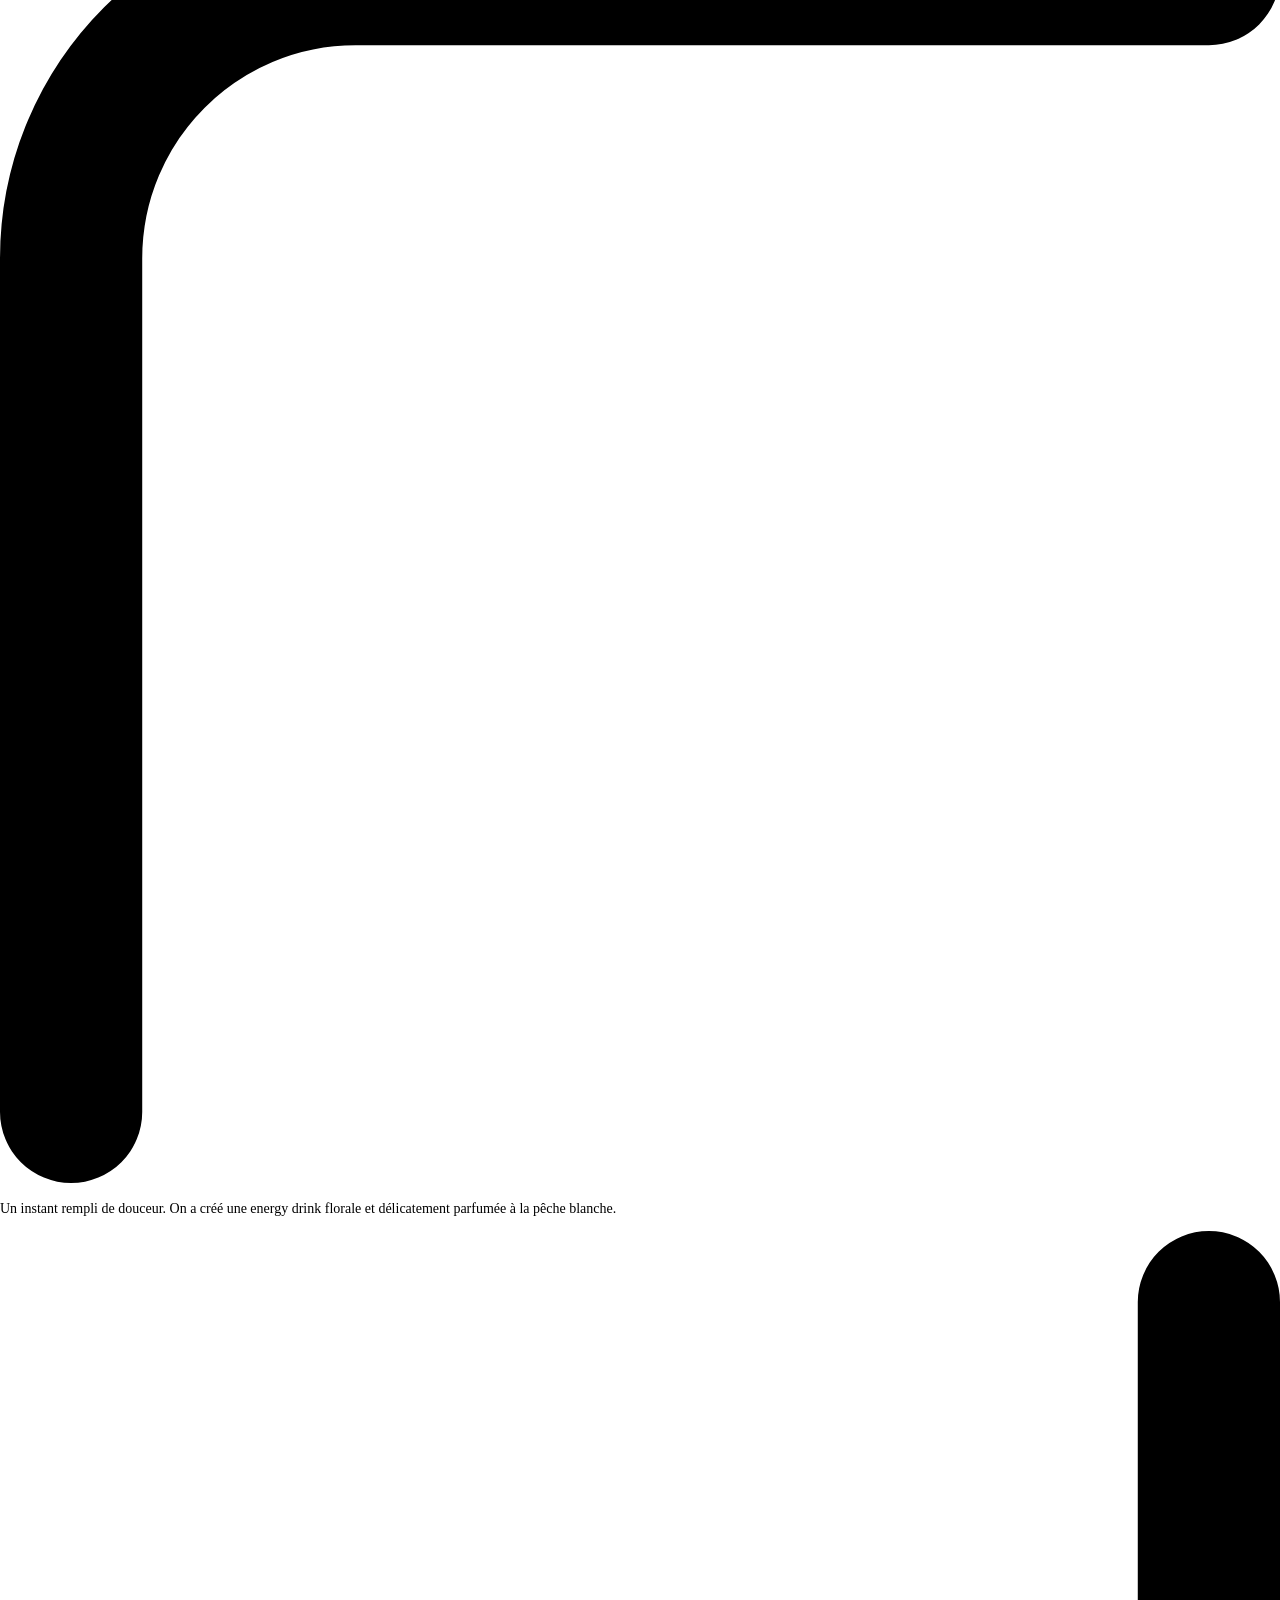
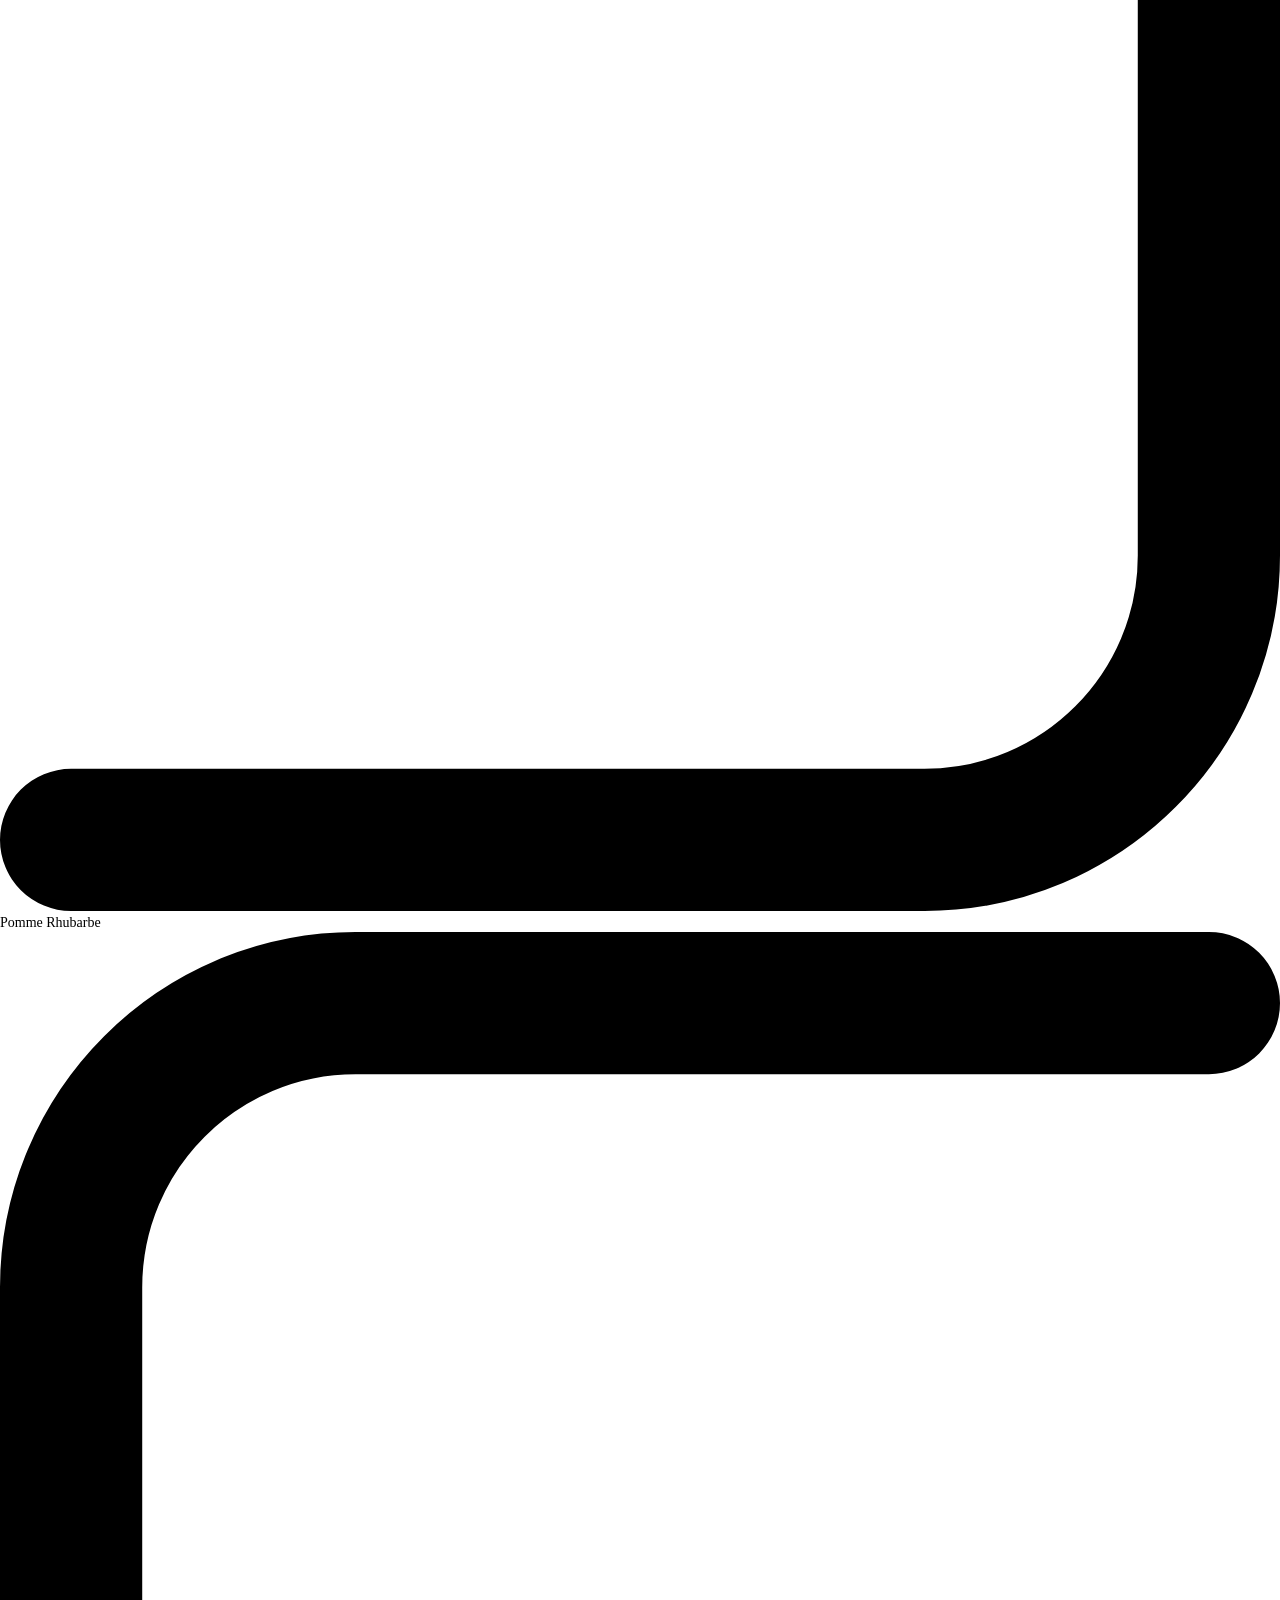
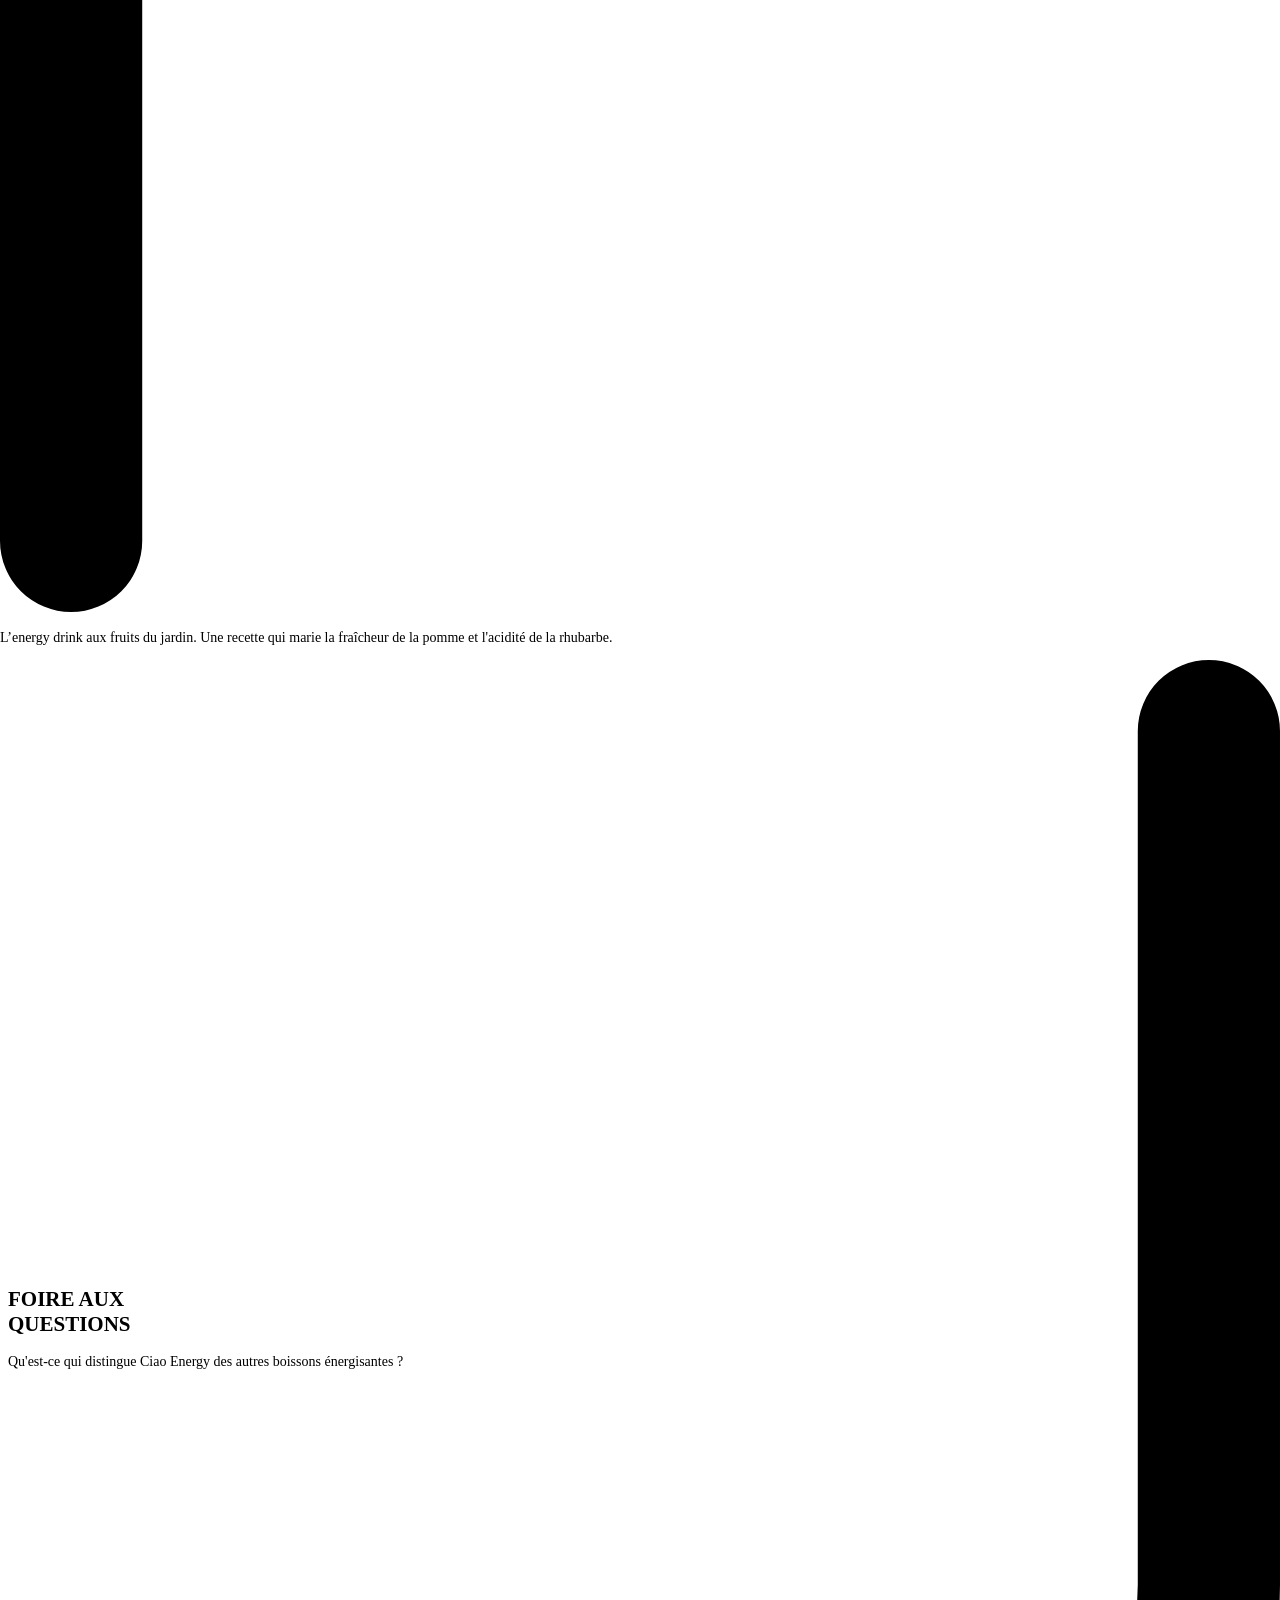
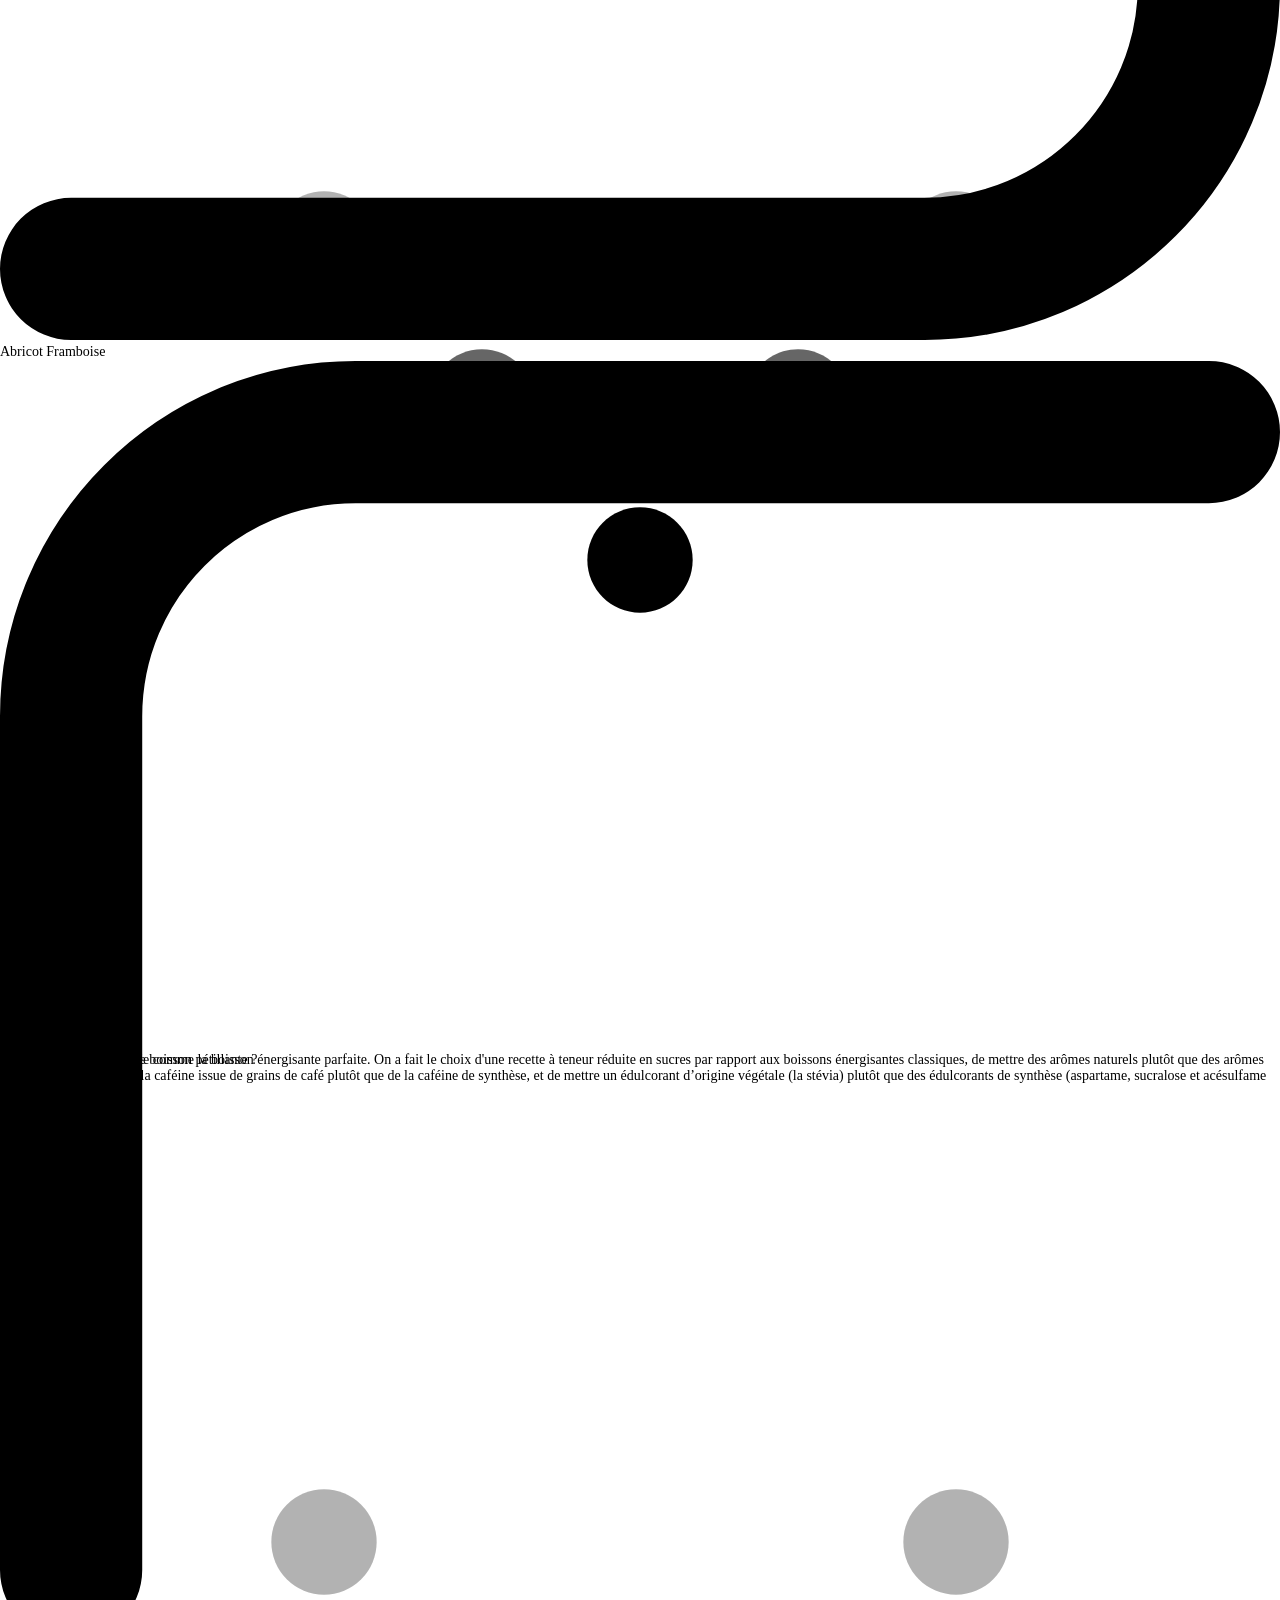
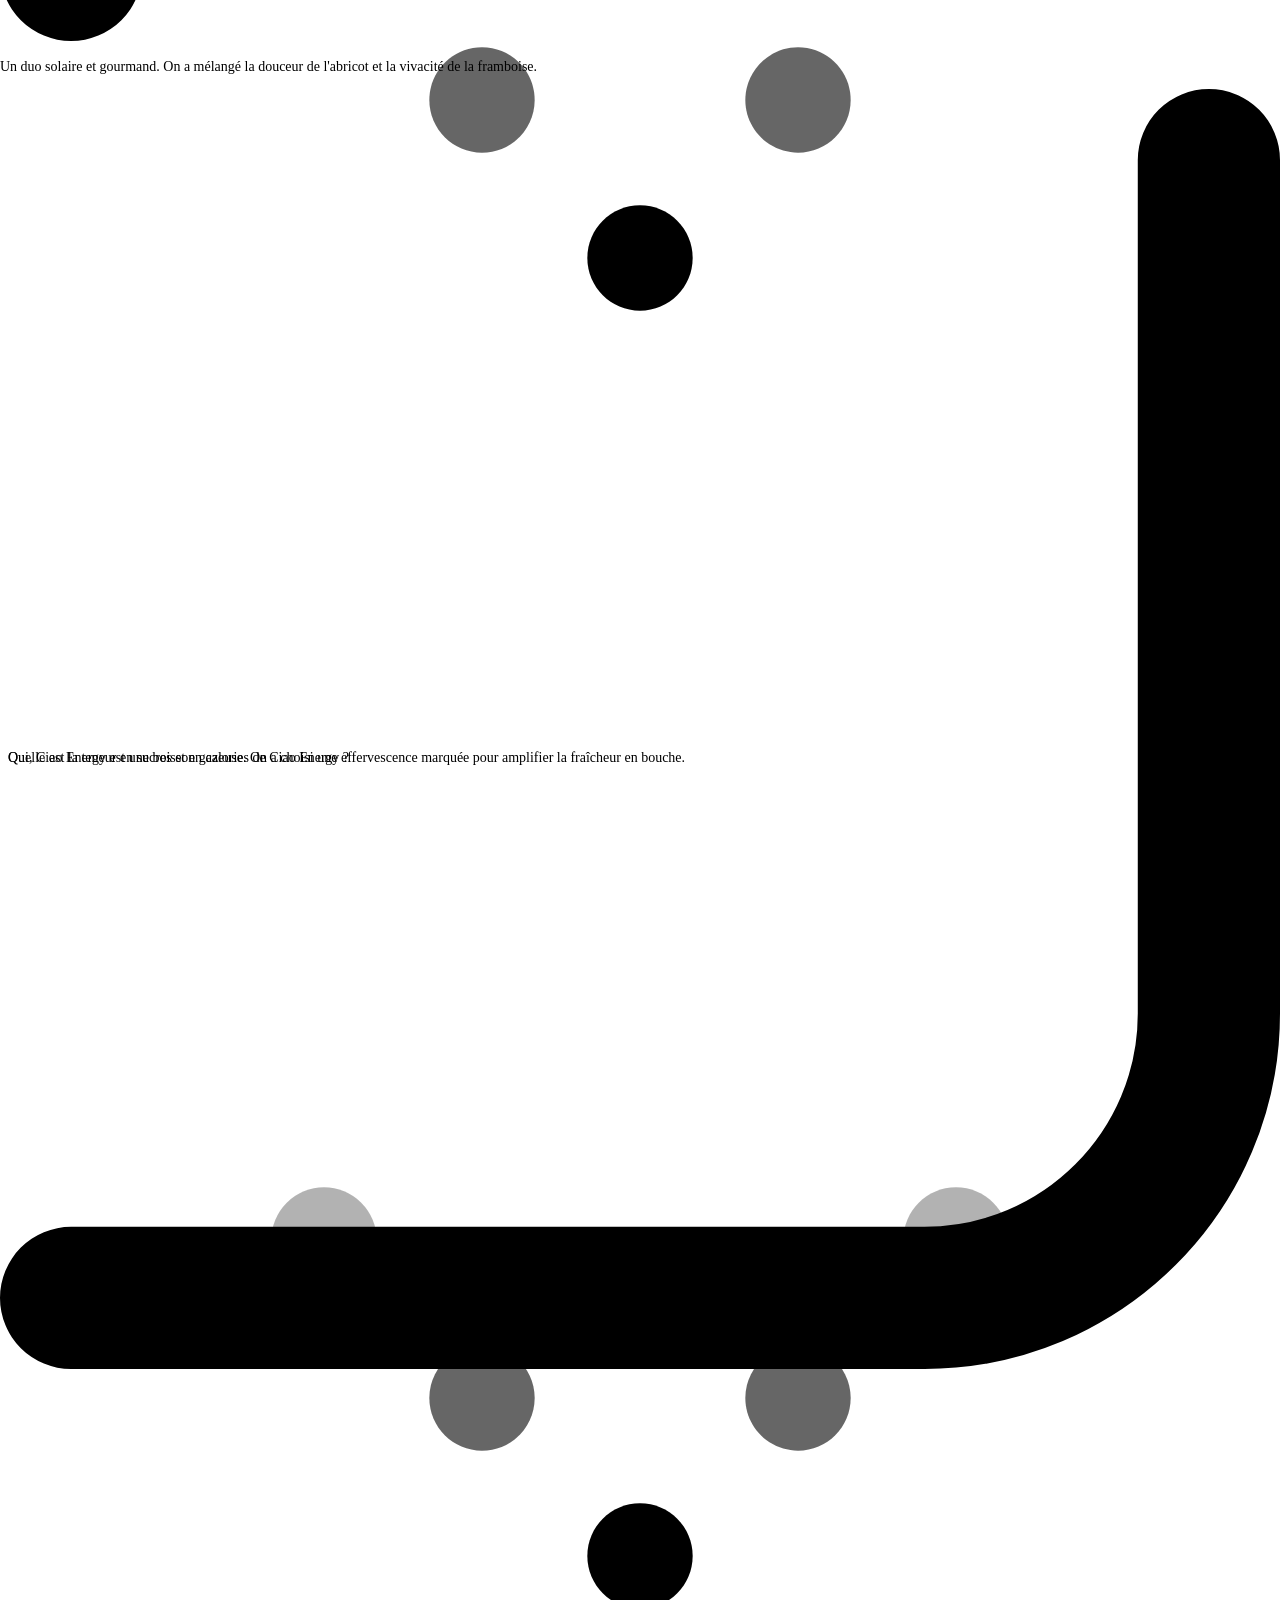
==== commit 70d7c0d6: "Remove temporary debug overlay" ====
--- a/index.html
+++ b/index.html
@@ -1237,7 +1237,7 @@
   // #endregion Scroll
   // #region Carousel State
 
-  const canLabels = ['https://cdn.skaald.com/ciaoenergy/textures/ciao-energy_texture_double-litchi.avif', 'https://cdn.skaald.com/ciaoenergy/textures/ciao-energy_texture_coco-citron-vert.avif', 'https://cdn.skaald.com/ciaoenergy/textures/ciao-energy_texture_Kiwi-Concombre.avif', 'https://cdn.skaald.com/ciaoenergy/textures/ciao-energy_texture_peche-blanche.avif', 'https://cdn.skaald.com/ciaoenergy/textures/ciao-energy_texture_pomme-rhubarbe.avif', 'https://cdn.skaald.com/ciaoenergy/textures/ciao-energy_texture_abricot_framboise.avif'];
+  const canLabels = ['./missing-assets/ciao-energy_texture_double-litchi.avif', './missing-assets/ciao-energy_texture_coco-citron-vert.avif', './missing-assets/ciao-energy_texture_Kiwi-Concombre.avif', './missing-assets/ciao-energy_texture_peche-blanche.avif', './missing-assets/ciao-energy_texture_pomme-rhubarbe.avif', './missing-assets/ciao-energy_texture_abricot_framboise.avif'];
 
   const cans = [];
 
@@ -1451,7 +1451,7 @@
   });
   applyEnvironmentTint(baseMaterial);
 
-  const baseGltf = await loadSceneAsset('base.glb', gltfLoader.loadAsync('https://cdn.skaald.com/ciaoenergy/webgl/base.glb'));
+  const baseGltf = await loadSceneAsset('base.glb', gltfLoader.loadAsync('./assets/models/base.glb'));
   baseGltf.scene.traverse((child) => {
     if (!child.isMesh) return;
     child.material = baseMaterial;
@@ -1462,7 +1462,7 @@
   // #endregion Base
   // #region Cans
 
-  const canGltf = await loadSceneAsset('can.glb', gltfLoader.loadAsync('https://cdn.skaald.com/ciaoenergy/webgl/can.glb'));
+  const canGltf = await loadSceneAsset('can.glb', gltfLoader.loadAsync('./assets/models/can.glb'));
 
   const canMetallic = new THREE.TextureLoader().load('https://cdn.prod.website-files.com/69fb53371d5b8e9c3f4e4c69/6a0edb0e83db8ea830f2875d_5b37bb5107a2849b546a7b5d4bd06ef4_can-metallic-2.avif');
 
@@ -4012,35 +4012,6 @@
     }
   });
 </script></div></div><script src="https://d3e54v103j8qbb.cloudfront.net/js/jquery-3.5.1.min.dc5e7f18c8.js?site=69fb53371d5b8e9c3f4e4c69" type="text/javascript" integrity="sha256-9/aliU8dGd2tb6OSsuzixeV4y/faTqgFtohetphbbj0=" crossorigin="anonymous"></script><script src="https://cdn.prod.website-files.com/69fb53371d5b8e9c3f4e4c69/js/webflow.9a82b613.29781a31e070a6c4.js" type="text/javascript" integrity="sha384-tnjoycZZBosu+hjefxKb6Co2WLNA6Jqb3LV+rAJdHZzJIDpL6LmJ0NKItaVE4Rkk" crossorigin="anonymous"></script><script src="https://cdn.prod.website-files.com/gsap/3.15.0/gsap.min.js" type="text/javascript"></script><script src="https://cdn.prod.website-files.com/gsap/3.15.0/ScrollTrigger.min.js" type="text/javascript"></script><script src="https://cdn.prod.website-files.com/gsap/3.15.0/SplitText.min.js" type="text/javascript"></script><script type="text/javascript">gsap.registerPlugin(ScrollTrigger,SplitText);</script>
-<script>
-(() => {
-  const panel = document.createElement('pre');
-  panel.id = 'debug-overlay';
-  panel.style.cssText = 'position:fixed;z-index:2147483647;top:8px;left:8px;right:8px;background:#fff;color:#111;padding:12px;font:12px monospace;white-space:pre-wrap;max-height:45vh;overflow:auto;border:2px solid red;';
-  panel.textContent = 'Starting diagnostics...';
-  document.body.appendChild(panel);
-
-  window.__diagErrors = [];
-  window.addEventListener('error', e => window.__diagErrors.push('ERROR: ' + e.message));
-  window.addEventListener('unhandledrejection', e => window.__diagErrors.push('PROMISE: ' + e.reason));
-
-  setInterval(() => {
-    const v = document.querySelector('.loader_video');
-    panel.textContent = [
-      'SCENE READY: ' + window.__sceneReady,
-      'SCENE LOAD ERROR: ' + (window.__sceneLoadError || 'none'),
-      'CAROUSEL: ' + !!window.carousel,
-      'CANVAS COUNT: ' + document.querySelectorAll('canvas').length,
-      'VIDEO FOUND: ' + !!v,
-      'VIDEO TIME: ' + (v ? v.currentTime.toFixed(2) : '-'),
-      'VIDEO DURATION: ' + (v ? v.duration : '-'),
-      'VIDEO ENDED: ' + (v ? v.ended : '-'),
-      'VIDEO PAUSED: ' + (v ? v.paused : '-'),
-      'VIDEO ERROR: ' + (v && v.error ? v.error.code : 'none'),
-      'JAVASCRIPT ERRORS: ' + (window.__diagErrors.join(' | ') || 'none')
-    ].join('\n');
-  }, 1000);
-})();
-</script>
+
 
 </body></html>
